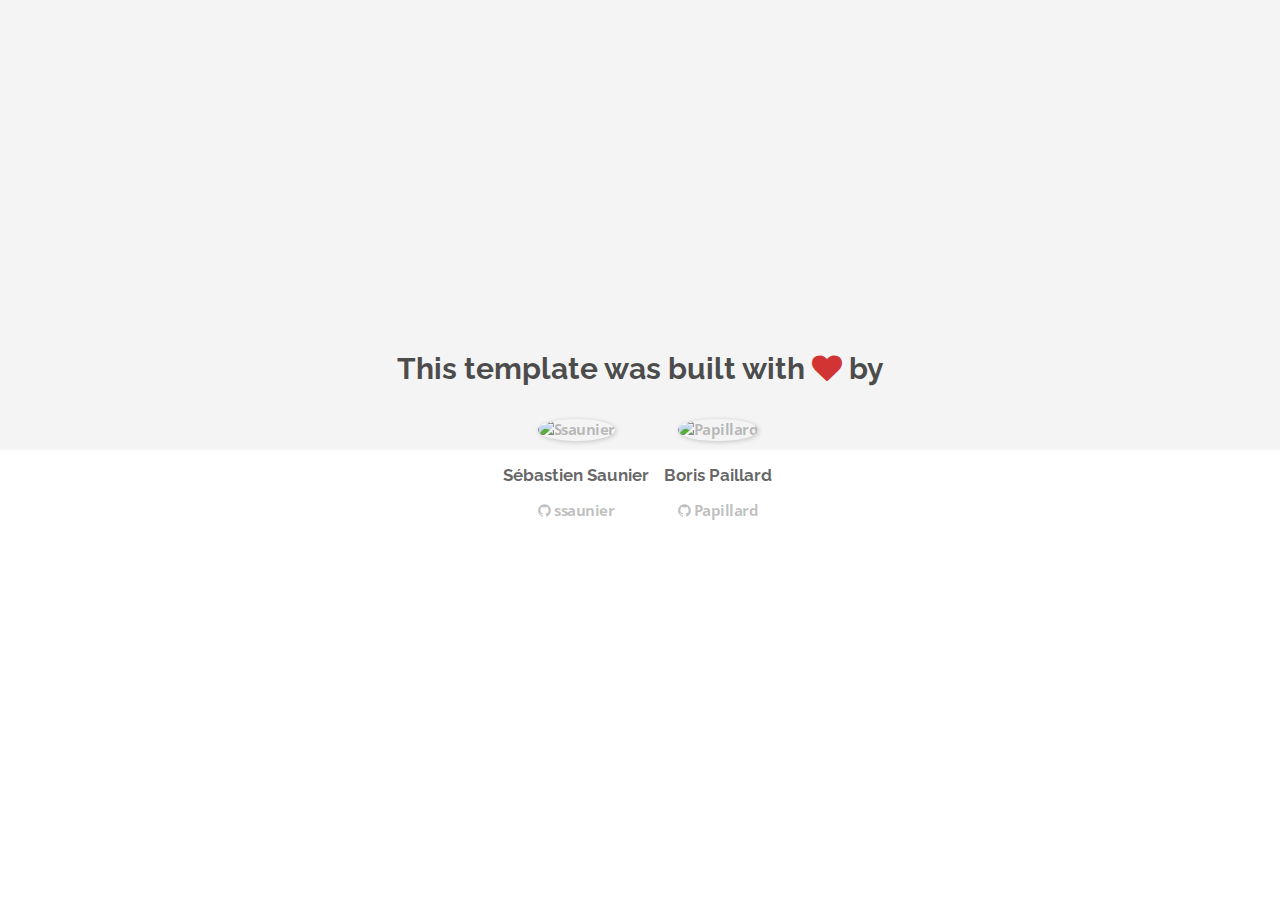
==== about.html @ cb208d18 "Automated commit at 2017-11-13 10:28:38 UTC by middleman-deploy 2.0.0-alpha" ====
<!doctype html>
<html>
  <head>
    <meta charset="utf-8">
    <meta http-equiv="x-ua-compatible" content="ie=edge">
    <meta name="viewport"
          content="width=device-width, initial-scale=1, shrink-to-fit=no">
    <!-- Use the title from a page's frontmatter if it has one -->
    <title>Le Wagon - Middleman - About</title>
    <link href="stylesheets/application-3c48b980.css" rel="stylesheet" />
    <script src="javascripts/application-93de88c9.js"></script>
    <link href="images/favicon-f15af148.png" rel="icon" type="image/png" />
  </head>
  <body>
    <div id="about">
  <div class="about-content">
    <h1>This template was built with <i class="fa fa-heart"></i> by</h1>
    <ul class="list-inline">
        <li>
<a href="https://kitt.lewagon.com/alumni/ssaunier" target="_blank">            <img src="https://kitt.lewagon.com/placeholder/users/ssaunier" class="img-circle" alt="Ssaunier" />
</a>          <h2>Sébastien Saunier</h2>
          <p>
<a href="https://github.com/ssaunier" target="_blank">              <i class="fa fa-github"></i> ssaunier
</a>          </p>
        </li>
        <li>
<a href="https://kitt.lewagon.com/alumni/Papillard" target="_blank">            <img src="https://kitt.lewagon.com/placeholder/users/Papillard" class="img-circle" alt="Papillard" />
</a>          <h2>Boris Paillard</h2>
          <p>
<a href="https://github.com/Papillard" target="_blank">              <i class="fa fa-github"></i> Papillard
</a>          </p>
        </li>
    </ul>
  </div>
</div>

  </body>
</html>
---- stylesheets/application-3c48b980.css ----
@import url("https://fonts.googleapis.com/css?family=Open+Sans:400,300,700|Raleway:400,100,300,700,500");/*!
 * Bootstrap v3.3.7 (http://getbootstrap.com)
 * Copyright 2011-2016 Twitter, Inc.
 * Licensed under MIT (https://github.com/twbs/bootstrap/blob/master/LICENSE)
 *//*! normalize.css v3.0.3 | MIT License | github.com/necolas/normalize.css */html{font-family:sans-serif;-ms-text-size-adjust:100%;-webkit-text-size-adjust:100%}body{margin:0}article,aside,details,figcaption,figure,footer,header,hgroup,main,menu,nav,section,summary{display:block}audio,canvas,progress,video{display:inline-block;vertical-align:baseline}audio:not([controls]){display:none;height:0}[hidden],template{display:none}a{background-color:transparent}a:active,a:hover{outline:0}abbr[title]{border-bottom:1px dotted}b,strong{font-weight:bold}dfn{font-style:italic}h1{font-size:2em;margin:0.67em 0}mark{background:#ff0;color:#000}small{font-size:80%}sub,sup{font-size:75%;line-height:0;position:relative;vertical-align:baseline}sup{top:-0.5em}sub{bottom:-0.25em}img{border:0}svg:not(:root){overflow:hidden}figure{margin:1em 40px}hr{-webkit-box-sizing:content-box;box-sizing:content-box;height:0}pre{overflow:auto}code,kbd,pre,samp{font-family:monospace, monospace;font-size:1em}button,input,optgroup,select,textarea{color:inherit;font:inherit;margin:0}button{overflow:visible}button,select{text-transform:none}button,html input[type="button"],input[type="reset"],input[type="submit"]{-webkit-appearance:button;cursor:pointer}button[disabled],html input[disabled]{cursor:default}button::-moz-focus-inner,input::-moz-focus-inner{border:0;padding:0}input{line-height:normal}input[type="checkbox"],input[type="radio"]{-webkit-box-sizing:border-box;box-sizing:border-box;padding:0}input[type="number"]::-webkit-inner-spin-button,input[type="number"]::-webkit-outer-spin-button{height:auto}input[type="search"]{-webkit-appearance:textfield;-webkit-box-sizing:content-box;box-sizing:content-box}input[type="search"]::-webkit-search-cancel-button,input[type="search"]::-webkit-search-decoration{-webkit-appearance:none}fieldset{border:1px solid #c0c0c0;margin:0 2px;padding:0.35em 0.625em 0.75em}legend{border:0;padding:0}textarea{overflow:auto}optgroup{font-weight:bold}table{border-collapse:collapse;border-spacing:0}td,th{padding:0}/*! Source: https://github.com/h5bp/html5-boilerplate/blob/master/src/css/main.css */@media print{*,*:before,*:after{background:transparent !important;color:#000 !important;-webkit-box-shadow:none !important;box-shadow:none !important;text-shadow:none !important}a,a:visited{text-decoration:underline}a[href]:after{content:" (" attr(href) ")"}abbr[title]:after{content:" (" attr(title) ")"}a[href^="#"]:after,a[href^="javascript:"]:after{content:""}pre,blockquote{border:1px solid #999;page-break-inside:avoid}thead{display:table-header-group}tr,img{page-break-inside:avoid}img{max-width:100% !important}p,h2,h3{orphans:3;widows:3}h2,h3{page-break-after:avoid}.navbar{display:none}.btn>.caret,.dropup>.btn>.caret{border-top-color:#000 !important}.label{border:1px solid #000}.table{border-collapse:collapse !important}.table td,.table th{background-color:#fff !important}.table-bordered th,.table-bordered td{border:1px solid #ddd !important}}@font-face{font-family:'Glyphicons Halflings';src:url("../assets/bootstrap/glyphicons-halflings-regular-86b6f62b.eot");src:url("../assets/bootstrap/glyphicons-halflings-regular-86b6f62b.eot?#iefix") format("embedded-opentype"),url("../assets/bootstrap/glyphicons-halflings-regular-ca35b697.woff2") format("woff2"),url("../assets/bootstrap/glyphicons-halflings-regular-278e49a8.woff") format("woff"),url("../assets/bootstrap/glyphicons-halflings-regular-44bc1850.ttf") format("truetype"),url("../assets/bootstrap/glyphicons-halflings-regular-de51a849.svg#glyphicons_halflingsregular") format("svg")}.glyphicon{position:relative;top:1px;display:inline-block;font-family:'Glyphicons Halflings';font-style:normal;font-weight:normal;line-height:1;-webkit-font-smoothing:antialiased;-moz-osx-font-smoothing:grayscale}.glyphicon-asterisk:before{content:"\002a"}.glyphicon-plus:before{content:"\002b"}.glyphicon-euro:before,.glyphicon-eur:before{content:"\20ac"}.glyphicon-minus:before{content:"\2212"}.glyphicon-cloud:before{content:"\2601"}.glyphicon-envelope:before{content:"\2709"}.glyphicon-pencil:before{content:"\270f"}.glyphicon-glass:before{content:"\e001"}.glyphicon-music:before{content:"\e002"}.glyphicon-search:before{content:"\e003"}.glyphicon-heart:before{content:"\e005"}.glyphicon-star:before{content:"\e006"}.glyphicon-star-empty:before{content:"\e007"}.glyphicon-user:before{content:"\e008"}.glyphicon-film:before{content:"\e009"}.glyphicon-th-large:before{content:"\e010"}.glyphicon-th:before{content:"\e011"}.glyphicon-th-list:before{content:"\e012"}.glyphicon-ok:before{content:"\e013"}.glyphicon-remove:before{content:"\e014"}.glyphicon-zoom-in:before{content:"\e015"}.glyphicon-zoom-out:before{content:"\e016"}.glyphicon-off:before{content:"\e017"}.glyphicon-signal:before{content:"\e018"}.glyphicon-cog:before{content:"\e019"}.glyphicon-trash:before{content:"\e020"}.glyphicon-home:before{content:"\e021"}.glyphicon-file:before{content:"\e022"}.glyphicon-time:before{content:"\e023"}.glyphicon-road:before{content:"\e024"}.glyphicon-download-alt:before{content:"\e025"}.glyphicon-download:before{content:"\e026"}.glyphicon-upload:before{content:"\e027"}.glyphicon-inbox:before{content:"\e028"}.glyphicon-play-circle:before{content:"\e029"}.glyphicon-repeat:before{content:"\e030"}.glyphicon-refresh:before{content:"\e031"}.glyphicon-list-alt:before{content:"\e032"}.glyphicon-lock:before{content:"\e033"}.glyphicon-flag:before{content:"\e034"}.glyphicon-headphones:before{content:"\e035"}.glyphicon-volume-off:before{content:"\e036"}.glyphicon-volume-down:before{content:"\e037"}.glyphicon-volume-up:before{content:"\e038"}.glyphicon-qrcode:before{content:"\e039"}.glyphicon-barcode:before{content:"\e040"}.glyphicon-tag:before{content:"\e041"}.glyphicon-tags:before{content:"\e042"}.glyphicon-book:before{content:"\e043"}.glyphicon-bookmark:before{content:"\e044"}.glyphicon-print:before{content:"\e045"}.glyphicon-camera:before{content:"\e046"}.glyphicon-font:before{content:"\e047"}.glyphicon-bold:before{content:"\e048"}.glyphicon-italic:before{content:"\e049"}.glyphicon-text-height:before{content:"\e050"}.glyphicon-text-width:before{content:"\e051"}.glyphicon-align-left:before{content:"\e052"}.glyphicon-align-center:before{content:"\e053"}.glyphicon-align-right:before{content:"\e054"}.glyphicon-align-justify:before{content:"\e055"}.glyphicon-list:before{content:"\e056"}.glyphicon-indent-left:before{content:"\e057"}.glyphicon-indent-right:before{content:"\e058"}.glyphicon-facetime-video:before{content:"\e059"}.glyphicon-picture:before{content:"\e060"}.glyphicon-map-marker:before{content:"\e062"}.glyphicon-adjust:before{content:"\e063"}.glyphicon-tint:before{content:"\e064"}.glyphicon-edit:before{content:"\e065"}.glyphicon-share:before{content:"\e066"}.glyphicon-check:before{content:"\e067"}.glyphicon-move:before{content:"\e068"}.glyphicon-step-backward:before{content:"\e069"}.glyphicon-fast-backward:before{content:"\e070"}.glyphicon-backward:before{content:"\e071"}.glyphicon-play:before{content:"\e072"}.glyphicon-pause:before{content:"\e073"}.glyphicon-stop:before{content:"\e074"}.glyphicon-forward:before{content:"\e075"}.glyphicon-fast-forward:before{content:"\e076"}.glyphicon-step-forward:before{content:"\e077"}.glyphicon-eject:before{content:"\e078"}.glyphicon-chevron-left:before{content:"\e079"}.glyphicon-chevron-right:before{content:"\e080"}.glyphicon-plus-sign:before{content:"\e081"}.glyphicon-minus-sign:before{content:"\e082"}.glyphicon-remove-sign:before{content:"\e083"}.glyphicon-ok-sign:before{content:"\e084"}.glyphicon-question-sign:before{content:"\e085"}.glyphicon-info-sign:before{content:"\e086"}.glyphicon-screenshot:before{content:"\e087"}.glyphicon-remove-circle:before{content:"\e088"}.glyphicon-ok-circle:before{content:"\e089"}.glyphicon-ban-circle:before{content:"\e090"}.glyphicon-arrow-left:before{content:"\e091"}.glyphicon-arrow-right:before{content:"\e092"}.glyphicon-arrow-up:before{content:"\e093"}.glyphicon-arrow-down:before{content:"\e094"}.glyphicon-share-alt:before{content:"\e095"}.glyphicon-resize-full:before{content:"\e096"}.glyphicon-resize-small:before{content:"\e097"}.glyphicon-exclamation-sign:before{content:"\e101"}.glyphicon-gift:before{content:"\e102"}.glyphicon-leaf:before{content:"\e103"}.glyphicon-fire:before{content:"\e104"}.glyphicon-eye-open:before{content:"\e105"}.glyphicon-eye-close:before{content:"\e106"}.glyphicon-warning-sign:before{content:"\e107"}.glyphicon-plane:before{content:"\e108"}.glyphicon-calendar:before{content:"\e109"}.glyphicon-random:before{content:"\e110"}.glyphicon-comment:before{content:"\e111"}.glyphicon-magnet:before{content:"\e112"}.glyphicon-chevron-up:before{content:"\e113"}.glyphicon-chevron-down:before{content:"\e114"}.glyphicon-retweet:before{content:"\e115"}.glyphicon-shopping-cart:before{content:"\e116"}.glyphicon-folder-close:before{content:"\e117"}.glyphicon-folder-open:before{content:"\e118"}.glyphicon-resize-vertical:before{content:"\e119"}.glyphicon-resize-horizontal:before{content:"\e120"}.glyphicon-hdd:before{content:"\e121"}.glyphicon-bullhorn:before{content:"\e122"}.glyphicon-bell:before{content:"\e123"}.glyphicon-certificate:before{content:"\e124"}.glyphicon-thumbs-up:before{content:"\e125"}.glyphicon-thumbs-down:before{content:"\e126"}.glyphicon-hand-right:before{content:"\e127"}.glyphicon-hand-left:before{content:"\e128"}.glyphicon-hand-up:before{content:"\e129"}.glyphicon-hand-down:before{content:"\e130"}.glyphicon-circle-arrow-right:before{content:"\e131"}.glyphicon-circle-arrow-left:before{content:"\e132"}.glyphicon-circle-arrow-up:before{content:"\e133"}.glyphicon-circle-arrow-down:before{content:"\e134"}.glyphicon-globe:before{content:"\e135"}.glyphicon-wrench:before{content:"\e136"}.glyphicon-tasks:before{content:"\e137"}.glyphicon-filter:before{content:"\e138"}.glyphicon-briefcase:before{content:"\e139"}.glyphicon-fullscreen:before{content:"\e140"}.glyphicon-dashboard:before{content:"\e141"}.glyphicon-paperclip:before{content:"\e142"}.glyphicon-heart-empty:before{content:"\e143"}.glyphicon-link:before{content:"\e144"}.glyphicon-phone:before{content:"\e145"}.glyphicon-pushpin:before{content:"\e146"}.glyphicon-usd:before{content:"\e148"}.glyphicon-gbp:before{content:"\e149"}.glyphicon-sort:before{content:"\e150"}.glyphicon-sort-by-alphabet:before{content:"\e151"}.glyphicon-sort-by-alphabet-alt:before{content:"\e152"}.glyphicon-sort-by-order:before{content:"\e153"}.glyphicon-sort-by-order-alt:before{content:"\e154"}.glyphicon-sort-by-attributes:before{content:"\e155"}.glyphicon-sort-by-attributes-alt:before{content:"\e156"}.glyphicon-unchecked:before{content:"\e157"}.glyphicon-expand:before{content:"\e158"}.glyphicon-collapse-down:before{content:"\e159"}.glyphicon-collapse-up:before{content:"\e160"}.glyphicon-log-in:before{content:"\e161"}.glyphicon-flash:before{content:"\e162"}.glyphicon-log-out:before{content:"\e163"}.glyphicon-new-window:before{content:"\e164"}.glyphicon-record:before{content:"\e165"}.glyphicon-save:before{content:"\e166"}.glyphicon-open:before{content:"\e167"}.glyphicon-saved:before{content:"\e168"}.glyphicon-import:before{content:"\e169"}.glyphicon-export:before{content:"\e170"}.glyphicon-send:before{content:"\e171"}.glyphicon-floppy-disk:before{content:"\e172"}.glyphicon-floppy-saved:before{content:"\e173"}.glyphicon-floppy-remove:before{content:"\e174"}.glyphicon-floppy-save:before{content:"\e175"}.glyphicon-floppy-open:before{content:"\e176"}.glyphicon-credit-card:before{content:"\e177"}.glyphicon-transfer:before{content:"\e178"}.glyphicon-cutlery:before{content:"\e179"}.glyphicon-header:before{content:"\e180"}.glyphicon-compressed:before{content:"\e181"}.glyphicon-earphone:before{content:"\e182"}.glyphicon-phone-alt:before{content:"\e183"}.glyphicon-tower:before{content:"\e184"}.glyphicon-stats:before{content:"\e185"}.glyphicon-sd-video:before{content:"\e186"}.glyphicon-hd-video:before{content:"\e187"}.glyphicon-subtitles:before{content:"\e188"}.glyphicon-sound-stereo:before{content:"\e189"}.glyphicon-sound-dolby:before{content:"\e190"}.glyphicon-sound-5-1:before{content:"\e191"}.glyphicon-sound-6-1:before{content:"\e192"}.glyphicon-sound-7-1:before{content:"\e193"}.glyphicon-copyright-mark:before{content:"\e194"}.glyphicon-registration-mark:before{content:"\e195"}.glyphicon-cloud-download:before{content:"\e197"}.glyphicon-cloud-upload:before{content:"\e198"}.glyphicon-tree-conifer:before{content:"\e199"}.glyphicon-tree-deciduous:before{content:"\e200"}.glyphicon-cd:before{content:"\e201"}.glyphicon-save-file:before{content:"\e202"}.glyphicon-open-file:before{content:"\e203"}.glyphicon-level-up:before{content:"\e204"}.glyphicon-copy:before{content:"\e205"}.glyphicon-paste:before{content:"\e206"}.glyphicon-alert:before{content:"\e209"}.glyphicon-equalizer:before{content:"\e210"}.glyphicon-king:before{content:"\e211"}.glyphicon-queen:before{content:"\e212"}.glyphicon-pawn:before{content:"\e213"}.glyphicon-bishop:before{content:"\e214"}.glyphicon-knight:before{content:"\e215"}.glyphicon-baby-formula:before{content:"\e216"}.glyphicon-tent:before{content:"\26fa"}.glyphicon-blackboard:before{content:"\e218"}.glyphicon-bed:before{content:"\e219"}.glyphicon-apple:before{content:"\f8ff"}.glyphicon-erase:before{content:"\e221"}.glyphicon-hourglass:before{content:"\231b"}.glyphicon-lamp:before{content:"\e223"}.glyphicon-duplicate:before{content:"\e224"}.glyphicon-piggy-bank:before{content:"\e225"}.glyphicon-scissors:before{content:"\e226"}.glyphicon-bitcoin:before{content:"\e227"}.glyphicon-btc:before{content:"\e227"}.glyphicon-xbt:before{content:"\e227"}.glyphicon-yen:before{content:"\00a5"}.glyphicon-jpy:before{content:"\00a5"}.glyphicon-ruble:before{content:"\20bd"}.glyphicon-rub:before{content:"\20bd"}.glyphicon-scale:before{content:"\e230"}.glyphicon-ice-lolly:before{content:"\e231"}.glyphicon-ice-lolly-tasted:before{content:"\e232"}.glyphicon-education:before{content:"\e233"}.glyphicon-option-horizontal:before{content:"\e234"}.glyphicon-option-vertical:before{content:"\e235"}.glyphicon-menu-hamburger:before{content:"\e236"}.glyphicon-modal-window:before{content:"\e237"}.glyphicon-oil:before{content:"\e238"}.glyphicon-grain:before{content:"\e239"}.glyphicon-sunglasses:before{content:"\e240"}.glyphicon-text-size:before{content:"\e241"}.glyphicon-text-color:before{content:"\e242"}.glyphicon-text-background:before{content:"\e243"}.glyphicon-object-align-top:before{content:"\e244"}.glyphicon-object-align-bottom:before{content:"\e245"}.glyphicon-object-align-horizontal:before{content:"\e246"}.glyphicon-object-align-left:before{content:"\e247"}.glyphicon-object-align-vertical:before{content:"\e248"}.glyphicon-object-align-right:before{content:"\e249"}.glyphicon-triangle-right:before{content:"\e250"}.glyphicon-triangle-left:before{content:"\e251"}.glyphicon-triangle-bottom:before{content:"\e252"}.glyphicon-triangle-top:before{content:"\e253"}.glyphicon-console:before{content:"\e254"}.glyphicon-superscript:before{content:"\e255"}.glyphicon-subscript:before{content:"\e256"}.glyphicon-menu-left:before{content:"\e257"}.glyphicon-menu-right:before{content:"\e258"}.glyphicon-menu-down:before{content:"\e259"}.glyphicon-menu-up:before{content:"\e260"}*{-webkit-box-sizing:border-box;box-sizing:border-box}*:before,*:after{-webkit-box-sizing:border-box;box-sizing:border-box}html{font-size:10px;-webkit-tap-highlight-color:transparent}body{font-family:"Open Sans", "Helvetica", "sans-serif";font-size:18px;line-height:1.42857143;color:#333333;background-color:#F4F4F4}input,button,select,textarea{font-family:inherit;font-size:inherit;line-height:inherit}a{color:#469AE0;text-decoration:none}a:hover,a:focus{color:#1f74ba;text-decoration:underline}a:focus{outline:5px auto -webkit-focus-ring-color;outline-offset:-2px}figure{margin:0}img{vertical-align:middle}.img-responsive{display:block;max-width:100%;height:auto}.img-rounded{border-radius:2px}.img-thumbnail{padding:4px;line-height:1.42857143;background-color:#F4F4F4;border:1px solid #ddd;border-radius:2px;-webkit-transition:all 0.2s ease-in-out;transition:all 0.2s ease-in-out;display:inline-block;max-width:100%;height:auto}.img-circle{border-radius:50%}hr{margin-top:25px;margin-bottom:25px;border:0;border-top:1px solid #eeeeee}.sr-only{position:absolute;width:1px;height:1px;margin:-1px;padding:0;overflow:hidden;clip:rect(0, 0, 0, 0);border:0}.sr-only-focusable:active,.sr-only-focusable:focus{position:static;width:auto;height:auto;margin:0;overflow:visible;clip:auto}[role="button"]{cursor:pointer}h1,h2,h3,h4,h5,h6,.h1,.h2,.h3,.h4,.h5,.h6{font-family:"Raleway", "Helvetica", "sans-serif";font-weight:500;line-height:1.1;color:inherit}h1 small,h1 .small,h2 small,h2 .small,h3 small,h3 .small,h4 small,h4 .small,h5 small,h5 .small,h6 small,h6 .small,.h1 small,.h1 .small,.h2 small,.h2 .small,.h3 small,.h3 .small,.h4 small,.h4 .small,.h5 small,.h5 .small,.h6 small,.h6 .small{font-weight:normal;line-height:1;color:#777777}h1,.h1,h2,.h2,h3,.h3{margin-top:25px;margin-bottom:12.5px}h1 small,h1 .small,.h1 small,.h1 .small,h2 small,h2 .small,.h2 small,.h2 .small,h3 small,h3 .small,.h3 small,.h3 .small{font-size:65%}h4,.h4,h5,.h5,h6,.h6{margin-top:12.5px;margin-bottom:12.5px}h4 small,h4 .small,.h4 small,.h4 .small,h5 small,h5 .small,.h5 small,.h5 .small,h6 small,h6 .small,.h6 small,.h6 .small{font-size:75%}h1,.h1{font-size:46px}h2,.h2{font-size:38px}h3,.h3{font-size:31px}h4,.h4{font-size:23px}h5,.h5{font-size:18px}h6,.h6{font-size:16px}p{margin:0 0 12.5px}.lead{margin-bottom:25px;font-size:20px;font-weight:300;line-height:1.4}@media (min-width: 768px){.lead{font-size:27px}}small,.small{font-size:88%}mark,.mark{background-color:#fcf8e3;padding:.2em}.text-left{text-align:left}.text-right{text-align:right}.text-center{text-align:center}.text-justify{text-align:justify}.text-nowrap{white-space:nowrap}.text-lowercase{text-transform:lowercase}.text-uppercase,.initialism{text-transform:uppercase}.text-capitalize{text-transform:capitalize}.text-muted{color:#777777}.text-primary{color:#469AE0}a.text-primary:hover,a.text-primary:focus{color:#2381d0}.text-success{color:#3c763d}a.text-success:hover,a.text-success:focus{color:#2b542c}.text-info{color:#31708f}a.text-info:hover,a.text-info:focus{color:#245269}.text-warning{color:#8a6d3b}a.text-warning:hover,a.text-warning:focus{color:#66512c}.text-danger{color:#a94442}a.text-danger:hover,a.text-danger:focus{color:#843534}.bg-primary{color:#fff}.bg-primary{background-color:#469AE0}a.bg-primary:hover,a.bg-primary:focus{background-color:#2381d0}.bg-success{background-color:#dff0d8}a.bg-success:hover,a.bg-success:focus{background-color:#c1e2b3}.bg-info{background-color:#d9edf7}a.bg-info:hover,a.bg-info:focus{background-color:#afd9ee}.bg-warning{background-color:#fcf8e3}a.bg-warning:hover,a.bg-warning:focus{background-color:#f7ecb5}.bg-danger{background-color:#f2dede}a.bg-danger:hover,a.bg-danger:focus{background-color:#e4b9b9}.page-header{padding-bottom:11.5px;margin:50px 0 25px;border-bottom:1px solid #eeeeee}ul,ol{margin-top:0;margin-bottom:12.5px}ul ul,ul ol,ol ul,ol ol{margin-bottom:0}.list-unstyled{padding-left:0;list-style:none}.list-inline{padding-left:0;list-style:none;margin-left:-5px}.list-inline>li{display:inline-block;padding-left:5px;padding-right:5px}dl{margin-top:0;margin-bottom:25px}dt,dd{line-height:1.42857143}dt{font-weight:bold}dd{margin-left:0}.dl-horizontal dd:before,.dl-horizontal dd:after{content:" ";display:table}.dl-horizontal dd:after{clear:both}@media (min-width: 768px){.dl-horizontal dt{float:left;width:160px;clear:left;text-align:right;overflow:hidden;text-overflow:ellipsis;white-space:nowrap}.dl-horizontal dd{margin-left:180px}}abbr[title],abbr[data-original-title]{cursor:help;border-bottom:1px dotted #777777}.initialism{font-size:90%}blockquote{padding:12.5px 25px;margin:0 0 25px;font-size:22.5px;border-left:5px solid #eeeeee}blockquote p:last-child,blockquote ul:last-child,blockquote ol:last-child{margin-bottom:0}blockquote footer,blockquote small,blockquote .small{display:block;font-size:80%;line-height:1.42857143;color:#777777}blockquote footer:before,blockquote small:before,blockquote .small:before{content:'\2014 \00A0'}.blockquote-reverse,blockquote.pull-right{padding-right:15px;padding-left:0;border-right:5px solid #eeeeee;border-left:0;text-align:right}.blockquote-reverse footer:before,.blockquote-reverse small:before,.blockquote-reverse .small:before,blockquote.pull-right footer:before,blockquote.pull-right small:before,blockquote.pull-right .small:before{content:''}.blockquote-reverse footer:after,.blockquote-reverse small:after,.blockquote-reverse .small:after,blockquote.pull-right footer:after,blockquote.pull-right small:after,blockquote.pull-right .small:after{content:'\00A0 \2014'}address{margin-bottom:25px;font-style:normal;line-height:1.42857143}code,kbd,pre,samp{font-family:Menlo, Monaco, Consolas, "Courier New", monospace}code{padding:2px 4px;font-size:90%;color:#c7254e;background-color:#f9f2f4;border-radius:2px}kbd{padding:2px 4px;font-size:90%;color:#fff;background-color:#333;border-radius:2px;-webkit-box-shadow:inset 0 -1px 0 rgba(0,0,0,0.25);box-shadow:inset 0 -1px 0 rgba(0,0,0,0.25)}kbd kbd{padding:0;font-size:100%;font-weight:bold;-webkit-box-shadow:none;box-shadow:none}pre{display:block;padding:12px;margin:0 0 12.5px;font-size:17px;line-height:1.42857143;word-break:break-all;word-wrap:break-word;color:#333333;background-color:#f5f5f5;border:1px solid #ccc;border-radius:2px}pre code{padding:0;font-size:inherit;color:inherit;white-space:pre-wrap;background-color:transparent;border-radius:0}.pre-scrollable{max-height:340px;overflow-y:scroll}.container{margin-right:auto;margin-left:auto;padding-left:15px;padding-right:15px}.container:before,.container:after{content:" ";display:table}.container:after{clear:both}@media (min-width: 768px){.container{width:750px}}@media (min-width: 992px){.container{width:970px}}@media (min-width: 1200px){.container{width:1170px}}.container-fluid{margin-right:auto;margin-left:auto;padding-left:15px;padding-right:15px}.container-fluid:before,.container-fluid:after{content:" ";display:table}.container-fluid:after{clear:both}.row{margin-left:-15px;margin-right:-15px}.row:before,.row:after{content:" ";display:table}.row:after{clear:both}.col-xs-1,.col-sm-1,.col-md-1,.col-lg-1,.col-xs-2,.col-sm-2,.col-md-2,.col-lg-2,.col-xs-3,.col-sm-3,.col-md-3,.col-lg-3,.col-xs-4,.col-sm-4,.col-md-4,.col-lg-4,.col-xs-5,.col-sm-5,.col-md-5,.col-lg-5,.col-xs-6,.col-sm-6,.col-md-6,.col-lg-6,.col-xs-7,.col-sm-7,.col-md-7,.col-lg-7,.col-xs-8,.col-sm-8,.col-md-8,.col-lg-8,.col-xs-9,.col-sm-9,.col-md-9,.col-lg-9,.col-xs-10,.col-sm-10,.col-md-10,.col-lg-10,.col-xs-11,.col-sm-11,.col-md-11,.col-lg-11,.col-xs-12,.col-sm-12,.col-md-12,.col-lg-12{position:relative;min-height:1px;padding-left:15px;padding-right:15px}.col-xs-1,.col-xs-2,.col-xs-3,.col-xs-4,.col-xs-5,.col-xs-6,.col-xs-7,.col-xs-8,.col-xs-9,.col-xs-10,.col-xs-11,.col-xs-12{float:left}.col-xs-1{width:8.33333333%}.col-xs-2{width:16.66666667%}.col-xs-3{width:25%}.col-xs-4{width:33.33333333%}.col-xs-5{width:41.66666667%}.col-xs-6{width:50%}.col-xs-7{width:58.33333333%}.col-xs-8{width:66.66666667%}.col-xs-9{width:75%}.col-xs-10{width:83.33333333%}.col-xs-11{width:91.66666667%}.col-xs-12{width:100%}.col-xs-pull-0{right:auto}.col-xs-pull-1{right:8.33333333%}.col-xs-pull-2{right:16.66666667%}.col-xs-pull-3{right:25%}.col-xs-pull-4{right:33.33333333%}.col-xs-pull-5{right:41.66666667%}.col-xs-pull-6{right:50%}.col-xs-pull-7{right:58.33333333%}.col-xs-pull-8{right:66.66666667%}.col-xs-pull-9{right:75%}.col-xs-pull-10{right:83.33333333%}.col-xs-pull-11{right:91.66666667%}.col-xs-pull-12{right:100%}.col-xs-push-0{left:auto}.col-xs-push-1{left:8.33333333%}.col-xs-push-2{left:16.66666667%}.col-xs-push-3{left:25%}.col-xs-push-4{left:33.33333333%}.col-xs-push-5{left:41.66666667%}.col-xs-push-6{left:50%}.col-xs-push-7{left:58.33333333%}.col-xs-push-8{left:66.66666667%}.col-xs-push-9{left:75%}.col-xs-push-10{left:83.33333333%}.col-xs-push-11{left:91.66666667%}.col-xs-push-12{left:100%}.col-xs-offset-0{margin-left:0%}.col-xs-offset-1{margin-left:8.33333333%}.col-xs-offset-2{margin-left:16.66666667%}.col-xs-offset-3{margin-left:25%}.col-xs-offset-4{margin-left:33.33333333%}.col-xs-offset-5{margin-left:41.66666667%}.col-xs-offset-6{margin-left:50%}.col-xs-offset-7{margin-left:58.33333333%}.col-xs-offset-8{margin-left:66.66666667%}.col-xs-offset-9{margin-left:75%}.col-xs-offset-10{margin-left:83.33333333%}.col-xs-offset-11{margin-left:91.66666667%}.col-xs-offset-12{margin-left:100%}@media (min-width: 768px){.col-sm-1,.col-sm-2,.col-sm-3,.col-sm-4,.col-sm-5,.col-sm-6,.col-sm-7,.col-sm-8,.col-sm-9,.col-sm-10,.col-sm-11,.col-sm-12{float:left}.col-sm-1{width:8.33333333%}.col-sm-2{width:16.66666667%}.col-sm-3{width:25%}.col-sm-4{width:33.33333333%}.col-sm-5{width:41.66666667%}.col-sm-6{width:50%}.col-sm-7{width:58.33333333%}.col-sm-8{width:66.66666667%}.col-sm-9{width:75%}.col-sm-10{width:83.33333333%}.col-sm-11{width:91.66666667%}.col-sm-12{width:100%}.col-sm-pull-0{right:auto}.col-sm-pull-1{right:8.33333333%}.col-sm-pull-2{right:16.66666667%}.col-sm-pull-3{right:25%}.col-sm-pull-4{right:33.33333333%}.col-sm-pull-5{right:41.66666667%}.col-sm-pull-6{right:50%}.col-sm-pull-7{right:58.33333333%}.col-sm-pull-8{right:66.66666667%}.col-sm-pull-9{right:75%}.col-sm-pull-10{right:83.33333333%}.col-sm-pull-11{right:91.66666667%}.col-sm-pull-12{right:100%}.col-sm-push-0{left:auto}.col-sm-push-1{left:8.33333333%}.col-sm-push-2{left:16.66666667%}.col-sm-push-3{left:25%}.col-sm-push-4{left:33.33333333%}.col-sm-push-5{left:41.66666667%}.col-sm-push-6{left:50%}.col-sm-push-7{left:58.33333333%}.col-sm-push-8{left:66.66666667%}.col-sm-push-9{left:75%}.col-sm-push-10{left:83.33333333%}.col-sm-push-11{left:91.66666667%}.col-sm-push-12{left:100%}.col-sm-offset-0{margin-left:0%}.col-sm-offset-1{margin-left:8.33333333%}.col-sm-offset-2{margin-left:16.66666667%}.col-sm-offset-3{margin-left:25%}.col-sm-offset-4{margin-left:33.33333333%}.col-sm-offset-5{margin-left:41.66666667%}.col-sm-offset-6{margin-left:50%}.col-sm-offset-7{margin-left:58.33333333%}.col-sm-offset-8{margin-left:66.66666667%}.col-sm-offset-9{margin-left:75%}.col-sm-offset-10{margin-left:83.33333333%}.col-sm-offset-11{margin-left:91.66666667%}.col-sm-offset-12{margin-left:100%}}@media (min-width: 992px){.col-md-1,.col-md-2,.col-md-3,.col-md-4,.col-md-5,.col-md-6,.col-md-7,.col-md-8,.col-md-9,.col-md-10,.col-md-11,.col-md-12{float:left}.col-md-1{width:8.33333333%}.col-md-2{width:16.66666667%}.col-md-3{width:25%}.col-md-4{width:33.33333333%}.col-md-5{width:41.66666667%}.col-md-6{width:50%}.col-md-7{width:58.33333333%}.col-md-8{width:66.66666667%}.col-md-9{width:75%}.col-md-10{width:83.33333333%}.col-md-11{width:91.66666667%}.col-md-12{width:100%}.col-md-pull-0{right:auto}.col-md-pull-1{right:8.33333333%}.col-md-pull-2{right:16.66666667%}.col-md-pull-3{right:25%}.col-md-pull-4{right:33.33333333%}.col-md-pull-5{right:41.66666667%}.col-md-pull-6{right:50%}.col-md-pull-7{right:58.33333333%}.col-md-pull-8{right:66.66666667%}.col-md-pull-9{right:75%}.col-md-pull-10{right:83.33333333%}.col-md-pull-11{right:91.66666667%}.col-md-pull-12{right:100%}.col-md-push-0{left:auto}.col-md-push-1{left:8.33333333%}.col-md-push-2{left:16.66666667%}.col-md-push-3{left:25%}.col-md-push-4{left:33.33333333%}.col-md-push-5{left:41.66666667%}.col-md-push-6{left:50%}.col-md-push-7{left:58.33333333%}.col-md-push-8{left:66.66666667%}.col-md-push-9{left:75%}.col-md-push-10{left:83.33333333%}.col-md-push-11{left:91.66666667%}.col-md-push-12{left:100%}.col-md-offset-0{margin-left:0%}.col-md-offset-1{margin-left:8.33333333%}.col-md-offset-2{margin-left:16.66666667%}.col-md-offset-3{margin-left:25%}.col-md-offset-4{margin-left:33.33333333%}.col-md-offset-5{margin-left:41.66666667%}.col-md-offset-6{margin-left:50%}.col-md-offset-7{margin-left:58.33333333%}.col-md-offset-8{margin-left:66.66666667%}.col-md-offset-9{margin-left:75%}.col-md-offset-10{margin-left:83.33333333%}.col-md-offset-11{margin-left:91.66666667%}.col-md-offset-12{margin-left:100%}}@media (min-width: 1200px){.col-lg-1,.col-lg-2,.col-lg-3,.col-lg-4,.col-lg-5,.col-lg-6,.col-lg-7,.col-lg-8,.col-lg-9,.col-lg-10,.col-lg-11,.col-lg-12{float:left}.col-lg-1{width:8.33333333%}.col-lg-2{width:16.66666667%}.col-lg-3{width:25%}.col-lg-4{width:33.33333333%}.col-lg-5{width:41.66666667%}.col-lg-6{width:50%}.col-lg-7{width:58.33333333%}.col-lg-8{width:66.66666667%}.col-lg-9{width:75%}.col-lg-10{width:83.33333333%}.col-lg-11{width:91.66666667%}.col-lg-12{width:100%}.col-lg-pull-0{right:auto}.col-lg-pull-1{right:8.33333333%}.col-lg-pull-2{right:16.66666667%}.col-lg-pull-3{right:25%}.col-lg-pull-4{right:33.33333333%}.col-lg-pull-5{right:41.66666667%}.col-lg-pull-6{right:50%}.col-lg-pull-7{right:58.33333333%}.col-lg-pull-8{right:66.66666667%}.col-lg-pull-9{right:75%}.col-lg-pull-10{right:83.33333333%}.col-lg-pull-11{right:91.66666667%}.col-lg-pull-12{right:100%}.col-lg-push-0{left:auto}.col-lg-push-1{left:8.33333333%}.col-lg-push-2{left:16.66666667%}.col-lg-push-3{left:25%}.col-lg-push-4{left:33.33333333%}.col-lg-push-5{left:41.66666667%}.col-lg-push-6{left:50%}.col-lg-push-7{left:58.33333333%}.col-lg-push-8{left:66.66666667%}.col-lg-push-9{left:75%}.col-lg-push-10{left:83.33333333%}.col-lg-push-11{left:91.66666667%}.col-lg-push-12{left:100%}.col-lg-offset-0{margin-left:0%}.col-lg-offset-1{margin-left:8.33333333%}.col-lg-offset-2{margin-left:16.66666667%}.col-lg-offset-3{margin-left:25%}.col-lg-offset-4{margin-left:33.33333333%}.col-lg-offset-5{margin-left:41.66666667%}.col-lg-offset-6{margin-left:50%}.col-lg-offset-7{margin-left:58.33333333%}.col-lg-offset-8{margin-left:66.66666667%}.col-lg-offset-9{margin-left:75%}.col-lg-offset-10{margin-left:83.33333333%}.col-lg-offset-11{margin-left:91.66666667%}.col-lg-offset-12{margin-left:100%}}table{background-color:transparent}caption{padding-top:8px;padding-bottom:8px;color:#777777;text-align:left}th{text-align:left}.table{width:100%;max-width:100%;margin-bottom:25px}.table>thead>tr>th,.table>thead>tr>td,.table>tbody>tr>th,.table>tbody>tr>td,.table>tfoot>tr>th,.table>tfoot>tr>td{padding:8px;line-height:1.42857143;vertical-align:top;border-top:1px solid #ddd}.table>thead>tr>th{vertical-align:bottom;border-bottom:2px solid #ddd}.table>caption+thead>tr:first-child>th,.table>caption+thead>tr:first-child>td,.table>colgroup+thead>tr:first-child>th,.table>colgroup+thead>tr:first-child>td,.table>thead:first-child>tr:first-child>th,.table>thead:first-child>tr:first-child>td{border-top:0}.table>tbody+tbody{border-top:2px solid #ddd}.table .table{background-color:#F4F4F4}.table-condensed>thead>tr>th,.table-condensed>thead>tr>td,.table-condensed>tbody>tr>th,.table-condensed>tbody>tr>td,.table-condensed>tfoot>tr>th,.table-condensed>tfoot>tr>td{padding:5px}.table-bordered{border:1px solid #ddd}.table-bordered>thead>tr>th,.table-bordered>thead>tr>td,.table-bordered>tbody>tr>th,.table-bordered>tbody>tr>td,.table-bordered>tfoot>tr>th,.table-bordered>tfoot>tr>td{border:1px solid #ddd}.table-bordered>thead>tr>th,.table-bordered>thead>tr>td{border-bottom-width:2px}.table-striped>tbody>tr:nth-of-type(odd){background-color:#f9f9f9}.table-hover>tbody>tr:hover{background-color:#f5f5f5}table col[class*="col-"]{position:static;float:none;display:table-column}table td[class*="col-"],table th[class*="col-"]{position:static;float:none;display:table-cell}.table>thead>tr>td.active,.table>thead>tr>th.active,.table>thead>tr.active>td,.table>thead>tr.active>th,.table>tbody>tr>td.active,.table>tbody>tr>th.active,.table>tbody>tr.active>td,.table>tbody>tr.active>th,.table>tfoot>tr>td.active,.table>tfoot>tr>th.active,.table>tfoot>tr.active>td,.table>tfoot>tr.active>th{background-color:#f5f5f5}.table-hover>tbody>tr>td.active:hover,.table-hover>tbody>tr>th.active:hover,.table-hover>tbody>tr.active:hover>td,.table-hover>tbody>tr:hover>.active,.table-hover>tbody>tr.active:hover>th{background-color:#e8e8e8}.table>thead>tr>td.success,.table>thead>tr>th.success,.table>thead>tr.success>td,.table>thead>tr.success>th,.table>tbody>tr>td.success,.table>tbody>tr>th.success,.table>tbody>tr.success>td,.table>tbody>tr.success>th,.table>tfoot>tr>td.success,.table>tfoot>tr>th.success,.table>tfoot>tr.success>td,.table>tfoot>tr.success>th{background-color:#dff0d8}.table-hover>tbody>tr>td.success:hover,.table-hover>tbody>tr>th.success:hover,.table-hover>tbody>tr.success:hover>td,.table-hover>tbody>tr:hover>.success,.table-hover>tbody>tr.success:hover>th{background-color:#d0e9c6}.table>thead>tr>td.info,.table>thead>tr>th.info,.table>thead>tr.info>td,.table>thead>tr.info>th,.table>tbody>tr>td.info,.table>tbody>tr>th.info,.table>tbody>tr.info>td,.table>tbody>tr.info>th,.table>tfoot>tr>td.info,.table>tfoot>tr>th.info,.table>tfoot>tr.info>td,.table>tfoot>tr.info>th{background-color:#d9edf7}.table-hover>tbody>tr>td.info:hover,.table-hover>tbody>tr>th.info:hover,.table-hover>tbody>tr.info:hover>td,.table-hover>tbody>tr:hover>.info,.table-hover>tbody>tr.info:hover>th{background-color:#c4e3f3}.table>thead>tr>td.warning,.table>thead>tr>th.warning,.table>thead>tr.warning>td,.table>thead>tr.warning>th,.table>tbody>tr>td.warning,.table>tbody>tr>th.warning,.table>tbody>tr.warning>td,.table>tbody>tr.warning>th,.table>tfoot>tr>td.warning,.table>tfoot>tr>th.warning,.table>tfoot>tr.warning>td,.table>tfoot>tr.warning>th{background-color:#fcf8e3}.table-hover>tbody>tr>td.warning:hover,.table-hover>tbody>tr>th.warning:hover,.table-hover>tbody>tr.warning:hover>td,.table-hover>tbody>tr:hover>.warning,.table-hover>tbody>tr.warning:hover>th{background-color:#faf2cc}.table>thead>tr>td.danger,.table>thead>tr>th.danger,.table>thead>tr.danger>td,.table>thead>tr.danger>th,.table>tbody>tr>td.danger,.table>tbody>tr>th.danger,.table>tbody>tr.danger>td,.table>tbody>tr.danger>th,.table>tfoot>tr>td.danger,.table>tfoot>tr>th.danger,.table>tfoot>tr.danger>td,.table>tfoot>tr.danger>th{background-color:#f2dede}.table-hover>tbody>tr>td.danger:hover,.table-hover>tbody>tr>th.danger:hover,.table-hover>tbody>tr.danger:hover>td,.table-hover>tbody>tr:hover>.danger,.table-hover>tbody>tr.danger:hover>th{background-color:#ebcccc}.table-responsive{overflow-x:auto;min-height:0.01%}@media screen and (max-width: 767px){.table-responsive{width:100%;margin-bottom:18.75px;overflow-y:hidden;-ms-overflow-style:-ms-autohiding-scrollbar;border:1px solid #ddd}.table-responsive>.table{margin-bottom:0}.table-responsive>.table>thead>tr>th,.table-responsive>.table>thead>tr>td,.table-responsive>.table>tbody>tr>th,.table-responsive>.table>tbody>tr>td,.table-responsive>.table>tfoot>tr>th,.table-responsive>.table>tfoot>tr>td{white-space:nowrap}.table-responsive>.table-bordered{border:0}.table-responsive>.table-bordered>thead>tr>th:first-child,.table-responsive>.table-bordered>thead>tr>td:first-child,.table-responsive>.table-bordered>tbody>tr>th:first-child,.table-responsive>.table-bordered>tbody>tr>td:first-child,.table-responsive>.table-bordered>tfoot>tr>th:first-child,.table-responsive>.table-bordered>tfoot>tr>td:first-child{border-left:0}.table-responsive>.table-bordered>thead>tr>th:last-child,.table-responsive>.table-bordered>thead>tr>td:last-child,.table-responsive>.table-bordered>tbody>tr>th:last-child,.table-responsive>.table-bordered>tbody>tr>td:last-child,.table-responsive>.table-bordered>tfoot>tr>th:last-child,.table-responsive>.table-bordered>tfoot>tr>td:last-child{border-right:0}.table-responsive>.table-bordered>tbody>tr:last-child>th,.table-responsive>.table-bordered>tbody>tr:last-child>td,.table-responsive>.table-bordered>tfoot>tr:last-child>th,.table-responsive>.table-bordered>tfoot>tr:last-child>td{border-bottom:0}}fieldset{padding:0;margin:0;border:0;min-width:0}legend{display:block;width:100%;padding:0;margin-bottom:25px;font-size:27px;line-height:inherit;color:#333333;border:0;border-bottom:1px solid #e5e5e5}label{display:inline-block;max-width:100%;margin-bottom:5px;font-weight:bold}input[type="search"]{-webkit-box-sizing:border-box;box-sizing:border-box}input[type="radio"],input[type="checkbox"]{margin:4px 0 0;margin-top:1px \9;line-height:normal}input[type="file"]{display:block}input[type="range"]{display:block;width:100%}select[multiple],select[size]{height:auto}input[type="file"]:focus,input[type="radio"]:focus,input[type="checkbox"]:focus{outline:5px auto -webkit-focus-ring-color;outline-offset:-2px}output{display:block;padding-top:7px;font-size:18px;line-height:1.42857143;color:#000000}.form-control{display:block;width:100%;height:39px;padding:6px 12px;font-size:18px;line-height:1.42857143;color:#000000;background-color:#fff;background-image:none;border:1px solid #ccc;border-radius:2px;-webkit-box-shadow:inset 0 1px 1px rgba(0,0,0,0.075);box-shadow:inset 0 1px 1px rgba(0,0,0,0.075);-webkit-transition:border-color ease-in-out 0.15s, box-shadow ease-in-out 0.15s;-webkit-transition:border-color ease-in-out 0.15s, -webkit-box-shadow ease-in-out 0.15s;transition:border-color ease-in-out 0.15s, -webkit-box-shadow ease-in-out 0.15s;transition:border-color ease-in-out 0.15s, box-shadow ease-in-out 0.15s;transition:border-color ease-in-out 0.15s, box-shadow ease-in-out 0.15s, -webkit-box-shadow ease-in-out 0.15s}.form-control:focus{border-color:#66afe9;outline:0;-webkit-box-shadow:inset 0 1px 1px rgba(0,0,0,0.075),0 0 8px rgba(102,175,233,0.6);box-shadow:inset 0 1px 1px rgba(0,0,0,0.075),0 0 8px rgba(102,175,233,0.6)}.form-control::-moz-placeholder{color:#999;opacity:1}.form-control:-ms-input-placeholder{color:#999}.form-control::-webkit-input-placeholder{color:#999}.form-control::-ms-expand{border:0;background-color:transparent}.form-control[disabled],.form-control[readonly],fieldset[disabled] .form-control{background-color:#eeeeee;opacity:1}.form-control[disabled],fieldset[disabled] .form-control{cursor:not-allowed}textarea.form-control{height:auto}input[type="search"]{-webkit-appearance:none}@media screen and (-webkit-min-device-pixel-ratio: 0){input[type="date"].form-control,input[type="time"].form-control,input[type="datetime-local"].form-control,input[type="month"].form-control{line-height:39px}input[type="date"].input-sm,.input-group-sm>input[type="date"].form-control,.input-group-sm>input[type="date"].input-group-addon,.input-group-sm>.input-group-btn>input[type="date"].btn,.input-group-sm input[type="date"],input[type="time"].input-sm,.input-group-sm>input[type="time"].form-control,.input-group-sm>input[type="time"].input-group-addon,.input-group-sm>.input-group-btn>input[type="time"].btn,.input-group-sm input[type="time"],input[type="datetime-local"].input-sm,.input-group-sm>input[type="datetime-local"].form-control,.input-group-sm>input[type="datetime-local"].input-group-addon,.input-group-sm>.input-group-btn>input[type="datetime-local"].btn,.input-group-sm input[type="datetime-local"],input[type="month"].input-sm,.input-group-sm>input[type="month"].form-control,.input-group-sm>input[type="month"].input-group-addon,.input-group-sm>.input-group-btn>input[type="month"].btn,.input-group-sm input[type="month"]{line-height:36px}input[type="date"].input-lg,.input-group-lg>input[type="date"].form-control,.input-group-lg>input[type="date"].input-group-addon,.input-group-lg>.input-group-btn>input[type="date"].btn,.input-group-lg input[type="date"],input[type="time"].input-lg,.input-group-lg>input[type="time"].form-control,.input-group-lg>input[type="time"].input-group-addon,.input-group-lg>.input-group-btn>input[type="time"].btn,.input-group-lg input[type="time"],input[type="datetime-local"].input-lg,.input-group-lg>input[type="datetime-local"].form-control,.input-group-lg>input[type="datetime-local"].input-group-addon,.input-group-lg>.input-group-btn>input[type="datetime-local"].btn,.input-group-lg input[type="datetime-local"],input[type="month"].input-lg,.input-group-lg>input[type="month"].form-control,.input-group-lg>input[type="month"].input-group-addon,.input-group-lg>.input-group-btn>input[type="month"].btn,.input-group-lg input[type="month"]{line-height:53px}}.form-group{margin-bottom:15px}.radio,.checkbox{position:relative;display:block;margin-top:10px;margin-bottom:10px}.radio label,.checkbox label{min-height:25px;padding-left:20px;margin-bottom:0;font-weight:normal;cursor:pointer}.radio input[type="radio"],.radio-inline input[type="radio"],.checkbox input[type="checkbox"],.checkbox-inline input[type="checkbox"]{position:absolute;margin-left:-20px;margin-top:4px \9}.radio+.radio,.checkbox+.checkbox{margin-top:-5px}.radio-inline,.checkbox-inline{position:relative;display:inline-block;padding-left:20px;margin-bottom:0;vertical-align:middle;font-weight:normal;cursor:pointer}.radio-inline+.radio-inline,.checkbox-inline+.checkbox-inline{margin-top:0;margin-left:10px}input[type="radio"][disabled],input[type="radio"].disabled,fieldset[disabled] input[type="radio"],input[type="checkbox"][disabled],input[type="checkbox"].disabled,fieldset[disabled] input[type="checkbox"]{cursor:not-allowed}.radio-inline.disabled,fieldset[disabled] .radio-inline,.checkbox-inline.disabled,fieldset[disabled] .checkbox-inline{cursor:not-allowed}.radio.disabled label,fieldset[disabled] .radio label,.checkbox.disabled label,fieldset[disabled] .checkbox label{cursor:not-allowed}.form-control-static{padding-top:7px;padding-bottom:7px;margin-bottom:0;min-height:43px}.form-control-static.input-lg,.input-group-lg>.form-control-static.form-control,.input-group-lg>.form-control-static.input-group-addon,.input-group-lg>.input-group-btn>.form-control-static.btn,.form-control-static.input-sm,.input-group-sm>.form-control-static.form-control,.input-group-sm>.form-control-static.input-group-addon,.input-group-sm>.input-group-btn>.form-control-static.btn{padding-left:0;padding-right:0}.input-sm,.input-group-sm>.form-control,.input-group-sm>.input-group-addon,.input-group-sm>.input-group-btn>.btn{height:36px;padding:5px 10px;font-size:16px;line-height:1.5;border-radius:2px}select.input-sm,.input-group-sm>select.form-control,.input-group-sm>select.input-group-addon,.input-group-sm>.input-group-btn>select.btn{height:36px;line-height:36px}textarea.input-sm,.input-group-sm>textarea.form-control,.input-group-sm>textarea.input-group-addon,.input-group-sm>.input-group-btn>textarea.btn,select[multiple].input-sm,.input-group-sm>select[multiple].form-control,.input-group-sm>select[multiple].input-group-addon,.input-group-sm>.input-group-btn>select[multiple].btn{height:auto}.form-group-sm .form-control{height:36px;padding:5px 10px;font-size:16px;line-height:1.5;border-radius:2px}.form-group-sm select.form-control{height:36px;line-height:36px}.form-group-sm textarea.form-control,.form-group-sm select[multiple].form-control{height:auto}.form-group-sm .form-control-static{height:36px;min-height:41px;padding:6px 10px;font-size:16px;line-height:1.5}.input-lg,.input-group-lg>.form-control,.input-group-lg>.input-group-addon,.input-group-lg>.input-group-btn>.btn{height:53px;padding:10px 16px;font-size:23px;line-height:1.3333333;border-radius:2px}select.input-lg,.input-group-lg>select.form-control,.input-group-lg>select.input-group-addon,.input-group-lg>.input-group-btn>select.btn{height:53px;line-height:53px}textarea.input-lg,.input-group-lg>textarea.form-control,.input-group-lg>textarea.input-group-addon,.input-group-lg>.input-group-btn>textarea.btn,select[multiple].input-lg,.input-group-lg>select[multiple].form-control,.input-group-lg>select[multiple].input-group-addon,.input-group-lg>.input-group-btn>select[multiple].btn{height:auto}.form-group-lg .form-control{height:53px;padding:10px 16px;font-size:23px;line-height:1.3333333;border-radius:2px}.form-group-lg select.form-control{height:53px;line-height:53px}.form-group-lg textarea.form-control,.form-group-lg select[multiple].form-control{height:auto}.form-group-lg .form-control-static{height:53px;min-height:48px;padding:11px 16px;font-size:23px;line-height:1.3333333}.has-feedback{position:relative}.has-feedback .form-control{padding-right:48.75px}.form-control-feedback{position:absolute;top:0;right:0;z-index:2;display:block;width:39px;height:39px;line-height:39px;text-align:center;pointer-events:none}.input-lg+.form-control-feedback,.input-group-lg>.form-control+.form-control-feedback,.input-group-lg>.input-group-addon+.form-control-feedback,.input-group-lg>.input-group-btn>.btn+.form-control-feedback,.input-group-lg+.form-control-feedback,.form-group-lg .form-control+.form-control-feedback{width:53px;height:53px;line-height:53px}.input-sm+.form-control-feedback,.input-group-sm>.form-control+.form-control-feedback,.input-group-sm>.input-group-addon+.form-control-feedback,.input-group-sm>.input-group-btn>.btn+.form-control-feedback,.input-group-sm+.form-control-feedback,.form-group-sm .form-control+.form-control-feedback{width:36px;height:36px;line-height:36px}.has-success .help-block,.has-success .control-label,.has-success .radio,.has-success .checkbox,.has-success .radio-inline,.has-success .checkbox-inline,.has-success.radio label,.has-success.checkbox label,.has-success.radio-inline label,.has-success.checkbox-inline label{color:#3c763d}.has-success .form-control{border-color:#3c763d;-webkit-box-shadow:inset 0 1px 1px rgba(0,0,0,0.075);box-shadow:inset 0 1px 1px rgba(0,0,0,0.075)}.has-success .form-control:focus{border-color:#2b542c;-webkit-box-shadow:inset 0 1px 1px rgba(0,0,0,0.075),0 0 6px #67b168;box-shadow:inset 0 1px 1px rgba(0,0,0,0.075),0 0 6px #67b168}.has-success .input-group-addon{color:#3c763d;border-color:#3c763d;background-color:#dff0d8}.has-success .form-control-feedback{color:#3c763d}.has-warning .help-block,.has-warning .control-label,.has-warning .radio,.has-warning .checkbox,.has-warning .radio-inline,.has-warning .checkbox-inline,.has-warning.radio label,.has-warning.checkbox label,.has-warning.radio-inline label,.has-warning.checkbox-inline label{color:#8a6d3b}.has-warning .form-control{border-color:#8a6d3b;-webkit-box-shadow:inset 0 1px 1px rgba(0,0,0,0.075);box-shadow:inset 0 1px 1px rgba(0,0,0,0.075)}.has-warning .form-control:focus{border-color:#66512c;-webkit-box-shadow:inset 0 1px 1px rgba(0,0,0,0.075),0 0 6px #c0a16b;box-shadow:inset 0 1px 1px rgba(0,0,0,0.075),0 0 6px #c0a16b}.has-warning .input-group-addon{color:#8a6d3b;border-color:#8a6d3b;background-color:#fcf8e3}.has-warning .form-control-feedback{color:#8a6d3b}.has-error .help-block,.has-error .control-label,.has-error .radio,.has-error .checkbox,.has-error .radio-inline,.has-error .checkbox-inline,.has-error.radio label,.has-error.checkbox label,.has-error.radio-inline label,.has-error.checkbox-inline label{color:#a94442}.has-error .form-control{border-color:#a94442;-webkit-box-shadow:inset 0 1px 1px rgba(0,0,0,0.075);box-shadow:inset 0 1px 1px rgba(0,0,0,0.075)}.has-error .form-control:focus{border-color:#843534;-webkit-box-shadow:inset 0 1px 1px rgba(0,0,0,0.075),0 0 6px #ce8483;box-shadow:inset 0 1px 1px rgba(0,0,0,0.075),0 0 6px #ce8483}.has-error .input-group-addon{color:#a94442;border-color:#a94442;background-color:#f2dede}.has-error .form-control-feedback{color:#a94442}.has-feedback label ~ .form-control-feedback{top:30px}.has-feedback label.sr-only ~ .form-control-feedback{top:0}.help-block{display:block;margin-top:5px;margin-bottom:10px;color:#737373}@media (min-width: 768px){.form-inline .form-group{display:inline-block;margin-bottom:0;vertical-align:middle}.form-inline .form-control{display:inline-block;width:auto;vertical-align:middle}.form-inline .form-control-static{display:inline-block}.form-inline .input-group{display:inline-table;vertical-align:middle}.form-inline .input-group .input-group-addon,.form-inline .input-group .input-group-btn,.form-inline .input-group .form-control{width:auto}.form-inline .input-group>.form-control{width:100%}.form-inline .control-label{margin-bottom:0;vertical-align:middle}.form-inline .radio,.form-inline .checkbox{display:inline-block;margin-top:0;margin-bottom:0;vertical-align:middle}.form-inline .radio label,.form-inline .checkbox label{padding-left:0}.form-inline .radio input[type="radio"],.form-inline .checkbox input[type="checkbox"]{position:relative;margin-left:0}.form-inline .has-feedback .form-control-feedback{top:0}}.form-horizontal .radio,.form-horizontal .checkbox,.form-horizontal .radio-inline,.form-horizontal .checkbox-inline{margin-top:0;margin-bottom:0;padding-top:7px}.form-horizontal .radio,.form-horizontal .checkbox{min-height:32px}.form-horizontal .form-group{margin-left:-15px;margin-right:-15px}.form-horizontal .form-group:before,.form-horizontal .form-group:after{content:" ";display:table}.form-horizontal .form-group:after{clear:both}@media (min-width: 768px){.form-horizontal .control-label{text-align:right;margin-bottom:0;padding-top:7px}}.form-horizontal .has-feedback .form-control-feedback{right:15px}@media (min-width: 768px){.form-horizontal .form-group-lg .control-label{padding-top:11px;font-size:23px}}@media (min-width: 768px){.form-horizontal .form-group-sm .control-label{padding-top:6px;font-size:16px}}.btn{display:inline-block;margin-bottom:0;font-weight:normal;text-align:center;vertical-align:middle;-ms-touch-action:manipulation;touch-action:manipulation;cursor:pointer;background-image:none;border:1px solid transparent;white-space:nowrap;padding:6px 12px;font-size:18px;line-height:1.42857143;border-radius:2px;-webkit-user-select:none;-moz-user-select:none;-ms-user-select:none;user-select:none}.btn:focus,.btn.focus,.btn:active:focus,.btn:active.focus,.btn.active:focus,.btn.active.focus{outline:5px auto -webkit-focus-ring-color;outline-offset:-2px}.btn:hover,.btn:focus,.btn.focus{color:#333;text-decoration:none}.btn:active,.btn.active{outline:0;background-image:none;-webkit-box-shadow:inset 0 3px 5px rgba(0,0,0,0.125);box-shadow:inset 0 3px 5px rgba(0,0,0,0.125)}.btn.disabled,.btn[disabled],fieldset[disabled] .btn{cursor:not-allowed;opacity:0.65;filter:alpha(opacity=65);-webkit-box-shadow:none;box-shadow:none}a.btn.disabled,fieldset[disabled] a.btn{pointer-events:none}.btn-default{color:#333;background-color:#fff;border-color:#ccc}.btn-default:focus,.btn-default.focus{color:#333;background-color:#e6e6e6;border-color:#8c8c8c}.btn-default:hover{color:#333;background-color:#e6e6e6;border-color:#adadad}.btn-default:active,.btn-default.active,.open>.btn-default.dropdown-toggle{color:#333;background-color:#e6e6e6;border-color:#adadad}.btn-default:active:hover,.btn-default:active:focus,.btn-default:active.focus,.btn-default.active:hover,.btn-default.active:focus,.btn-default.active.focus,.open>.btn-default.dropdown-toggle:hover,.open>.btn-default.dropdown-toggle:focus,.open>.btn-default.dropdown-toggle.focus{color:#333;background-color:#d4d4d4;border-color:#8c8c8c}.btn-default:active,.btn-default.active,.open>.btn-default.dropdown-toggle{background-image:none}.btn-default.disabled:hover,.btn-default.disabled:focus,.btn-default.disabled.focus,.btn-default[disabled]:hover,.btn-default[disabled]:focus,.btn-default[disabled].focus,fieldset[disabled] .btn-default:hover,fieldset[disabled] .btn-default:focus,fieldset[disabled] .btn-default.focus{background-color:#fff;border-color:#ccc}.btn-default .badge{color:#fff;background-color:#333}.btn-primary{color:#fff;background-color:#469AE0;border-color:#308edc}.btn-primary:focus,.btn-primary.focus{color:#fff;background-color:#2381d0;border-color:#144b79}.btn-primary:hover{color:#fff;background-color:#2381d0;border-color:#1e6eb2}.btn-primary:active,.btn-primary.active,.open>.btn-primary.dropdown-toggle{color:#fff;background-color:#2381d0;border-color:#1e6eb2}.btn-primary:active:hover,.btn-primary:active:focus,.btn-primary:active.focus,.btn-primary.active:hover,.btn-primary.active:focus,.btn-primary.active.focus,.open>.btn-primary.dropdown-toggle:hover,.open>.btn-primary.dropdown-toggle:focus,.open>.btn-primary.dropdown-toggle.focus{color:#fff;background-color:#1e6eb2;border-color:#144b79}.btn-primary:active,.btn-primary.active,.open>.btn-primary.dropdown-toggle{background-image:none}.btn-primary.disabled:hover,.btn-primary.disabled:focus,.btn-primary.disabled.focus,.btn-primary[disabled]:hover,.btn-primary[disabled]:focus,.btn-primary[disabled].focus,fieldset[disabled] .btn-primary:hover,fieldset[disabled] .btn-primary:focus,fieldset[disabled] .btn-primary.focus{background-color:#469AE0;border-color:#308edc}.btn-primary .badge{color:#469AE0;background-color:#fff}.btn-success{color:#fff;background-color:#32B796;border-color:#2da386}.btn-success:focus,.btn-success.focus{color:#fff;background-color:#278f75;border-color:#113f34}.btn-success:hover{color:#fff;background-color:#278f75;border-color:#1f735e}.btn-success:active,.btn-success.active,.open>.btn-success.dropdown-toggle{color:#fff;background-color:#278f75;border-color:#1f735e}.btn-success:active:hover,.btn-success:active:focus,.btn-success:active.focus,.btn-success.active:hover,.btn-success.active:focus,.btn-success.active.focus,.open>.btn-success.dropdown-toggle:hover,.open>.btn-success.dropdown-toggle:focus,.open>.btn-success.dropdown-toggle.focus{color:#fff;background-color:#1f735e;border-color:#113f34}.btn-success:active,.btn-success.active,.open>.btn-success.dropdown-toggle{background-image:none}.btn-success.disabled:hover,.btn-success.disabled:focus,.btn-success.disabled.focus,.btn-success[disabled]:hover,.btn-success[disabled]:focus,.btn-success[disabled].focus,fieldset[disabled] .btn-success:hover,fieldset[disabled] .btn-success:focus,fieldset[disabled] .btn-success.focus{background-color:#32B796;border-color:#2da386}.btn-success .badge{color:#32B796;background-color:#fff}.btn-info{color:#fff;background-color:#FDB631;border-color:#fdad18}.btn-info:focus,.btn-info.focus{color:#fff;background-color:#f9a302;border-color:#946101}.btn-info:hover{color:#fff;background-color:#f9a302;border-color:#d58c02}.btn-info:active,.btn-info.active,.open>.btn-info.dropdown-toggle{color:#fff;background-color:#f9a302;border-color:#d58c02}.btn-info:active:hover,.btn-info:active:focus,.btn-info:active.focus,.btn-info.active:hover,.btn-info.active:focus,.btn-info.active.focus,.open>.btn-info.dropdown-toggle:hover,.open>.btn-info.dropdown-toggle:focus,.open>.btn-info.dropdown-toggle.focus{color:#fff;background-color:#d58c02;border-color:#946101}.btn-info:active,.btn-info.active,.open>.btn-info.dropdown-toggle{background-image:none}.btn-info.disabled:hover,.btn-info.disabled:focus,.btn-info.disabled.focus,.btn-info[disabled]:hover,.btn-info[disabled]:focus,.btn-info[disabled].focus,fieldset[disabled] .btn-info:hover,fieldset[disabled] .btn-info:focus,fieldset[disabled] .btn-info.focus{background-color:#FDB631;border-color:#fdad18}.btn-info .badge{color:#FDB631;background-color:#fff}.btn-warning{color:#fff;background-color:#E67E22;border-color:#d67118}.btn-warning:focus,.btn-warning.focus{color:#fff;background-color:#bf6516;border-color:#64350b}.btn-warning:hover{color:#fff;background-color:#bf6516;border-color:#9f5412}.btn-warning:active,.btn-warning.active,.open>.btn-warning.dropdown-toggle{color:#fff;background-color:#bf6516;border-color:#9f5412}.btn-warning:active:hover,.btn-warning:active:focus,.btn-warning:active.focus,.btn-warning.active:hover,.btn-warning.active:focus,.btn-warning.active.focus,.open>.btn-warning.dropdown-toggle:hover,.open>.btn-warning.dropdown-toggle:focus,.open>.btn-warning.dropdown-toggle.focus{color:#fff;background-color:#9f5412;border-color:#64350b}.btn-warning:active,.btn-warning.active,.open>.btn-warning.dropdown-toggle{background-image:none}.btn-warning.disabled:hover,.btn-warning.disabled:focus,.btn-warning.disabled.focus,.btn-warning[disabled]:hover,.btn-warning[disabled]:focus,.btn-warning[disabled].focus,fieldset[disabled] .btn-warning:hover,fieldset[disabled] .btn-warning:focus,fieldset[disabled] .btn-warning.focus{background-color:#E67E22;border-color:#d67118}.btn-warning .badge{color:#E67E22;background-color:#fff}.btn-danger{color:#fff;background-color:#EE5F5B;border-color:#ec4844}.btn-danger:focus,.btn-danger.focus{color:#fff;background-color:#e9322d;border-color:#9f1411}.btn-danger:hover{color:#fff;background-color:#e9322d;border-color:#dc1c17}.btn-danger:active,.btn-danger.active,.open>.btn-danger.dropdown-toggle{color:#fff;background-color:#e9322d;border-color:#dc1c17}.btn-danger:active:hover,.btn-danger:active:focus,.btn-danger:active.focus,.btn-danger.active:hover,.btn-danger.active:focus,.btn-danger.active.focus,.open>.btn-danger.dropdown-toggle:hover,.open>.btn-danger.dropdown-toggle:focus,.open>.btn-danger.dropdown-toggle.focus{color:#fff;background-color:#dc1c17;border-color:#9f1411}.btn-danger:active,.btn-danger.active,.open>.btn-danger.dropdown-toggle{background-image:none}.btn-danger.disabled:hover,.btn-danger.disabled:focus,.btn-danger.disabled.focus,.btn-danger[disabled]:hover,.btn-danger[disabled]:focus,.btn-danger[disabled].focus,fieldset[disabled] .btn-danger:hover,fieldset[disabled] .btn-danger:focus,fieldset[disabled] .btn-danger.focus{background-color:#EE5F5B;border-color:#ec4844}.btn-danger .badge{color:#EE5F5B;background-color:#fff}.btn-link{color:#469AE0;font-weight:normal;border-radius:0}.btn-link,.btn-link:active,.btn-link.active,.btn-link[disabled],fieldset[disabled] .btn-link{background-color:transparent;-webkit-box-shadow:none;box-shadow:none}.btn-link,.btn-link:hover,.btn-link:focus,.btn-link:active{border-color:transparent}.btn-link:hover,.btn-link:focus{color:#1f74ba;text-decoration:underline;background-color:transparent}.btn-link[disabled]:hover,.btn-link[disabled]:focus,fieldset[disabled] .btn-link:hover,fieldset[disabled] .btn-link:focus{color:#777777;text-decoration:none}.btn-lg,.btn-group-lg>.btn{padding:10px 16px;font-size:23px;line-height:1.3333333;border-radius:2px}.btn-sm,.btn-group-sm>.btn{padding:5px 10px;font-size:16px;line-height:1.5;border-radius:2px}.btn-xs,.btn-group-xs>.btn{padding:1px 5px;font-size:16px;line-height:1.5;border-radius:2px}.btn-block{display:block;width:100%}.btn-block+.btn-block{margin-top:5px}input[type="submit"].btn-block,input[type="reset"].btn-block,input[type="button"].btn-block{width:100%}.fade{opacity:0;-webkit-transition:opacity 0.15s linear;transition:opacity 0.15s linear}.fade.in{opacity:1}.collapse{display:none}.collapse.in{display:block}tr.collapse.in{display:table-row}tbody.collapse.in{display:table-row-group}.collapsing{position:relative;height:0;overflow:hidden;-webkit-transition-property:height, visibility;transition-property:height, visibility;-webkit-transition-duration:0.35s;transition-duration:0.35s;-webkit-transition-timing-function:ease;transition-timing-function:ease}.caret{display:inline-block;width:0;height:0;margin-left:2px;vertical-align:middle;border-top:4px dashed;border-top:4px solid \9;border-right:4px solid transparent;border-left:4px solid transparent}.dropup,.dropdown{position:relative}.dropdown-toggle:focus{outline:0}.dropdown-menu{position:absolute;top:100%;left:0;z-index:1000;display:none;float:left;min-width:160px;padding:5px 0;margin:2px 0 0;list-style:none;font-size:18px;text-align:left;background-color:#fff;border:1px solid #ccc;border:1px solid rgba(0,0,0,0.15);border-radius:2px;-webkit-box-shadow:0 6px 12px rgba(0,0,0,0.175);box-shadow:0 6px 12px rgba(0,0,0,0.175);background-clip:padding-box}.dropdown-menu.pull-right{right:0;left:auto}.dropdown-menu .divider{height:1px;margin:11.5px 0;overflow:hidden;background-color:#e5e5e5}.dropdown-menu>li>a{display:block;padding:3px 20px;clear:both;font-weight:normal;line-height:1.42857143;color:#333333;white-space:nowrap}.dropdown-menu>li>a:hover,.dropdown-menu>li>a:focus{text-decoration:none;color:#262626;background-color:#f5f5f5}.dropdown-menu>.active>a,.dropdown-menu>.active>a:hover,.dropdown-menu>.active>a:focus{color:#fff;text-decoration:none;outline:0;background-color:#469AE0}.dropdown-menu>.disabled>a,.dropdown-menu>.disabled>a:hover,.dropdown-menu>.disabled>a:focus{color:#777777}.dropdown-menu>.disabled>a:hover,.dropdown-menu>.disabled>a:focus{text-decoration:none;background-color:transparent;background-image:none;filter:progid:DXImageTransform.Microsoft.gradient(enabled = false);cursor:not-allowed}.open>.dropdown-menu{display:block}.open>a{outline:0}.dropdown-menu-right{left:auto;right:0}.dropdown-menu-left{left:0;right:auto}.dropdown-header{display:block;padding:3px 20px;font-size:16px;line-height:1.42857143;color:#777777;white-space:nowrap}.dropdown-backdrop{position:fixed;left:0;right:0;bottom:0;top:0;z-index:990}.pull-right>.dropdown-menu{right:0;left:auto}.dropup .caret,.navbar-fixed-bottom .dropdown .caret{border-top:0;border-bottom:4px dashed;border-bottom:4px solid \9;content:""}.dropup .dropdown-menu,.navbar-fixed-bottom .dropdown .dropdown-menu{top:auto;bottom:100%;margin-bottom:2px}@media (min-width: 768px){.navbar-right .dropdown-menu{right:0;left:auto}.navbar-right .dropdown-menu-left{left:0;right:auto}}.btn-group,.btn-group-vertical{position:relative;display:inline-block;vertical-align:middle}.btn-group>.btn,.btn-group-vertical>.btn{position:relative;float:left}.btn-group>.btn:hover,.btn-group>.btn:focus,.btn-group>.btn:active,.btn-group>.btn.active,.btn-group-vertical>.btn:hover,.btn-group-vertical>.btn:focus,.btn-group-vertical>.btn:active,.btn-group-vertical>.btn.active{z-index:2}.btn-group .btn+.btn,.btn-group .btn+.btn-group,.btn-group .btn-group+.btn,.btn-group .btn-group+.btn-group{margin-left:-1px}.btn-toolbar{margin-left:-5px}.btn-toolbar:before,.btn-toolbar:after{content:" ";display:table}.btn-toolbar:after{clear:both}.btn-toolbar .btn,.btn-toolbar .btn-group,.btn-toolbar .input-group{float:left}.btn-toolbar>.btn,.btn-toolbar>.btn-group,.btn-toolbar>.input-group{margin-left:5px}.btn-group>.btn:not(:first-child):not(:last-child):not(.dropdown-toggle){border-radius:0}.btn-group>.btn:first-child{margin-left:0}.btn-group>.btn:first-child:not(:last-child):not(.dropdown-toggle){border-bottom-right-radius:0;border-top-right-radius:0}.btn-group>.btn:last-child:not(:first-child),.btn-group>.dropdown-toggle:not(:first-child){border-bottom-left-radius:0;border-top-left-radius:0}.btn-group>.btn-group{float:left}.btn-group>.btn-group:not(:first-child):not(:last-child)>.btn{border-radius:0}.btn-group>.btn-group:first-child:not(:last-child)>.btn:last-child,.btn-group>.btn-group:first-child:not(:last-child)>.dropdown-toggle{border-bottom-right-radius:0;border-top-right-radius:0}.btn-group>.btn-group:last-child:not(:first-child)>.btn:first-child{border-bottom-left-radius:0;border-top-left-radius:0}.btn-group .dropdown-toggle:active,.btn-group.open .dropdown-toggle{outline:0}.btn-group>.btn+.dropdown-toggle{padding-left:8px;padding-right:8px}.btn-group>.btn-lg+.dropdown-toggle,.btn-group-lg.btn-group>.btn+.dropdown-toggle{padding-left:12px;padding-right:12px}.btn-group.open .dropdown-toggle{-webkit-box-shadow:inset 0 3px 5px rgba(0,0,0,0.125);box-shadow:inset 0 3px 5px rgba(0,0,0,0.125)}.btn-group.open .dropdown-toggle.btn-link{-webkit-box-shadow:none;box-shadow:none}.btn .caret{margin-left:0}.btn-lg .caret,.btn-group-lg>.btn .caret{border-width:5px 5px 0;border-bottom-width:0}.dropup .btn-lg .caret,.dropup .btn-group-lg>.btn .caret{border-width:0 5px 5px}.btn-group-vertical>.btn,.btn-group-vertical>.btn-group,.btn-group-vertical>.btn-group>.btn{display:block;float:none;width:100%;max-width:100%}.btn-group-vertical>.btn-group:before,.btn-group-vertical>.btn-group:after{content:" ";display:table}.btn-group-vertical>.btn-group:after{clear:both}.btn-group-vertical>.btn-group>.btn{float:none}.btn-group-vertical>.btn+.btn,.btn-group-vertical>.btn+.btn-group,.btn-group-vertical>.btn-group+.btn,.btn-group-vertical>.btn-group+.btn-group{margin-top:-1px;margin-left:0}.btn-group-vertical>.btn:not(:first-child):not(:last-child){border-radius:0}.btn-group-vertical>.btn:first-child:not(:last-child){border-top-right-radius:2px;border-top-left-radius:2px;border-bottom-right-radius:0;border-bottom-left-radius:0}.btn-group-vertical>.btn:last-child:not(:first-child){border-top-right-radius:0;border-top-left-radius:0;border-bottom-right-radius:2px;border-bottom-left-radius:2px}.btn-group-vertical>.btn-group:not(:first-child):not(:last-child)>.btn{border-radius:0}.btn-group-vertical>.btn-group:first-child:not(:last-child)>.btn:last-child,.btn-group-vertical>.btn-group:first-child:not(:last-child)>.dropdown-toggle{border-bottom-right-radius:0;border-bottom-left-radius:0}.btn-group-vertical>.btn-group:last-child:not(:first-child)>.btn:first-child{border-top-right-radius:0;border-top-left-radius:0}.btn-group-justified{display:table;width:100%;table-layout:fixed;border-collapse:separate}.btn-group-justified>.btn,.btn-group-justified>.btn-group{float:none;display:table-cell;width:1%}.btn-group-justified>.btn-group .btn{width:100%}.btn-group-justified>.btn-group .dropdown-menu{left:auto}[data-toggle="buttons"]>.btn input[type="radio"],[data-toggle="buttons"]>.btn input[type="checkbox"],[data-toggle="buttons"]>.btn-group>.btn input[type="radio"],[data-toggle="buttons"]>.btn-group>.btn input[type="checkbox"]{position:absolute;clip:rect(0, 0, 0, 0);pointer-events:none}.input-group{position:relative;display:table;border-collapse:separate}.input-group[class*="col-"]{float:none;padding-left:0;padding-right:0}.input-group .form-control{position:relative;z-index:2;float:left;width:100%;margin-bottom:0}.input-group .form-control:focus{z-index:3}.input-group-addon,.input-group-btn,.input-group .form-control{display:table-cell}.input-group-addon:not(:first-child):not(:last-child),.input-group-btn:not(:first-child):not(:last-child),.input-group .form-control:not(:first-child):not(:last-child){border-radius:0}.input-group-addon,.input-group-btn{width:1%;white-space:nowrap;vertical-align:middle}.input-group-addon{padding:6px 12px;font-size:18px;font-weight:normal;line-height:1;color:#000000;text-align:center;background-color:#eeeeee;border:1px solid #ccc;border-radius:2px}.input-group-addon.input-sm,.input-group-sm>.input-group-addon,.input-group-sm>.input-group-btn>.input-group-addon.btn{padding:5px 10px;font-size:16px;border-radius:2px}.input-group-addon.input-lg,.input-group-lg>.input-group-addon,.input-group-lg>.input-group-btn>.input-group-addon.btn{padding:10px 16px;font-size:23px;border-radius:2px}.input-group-addon input[type="radio"],.input-group-addon input[type="checkbox"]{margin-top:0}.input-group .form-control:first-child,.input-group-addon:first-child,.input-group-btn:first-child>.btn,.input-group-btn:first-child>.btn-group>.btn,.input-group-btn:first-child>.dropdown-toggle,.input-group-btn:last-child>.btn:not(:last-child):not(.dropdown-toggle),.input-group-btn:last-child>.btn-group:not(:last-child)>.btn{border-bottom-right-radius:0;border-top-right-radius:0}.input-group-addon:first-child{border-right:0}.input-group .form-control:last-child,.input-group-addon:last-child,.input-group-btn:last-child>.btn,.input-group-btn:last-child>.btn-group>.btn,.input-group-btn:last-child>.dropdown-toggle,.input-group-btn:first-child>.btn:not(:first-child),.input-group-btn:first-child>.btn-group:not(:first-child)>.btn{border-bottom-left-radius:0;border-top-left-radius:0}.input-group-addon:last-child{border-left:0}.input-group-btn{position:relative;font-size:0;white-space:nowrap}.input-group-btn>.btn{position:relative}.input-group-btn>.btn+.btn{margin-left:-1px}.input-group-btn>.btn:hover,.input-group-btn>.btn:focus,.input-group-btn>.btn:active{z-index:2}.input-group-btn:first-child>.btn,.input-group-btn:first-child>.btn-group{margin-right:-1px}.input-group-btn:last-child>.btn,.input-group-btn:last-child>.btn-group{z-index:2;margin-left:-1px}.nav{margin-bottom:0;padding-left:0;list-style:none}.nav:before,.nav:after{content:" ";display:table}.nav:after{clear:both}.nav>li{position:relative;display:block}.nav>li>a{position:relative;display:block;padding:10px 15px}.nav>li>a:hover,.nav>li>a:focus{text-decoration:none;background-color:#eeeeee}.nav>li.disabled>a{color:#777777}.nav>li.disabled>a:hover,.nav>li.disabled>a:focus{color:#777777;text-decoration:none;background-color:transparent;cursor:not-allowed}.nav .open>a,.nav .open>a:hover,.nav .open>a:focus{background-color:#eeeeee;border-color:#469AE0}.nav .nav-divider{height:1px;margin:11.5px 0;overflow:hidden;background-color:#e5e5e5}.nav>li>a>img{max-width:none}.nav-tabs{border-bottom:1px solid #ddd}.nav-tabs>li{float:left;margin-bottom:-1px}.nav-tabs>li>a{margin-right:2px;line-height:1.42857143;border:1px solid transparent;border-radius:2px 2px 0 0}.nav-tabs>li>a:hover{border-color:#eeeeee #eeeeee #ddd}.nav-tabs>li.active>a,.nav-tabs>li.active>a:hover,.nav-tabs>li.active>a:focus{color:#000000;background-color:#F4F4F4;border:1px solid #ddd;border-bottom-color:transparent;cursor:default}.nav-pills>li{float:left}.nav-pills>li>a{border-radius:2px}.nav-pills>li+li{margin-left:2px}.nav-pills>li.active>a,.nav-pills>li.active>a:hover,.nav-pills>li.active>a:focus{color:#fff;background-color:#469AE0}.nav-stacked>li{float:none}.nav-stacked>li+li{margin-top:2px;margin-left:0}.nav-justified,.nav-tabs.nav-justified{width:100%}.nav-justified>li,.nav-tabs.nav-justified>li{float:none}.nav-justified>li>a,.nav-tabs.nav-justified>li>a{text-align:center;margin-bottom:5px}.nav-justified>.dropdown .dropdown-menu{top:auto;left:auto}@media (min-width: 768px){.nav-justified>li,.nav-tabs.nav-justified>li{display:table-cell;width:1%}.nav-justified>li>a,.nav-tabs.nav-justified>li>a{margin-bottom:0}}.nav-tabs-justified,.nav-tabs.nav-justified{border-bottom:0}.nav-tabs-justified>li>a,.nav-tabs.nav-justified>li>a{margin-right:0;border-radius:2px}.nav-tabs-justified>.active>a,.nav-tabs.nav-justified>.active>a,.nav-tabs-justified>.active>a:hover,.nav-tabs.nav-justified>.active>a:hover,.nav-tabs-justified>.active>a:focus,.nav-tabs.nav-justified>.active>a:focus{border:1px solid #ddd}@media (min-width: 768px){.nav-tabs-justified>li>a,.nav-tabs.nav-justified>li>a{border-bottom:1px solid #ddd;border-radius:2px 2px 0 0}.nav-tabs-justified>.active>a,.nav-tabs.nav-justified>.active>a,.nav-tabs-justified>.active>a:hover,.nav-tabs.nav-justified>.active>a:hover,.nav-tabs-justified>.active>a:focus,.nav-tabs.nav-justified>.active>a:focus{border-bottom-color:#F4F4F4}}.tab-content>.tab-pane{display:none}.tab-content>.active{display:block}.nav-tabs .dropdown-menu{margin-top:-1px;border-top-right-radius:0;border-top-left-radius:0}.navbar{position:relative;min-height:50px;margin-bottom:25px;border:1px solid transparent}.navbar:before,.navbar:after{content:" ";display:table}.navbar:after{clear:both}@media (min-width: 768px){.navbar{border-radius:2px}}.navbar-header:before,.navbar-header:after{content:" ";display:table}.navbar-header:after{clear:both}@media (min-width: 768px){.navbar-header{float:left}}.navbar-collapse{overflow-x:visible;padding-right:15px;padding-left:15px;border-top:1px solid transparent;-webkit-box-shadow:inset 0 1px 0 rgba(255,255,255,0.1);box-shadow:inset 0 1px 0 rgba(255,255,255,0.1);-webkit-overflow-scrolling:touch}.navbar-collapse:before,.navbar-collapse:after{content:" ";display:table}.navbar-collapse:after{clear:both}.navbar-collapse.in{overflow-y:auto}@media (min-width: 768px){.navbar-collapse{width:auto;border-top:0;-webkit-box-shadow:none;box-shadow:none}.navbar-collapse.collapse{display:block !important;height:auto !important;padding-bottom:0;overflow:visible !important}.navbar-collapse.in{overflow-y:visible}.navbar-fixed-top .navbar-collapse,.navbar-static-top .navbar-collapse,.navbar-fixed-bottom .navbar-collapse{padding-left:0;padding-right:0}}.navbar-fixed-top .navbar-collapse,.navbar-fixed-bottom .navbar-collapse{max-height:340px}@media (max-device-width: 480px) and (orientation: landscape){.navbar-fixed-top .navbar-collapse,.navbar-fixed-bottom .navbar-collapse{max-height:200px}}.container>.navbar-header,.container>.navbar-collapse,.container-fluid>.navbar-header,.container-fluid>.navbar-collapse{margin-right:-15px;margin-left:-15px}@media (min-width: 768px){.container>.navbar-header,.container>.navbar-collapse,.container-fluid>.navbar-header,.container-fluid>.navbar-collapse{margin-right:0;margin-left:0}}.navbar-static-top{z-index:1000;border-width:0 0 1px}@media (min-width: 768px){.navbar-static-top{border-radius:0}}.navbar-fixed-top,.navbar-fixed-bottom{position:fixed;right:0;left:0;z-index:1030}@media (min-width: 768px){.navbar-fixed-top,.navbar-fixed-bottom{border-radius:0}}.navbar-fixed-top{top:0;border-width:0 0 1px}.navbar-fixed-bottom{bottom:0;margin-bottom:0;border-width:1px 0 0}.navbar-brand{float:left;padding:12.5px 15px;font-size:23px;line-height:25px;height:50px}.navbar-brand:hover,.navbar-brand:focus{text-decoration:none}.navbar-brand>img{display:block}@media (min-width: 768px){.navbar>.container .navbar-brand,.navbar>.container-fluid .navbar-brand{margin-left:-15px}}.navbar-toggle{position:relative;float:right;margin-right:15px;padding:9px 10px;margin-top:8px;margin-bottom:8px;background-color:transparent;background-image:none;border:1px solid transparent;border-radius:2px}.navbar-toggle:focus{outline:0}.navbar-toggle .icon-bar{display:block;width:22px;height:2px;border-radius:1px}.navbar-toggle .icon-bar+.icon-bar{margin-top:4px}@media (min-width: 768px){.navbar-toggle{display:none}}.navbar-nav{margin:6.25px -15px}.navbar-nav>li>a{padding-top:10px;padding-bottom:10px;line-height:25px}@media (max-width: 767px){.navbar-nav .open .dropdown-menu{position:static;float:none;width:auto;margin-top:0;background-color:transparent;border:0;-webkit-box-shadow:none;box-shadow:none}.navbar-nav .open .dropdown-menu>li>a,.navbar-nav .open .dropdown-menu .dropdown-header{padding:5px 15px 5px 25px}.navbar-nav .open .dropdown-menu>li>a{line-height:25px}.navbar-nav .open .dropdown-menu>li>a:hover,.navbar-nav .open .dropdown-menu>li>a:focus{background-image:none}}@media (min-width: 768px){.navbar-nav{float:left;margin:0}.navbar-nav>li{float:left}.navbar-nav>li>a{padding-top:12.5px;padding-bottom:12.5px}}.navbar-form{margin-left:-15px;margin-right:-15px;padding:10px 15px;border-top:1px solid transparent;border-bottom:1px solid transparent;-webkit-box-shadow:inset 0 1px 0 rgba(255,255,255,0.1),0 1px 0 rgba(255,255,255,0.1);box-shadow:inset 0 1px 0 rgba(255,255,255,0.1),0 1px 0 rgba(255,255,255,0.1);margin-top:5.5px;margin-bottom:5.5px}@media (min-width: 768px){.navbar-form .form-group{display:inline-block;margin-bottom:0;vertical-align:middle}.navbar-form .form-control{display:inline-block;width:auto;vertical-align:middle}.navbar-form .form-control-static{display:inline-block}.navbar-form .input-group{display:inline-table;vertical-align:middle}.navbar-form .input-group .input-group-addon,.navbar-form .input-group .input-group-btn,.navbar-form .input-group .form-control{width:auto}.navbar-form .input-group>.form-control{width:100%}.navbar-form .control-label{margin-bottom:0;vertical-align:middle}.navbar-form .radio,.navbar-form .checkbox{display:inline-block;margin-top:0;margin-bottom:0;vertical-align:middle}.navbar-form .radio label,.navbar-form .checkbox label{padding-left:0}.navbar-form .radio input[type="radio"],.navbar-form .checkbox input[type="checkbox"]{position:relative;margin-left:0}.navbar-form .has-feedback .form-control-feedback{top:0}}@media (max-width: 767px){.navbar-form .form-group{margin-bottom:5px}.navbar-form .form-group:last-child{margin-bottom:0}}@media (min-width: 768px){.navbar-form{width:auto;border:0;margin-left:0;margin-right:0;padding-top:0;padding-bottom:0;-webkit-box-shadow:none;box-shadow:none}}.navbar-nav>li>.dropdown-menu{margin-top:0;border-top-right-radius:0;border-top-left-radius:0}.navbar-fixed-bottom .navbar-nav>li>.dropdown-menu{margin-bottom:0;border-top-right-radius:2px;border-top-left-radius:2px;border-bottom-right-radius:0;border-bottom-left-radius:0}.navbar-btn{margin-top:5.5px;margin-bottom:5.5px}.navbar-btn.btn-sm,.btn-group-sm>.navbar-btn.btn{margin-top:7px;margin-bottom:7px}.navbar-btn.btn-xs,.btn-group-xs>.navbar-btn.btn{margin-top:14px;margin-bottom:14px}.navbar-text{margin-top:12.5px;margin-bottom:12.5px}@media (min-width: 768px){.navbar-text{float:left;margin-left:15px;margin-right:15px}}@media (min-width: 768px){.navbar-left{float:left !important}.navbar-right{float:right !important;margin-right:-15px}.navbar-right ~ .navbar-right{margin-right:0}}.navbar-default{background-color:#f8f8f8;border-color:#e7e7e7}.navbar-default .navbar-brand{color:#777}.navbar-default .navbar-brand:hover,.navbar-default .navbar-brand:focus{color:#5e5e5e;background-color:transparent}.navbar-default .navbar-text{color:#777}.navbar-default .navbar-nav>li>a{color:#777}.navbar-default .navbar-nav>li>a:hover,.navbar-default .navbar-nav>li>a:focus{color:#333;background-color:transparent}.navbar-default .navbar-nav>.active>a,.navbar-default .navbar-nav>.active>a:hover,.navbar-default .navbar-nav>.active>a:focus{color:#555;background-color:#e7e7e7}.navbar-default .navbar-nav>.disabled>a,.navbar-default .navbar-nav>.disabled>a:hover,.navbar-default .navbar-nav>.disabled>a:focus{color:#ccc;background-color:transparent}.navbar-default .navbar-toggle{border-color:#ddd}.navbar-default .navbar-toggle:hover,.navbar-default .navbar-toggle:focus{background-color:#ddd}.navbar-default .navbar-toggle .icon-bar{background-color:#888}.navbar-default .navbar-collapse,.navbar-default .navbar-form{border-color:#e7e7e7}.navbar-default .navbar-nav>.open>a,.navbar-default .navbar-nav>.open>a:hover,.navbar-default .navbar-nav>.open>a:focus{background-color:#e7e7e7;color:#555}@media (max-width: 767px){.navbar-default .navbar-nav .open .dropdown-menu>li>a{color:#777}.navbar-default .navbar-nav .open .dropdown-menu>li>a:hover,.navbar-default .navbar-nav .open .dropdown-menu>li>a:focus{color:#333;background-color:transparent}.navbar-default .navbar-nav .open .dropdown-menu>.active>a,.navbar-default .navbar-nav .open .dropdown-menu>.active>a:hover,.navbar-default .navbar-nav .open .dropdown-menu>.active>a:focus{color:#555;background-color:#e7e7e7}.navbar-default .navbar-nav .open .dropdown-menu>.disabled>a,.navbar-default .navbar-nav .open .dropdown-menu>.disabled>a:hover,.navbar-default .navbar-nav .open .dropdown-menu>.disabled>a:focus{color:#ccc;background-color:transparent}}.navbar-default .navbar-link{color:#777}.navbar-default .navbar-link:hover{color:#333}.navbar-default .btn-link{color:#777}.navbar-default .btn-link:hover,.navbar-default .btn-link:focus{color:#333}.navbar-default .btn-link[disabled]:hover,.navbar-default .btn-link[disabled]:focus,fieldset[disabled] .navbar-default .btn-link:hover,fieldset[disabled] .navbar-default .btn-link:focus{color:#ccc}.navbar-inverse{background-color:#222;border-color:#090909}.navbar-inverse .navbar-brand{color:#9d9d9d}.navbar-inverse .navbar-brand:hover,.navbar-inverse .navbar-brand:focus{color:#fff;background-color:transparent}.navbar-inverse .navbar-text{color:#9d9d9d}.navbar-inverse .navbar-nav>li>a{color:#9d9d9d}.navbar-inverse .navbar-nav>li>a:hover,.navbar-inverse .navbar-nav>li>a:focus{color:#fff;background-color:transparent}.navbar-inverse .navbar-nav>.active>a,.navbar-inverse .navbar-nav>.active>a:hover,.navbar-inverse .navbar-nav>.active>a:focus{color:#fff;background-color:#090909}.navbar-inverse .navbar-nav>.disabled>a,.navbar-inverse .navbar-nav>.disabled>a:hover,.navbar-inverse .navbar-nav>.disabled>a:focus{color:#444;background-color:transparent}.navbar-inverse .navbar-toggle{border-color:#333}.navbar-inverse .navbar-toggle:hover,.navbar-inverse .navbar-toggle:focus{background-color:#333}.navbar-inverse .navbar-toggle .icon-bar{background-color:#fff}.navbar-inverse .navbar-collapse,.navbar-inverse .navbar-form{border-color:#101010}.navbar-inverse .navbar-nav>.open>a,.navbar-inverse .navbar-nav>.open>a:hover,.navbar-inverse .navbar-nav>.open>a:focus{background-color:#090909;color:#fff}@media (max-width: 767px){.navbar-inverse .navbar-nav .open .dropdown-menu>.dropdown-header{border-color:#090909}.navbar-inverse .navbar-nav .open .dropdown-menu .divider{background-color:#090909}.navbar-inverse .navbar-nav .open .dropdown-menu>li>a{color:#9d9d9d}.navbar-inverse .navbar-nav .open .dropdown-menu>li>a:hover,.navbar-inverse .navbar-nav .open .dropdown-menu>li>a:focus{color:#fff;background-color:transparent}.navbar-inverse .navbar-nav .open .dropdown-menu>.active>a,.navbar-inverse .navbar-nav .open .dropdown-menu>.active>a:hover,.navbar-inverse .navbar-nav .open .dropdown-menu>.active>a:focus{color:#fff;background-color:#090909}.navbar-inverse .navbar-nav .open .dropdown-menu>.disabled>a,.navbar-inverse .navbar-nav .open .dropdown-menu>.disabled>a:hover,.navbar-inverse .navbar-nav .open .dropdown-menu>.disabled>a:focus{color:#444;background-color:transparent}}.navbar-inverse .navbar-link{color:#9d9d9d}.navbar-inverse .navbar-link:hover{color:#fff}.navbar-inverse .btn-link{color:#9d9d9d}.navbar-inverse .btn-link:hover,.navbar-inverse .btn-link:focus{color:#fff}.navbar-inverse .btn-link[disabled]:hover,.navbar-inverse .btn-link[disabled]:focus,fieldset[disabled] .navbar-inverse .btn-link:hover,fieldset[disabled] .navbar-inverse .btn-link:focus{color:#444}.breadcrumb{padding:8px 15px;margin-bottom:25px;list-style:none;background-color:#f5f5f5;border-radius:2px}.breadcrumb>li{display:inline-block}.breadcrumb>li+li:before{content:"/ ";padding:0 5px;color:#ccc}.breadcrumb>.active{color:#777777}.pagination{display:inline-block;padding-left:0;margin:25px 0;border-radius:2px}.pagination>li{display:inline}.pagination>li>a,.pagination>li>span{position:relative;float:left;padding:6px 12px;line-height:1.42857143;text-decoration:none;color:#469AE0;background-color:#fff;border:1px solid #ddd;margin-left:-1px}.pagination>li:first-child>a,.pagination>li:first-child>span{margin-left:0;border-bottom-left-radius:2px;border-top-left-radius:2px}.pagination>li:last-child>a,.pagination>li:last-child>span{border-bottom-right-radius:2px;border-top-right-radius:2px}.pagination>li>a:hover,.pagination>li>a:focus,.pagination>li>span:hover,.pagination>li>span:focus{z-index:2;color:#1f74ba;background-color:#eeeeee;border-color:#ddd}.pagination>.active>a,.pagination>.active>a:hover,.pagination>.active>a:focus,.pagination>.active>span,.pagination>.active>span:hover,.pagination>.active>span:focus{z-index:3;color:#fff;background-color:#469AE0;border-color:#469AE0;cursor:default}.pagination>.disabled>span,.pagination>.disabled>span:hover,.pagination>.disabled>span:focus,.pagination>.disabled>a,.pagination>.disabled>a:hover,.pagination>.disabled>a:focus{color:#777777;background-color:#fff;border-color:#ddd;cursor:not-allowed}.pagination-lg>li>a,.pagination-lg>li>span{padding:10px 16px;font-size:23px;line-height:1.3333333}.pagination-lg>li:first-child>a,.pagination-lg>li:first-child>span{border-bottom-left-radius:2px;border-top-left-radius:2px}.pagination-lg>li:last-child>a,.pagination-lg>li:last-child>span{border-bottom-right-radius:2px;border-top-right-radius:2px}.pagination-sm>li>a,.pagination-sm>li>span{padding:5px 10px;font-size:16px;line-height:1.5}.pagination-sm>li:first-child>a,.pagination-sm>li:first-child>span{border-bottom-left-radius:2px;border-top-left-radius:2px}.pagination-sm>li:last-child>a,.pagination-sm>li:last-child>span{border-bottom-right-radius:2px;border-top-right-radius:2px}.pager{padding-left:0;margin:25px 0;list-style:none;text-align:center}.pager:before,.pager:after{content:" ";display:table}.pager:after{clear:both}.pager li{display:inline}.pager li>a,.pager li>span{display:inline-block;padding:5px 14px;background-color:#fff;border:1px solid #ddd;border-radius:15px}.pager li>a:hover,.pager li>a:focus{text-decoration:none;background-color:#eeeeee}.pager .next>a,.pager .next>span{float:right}.pager .previous>a,.pager .previous>span{float:left}.pager .disabled>a,.pager .disabled>a:hover,.pager .disabled>a:focus,.pager .disabled>span{color:#777777;background-color:#fff;cursor:not-allowed}.label{display:inline;padding:.2em .6em .3em;font-size:75%;font-weight:bold;line-height:1;color:#fff;text-align:center;white-space:nowrap;vertical-align:baseline;border-radius:.25em}.label:empty{display:none}.btn .label{position:relative;top:-1px}a.label:hover,a.label:focus{color:#fff;text-decoration:none;cursor:pointer}.label-default{background-color:#777777}.label-default[href]:hover,.label-default[href]:focus{background-color:#5e5e5e}.label-primary{background-color:#469AE0}.label-primary[href]:hover,.label-primary[href]:focus{background-color:#2381d0}.label-success{background-color:#32B796}.label-success[href]:hover,.label-success[href]:focus{background-color:#278f75}.label-info{background-color:#FDB631}.label-info[href]:hover,.label-info[href]:focus{background-color:#f9a302}.label-warning{background-color:#E67E22}.label-warning[href]:hover,.label-warning[href]:focus{background-color:#bf6516}.label-danger{background-color:#EE5F5B}.label-danger[href]:hover,.label-danger[href]:focus{background-color:#e9322d}.badge{display:inline-block;min-width:10px;padding:3px 7px;font-size:16px;font-weight:bold;color:#fff;line-height:1;vertical-align:middle;white-space:nowrap;text-align:center;background-color:#777777;border-radius:10px}.badge:empty{display:none}.btn .badge{position:relative;top:-1px}.btn-xs .badge,.btn-group-xs>.btn .badge,.btn-group-xs>.btn .badge{top:0;padding:1px 5px}.list-group-item.active>.badge,.nav-pills>.active>a>.badge{color:#469AE0;background-color:#fff}.list-group-item>.badge{float:right}.list-group-item>.badge+.badge{margin-right:5px}.nav-pills>li>a>.badge{margin-left:3px}a.badge:hover,a.badge:focus{color:#fff;text-decoration:none;cursor:pointer}.jumbotron{padding-top:30px;padding-bottom:30px;margin-bottom:30px;color:inherit;background-color:#eeeeee}.jumbotron h1,.jumbotron .h1{color:inherit}.jumbotron p{margin-bottom:15px;font-size:27px;font-weight:200}.jumbotron>hr{border-top-color:#d5d5d5}.container .jumbotron,.container-fluid .jumbotron{border-radius:2px;padding-left:15px;padding-right:15px}.jumbotron .container{max-width:100%}@media screen and (min-width: 768px){.jumbotron{padding-top:48px;padding-bottom:48px}.container .jumbotron,.container-fluid .jumbotron{padding-left:60px;padding-right:60px}.jumbotron h1,.jumbotron .h1{font-size:81px}}.thumbnail{display:block;padding:4px;margin-bottom:25px;line-height:1.42857143;background-color:#F4F4F4;border:1px solid #ddd;border-radius:2px;-webkit-transition:border 0.2s ease-in-out;transition:border 0.2s ease-in-out}.thumbnail>img,.thumbnail a>img{display:block;max-width:100%;height:auto;margin-left:auto;margin-right:auto}.thumbnail .caption{padding:9px;color:#333333}a.thumbnail:hover,a.thumbnail:focus,a.thumbnail.active{border-color:#469AE0}.alert{padding:15px;margin-bottom:25px;border:1px solid transparent;border-radius:2px}.alert h4{margin-top:0;color:inherit}.alert .alert-link{font-weight:bold}.alert>p,.alert>ul{margin-bottom:0}.alert>p+p{margin-top:5px}.alert-dismissable,.alert-dismissible{padding-right:35px}.alert-dismissable .close,.alert-dismissible .close{position:relative;top:-2px;right:-21px;color:inherit}.alert-success{background-color:#dff0d8;border-color:#d6e9c6;color:#3c763d}.alert-success hr{border-top-color:#c9e2b3}.alert-success .alert-link{color:#2b542c}.alert-info{background-color:#d9edf7;border-color:#bce8f1;color:#31708f}.alert-info hr{border-top-color:#a6e1ec}.alert-info .alert-link{color:#245269}.alert-warning{background-color:#fcf8e3;border-color:#faebcc;color:#8a6d3b}.alert-warning hr{border-top-color:#f7e1b5}.alert-warning .alert-link{color:#66512c}.alert-danger{background-color:#f2dede;border-color:#ebccd1;color:#a94442}.alert-danger hr{border-top-color:#e4b9c0}.alert-danger .alert-link{color:#843534}@-webkit-keyframes progress-bar-stripes{from{background-position:40px 0}to{background-position:0 0}}@keyframes progress-bar-stripes{from{background-position:40px 0}to{background-position:0 0}}.progress{overflow:hidden;height:25px;margin-bottom:25px;background-color:#f5f5f5;border-radius:2px;-webkit-box-shadow:inset 0 1px 2px rgba(0,0,0,0.1);box-shadow:inset 0 1px 2px rgba(0,0,0,0.1)}.progress-bar{float:left;width:0%;height:100%;font-size:16px;line-height:25px;color:#fff;text-align:center;background-color:#469AE0;-webkit-box-shadow:inset 0 -1px 0 rgba(0,0,0,0.15);box-shadow:inset 0 -1px 0 rgba(0,0,0,0.15);-webkit-transition:width 0.6s ease;transition:width 0.6s ease}.progress-striped .progress-bar,.progress-bar-striped{background-image:linear-gradient(45deg, rgba(255,255,255,0.15) 25%, transparent 25%, transparent 50%, rgba(255,255,255,0.15) 50%, rgba(255,255,255,0.15) 75%, transparent 75%, transparent);background-size:40px 40px}.progress.active .progress-bar,.progress-bar.active{-webkit-animation:progress-bar-stripes 2s linear infinite;animation:progress-bar-stripes 2s linear infinite}.progress-bar-success{background-color:#32B796}.progress-striped .progress-bar-success{background-image:linear-gradient(45deg, rgba(255,255,255,0.15) 25%, transparent 25%, transparent 50%, rgba(255,255,255,0.15) 50%, rgba(255,255,255,0.15) 75%, transparent 75%, transparent)}.progress-bar-info{background-color:#FDB631}.progress-striped .progress-bar-info{background-image:linear-gradient(45deg, rgba(255,255,255,0.15) 25%, transparent 25%, transparent 50%, rgba(255,255,255,0.15) 50%, rgba(255,255,255,0.15) 75%, transparent 75%, transparent)}.progress-bar-warning{background-color:#E67E22}.progress-striped .progress-bar-warning{background-image:linear-gradient(45deg, rgba(255,255,255,0.15) 25%, transparent 25%, transparent 50%, rgba(255,255,255,0.15) 50%, rgba(255,255,255,0.15) 75%, transparent 75%, transparent)}.progress-bar-danger{background-color:#EE5F5B}.progress-striped .progress-bar-danger{background-image:linear-gradient(45deg, rgba(255,255,255,0.15) 25%, transparent 25%, transparent 50%, rgba(255,255,255,0.15) 50%, rgba(255,255,255,0.15) 75%, transparent 75%, transparent)}.media{margin-top:15px}.media:first-child{margin-top:0}.media,.media-body{zoom:1;overflow:hidden}.media-body{width:10000px}.media-object{display:block}.media-object.img-thumbnail{max-width:none}.media-right,.media>.pull-right{padding-left:10px}.media-left,.media>.pull-left{padding-right:10px}.media-left,.media-right,.media-body{display:table-cell;vertical-align:top}.media-middle{vertical-align:middle}.media-bottom{vertical-align:bottom}.media-heading{margin-top:0;margin-bottom:5px}.media-list{padding-left:0;list-style:none}.list-group{margin-bottom:20px;padding-left:0}.list-group-item{position:relative;display:block;padding:10px 15px;margin-bottom:-1px;background-color:#fff;border:1px solid #ddd}.list-group-item:first-child{border-top-right-radius:2px;border-top-left-radius:2px}.list-group-item:last-child{margin-bottom:0;border-bottom-right-radius:2px;border-bottom-left-radius:2px}a.list-group-item,button.list-group-item{color:#555}a.list-group-item .list-group-item-heading,button.list-group-item .list-group-item-heading{color:#333}a.list-group-item:hover,a.list-group-item:focus,button.list-group-item:hover,button.list-group-item:focus{text-decoration:none;color:#555;background-color:#f5f5f5}button.list-group-item{width:100%;text-align:left}.list-group-item.disabled,.list-group-item.disabled:hover,.list-group-item.disabled:focus{background-color:#eeeeee;color:#777777;cursor:not-allowed}.list-group-item.disabled .list-group-item-heading,.list-group-item.disabled:hover .list-group-item-heading,.list-group-item.disabled:focus .list-group-item-heading{color:inherit}.list-group-item.disabled .list-group-item-text,.list-group-item.disabled:hover .list-group-item-text,.list-group-item.disabled:focus .list-group-item-text{color:#777777}.list-group-item.active,.list-group-item.active:hover,.list-group-item.active:focus{z-index:2;color:#fff;background-color:#469AE0;border-color:#469AE0}.list-group-item.active .list-group-item-heading,.list-group-item.active .list-group-item-heading>small,.list-group-item.active .list-group-item-heading>.small,.list-group-item.active:hover .list-group-item-heading,.list-group-item.active:hover .list-group-item-heading>small,.list-group-item.active:hover .list-group-item-heading>.small,.list-group-item.active:focus .list-group-item-heading,.list-group-item.active:focus .list-group-item-heading>small,.list-group-item.active:focus .list-group-item-heading>.small{color:inherit}.list-group-item.active .list-group-item-text,.list-group-item.active:hover .list-group-item-text,.list-group-item.active:focus .list-group-item-text{color:#f5f9fd}.list-group-item-success{color:#3c763d;background-color:#dff0d8}a.list-group-item-success,button.list-group-item-success{color:#3c763d}a.list-group-item-success .list-group-item-heading,button.list-group-item-success .list-group-item-heading{color:inherit}a.list-group-item-success:hover,a.list-group-item-success:focus,button.list-group-item-success:hover,button.list-group-item-success:focus{color:#3c763d;background-color:#d0e9c6}a.list-group-item-success.active,a.list-group-item-success.active:hover,a.list-group-item-success.active:focus,button.list-group-item-success.active,button.list-group-item-success.active:hover,button.list-group-item-success.active:focus{color:#fff;background-color:#3c763d;border-color:#3c763d}.list-group-item-info{color:#31708f;background-color:#d9edf7}a.list-group-item-info,button.list-group-item-info{color:#31708f}a.list-group-item-info .list-group-item-heading,button.list-group-item-info .list-group-item-heading{color:inherit}a.list-group-item-info:hover,a.list-group-item-info:focus,button.list-group-item-info:hover,button.list-group-item-info:focus{color:#31708f;background-color:#c4e3f3}a.list-group-item-info.active,a.list-group-item-info.active:hover,a.list-group-item-info.active:focus,button.list-group-item-info.active,button.list-group-item-info.active:hover,button.list-group-item-info.active:focus{color:#fff;background-color:#31708f;border-color:#31708f}.list-group-item-warning{color:#8a6d3b;background-color:#fcf8e3}a.list-group-item-warning,button.list-group-item-warning{color:#8a6d3b}a.list-group-item-warning .list-group-item-heading,button.list-group-item-warning .list-group-item-heading{color:inherit}a.list-group-item-warning:hover,a.list-group-item-warning:focus,button.list-group-item-warning:hover,button.list-group-item-warning:focus{color:#8a6d3b;background-color:#faf2cc}a.list-group-item-warning.active,a.list-group-item-warning.active:hover,a.list-group-item-warning.active:focus,button.list-group-item-warning.active,button.list-group-item-warning.active:hover,button.list-group-item-warning.active:focus{color:#fff;background-color:#8a6d3b;border-color:#8a6d3b}.list-group-item-danger{color:#a94442;background-color:#f2dede}a.list-group-item-danger,button.list-group-item-danger{color:#a94442}a.list-group-item-danger .list-group-item-heading,button.list-group-item-danger .list-group-item-heading{color:inherit}a.list-group-item-danger:hover,a.list-group-item-danger:focus,button.list-group-item-danger:hover,button.list-group-item-danger:focus{color:#a94442;background-color:#ebcccc}a.list-group-item-danger.active,a.list-group-item-danger.active:hover,a.list-group-item-danger.active:focus,button.list-group-item-danger.active,button.list-group-item-danger.active:hover,button.list-group-item-danger.active:focus{color:#fff;background-color:#a94442;border-color:#a94442}.list-group-item-heading{margin-top:0;margin-bottom:5px}.list-group-item-text{margin-bottom:0;line-height:1.3}.panel{margin-bottom:25px;background-color:#fff;border:1px solid transparent;border-radius:2px;-webkit-box-shadow:0 1px 1px rgba(0,0,0,0.05);box-shadow:0 1px 1px rgba(0,0,0,0.05)}.panel-body{padding:15px}.panel-body:before,.panel-body:after{content:" ";display:table}.panel-body:after{clear:both}.panel-heading{padding:10px 15px;border-bottom:1px solid transparent;border-top-right-radius:1px;border-top-left-radius:1px}.panel-heading>.dropdown .dropdown-toggle{color:inherit}.panel-title{margin-top:0;margin-bottom:0;font-size:21px;color:inherit}.panel-title>a,.panel-title>small,.panel-title>.small,.panel-title>small>a,.panel-title>.small>a{color:inherit}.panel-footer{padding:10px 15px;background-color:#f5f5f5;border-top:1px solid #ddd;border-bottom-right-radius:1px;border-bottom-left-radius:1px}.panel>.list-group,.panel>.panel-collapse>.list-group{margin-bottom:0}.panel>.list-group .list-group-item,.panel>.panel-collapse>.list-group .list-group-item{border-width:1px 0;border-radius:0}.panel>.list-group:first-child .list-group-item:first-child,.panel>.panel-collapse>.list-group:first-child .list-group-item:first-child{border-top:0;border-top-right-radius:1px;border-top-left-radius:1px}.panel>.list-group:last-child .list-group-item:last-child,.panel>.panel-collapse>.list-group:last-child .list-group-item:last-child{border-bottom:0;border-bottom-right-radius:1px;border-bottom-left-radius:1px}.panel>.panel-heading+.panel-collapse>.list-group .list-group-item:first-child{border-top-right-radius:0;border-top-left-radius:0}.panel-heading+.list-group .list-group-item:first-child{border-top-width:0}.list-group+.panel-footer{border-top-width:0}.panel>.table,.panel>.table-responsive>.table,.panel>.panel-collapse>.table{margin-bottom:0}.panel>.table caption,.panel>.table-responsive>.table caption,.panel>.panel-collapse>.table caption{padding-left:15px;padding-right:15px}.panel>.table:first-child,.panel>.table-responsive:first-child>.table:first-child{border-top-right-radius:1px;border-top-left-radius:1px}.panel>.table:first-child>thead:first-child>tr:first-child,.panel>.table:first-child>tbody:first-child>tr:first-child,.panel>.table-responsive:first-child>.table:first-child>thead:first-child>tr:first-child,.panel>.table-responsive:first-child>.table:first-child>tbody:first-child>tr:first-child{border-top-left-radius:1px;border-top-right-radius:1px}.panel>.table:first-child>thead:first-child>tr:first-child td:first-child,.panel>.table:first-child>thead:first-child>tr:first-child th:first-child,.panel>.table:first-child>tbody:first-child>tr:first-child td:first-child,.panel>.table:first-child>tbody:first-child>tr:first-child th:first-child,.panel>.table-responsive:first-child>.table:first-child>thead:first-child>tr:first-child td:first-child,.panel>.table-responsive:first-child>.table:first-child>thead:first-child>tr:first-child th:first-child,.panel>.table-responsive:first-child>.table:first-child>tbody:first-child>tr:first-child td:first-child,.panel>.table-responsive:first-child>.table:first-child>tbody:first-child>tr:first-child th:first-child{border-top-left-radius:1px}.panel>.table:first-child>thead:first-child>tr:first-child td:last-child,.panel>.table:first-child>thead:first-child>tr:first-child th:last-child,.panel>.table:first-child>tbody:first-child>tr:first-child td:last-child,.panel>.table:first-child>tbody:first-child>tr:first-child th:last-child,.panel>.table-responsive:first-child>.table:first-child>thead:first-child>tr:first-child td:last-child,.panel>.table-responsive:first-child>.table:first-child>thead:first-child>tr:first-child th:last-child,.panel>.table-responsive:first-child>.table:first-child>tbody:first-child>tr:first-child td:last-child,.panel>.table-responsive:first-child>.table:first-child>tbody:first-child>tr:first-child th:last-child{border-top-right-radius:1px}.panel>.table:last-child,.panel>.table-responsive:last-child>.table:last-child{border-bottom-right-radius:1px;border-bottom-left-radius:1px}.panel>.table:last-child>tbody:last-child>tr:last-child,.panel>.table:last-child>tfoot:last-child>tr:last-child,.panel>.table-responsive:last-child>.table:last-child>tbody:last-child>tr:last-child,.panel>.table-responsive:last-child>.table:last-child>tfoot:last-child>tr:last-child{border-bottom-left-radius:1px;border-bottom-right-radius:1px}.panel>.table:last-child>tbody:last-child>tr:last-child td:first-child,.panel>.table:last-child>tbody:last-child>tr:last-child th:first-child,.panel>.table:last-child>tfoot:last-child>tr:last-child td:first-child,.panel>.table:last-child>tfoot:last-child>tr:last-child th:first-child,.panel>.table-responsive:last-child>.table:last-child>tbody:last-child>tr:last-child td:first-child,.panel>.table-responsive:last-child>.table:last-child>tbody:last-child>tr:last-child th:first-child,.panel>.table-responsive:last-child>.table:last-child>tfoot:last-child>tr:last-child td:first-child,.panel>.table-responsive:last-child>.table:last-child>tfoot:last-child>tr:last-child th:first-child{border-bottom-left-radius:1px}.panel>.table:last-child>tbody:last-child>tr:last-child td:last-child,.panel>.table:last-child>tbody:last-child>tr:last-child th:last-child,.panel>.table:last-child>tfoot:last-child>tr:last-child td:last-child,.panel>.table:last-child>tfoot:last-child>tr:last-child th:last-child,.panel>.table-responsive:last-child>.table:last-child>tbody:last-child>tr:last-child td:last-child,.panel>.table-responsive:last-child>.table:last-child>tbody:last-child>tr:last-child th:last-child,.panel>.table-responsive:last-child>.table:last-child>tfoot:last-child>tr:last-child td:last-child,.panel>.table-responsive:last-child>.table:last-child>tfoot:last-child>tr:last-child th:last-child{border-bottom-right-radius:1px}.panel>.panel-body+.table,.panel>.panel-body+.table-responsive,.panel>.table+.panel-body,.panel>.table-responsive+.panel-body{border-top:1px solid #ddd}.panel>.table>tbody:first-child>tr:first-child th,.panel>.table>tbody:first-child>tr:first-child td{border-top:0}.panel>.table-bordered,.panel>.table-responsive>.table-bordered{border:0}.panel>.table-bordered>thead>tr>th:first-child,.panel>.table-bordered>thead>tr>td:first-child,.panel>.table-bordered>tbody>tr>th:first-child,.panel>.table-bordered>tbody>tr>td:first-child,.panel>.table-bordered>tfoot>tr>th:first-child,.panel>.table-bordered>tfoot>tr>td:first-child,.panel>.table-responsive>.table-bordered>thead>tr>th:first-child,.panel>.table-responsive>.table-bordered>thead>tr>td:first-child,.panel>.table-responsive>.table-bordered>tbody>tr>th:first-child,.panel>.table-responsive>.table-bordered>tbody>tr>td:first-child,.panel>.table-responsive>.table-bordered>tfoot>tr>th:first-child,.panel>.table-responsive>.table-bordered>tfoot>tr>td:first-child{border-left:0}.panel>.table-bordered>thead>tr>th:last-child,.panel>.table-bordered>thead>tr>td:last-child,.panel>.table-bordered>tbody>tr>th:last-child,.panel>.table-bordered>tbody>tr>td:last-child,.panel>.table-bordered>tfoot>tr>th:last-child,.panel>.table-bordered>tfoot>tr>td:last-child,.panel>.table-responsive>.table-bordered>thead>tr>th:last-child,.panel>.table-responsive>.table-bordered>thead>tr>td:last-child,.panel>.table-responsive>.table-bordered>tbody>tr>th:last-child,.panel>.table-responsive>.table-bordered>tbody>tr>td:last-child,.panel>.table-responsive>.table-bordered>tfoot>tr>th:last-child,.panel>.table-responsive>.table-bordered>tfoot>tr>td:last-child{border-right:0}.panel>.table-bordered>thead>tr:first-child>td,.panel>.table-bordered>thead>tr:first-child>th,.panel>.table-bordered>tbody>tr:first-child>td,.panel>.table-bordered>tbody>tr:first-child>th,.panel>.table-responsive>.table-bordered>thead>tr:first-child>td,.panel>.table-responsive>.table-bordered>thead>tr:first-child>th,.panel>.table-responsive>.table-bordered>tbody>tr:first-child>td,.panel>.table-responsive>.table-bordered>tbody>tr:first-child>th{border-bottom:0}.panel>.table-bordered>tbody>tr:last-child>td,.panel>.table-bordered>tbody>tr:last-child>th,.panel>.table-bordered>tfoot>tr:last-child>td,.panel>.table-bordered>tfoot>tr:last-child>th,.panel>.table-responsive>.table-bordered>tbody>tr:last-child>td,.panel>.table-responsive>.table-bordered>tbody>tr:last-child>th,.panel>.table-responsive>.table-bordered>tfoot>tr:last-child>td,.panel>.table-responsive>.table-bordered>tfoot>tr:last-child>th{border-bottom:0}.panel>.table-responsive{border:0;margin-bottom:0}.panel-group{margin-bottom:25px}.panel-group .panel{margin-bottom:0;border-radius:2px}.panel-group .panel+.panel{margin-top:5px}.panel-group .panel-heading{border-bottom:0}.panel-group .panel-heading+.panel-collapse>.panel-body,.panel-group .panel-heading+.panel-collapse>.list-group{border-top:1px solid #ddd}.panel-group .panel-footer{border-top:0}.panel-group .panel-footer+.panel-collapse .panel-body{border-bottom:1px solid #ddd}.panel-default{border-color:#ddd}.panel-default>.panel-heading{color:#333333;background-color:#f5f5f5;border-color:#ddd}.panel-default>.panel-heading+.panel-collapse>.panel-body{border-top-color:#ddd}.panel-default>.panel-heading .badge{color:#f5f5f5;background-color:#333333}.panel-default>.panel-footer+.panel-collapse>.panel-body{border-bottom-color:#ddd}.panel-primary{border-color:#469AE0}.panel-primary>.panel-heading{color:#fff;background-color:#469AE0;border-color:#469AE0}.panel-primary>.panel-heading+.panel-collapse>.panel-body{border-top-color:#469AE0}.panel-primary>.panel-heading .badge{color:#469AE0;background-color:#fff}.panel-primary>.panel-footer+.panel-collapse>.panel-body{border-bottom-color:#469AE0}.panel-success{border-color:#d6e9c6}.panel-success>.panel-heading{color:#3c763d;background-color:#dff0d8;border-color:#d6e9c6}.panel-success>.panel-heading+.panel-collapse>.panel-body{border-top-color:#d6e9c6}.panel-success>.panel-heading .badge{color:#dff0d8;background-color:#3c763d}.panel-success>.panel-footer+.panel-collapse>.panel-body{border-bottom-color:#d6e9c6}.panel-info{border-color:#bce8f1}.panel-info>.panel-heading{color:#31708f;background-color:#d9edf7;border-color:#bce8f1}.panel-info>.panel-heading+.panel-collapse>.panel-body{border-top-color:#bce8f1}.panel-info>.panel-heading .badge{color:#d9edf7;background-color:#31708f}.panel-info>.panel-footer+.panel-collapse>.panel-body{border-bottom-color:#bce8f1}.panel-warning{border-color:#faebcc}.panel-warning>.panel-heading{color:#8a6d3b;background-color:#fcf8e3;border-color:#faebcc}.panel-warning>.panel-heading+.panel-collapse>.panel-body{border-top-color:#faebcc}.panel-warning>.panel-heading .badge{color:#fcf8e3;background-color:#8a6d3b}.panel-warning>.panel-footer+.panel-collapse>.panel-body{border-bottom-color:#faebcc}.panel-danger{border-color:#ebccd1}.panel-danger>.panel-heading{color:#a94442;background-color:#f2dede;border-color:#ebccd1}.panel-danger>.panel-heading+.panel-collapse>.panel-body{border-top-color:#ebccd1}.panel-danger>.panel-heading .badge{color:#f2dede;background-color:#a94442}.panel-danger>.panel-footer+.panel-collapse>.panel-body{border-bottom-color:#ebccd1}.embed-responsive{position:relative;display:block;height:0;padding:0;overflow:hidden}.embed-responsive .embed-responsive-item,.embed-responsive iframe,.embed-responsive embed,.embed-responsive object,.embed-responsive video{position:absolute;top:0;left:0;bottom:0;height:100%;width:100%;border:0}.embed-responsive-16by9{padding-bottom:56.25%}.embed-responsive-4by3{padding-bottom:75%}.well{min-height:20px;padding:19px;margin-bottom:20px;background-color:#f5f5f5;border:1px solid #e3e3e3;border-radius:2px;-webkit-box-shadow:inset 0 1px 1px rgba(0,0,0,0.05);box-shadow:inset 0 1px 1px rgba(0,0,0,0.05)}.well blockquote{border-color:#ddd;border-color:rgba(0,0,0,0.15)}.well-lg{padding:24px;border-radius:2px}.well-sm{padding:9px;border-radius:2px}.close{float:right;font-size:27px;font-weight:bold;line-height:1;color:#000;text-shadow:0 1px 0 #fff;opacity:0.2;filter:alpha(opacity=20)}.close:hover,.close:focus{color:#000;text-decoration:none;cursor:pointer;opacity:0.5;filter:alpha(opacity=50)}button.close{padding:0;cursor:pointer;background:transparent;border:0;-webkit-appearance:none}.modal-open{overflow:hidden}.modal{display:none;overflow:hidden;position:fixed;top:0;right:0;bottom:0;left:0;z-index:1050;-webkit-overflow-scrolling:touch;outline:0}.modal.fade .modal-dialog{-webkit-transform:translate(0, -25%);transform:translate(0, -25%);-webkit-transition:-webkit-transform 0.3s ease-out;transition:-webkit-transform 0.3s ease-out;transition:transform 0.3s ease-out;transition:transform 0.3s ease-out, -webkit-transform 0.3s ease-out}.modal.in .modal-dialog{-webkit-transform:translate(0, 0);transform:translate(0, 0)}.modal-open .modal{overflow-x:hidden;overflow-y:auto}.modal-dialog{position:relative;width:auto;margin:10px}.modal-content{position:relative;background-color:#fff;border:1px solid #999;border:1px solid rgba(0,0,0,0.2);border-radius:2px;-webkit-box-shadow:0 3px 9px rgba(0,0,0,0.5);box-shadow:0 3px 9px rgba(0,0,0,0.5);background-clip:padding-box;outline:0}.modal-backdrop{position:fixed;top:0;right:0;bottom:0;left:0;z-index:1040;background-color:#000}.modal-backdrop.fade{opacity:0;filter:alpha(opacity=0)}.modal-backdrop.in{opacity:0.5;filter:alpha(opacity=50)}.modal-header{padding:15px;border-bottom:1px solid #e5e5e5}.modal-header:before,.modal-header:after{content:" ";display:table}.modal-header:after{clear:both}.modal-header .close{margin-top:-2px}.modal-title{margin:0;line-height:1.42857143}.modal-body{position:relative;padding:15px}.modal-footer{padding:15px;text-align:right;border-top:1px solid #e5e5e5}.modal-footer:before,.modal-footer:after{content:" ";display:table}.modal-footer:after{clear:both}.modal-footer .btn+.btn{margin-left:5px;margin-bottom:0}.modal-footer .btn-group .btn+.btn{margin-left:-1px}.modal-footer .btn-block+.btn-block{margin-left:0}.modal-scrollbar-measure{position:absolute;top:-9999px;width:50px;height:50px;overflow:scroll}@media (min-width: 768px){.modal-dialog{width:600px;margin:30px auto}.modal-content{-webkit-box-shadow:0 5px 15px rgba(0,0,0,0.5);box-shadow:0 5px 15px rgba(0,0,0,0.5)}.modal-sm{width:300px}}@media (min-width: 992px){.modal-lg{width:900px}}.tooltip{position:absolute;z-index:1070;display:block;font-family:"Open Sans", "Helvetica", "sans-serif";font-style:normal;font-weight:normal;letter-spacing:normal;line-break:auto;line-height:1.42857143;text-align:left;text-align:start;text-decoration:none;text-shadow:none;text-transform:none;white-space:normal;word-break:normal;word-spacing:normal;word-wrap:normal;font-size:16px;opacity:0;filter:alpha(opacity=0)}.tooltip.in{opacity:0.9;filter:alpha(opacity=90)}.tooltip.top{margin-top:-3px;padding:5px 0}.tooltip.right{margin-left:3px;padding:0 5px}.tooltip.bottom{margin-top:3px;padding:5px 0}.tooltip.left{margin-left:-3px;padding:0 5px}.tooltip-inner{max-width:200px;padding:3px 8px;color:#fff;text-align:center;background-color:#000;border-radius:2px}.tooltip-arrow{position:absolute;width:0;height:0;border-color:transparent;border-style:solid}.tooltip.top .tooltip-arrow{bottom:0;left:50%;margin-left:-5px;border-width:5px 5px 0;border-top-color:#000}.tooltip.top-left .tooltip-arrow{bottom:0;right:5px;margin-bottom:-5px;border-width:5px 5px 0;border-top-color:#000}.tooltip.top-right .tooltip-arrow{bottom:0;left:5px;margin-bottom:-5px;border-width:5px 5px 0;border-top-color:#000}.tooltip.right .tooltip-arrow{top:50%;left:0;margin-top:-5px;border-width:5px 5px 5px 0;border-right-color:#000}.tooltip.left .tooltip-arrow{top:50%;right:0;margin-top:-5px;border-width:5px 0 5px 5px;border-left-color:#000}.tooltip.bottom .tooltip-arrow{top:0;left:50%;margin-left:-5px;border-width:0 5px 5px;border-bottom-color:#000}.tooltip.bottom-left .tooltip-arrow{top:0;right:5px;margin-top:-5px;border-width:0 5px 5px;border-bottom-color:#000}.tooltip.bottom-right .tooltip-arrow{top:0;left:5px;margin-top:-5px;border-width:0 5px 5px;border-bottom-color:#000}.popover{position:absolute;top:0;left:0;z-index:1060;display:none;max-width:276px;padding:1px;font-family:"Open Sans", "Helvetica", "sans-serif";font-style:normal;font-weight:normal;letter-spacing:normal;line-break:auto;line-height:1.42857143;text-align:left;text-align:start;text-decoration:none;text-shadow:none;text-transform:none;white-space:normal;word-break:normal;word-spacing:normal;word-wrap:normal;font-size:18px;background-color:#fff;background-clip:padding-box;border:1px solid #ccc;border:1px solid rgba(0,0,0,0.2);border-radius:2px;-webkit-box-shadow:0 5px 10px rgba(0,0,0,0.2);box-shadow:0 5px 10px rgba(0,0,0,0.2)}.popover.top{margin-top:-10px}.popover.right{margin-left:10px}.popover.bottom{margin-top:10px}.popover.left{margin-left:-10px}.popover-title{margin:0;padding:8px 14px;font-size:18px;background-color:#f7f7f7;border-bottom:1px solid #ebebeb;border-radius:1px 1px 0 0}.popover-content{padding:9px 14px}.popover>.arrow,.popover>.arrow:after{position:absolute;display:block;width:0;height:0;border-color:transparent;border-style:solid}.popover>.arrow{border-width:11px}.popover>.arrow:after{border-width:10px;content:""}.popover.top>.arrow{left:50%;margin-left:-11px;border-bottom-width:0;border-top-color:#999999;border-top-color:rgba(0,0,0,0.25);bottom:-11px}.popover.top>.arrow:after{content:" ";bottom:1px;margin-left:-10px;border-bottom-width:0;border-top-color:#fff}.popover.right>.arrow{top:50%;left:-11px;margin-top:-11px;border-left-width:0;border-right-color:#999999;border-right-color:rgba(0,0,0,0.25)}.popover.right>.arrow:after{content:" ";left:1px;bottom:-10px;border-left-width:0;border-right-color:#fff}.popover.bottom>.arrow{left:50%;margin-left:-11px;border-top-width:0;border-bottom-color:#999999;border-bottom-color:rgba(0,0,0,0.25);top:-11px}.popover.bottom>.arrow:after{content:" ";top:1px;margin-left:-10px;border-top-width:0;border-bottom-color:#fff}.popover.left>.arrow{top:50%;right:-11px;margin-top:-11px;border-right-width:0;border-left-color:#999999;border-left-color:rgba(0,0,0,0.25)}.popover.left>.arrow:after{content:" ";right:1px;border-right-width:0;border-left-color:#fff;bottom:-10px}.carousel{position:relative}.carousel-inner{position:relative;overflow:hidden;width:100%}.carousel-inner>.item{display:none;position:relative;-webkit-transition:0.6s ease-in-out left;transition:0.6s ease-in-out left}.carousel-inner>.item>img,.carousel-inner>.item>a>img{display:block;max-width:100%;height:auto;line-height:1}@media all and (transform-3d), (-webkit-transform-3d){.carousel-inner>.item{-webkit-transition:-webkit-transform 0.6s ease-in-out;transition:-webkit-transform 0.6s ease-in-out;transition:transform 0.6s ease-in-out;transition:transform 0.6s ease-in-out, -webkit-transform 0.6s ease-in-out;-webkit-backface-visibility:hidden;backface-visibility:hidden;-webkit-perspective:1000px;perspective:1000px}.carousel-inner>.item.next,.carousel-inner>.item.active.right{-webkit-transform:translate3d(100%, 0, 0);transform:translate3d(100%, 0, 0);left:0}.carousel-inner>.item.prev,.carousel-inner>.item.active.left{-webkit-transform:translate3d(-100%, 0, 0);transform:translate3d(-100%, 0, 0);left:0}.carousel-inner>.item.next.left,.carousel-inner>.item.prev.right,.carousel-inner>.item.active{-webkit-transform:translate3d(0, 0, 0);transform:translate3d(0, 0, 0);left:0}}.carousel-inner>.active,.carousel-inner>.next,.carousel-inner>.prev{display:block}.carousel-inner>.active{left:0}.carousel-inner>.next,.carousel-inner>.prev{position:absolute;top:0;width:100%}.carousel-inner>.next{left:100%}.carousel-inner>.prev{left:-100%}.carousel-inner>.next.left,.carousel-inner>.prev.right{left:0}.carousel-inner>.active.left{left:-100%}.carousel-inner>.active.right{left:100%}.carousel-control{position:absolute;top:0;left:0;bottom:0;width:15%;opacity:0.5;filter:alpha(opacity=50);font-size:20px;color:#fff;text-align:center;text-shadow:0 1px 2px rgba(0,0,0,0.6);background-color:transparent}.carousel-control.left{background-image:-webkit-gradient(linear, left top, right top, from(rgba(0,0,0,0.5)), to(rgba(0,0,0,0.0001)));background-image:linear-gradient(to right, rgba(0,0,0,0.5) 0%, rgba(0,0,0,0.0001) 100%);background-repeat:repeat-x;filter:progid:DXImageTransform.Microsoft.gradient(startColorstr='#80000000', endColorstr='#00000000', GradientType=1)}.carousel-control.right{left:auto;right:0;background-image:-webkit-gradient(linear, left top, right top, from(rgba(0,0,0,0.0001)), to(rgba(0,0,0,0.5)));background-image:linear-gradient(to right, rgba(0,0,0,0.0001) 0%, rgba(0,0,0,0.5) 100%);background-repeat:repeat-x;filter:progid:DXImageTransform.Microsoft.gradient(startColorstr='#00000000', endColorstr='#80000000', GradientType=1)}.carousel-control:hover,.carousel-control:focus{outline:0;color:#fff;text-decoration:none;opacity:0.9;filter:alpha(opacity=90)}.carousel-control .icon-prev,.carousel-control .icon-next,.carousel-control .glyphicon-chevron-left,.carousel-control .glyphicon-chevron-right{position:absolute;top:50%;margin-top:-10px;z-index:5;display:inline-block}.carousel-control .icon-prev,.carousel-control .glyphicon-chevron-left{left:50%;margin-left:-10px}.carousel-control .icon-next,.carousel-control .glyphicon-chevron-right{right:50%;margin-right:-10px}.carousel-control .icon-prev,.carousel-control .icon-next{width:20px;height:20px;line-height:1;font-family:serif}.carousel-control .icon-prev:before{content:'\2039'}.carousel-control .icon-next:before{content:'\203a'}.carousel-indicators{position:absolute;bottom:10px;left:50%;z-index:15;width:60%;margin-left:-30%;padding-left:0;list-style:none;text-align:center}.carousel-indicators li{display:inline-block;width:10px;height:10px;margin:1px;text-indent:-999px;border:1px solid #fff;border-radius:10px;cursor:pointer;background-color:#000 \9;background-color:transparent}.carousel-indicators .active{margin:0;width:12px;height:12px;background-color:#fff}.carousel-caption{position:absolute;left:15%;right:15%;bottom:20px;z-index:10;padding-top:20px;padding-bottom:20px;color:#fff;text-align:center;text-shadow:0 1px 2px rgba(0,0,0,0.6)}.carousel-caption .btn{text-shadow:none}@media screen and (min-width: 768px){.carousel-control .glyphicon-chevron-left,.carousel-control .glyphicon-chevron-right,.carousel-control .icon-prev,.carousel-control .icon-next{width:30px;height:30px;margin-top:-10px;font-size:30px}.carousel-control .glyphicon-chevron-left,.carousel-control .icon-prev{margin-left:-10px}.carousel-control .glyphicon-chevron-right,.carousel-control .icon-next{margin-right:-10px}.carousel-caption{left:20%;right:20%;padding-bottom:30px}.carousel-indicators{bottom:20px}}.clearfix:before,.clearfix:after{content:" ";display:table}.clearfix:after{clear:both}.center-block{display:block;margin-left:auto;margin-right:auto}.pull-right{float:right !important}.pull-left{float:left !important}.hide{display:none !important}.show{display:block !important}.invisible{visibility:hidden}.text-hide{font:0/0 a;color:transparent;text-shadow:none;background-color:transparent;border:0}.hidden{display:none !important}.affix{position:fixed}@-ms-viewport{width:device-width}.visible-xs{display:none !important}.visible-sm{display:none !important}.visible-md{display:none !important}.visible-lg{display:none !important}.visible-xs-block,.visible-xs-inline,.visible-xs-inline-block,.visible-sm-block,.visible-sm-inline,.visible-sm-inline-block,.visible-md-block,.visible-md-inline,.visible-md-inline-block,.visible-lg-block,.visible-lg-inline,.visible-lg-inline-block{display:none !important}@media (max-width: 767px){.visible-xs{display:block !important}table.visible-xs{display:table !important}tr.visible-xs{display:table-row !important}th.visible-xs,td.visible-xs{display:table-cell !important}}@media (max-width: 767px){.visible-xs-block{display:block !important}}@media (max-width: 767px){.visible-xs-inline{display:inline !important}}@media (max-width: 767px){.visible-xs-inline-block{display:inline-block !important}}@media (min-width: 768px) and (max-width: 991px){.visible-sm{display:block !important}table.visible-sm{display:table !important}tr.visible-sm{display:table-row !important}th.visible-sm,td.visible-sm{display:table-cell !important}}@media (min-width: 768px) and (max-width: 991px){.visible-sm-block{display:block !important}}@media (min-width: 768px) and (max-width: 991px){.visible-sm-inline{display:inline !important}}@media (min-width: 768px) and (max-width: 991px){.visible-sm-inline-block{display:inline-block !important}}@media (min-width: 992px) and (max-width: 1199px){.visible-md{display:block !important}table.visible-md{display:table !important}tr.visible-md{display:table-row !important}th.visible-md,td.visible-md{display:table-cell !important}}@media (min-width: 992px) and (max-width: 1199px){.visible-md-block{display:block !important}}@media (min-width: 992px) and (max-width: 1199px){.visible-md-inline{display:inline !important}}@media (min-width: 992px) and (max-width: 1199px){.visible-md-inline-block{display:inline-block !important}}@media (min-width: 1200px){.visible-lg{display:block !important}table.visible-lg{display:table !important}tr.visible-lg{display:table-row !important}th.visible-lg,td.visible-lg{display:table-cell !important}}@media (min-width: 1200px){.visible-lg-block{display:block !important}}@media (min-width: 1200px){.visible-lg-inline{display:inline !important}}@media (min-width: 1200px){.visible-lg-inline-block{display:inline-block !important}}@media (max-width: 767px){.hidden-xs{display:none !important}}@media (min-width: 768px) and (max-width: 991px){.hidden-sm{display:none !important}}@media (min-width: 992px) and (max-width: 1199px){.hidden-md{display:none !important}}@media (min-width: 1200px){.hidden-lg{display:none !important}}.visible-print{display:none !important}@media print{.visible-print{display:block !important}table.visible-print{display:table !important}tr.visible-print{display:table-row !important}th.visible-print,td.visible-print{display:table-cell !important}}.visible-print-block{display:none !important}@media print{.visible-print-block{display:block !important}}.visible-print-inline{display:none !important}@media print{.visible-print-inline{display:inline !important}}.visible-print-inline-block{display:none !important}@media print{.visible-print-inline-block{display:inline-block !important}}@media print{.hidden-print{display:none !important}}/*!
 *  Font Awesome 4.2.0 by @davegandy - http://fontawesome.io - @fontawesome
 *  License - http://fontawesome.io/license (Font: SIL OFL 1.1, CSS: MIT License)
 */@font-face{font-family:'FontAwesome';src:url(../assets/fontawesome-webfont-01839790.eot?v=4.2.0);src:url(../assets/fontawesome-webfont-01839790.eot?#iefix&v=4.2.0) format("embedded-opentype"),url(../assets/fontawesome-webfont-7d65e022.woff?v=4.2.0) format("woff"),url(../assets/fontawesome-webfont-6225ccc4.ttf?v=4.2.0) format("truetype"),url(../assets/fontawesome-webfont-cd980eab.svg?v=4.2.0#fontawesomeregular) format("svg");font-weight:normal;font-style:normal}.fa{display:inline-block;font:normal normal normal 14px/1 FontAwesome;font-size:inherit;text-rendering:auto;-webkit-font-smoothing:antialiased;-moz-osx-font-smoothing:grayscale}.fa-lg{font-size:1.33333333em;line-height:0.75em;vertical-align:-15%}.fa-2x{font-size:2em}.fa-3x{font-size:3em}.fa-4x{font-size:4em}.fa-5x{font-size:5em}.fa-fw{width:1.28571429em;text-align:center}.fa-ul{padding-left:0;margin-left:2.14285714em;list-style-type:none}.fa-ul>li{position:relative}.fa-li{position:absolute;left:-2.14285714em;width:2.14285714em;top:0.14285714em;text-align:center}.fa-li.fa-lg{left:-1.85714286em}.fa-border{padding:.2em .25em .15em;border:solid 0.08em #eee;border-radius:.1em}.pull-right{float:right}.pull-left{float:left}.fa.pull-left{margin-right:.3em}.fa.pull-right{margin-left:.3em}.fa-spin{-webkit-animation:fa-spin 2s infinite linear;animation:fa-spin 2s infinite linear}@-webkit-keyframes fa-spin{0%{-webkit-transform:rotate(0deg);transform:rotate(0deg)}100%{-webkit-transform:rotate(359deg);transform:rotate(359deg)}}@keyframes fa-spin{0%{-webkit-transform:rotate(0deg);transform:rotate(0deg)}100%{-webkit-transform:rotate(359deg);transform:rotate(359deg)}}.fa-rotate-90{filter:progid:DXImageTransform.Microsoft.BasicImage(rotation=1);-webkit-transform:rotate(90deg);transform:rotate(90deg)}.fa-rotate-180{filter:progid:DXImageTransform.Microsoft.BasicImage(rotation=2);-webkit-transform:rotate(180deg);transform:rotate(180deg)}.fa-rotate-270{filter:progid:DXImageTransform.Microsoft.BasicImage(rotation=3);-webkit-transform:rotate(270deg);transform:rotate(270deg)}.fa-flip-horizontal{filter:progid:DXImageTransform.Microsoft.BasicImage(rotation=0);-webkit-transform:scale(-1, 1);transform:scale(-1, 1)}.fa-flip-vertical{filter:progid:DXImageTransform.Microsoft.BasicImage(rotation=2);-webkit-transform:scale(1, -1);transform:scale(1, -1)}:root .fa-rotate-90,:root .fa-rotate-180,:root .fa-rotate-270,:root .fa-flip-horizontal,:root .fa-flip-vertical{-webkit-filter:none;filter:none}.fa-stack{position:relative;display:inline-block;width:2em;height:2em;line-height:2em;vertical-align:middle}.fa-stack-1x,.fa-stack-2x{position:absolute;left:0;width:100%;text-align:center}.fa-stack-1x{line-height:inherit}.fa-stack-2x{font-size:2em}.fa-inverse{color:#fff}.fa-glass:before{content:""}.fa-music:before{content:""}.fa-search:before{content:""}.fa-envelope-o:before{content:""}.fa-heart:before{content:""}.fa-star:before{content:""}.fa-star-o:before{content:""}.fa-user:before{content:""}.fa-film:before{content:""}.fa-th-large:before{content:""}.fa-th:before{content:""}.fa-th-list:before{content:""}.fa-check:before{content:""}.fa-remove:before,.fa-close:before,.fa-times:before{content:""}.fa-search-plus:before{content:""}.fa-search-minus:before{content:""}.fa-power-off:before{content:""}.fa-signal:before{content:""}.fa-gear:before,.fa-cog:before{content:""}.fa-trash-o:before{content:""}.fa-home:before{content:""}.fa-file-o:before{content:""}.fa-clock-o:before{content:""}.fa-road:before{content:""}.fa-download:before{content:""}.fa-arrow-circle-o-down:before{content:""}.fa-arrow-circle-o-up:before{content:""}.fa-inbox:before{content:""}.fa-play-circle-o:before{content:""}.fa-rotate-right:before,.fa-repeat:before{content:""}.fa-refresh:before{content:""}.fa-list-alt:before{content:""}.fa-lock:before{content:""}.fa-flag:before{content:""}.fa-headphones:before{content:""}.fa-volume-off:before{content:""}.fa-volume-down:before{content:""}.fa-volume-up:before{content:""}.fa-qrcode:before{content:""}.fa-barcode:before{content:""}.fa-tag:before{content:""}.fa-tags:before{content:""}.fa-book:before{content:""}.fa-bookmark:before{content:""}.fa-print:before{content:""}.fa-camera:before{content:""}.fa-font:before{content:""}.fa-bold:before{content:""}.fa-italic:before{content:""}.fa-text-height:before{content:""}.fa-text-width:before{content:""}.fa-align-left:before{content:""}.fa-align-center:before{content:""}.fa-align-right:before{content:""}.fa-align-justify:before{content:""}.fa-list:before{content:""}.fa-dedent:before,.fa-outdent:before{content:""}.fa-indent:before{content:""}.fa-video-camera:before{content:""}.fa-photo:before,.fa-image:before,.fa-picture-o:before{content:""}.fa-pencil:before{content:""}.fa-map-marker:before{content:""}.fa-adjust:before{content:""}.fa-tint:before{content:""}.fa-edit:before,.fa-pencil-square-o:before{content:""}.fa-share-square-o:before{content:""}.fa-check-square-o:before{content:""}.fa-arrows:before{content:""}.fa-step-backward:before{content:""}.fa-fast-backward:before{content:""}.fa-backward:before{content:""}.fa-play:before{content:""}.fa-pause:before{content:""}.fa-stop:before{content:""}.fa-forward:before{content:""}.fa-fast-forward:before{content:""}.fa-step-forward:before{content:""}.fa-eject:before{content:""}.fa-chevron-left:before{content:""}.fa-chevron-right:before{content:""}.fa-plus-circle:before{content:""}.fa-minus-circle:before{content:""}.fa-times-circle:before{content:""}.fa-check-circle:before{content:""}.fa-question-circle:before{content:""}.fa-info-circle:before{content:""}.fa-crosshairs:before{content:""}.fa-times-circle-o:before{content:""}.fa-check-circle-o:before{content:""}.fa-ban:before{content:""}.fa-arrow-left:before{content:""}.fa-arrow-right:before{content:""}.fa-arrow-up:before{content:""}.fa-arrow-down:before{content:""}.fa-mail-forward:before,.fa-share:before{content:""}.fa-expand:before{content:""}.fa-compress:before{content:""}.fa-plus:before{content:""}.fa-minus:before{content:""}.fa-asterisk:before{content:""}.fa-exclamation-circle:before{content:""}.fa-gift:before{content:""}.fa-leaf:before{content:""}.fa-fire:before{content:""}.fa-eye:before{content:""}.fa-eye-slash:before{content:""}.fa-warning:before,.fa-exclamation-triangle:before{content:""}.fa-plane:before{content:""}.fa-calendar:before{content:""}.fa-random:before{content:""}.fa-comment:before{content:""}.fa-magnet:before{content:""}.fa-chevron-up:before{content:""}.fa-chevron-down:before{content:""}.fa-retweet:before{content:""}.fa-shopping-cart:before{content:""}.fa-folder:before{content:""}.fa-folder-open:before{content:""}.fa-arrows-v:before{content:""}.fa-arrows-h:before{content:""}.fa-bar-chart-o:before,.fa-bar-chart:before{content:""}.fa-twitter-square:before{content:""}.fa-facebook-square:before{content:""}.fa-camera-retro:before{content:""}.fa-key:before{content:""}.fa-gears:before,.fa-cogs:before{content:""}.fa-comments:before{content:""}.fa-thumbs-o-up:before{content:""}.fa-thumbs-o-down:before{content:""}.fa-star-half:before{content:""}.fa-heart-o:before{content:""}.fa-sign-out:before{content:""}.fa-linkedin-square:before{content:""}.fa-thumb-tack:before{content:""}.fa-external-link:before{content:""}.fa-sign-in:before{content:""}.fa-trophy:before{content:""}.fa-github-square:before{content:""}.fa-upload:before{content:""}.fa-lemon-o:before{content:""}.fa-phone:before{content:""}.fa-square-o:before{content:""}.fa-bookmark-o:before{content:""}.fa-phone-square:before{content:""}.fa-twitter:before{content:""}.fa-facebook:before{content:""}.fa-github:before{content:""}.fa-unlock:before{content:""}.fa-credit-card:before{content:""}.fa-rss:before{content:""}.fa-hdd-o:before{content:""}.fa-bullhorn:before{content:""}.fa-bell:before{content:""}.fa-certificate:before{content:""}.fa-hand-o-right:before{content:""}.fa-hand-o-left:before{content:""}.fa-hand-o-up:before{content:""}.fa-hand-o-down:before{content:""}.fa-arrow-circle-left:before{content:""}.fa-arrow-circle-right:before{content:""}.fa-arrow-circle-up:before{content:""}.fa-arrow-circle-down:before{content:""}.fa-globe:before{content:""}.fa-wrench:before{content:""}.fa-tasks:before{content:""}.fa-filter:before{content:""}.fa-briefcase:before{content:""}.fa-arrows-alt:before{content:""}.fa-group:before,.fa-users:before{content:""}.fa-chain:before,.fa-link:before{content:""}.fa-cloud:before{content:""}.fa-flask:before{content:""}.fa-cut:before,.fa-scissors:before{content:""}.fa-copy:before,.fa-files-o:before{content:""}.fa-paperclip:before{content:""}.fa-save:before,.fa-floppy-o:before{content:""}.fa-square:before{content:""}.fa-navicon:before,.fa-reorder:before,.fa-bars:before{content:""}.fa-list-ul:before{content:""}.fa-list-ol:before{content:""}.fa-strikethrough:before{content:""}.fa-underline:before{content:""}.fa-table:before{content:""}.fa-magic:before{content:""}.fa-truck:before{content:""}.fa-pinterest:before{content:""}.fa-pinterest-square:before{content:""}.fa-google-plus-square:before{content:""}.fa-google-plus:before{content:""}.fa-money:before{content:""}.fa-caret-down:before{content:""}.fa-caret-up:before{content:""}.fa-caret-left:before{content:""}.fa-caret-right:before{content:""}.fa-columns:before{content:""}.fa-unsorted:before,.fa-sort:before{content:""}.fa-sort-down:before,.fa-sort-desc:before{content:""}.fa-sort-up:before,.fa-sort-asc:before{content:""}.fa-envelope:before{content:""}.fa-linkedin:before{content:""}.fa-rotate-left:before,.fa-undo:before{content:""}.fa-legal:before,.fa-gavel:before{content:""}.fa-dashboard:before,.fa-tachometer:before{content:""}.fa-comment-o:before{content:""}.fa-comments-o:before{content:""}.fa-flash:before,.fa-bolt:before{content:""}.fa-sitemap:before{content:""}.fa-umbrella:before{content:""}.fa-paste:before,.fa-clipboard:before{content:""}.fa-lightbulb-o:before{content:""}.fa-exchange:before{content:""}.fa-cloud-download:before{content:""}.fa-cloud-upload:before{content:""}.fa-user-md:before{content:""}.fa-stethoscope:before{content:""}.fa-suitcase:before{content:""}.fa-bell-o:before{content:""}.fa-coffee:before{content:""}.fa-cutlery:before{content:""}.fa-file-text-o:before{content:""}.fa-building-o:before{content:""}.fa-hospital-o:before{content:""}.fa-ambulance:before{content:""}.fa-medkit:before{content:""}.fa-fighter-jet:before{content:""}.fa-beer:before{content:""}.fa-h-square:before{content:""}.fa-plus-square:before{content:""}.fa-angle-double-left:before{content:""}.fa-angle-double-right:before{content:""}.fa-angle-double-up:before{content:""}.fa-angle-double-down:before{content:""}.fa-angle-left:before{content:""}.fa-angle-right:before{content:""}.fa-angle-up:before{content:""}.fa-angle-down:before{content:""}.fa-desktop:before{content:""}.fa-laptop:before{content:""}.fa-tablet:before{content:""}.fa-mobile-phone:before,.fa-mobile:before{content:""}.fa-circle-o:before{content:""}.fa-quote-left:before{content:""}.fa-quote-right:before{content:""}.fa-spinner:before{content:""}.fa-circle:before{content:""}.fa-mail-reply:before,.fa-reply:before{content:""}.fa-github-alt:before{content:""}.fa-folder-o:before{content:""}.fa-folder-open-o:before{content:""}.fa-smile-o:before{content:""}.fa-frown-o:before{content:""}.fa-meh-o:before{content:""}.fa-gamepad:before{content:""}.fa-keyboard-o:before{content:""}.fa-flag-o:before{content:""}.fa-flag-checkered:before{content:""}.fa-terminal:before{content:""}.fa-code:before{content:""}.fa-mail-reply-all:before,.fa-reply-all:before{content:""}.fa-star-half-empty:before,.fa-star-half-full:before,.fa-star-half-o:before{content:""}.fa-location-arrow:before{content:""}.fa-crop:before{content:""}.fa-code-fork:before{content:""}.fa-unlink:before,.fa-chain-broken:before{content:""}.fa-question:before{content:""}.fa-info:before{content:""}.fa-exclamation:before{content:""}.fa-superscript:before{content:""}.fa-subscript:before{content:""}.fa-eraser:before{content:""}.fa-puzzle-piece:before{content:""}.fa-microphone:before{content:""}.fa-microphone-slash:before{content:""}.fa-shield:before{content:""}.fa-calendar-o:before{content:""}.fa-fire-extinguisher:before{content:""}.fa-rocket:before{content:""}.fa-maxcdn:before{content:""}.fa-chevron-circle-left:before{content:""}.fa-chevron-circle-right:before{content:""}.fa-chevron-circle-up:before{content:""}.fa-chevron-circle-down:before{content:""}.fa-html5:before{content:""}.fa-css3:before{content:""}.fa-anchor:before{content:""}.fa-unlock-alt:before{content:""}.fa-bullseye:before{content:""}.fa-ellipsis-h:before{content:""}.fa-ellipsis-v:before{content:""}.fa-rss-square:before{content:""}.fa-play-circle:before{content:""}.fa-ticket:before{content:""}.fa-minus-square:before{content:""}.fa-minus-square-o:before{content:""}.fa-level-up:before{content:""}.fa-level-down:before{content:""}.fa-check-square:before{content:""}.fa-pencil-square:before{content:""}.fa-external-link-square:before{content:""}.fa-share-square:before{content:""}.fa-compass:before{content:""}.fa-toggle-down:before,.fa-caret-square-o-down:before{content:""}.fa-toggle-up:before,.fa-caret-square-o-up:before{content:""}.fa-toggle-right:before,.fa-caret-square-o-right:before{content:""}.fa-euro:before,.fa-eur:before{content:""}.fa-gbp:before{content:""}.fa-dollar:before,.fa-usd:before{content:""}.fa-rupee:before,.fa-inr:before{content:""}.fa-cny:before,.fa-rmb:before,.fa-yen:before,.fa-jpy:before{content:""}.fa-ruble:before,.fa-rouble:before,.fa-rub:before{content:""}.fa-won:before,.fa-krw:before{content:""}.fa-bitcoin:before,.fa-btc:before{content:""}.fa-file:before{content:""}.fa-file-text:before{content:""}.fa-sort-alpha-asc:before{content:""}.fa-sort-alpha-desc:before{content:""}.fa-sort-amount-asc:before{content:""}.fa-sort-amount-desc:before{content:""}.fa-sort-numeric-asc:before{content:""}.fa-sort-numeric-desc:before{content:""}.fa-thumbs-up:before{content:""}.fa-thumbs-down:before{content:""}.fa-youtube-square:before{content:""}.fa-youtube:before{content:""}.fa-xing:before{content:""}.fa-xing-square:before{content:""}.fa-youtube-play:before{content:""}.fa-dropbox:before{content:""}.fa-stack-overflow:before{content:""}.fa-instagram:before{content:""}.fa-flickr:before{content:""}.fa-adn:before{content:""}.fa-bitbucket:before{content:""}.fa-bitbucket-square:before{content:""}.fa-tumblr:before{content:""}.fa-tumblr-square:before{content:""}.fa-long-arrow-down:before{content:""}.fa-long-arrow-up:before{content:""}.fa-long-arrow-left:before{content:""}.fa-long-arrow-right:before{content:""}.fa-apple:before{content:""}.fa-windows:before{content:""}.fa-android:before{content:""}.fa-linux:before{content:""}.fa-dribbble:before{content:""}.fa-skype:before{content:""}.fa-foursquare:before{content:""}.fa-trello:before{content:""}.fa-female:before{content:""}.fa-male:before{content:""}.fa-gittip:before{content:""}.fa-sun-o:before{content:""}.fa-moon-o:before{content:""}.fa-archive:before{content:""}.fa-bug:before{content:""}.fa-vk:before{content:""}.fa-weibo:before{content:""}.fa-renren:before{content:""}.fa-pagelines:before{content:""}.fa-stack-exchange:before{content:""}.fa-arrow-circle-o-right:before{content:""}.fa-arrow-circle-o-left:before{content:""}.fa-toggle-left:before,.fa-caret-square-o-left:before{content:""}.fa-dot-circle-o:before{content:""}.fa-wheelchair:before{content:""}.fa-vimeo-square:before{content:""}.fa-turkish-lira:before,.fa-try:before{content:""}.fa-plus-square-o:before{content:""}.fa-space-shuttle:before{content:""}.fa-slack:before{content:""}.fa-envelope-square:before{content:""}.fa-wordpress:before{content:""}.fa-openid:before{content:""}.fa-institution:before,.fa-bank:before,.fa-university:before{content:""}.fa-mortar-board:before,.fa-graduation-cap:before{content:""}.fa-yahoo:before{content:""}.fa-google:before{content:""}.fa-reddit:before{content:""}.fa-reddit-square:before{content:""}.fa-stumbleupon-circle:before{content:""}.fa-stumbleupon:before{content:""}.fa-delicious:before{content:""}.fa-digg:before{content:""}.fa-pied-piper:before{content:""}.fa-pied-piper-alt:before{content:""}.fa-drupal:before{content:""}.fa-joomla:before{content:""}.fa-language:before{content:""}.fa-fax:before{content:""}.fa-building:before{content:""}.fa-child:before{content:""}.fa-paw:before{content:""}.fa-spoon:before{content:""}.fa-cube:before{content:""}.fa-cubes:before{content:""}.fa-behance:before{content:""}.fa-behance-square:before{content:""}.fa-steam:before{content:""}.fa-steam-square:before{content:""}.fa-recycle:before{content:""}.fa-automobile:before,.fa-car:before{content:""}.fa-cab:before,.fa-taxi:before{content:""}.fa-tree:before{content:""}.fa-spotify:before{content:""}.fa-deviantart:before{content:""}.fa-soundcloud:before{content:""}.fa-database:before{content:""}.fa-file-pdf-o:before{content:""}.fa-file-word-o:before{content:""}.fa-file-excel-o:before{content:""}.fa-file-powerpoint-o:before{content:""}.fa-file-photo-o:before,.fa-file-picture-o:before,.fa-file-image-o:before{content:""}.fa-file-zip-o:before,.fa-file-archive-o:before{content:""}.fa-file-sound-o:before,.fa-file-audio-o:before{content:""}.fa-file-movie-o:before,.fa-file-video-o:before{content:""}.fa-file-code-o:before{content:""}.fa-vine:before{content:""}.fa-codepen:before{content:""}.fa-jsfiddle:before{content:""}.fa-life-bouy:before,.fa-life-buoy:before,.fa-life-saver:before,.fa-support:before,.fa-life-ring:before{content:""}.fa-circle-o-notch:before{content:""}.fa-ra:before,.fa-rebel:before{content:""}.fa-ge:before,.fa-empire:before{content:""}.fa-git-square:before{content:""}.fa-git:before{content:""}.fa-hacker-news:before{content:""}.fa-tencent-weibo:before{content:""}.fa-qq:before{content:""}.fa-wechat:before,.fa-weixin:before{content:""}.fa-send:before,.fa-paper-plane:before{content:""}.fa-send-o:before,.fa-paper-plane-o:before{content:""}.fa-history:before{content:""}.fa-circle-thin:before{content:""}.fa-header:before{content:""}.fa-paragraph:before{content:""}.fa-sliders:before{content:""}.fa-share-alt:before{content:""}.fa-share-alt-square:before{content:""}.fa-bomb:before{content:""}.fa-soccer-ball-o:before,.fa-futbol-o:before{content:""}.fa-tty:before{content:""}.fa-binoculars:before{content:""}.fa-plug:before{content:""}.fa-slideshare:before{content:""}.fa-twitch:before{content:""}.fa-yelp:before{content:""}.fa-newspaper-o:before{content:""}.fa-wifi:before{content:""}.fa-calculator:before{content:""}.fa-paypal:before{content:""}.fa-google-wallet:before{content:""}.fa-cc-visa:before{content:""}.fa-cc-mastercard:before{content:""}.fa-cc-discover:before{content:""}.fa-cc-amex:before{content:""}.fa-cc-paypal:before{content:""}.fa-cc-stripe:before{content:""}.fa-bell-slash:before{content:""}.fa-bell-slash-o:before{content:""}.fa-trash:before{content:""}.fa-copyright:before{content:""}.fa-at:before{content:""}.fa-eyedropper:before{content:""}.fa-paint-brush:before{content:""}.fa-birthday-cake:before{content:""}.fa-area-chart:before{content:""}.fa-pie-chart:before{content:""}.fa-line-chart:before{content:""}.fa-lastfm:before{content:""}.fa-lastfm-square:before{content:""}.fa-toggle-off:before{content:""}.fa-toggle-on:before{content:""}.fa-bicycle:before{content:""}.fa-bus:before{content:""}.fa-ioxhost:before{content:""}.fa-angellist:before{content:""}.fa-cc:before{content:""}.fa-shekel:before,.fa-sheqel:before,.fa-ils:before{content:""}.fa-meanpath:before{content:""}.alert{margin:0;text-align:center;color:white}.alert-info{background:#32B796}.alert-warning{background:#EE5F5B}.navbar-wagon{-webkit-box-shadow:0 1px 5px 0 rgba(0,0,0,0.07),0 1px 0 0 rgba(0,0,0,0.03);box-shadow:0 1px 5px 0 rgba(0,0,0,0.07),0 1px 0 0 rgba(0,0,0,0.03);background:white;-webkit-transition:all 0.3s ease;transition:all 0.3s ease;height:70px;padding:0px 30px;display:-webkit-box;display:-ms-flexbox;display:flex;-webkit-box-align:center;-ms-flex-align:center;align-items:center;-webkit-box-pack:justify;-ms-flex-pack:justify;justify-content:space-between}.navbar-wagon-brand img{height:50px}.navbar-wagon .avatar{height:35px;width:35px;border-radius:50%}.navbar-wagon-right{display:-webkit-box;display:-ms-flexbox;display:flex;-webkit-box-align:center;-ms-flex-align:center;align-items:center;-webkit-box-pack:justify;-ms-flex-pack:justify;justify-content:space-between}.navbar-wagon-item{cursor:pointer;padding:0 20px}.navbar-wagon-link{color:#616668;font-size:14px}.navbar-wagon-link:hover{color:#da552f;text-decoration:none}.navbar-wagon-dropdown-menu{margin-top:15px;-webkit-box-shadow:1px 1px 4px #E6E6E6;box-shadow:1px 1px 4px #E6E6E6;border-color:#E6E6E6}.navbar-wagon-dropdown-menu li>a{-webkit-transition:color 0.3s ease;transition:color 0.3s ease;font-weight:lighter !important;color:#999999 !important;font-size:15px !important;line-height:22px !important;padding:10px 20px}.navbar-wagon-dropdown-menu li>a:hover{background:transparent !important;color:black !important}.navbar-wagon-dropdown-menu:before{content:' ';height:10px;width:10px;position:absolute;right:10px;top:-6px;background-color:white;-webkit-transform:rotate(45deg);transform:rotate(45deg);border-left:1px solid #E6E6E6;border-top:1px solid #E6E6E6}#home{background-color:#D23333;color:white;height:100vh;display:-webkit-box;display:-ms-flexbox;display:flex;-webkit-box-align:center;-ms-flex-align:center;align-items:center;-ms-flex-pack:distribute;justify-content:space-around;text-align:center}#home p{margin-top:1.5em}#home a{color:rgba(0,0,0,0.4);font-weight:bold;font-size:16px}#about{height:100vh;display:-webkit-box;display:-ms-flexbox;display:flex;-webkit-box-align:center;-ms-flex-align:center;align-items:center;-ms-flex-pack:distribute;justify-content:space-around;text-align:center;background-image:-webkit-gradient(linear, left bottom, left top, color-stop(50%, #fff), color-stop(50%, #F4F4F4));background-image:linear-gradient(0deg, #fff 50%, #F4F4F4 50%)}#about img{width:150px;-webkit-box-shadow:1px 1px 5px rgba(0,0,0,0.2);box-shadow:1px 1px 5px rgba(0,0,0,0.2)}#about h1{font-size:30px;font-weight:bolder;margin-bottom:30px;margin-top:0px;color:rgba(0,0,0,0.7)}#about h2{font-size:17px;font-weight:bold;color:rgba(0,0,0,0.6)}#about a{color:rgba(0,0,0,0.25);font-weight:bold;letter-spacing:-0.5px;font-size:15px}#about .fa-heart{color:#D23333}
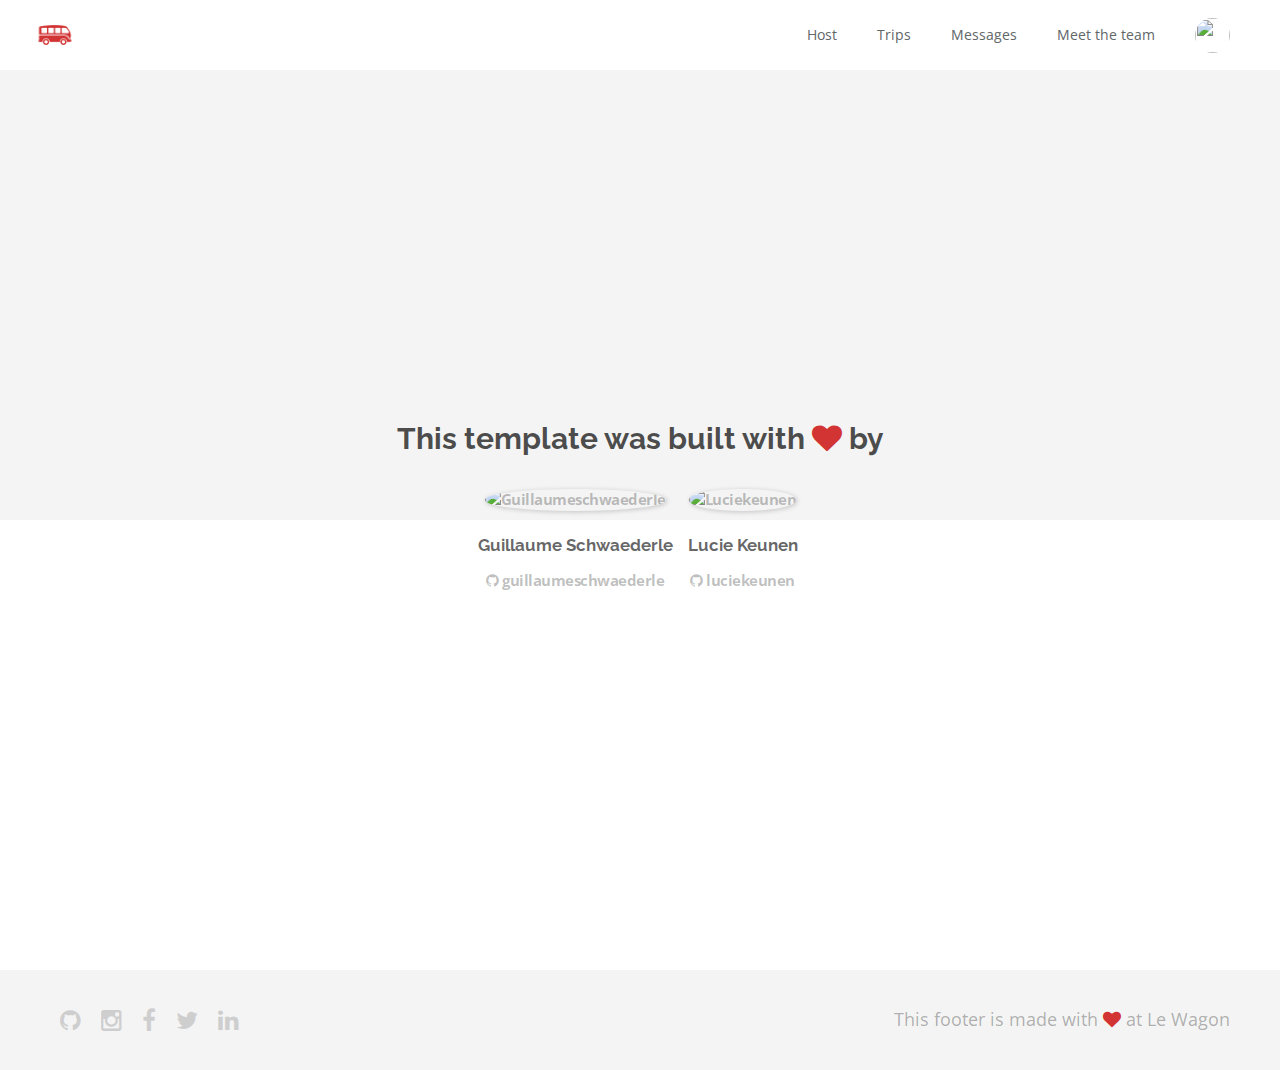
==== commit 72f351b2: "Automated commit at 2017-11-13 12:23:32 UTC by middleman-deploy 2.0.0-alpha" ====
--- a/about.html
+++ b/about.html
@@ -7,32 +7,85 @@
           content="width=device-width, initial-scale=1, shrink-to-fit=no">
     <!-- Use the title from a page's frontmatter if it has one -->
     <title>Le Wagon - Middleman - About</title>
-    <link href="stylesheets/application-3c48b980.css" rel="stylesheet" />
+    <link href="stylesheets/application-e05c13a4.css" rel="stylesheet" />
     <script src="javascripts/application-93de88c9.js"></script>
     <link href="images/favicon-f15af148.png" rel="icon" type="image/png" />
   </head>
   <body>
+    <div class="navbar-wagon">
+  <!-- Logo -->
+  <a href="/" class="navbar-wagon-brand">
+    <img src="images/logo-acc9c0ec.png" alt="logo" />
+  </a>
+
+  <!-- Right Navigation -->
+  <div class="navbar-wagon-right hidden-xs hidden-sm">
+
+    <a href="" class="navbar-wagon-item navbar-wagon-link">Host</a>
+    <a href="" class="navbar-wagon-item navbar-wagon-link">Trips</a>
+    <a href="" class="navbar-wagon-item navbar-wagon-link">Messages</a>
+    <a href="about.html" class="navbar-wagon-item navbar-wagon-link">Meet the team</a>
+
+    <!-- Profile picture with dropdown list -->
+    <div class="navbar-wagon-item">
+      <div class="dropdown">
+        <img src="https://kitt.lewagon.com/placeholder/users/ssaunier" class="avatar dropdown-toggle" id="navbar-wagon-menu" data-toggle="dropdown">
+        <ul class="dropdown-menu dropdown-menu-right navbar-wagon-dropdown-menu">
+          <li><a href="#">Profile</a></li>
+          <li><a href="#">Dashboard</a></li>
+          <li><a href="#">Log Out</a></li>
+        </ul>
+      </div>
+    </div>
+  </div>
+
+  <!-- Dropdown appearing on mobile only -->
+  <div class="navbar-wagon-item hidden-md hidden-lg">
+    <div class="dropdown">
+      <i class="fa fa-bars dropdown-toggle" data-toggle="dropdown"></i>
+      <ul class="dropdown-menu dropdown-menu-right navbar-wagon-dropdown-menu">
+        <li><a href="#">Host</a></li>
+        <li><a href="#">Trips</a></li>
+        <li><a href="#">Messages</a></li>
+      </ul>
+    </div>
+  </div>
+</div>
+
     <div id="about">
   <div class="about-content">
     <h1>This template was built with <i class="fa fa-heart"></i> by</h1>
     <ul class="list-inline">
         <li>
-<a href="https://kitt.lewagon.com/alumni/ssaunier" target="_blank">            <img src="https://kitt.lewagon.com/placeholder/users/ssaunier" class="img-circle" alt="Ssaunier" />
-</a>          <h2>Sébastien Saunier</h2>
+<a href="https://kitt.lewagon.com/alumni/guillaumeschwaederle" target="_blank">            <img src="https://kitt.lewagon.com/placeholder/users/guillaumeschwaederle" class="img-circle" alt="Guillaumeschwaederle" />
+</a>          <h2>Guillaume Schwaederle</h2>
           <p>
-<a href="https://github.com/ssaunier" target="_blank">              <i class="fa fa-github"></i> ssaunier
+<a href="https://github.com/guillaumeschwaederle" target="_blank">              <i class="fa fa-github"></i> guillaumeschwaederle
 </a>          </p>
         </li>
         <li>
-<a href="https://kitt.lewagon.com/alumni/Papillard" target="_blank">            <img src="https://kitt.lewagon.com/placeholder/users/Papillard" class="img-circle" alt="Papillard" />
-</a>          <h2>Boris Paillard</h2>
+<a href="https://kitt.lewagon.com/alumni/luciekeunen" target="_blank">            <img src="https://kitt.lewagon.com/placeholder/users/luciekeunen" class="img-circle" alt="Luciekeunen" />
+</a>          <h2>Lucie Keunen</h2>
           <p>
-<a href="https://github.com/Papillard" target="_blank">              <i class="fa fa-github"></i> Papillard
+<a href="https://github.com/luciekeunen" target="_blank">              <i class="fa fa-github"></i> luciekeunen
 </a>          </p>
         </li>
     </ul>
   </div>
 </div>
 
+    <div class="footer">
+  <div class="footer-links">
+    <a href="#"><i class="fa fa-github"></i></a>
+    <a href="#"><i class="fa fa-instagram"></i></a>
+    <a href="#"><i class="fa fa-facebook"></i></a>
+    <a href="#"><i class="fa fa-twitter"></i></a>
+    <a href="#"><i class="fa fa-linkedin"></i></a>
+  </div>
+  <div class="footer-copyright">
+    This footer is made with <i class="fa fa-heart"></i> at Le Wagon
+  </div>
+</div>
+
   </body>
 </html>
--- a/stylesheets/application-e05c13a4.css
+++ b/stylesheets/application-e05c13a4.css
@@ -0,0 +1,8 @@
+@import url("https://fonts.googleapis.com/css?family=Open+Sans:400,300,700|Raleway:400,100,300,700,500");/*!
+ * Bootstrap v3.3.7 (http://getbootstrap.com)
+ * Copyright 2011-2016 Twitter, Inc.
+ * Licensed under MIT (https://github.com/twbs/bootstrap/blob/master/LICENSE)
+ *//*! normalize.css v3.0.3 | MIT License | github.com/necolas/normalize.css */html{font-family:sans-serif;-ms-text-size-adjust:100%;-webkit-text-size-adjust:100%}body{margin:0}article,aside,details,figcaption,figure,footer,header,hgroup,main,menu,nav,section,summary{display:block}audio,canvas,progress,video{display:inline-block;vertical-align:baseline}audio:not([controls]){display:none;height:0}[hidden],template{display:none}a{background-color:transparent}a:active,a:hover{outline:0}abbr[title]{border-bottom:1px dotted}b,strong{font-weight:bold}dfn{font-style:italic}h1{font-size:2em;margin:0.67em 0}mark{background:#ff0;color:#000}small{font-size:80%}sub,sup{font-size:75%;line-height:0;position:relative;vertical-align:baseline}sup{top:-0.5em}sub{bottom:-0.25em}img{border:0}svg:not(:root){overflow:hidden}figure{margin:1em 40px}hr{-webkit-box-sizing:content-box;box-sizing:content-box;height:0}pre{overflow:auto}code,kbd,pre,samp{font-family:monospace, monospace;font-size:1em}button,input,optgroup,select,textarea{color:inherit;font:inherit;margin:0}button{overflow:visible}button,select{text-transform:none}button,html input[type="button"],input[type="reset"],input[type="submit"]{-webkit-appearance:button;cursor:pointer}button[disabled],html input[disabled]{cursor:default}button::-moz-focus-inner,input::-moz-focus-inner{border:0;padding:0}input{line-height:normal}input[type="checkbox"],input[type="radio"]{-webkit-box-sizing:border-box;box-sizing:border-box;padding:0}input[type="number"]::-webkit-inner-spin-button,input[type="number"]::-webkit-outer-spin-button{height:auto}input[type="search"]{-webkit-appearance:textfield;-webkit-box-sizing:content-box;box-sizing:content-box}input[type="search"]::-webkit-search-cancel-button,input[type="search"]::-webkit-search-decoration{-webkit-appearance:none}fieldset{border:1px solid #c0c0c0;margin:0 2px;padding:0.35em 0.625em 0.75em}legend{border:0;padding:0}textarea{overflow:auto}optgroup{font-weight:bold}table{border-collapse:collapse;border-spacing:0}td,th{padding:0}/*! Source: https://github.com/h5bp/html5-boilerplate/blob/master/src/css/main.css */@media print{*,*:before,*:after{background:transparent !important;color:#000 !important;-webkit-box-shadow:none !important;box-shadow:none !important;text-shadow:none !important}a,a:visited{text-decoration:underline}a[href]:after{content:" (" attr(href) ")"}abbr[title]:after{content:" (" attr(title) ")"}a[href^="#"]:after,a[href^="javascript:"]:after{content:""}pre,blockquote{border:1px solid #999;page-break-inside:avoid}thead{display:table-header-group}tr,img{page-break-inside:avoid}img{max-width:100% !important}p,h2,h3{orphans:3;widows:3}h2,h3{page-break-after:avoid}.navbar{display:none}.btn>.caret,.dropup>.btn>.caret{border-top-color:#000 !important}.label{border:1px solid #000}.table{border-collapse:collapse !important}.table td,.table th{background-color:#fff !important}.table-bordered th,.table-bordered td{border:1px solid #ddd !important}}@font-face{font-family:'Glyphicons Halflings';src:url("../assets/bootstrap/glyphicons-halflings-regular-86b6f62b.eot");src:url("../assets/bootstrap/glyphicons-halflings-regular-86b6f62b.eot?#iefix") format("embedded-opentype"),url("../assets/bootstrap/glyphicons-halflings-regular-ca35b697.woff2") format("woff2"),url("../assets/bootstrap/glyphicons-halflings-regular-278e49a8.woff") format("woff"),url("../assets/bootstrap/glyphicons-halflings-regular-44bc1850.ttf") format("truetype"),url("../assets/bootstrap/glyphicons-halflings-regular-de51a849.svg#glyphicons_halflingsregular") format("svg")}.glyphicon{position:relative;top:1px;display:inline-block;font-family:'Glyphicons Halflings';font-style:normal;font-weight:normal;line-height:1;-webkit-font-smoothing:antialiased;-moz-osx-font-smoothing:grayscale}.glyphicon-asterisk:before{content:"\002a"}.glyphicon-plus:before{content:"\002b"}.glyphicon-euro:before,.glyphicon-eur:before{content:"\20ac"}.glyphicon-minus:before{content:"\2212"}.glyphicon-cloud:before{content:"\2601"}.glyphicon-envelope:before{content:"\2709"}.glyphicon-pencil:before{content:"\270f"}.glyphicon-glass:before{content:"\e001"}.glyphicon-music:before{content:"\e002"}.glyphicon-search:before{content:"\e003"}.glyphicon-heart:before{content:"\e005"}.glyphicon-star:before{content:"\e006"}.glyphicon-star-empty:before{content:"\e007"}.glyphicon-user:before{content:"\e008"}.glyphicon-film:before{content:"\e009"}.glyphicon-th-large:before{content:"\e010"}.glyphicon-th:before{content:"\e011"}.glyphicon-th-list:before{content:"\e012"}.glyphicon-ok:before{content:"\e013"}.glyphicon-remove:before{content:"\e014"}.glyphicon-zoom-in:before{content:"\e015"}.glyphicon-zoom-out:before{content:"\e016"}.glyphicon-off:before{content:"\e017"}.glyphicon-signal:before{content:"\e018"}.glyphicon-cog:before{content:"\e019"}.glyphicon-trash:before{content:"\e020"}.glyphicon-home:before{content:"\e021"}.glyphicon-file:before{content:"\e022"}.glyphicon-time:before{content:"\e023"}.glyphicon-road:before{content:"\e024"}.glyphicon-download-alt:before{content:"\e025"}.glyphicon-download:before{content:"\e026"}.glyphicon-upload:before{content:"\e027"}.glyphicon-inbox:before{content:"\e028"}.glyphicon-play-circle:before{content:"\e029"}.glyphicon-repeat:before{content:"\e030"}.glyphicon-refresh:before{content:"\e031"}.glyphicon-list-alt:before{content:"\e032"}.glyphicon-lock:before{content:"\e033"}.glyphicon-flag:before{content:"\e034"}.glyphicon-headphones:before{content:"\e035"}.glyphicon-volume-off:before{content:"\e036"}.glyphicon-volume-down:before{content:"\e037"}.glyphicon-volume-up:before{content:"\e038"}.glyphicon-qrcode:before{content:"\e039"}.glyphicon-barcode:before{content:"\e040"}.glyphicon-tag:before{content:"\e041"}.glyphicon-tags:before{content:"\e042"}.glyphicon-book:before{content:"\e043"}.glyphicon-bookmark:before{content:"\e044"}.glyphicon-print:before{content:"\e045"}.glyphicon-camera:before{content:"\e046"}.glyphicon-font:before{content:"\e047"}.glyphicon-bold:before{content:"\e048"}.glyphicon-italic:before{content:"\e049"}.glyphicon-text-height:before{content:"\e050"}.glyphicon-text-width:before{content:"\e051"}.glyphicon-align-left:before{content:"\e052"}.glyphicon-align-center:before{content:"\e053"}.glyphicon-align-right:before{content:"\e054"}.glyphicon-align-justify:before{content:"\e055"}.glyphicon-list:before{content:"\e056"}.glyphicon-indent-left:before{content:"\e057"}.glyphicon-indent-right:before{content:"\e058"}.glyphicon-facetime-video:before{content:"\e059"}.glyphicon-picture:before{content:"\e060"}.glyphicon-map-marker:before{content:"\e062"}.glyphicon-adjust:before{content:"\e063"}.glyphicon-tint:before{content:"\e064"}.glyphicon-edit:before{content:"\e065"}.glyphicon-share:before{content:"\e066"}.glyphicon-check:before{content:"\e067"}.glyphicon-move:before{content:"\e068"}.glyphicon-step-backward:before{content:"\e069"}.glyphicon-fast-backward:before{content:"\e070"}.glyphicon-backward:before{content:"\e071"}.glyphicon-play:before{content:"\e072"}.glyphicon-pause:before{content:"\e073"}.glyphicon-stop:before{content:"\e074"}.glyphicon-forward:before{content:"\e075"}.glyphicon-fast-forward:before{content:"\e076"}.glyphicon-step-forward:before{content:"\e077"}.glyphicon-eject:before{content:"\e078"}.glyphicon-chevron-left:before{content:"\e079"}.glyphicon-chevron-right:before{content:"\e080"}.glyphicon-plus-sign:before{content:"\e081"}.glyphicon-minus-sign:before{content:"\e082"}.glyphicon-remove-sign:before{content:"\e083"}.glyphicon-ok-sign:before{content:"\e084"}.glyphicon-question-sign:before{content:"\e085"}.glyphicon-info-sign:before{content:"\e086"}.glyphicon-screenshot:before{content:"\e087"}.glyphicon-remove-circle:before{content:"\e088"}.glyphicon-ok-circle:before{content:"\e089"}.glyphicon-ban-circle:before{content:"\e090"}.glyphicon-arrow-left:before{content:"\e091"}.glyphicon-arrow-right:before{content:"\e092"}.glyphicon-arrow-up:before{content:"\e093"}.glyphicon-arrow-down:before{content:"\e094"}.glyphicon-share-alt:before{content:"\e095"}.glyphicon-resize-full:before{content:"\e096"}.glyphicon-resize-small:before{content:"\e097"}.glyphicon-exclamation-sign:before{content:"\e101"}.glyphicon-gift:before{content:"\e102"}.glyphicon-leaf:before{content:"\e103"}.glyphicon-fire:before{content:"\e104"}.glyphicon-eye-open:before{content:"\e105"}.glyphicon-eye-close:before{content:"\e106"}.glyphicon-warning-sign:before{content:"\e107"}.glyphicon-plane:before{content:"\e108"}.glyphicon-calendar:before{content:"\e109"}.glyphicon-random:before{content:"\e110"}.glyphicon-comment:before{content:"\e111"}.glyphicon-magnet:before{content:"\e112"}.glyphicon-chevron-up:before{content:"\e113"}.glyphicon-chevron-down:before{content:"\e114"}.glyphicon-retweet:before{content:"\e115"}.glyphicon-shopping-cart:before{content:"\e116"}.glyphicon-folder-close:before{content:"\e117"}.glyphicon-folder-open:before{content:"\e118"}.glyphicon-resize-vertical:before{content:"\e119"}.glyphicon-resize-horizontal:before{content:"\e120"}.glyphicon-hdd:before{content:"\e121"}.glyphicon-bullhorn:before{content:"\e122"}.glyphicon-bell:before{content:"\e123"}.glyphicon-certificate:before{content:"\e124"}.glyphicon-thumbs-up:before{content:"\e125"}.glyphicon-thumbs-down:before{content:"\e126"}.glyphicon-hand-right:before{content:"\e127"}.glyphicon-hand-left:before{content:"\e128"}.glyphicon-hand-up:before{content:"\e129"}.glyphicon-hand-down:before{content:"\e130"}.glyphicon-circle-arrow-right:before{content:"\e131"}.glyphicon-circle-arrow-left:before{content:"\e132"}.glyphicon-circle-arrow-up:before{content:"\e133"}.glyphicon-circle-arrow-down:before{content:"\e134"}.glyphicon-globe:before{content:"\e135"}.glyphicon-wrench:before{content:"\e136"}.glyphicon-tasks:before{content:"\e137"}.glyphicon-filter:before{content:"\e138"}.glyphicon-briefcase:before{content:"\e139"}.glyphicon-fullscreen:before{content:"\e140"}.glyphicon-dashboard:before{content:"\e141"}.glyphicon-paperclip:before{content:"\e142"}.glyphicon-heart-empty:before{content:"\e143"}.glyphicon-link:before{content:"\e144"}.glyphicon-phone:before{content:"\e145"}.glyphicon-pushpin:before{content:"\e146"}.glyphicon-usd:before{content:"\e148"}.glyphicon-gbp:before{content:"\e149"}.glyphicon-sort:before{content:"\e150"}.glyphicon-sort-by-alphabet:before{content:"\e151"}.glyphicon-sort-by-alphabet-alt:before{content:"\e152"}.glyphicon-sort-by-order:before{content:"\e153"}.glyphicon-sort-by-order-alt:before{content:"\e154"}.glyphicon-sort-by-attributes:before{content:"\e155"}.glyphicon-sort-by-attributes-alt:before{content:"\e156"}.glyphicon-unchecked:before{content:"\e157"}.glyphicon-expand:before{content:"\e158"}.glyphicon-collapse-down:before{content:"\e159"}.glyphicon-collapse-up:before{content:"\e160"}.glyphicon-log-in:before{content:"\e161"}.glyphicon-flash:before{content:"\e162"}.glyphicon-log-out:before{content:"\e163"}.glyphicon-new-window:before{content:"\e164"}.glyphicon-record:before{content:"\e165"}.glyphicon-save:before{content:"\e166"}.glyphicon-open:before{content:"\e167"}.glyphicon-saved:before{content:"\e168"}.glyphicon-import:before{content:"\e169"}.glyphicon-export:before{content:"\e170"}.glyphicon-send:before{content:"\e171"}.glyphicon-floppy-disk:before{content:"\e172"}.glyphicon-floppy-saved:before{content:"\e173"}.glyphicon-floppy-remove:before{content:"\e174"}.glyphicon-floppy-save:before{content:"\e175"}.glyphicon-floppy-open:before{content:"\e176"}.glyphicon-credit-card:before{content:"\e177"}.glyphicon-transfer:before{content:"\e178"}.glyphicon-cutlery:before{content:"\e179"}.glyphicon-header:before{content:"\e180"}.glyphicon-compressed:before{content:"\e181"}.glyphicon-earphone:before{content:"\e182"}.glyphicon-phone-alt:before{content:"\e183"}.glyphicon-tower:before{content:"\e184"}.glyphicon-stats:before{content:"\e185"}.glyphicon-sd-video:before{content:"\e186"}.glyphicon-hd-video:before{content:"\e187"}.glyphicon-subtitles:before{content:"\e188"}.glyphicon-sound-stereo:before{content:"\e189"}.glyphicon-sound-dolby:before{content:"\e190"}.glyphicon-sound-5-1:before{content:"\e191"}.glyphicon-sound-6-1:before{content:"\e192"}.glyphicon-sound-7-1:before{content:"\e193"}.glyphicon-copyright-mark:before{content:"\e194"}.glyphicon-registration-mark:before{content:"\e195"}.glyphicon-cloud-download:before{content:"\e197"}.glyphicon-cloud-upload:before{content:"\e198"}.glyphicon-tree-conifer:before{content:"\e199"}.glyphicon-tree-deciduous:before{content:"\e200"}.glyphicon-cd:before{content:"\e201"}.glyphicon-save-file:before{content:"\e202"}.glyphicon-open-file:before{content:"\e203"}.glyphicon-level-up:before{content:"\e204"}.glyphicon-copy:before{content:"\e205"}.glyphicon-paste:before{content:"\e206"}.glyphicon-alert:before{content:"\e209"}.glyphicon-equalizer:before{content:"\e210"}.glyphicon-king:before{content:"\e211"}.glyphicon-queen:before{content:"\e212"}.glyphicon-pawn:before{content:"\e213"}.glyphicon-bishop:before{content:"\e214"}.glyphicon-knight:before{content:"\e215"}.glyphicon-baby-formula:before{content:"\e216"}.glyphicon-tent:before{content:"\26fa"}.glyphicon-blackboard:before{content:"\e218"}.glyphicon-bed:before{content:"\e219"}.glyphicon-apple:before{content:"\f8ff"}.glyphicon-erase:before{content:"\e221"}.glyphicon-hourglass:before{content:"\231b"}.glyphicon-lamp:before{content:"\e223"}.glyphicon-duplicate:before{content:"\e224"}.glyphicon-piggy-bank:before{content:"\e225"}.glyphicon-scissors:before{content:"\e226"}.glyphicon-bitcoin:before{content:"\e227"}.glyphicon-btc:before{content:"\e227"}.glyphicon-xbt:before{content:"\e227"}.glyphicon-yen:before{content:"\00a5"}.glyphicon-jpy:before{content:"\00a5"}.glyphicon-ruble:before{content:"\20bd"}.glyphicon-rub:before{content:"\20bd"}.glyphicon-scale:before{content:"\e230"}.glyphicon-ice-lolly:before{content:"\e231"}.glyphicon-ice-lolly-tasted:before{content:"\e232"}.glyphicon-education:before{content:"\e233"}.glyphicon-option-horizontal:before{content:"\e234"}.glyphicon-option-vertical:before{content:"\e235"}.glyphicon-menu-hamburger:before{content:"\e236"}.glyphicon-modal-window:before{content:"\e237"}.glyphicon-oil:before{content:"\e238"}.glyphicon-grain:before{content:"\e239"}.glyphicon-sunglasses:before{content:"\e240"}.glyphicon-text-size:before{content:"\e241"}.glyphicon-text-color:before{content:"\e242"}.glyphicon-text-background:before{content:"\e243"}.glyphicon-object-align-top:before{content:"\e244"}.glyphicon-object-align-bottom:before{content:"\e245"}.glyphicon-object-align-horizontal:before{content:"\e246"}.glyphicon-object-align-left:before{content:"\e247"}.glyphicon-object-align-vertical:before{content:"\e248"}.glyphicon-object-align-right:before{content:"\e249"}.glyphicon-triangle-right:before{content:"\e250"}.glyphicon-triangle-left:before{content:"\e251"}.glyphicon-triangle-bottom:before{content:"\e252"}.glyphicon-triangle-top:before{content:"\e253"}.glyphicon-console:before{content:"\e254"}.glyphicon-superscript:before{content:"\e255"}.glyphicon-subscript:before{content:"\e256"}.glyphicon-menu-left:before{content:"\e257"}.glyphicon-menu-right:before{content:"\e258"}.glyphicon-menu-down:before{content:"\e259"}.glyphicon-menu-up:before{content:"\e260"}*{-webkit-box-sizing:border-box;box-sizing:border-box}*:before,*:after{-webkit-box-sizing:border-box;box-sizing:border-box}html{font-size:10px;-webkit-tap-highlight-color:transparent}body{font-family:"Open Sans", "Helvetica", "sans-serif";font-size:18px;line-height:1.42857143;color:#333333;background-color:#F4F4F4}input,button,select,textarea{font-family:inherit;font-size:inherit;line-height:inherit}a{color:#469AE0;text-decoration:none}a:hover,a:focus{color:#1f74ba;text-decoration:underline}a:focus{outline:5px auto -webkit-focus-ring-color;outline-offset:-2px}figure{margin:0}img{vertical-align:middle}.img-responsive{display:block;max-width:100%;height:auto}.img-rounded{border-radius:2px}.img-thumbnail{padding:4px;line-height:1.42857143;background-color:#F4F4F4;border:1px solid #ddd;border-radius:2px;-webkit-transition:all 0.2s ease-in-out;transition:all 0.2s ease-in-out;display:inline-block;max-width:100%;height:auto}.img-circle{border-radius:50%}hr{margin-top:25px;margin-bottom:25px;border:0;border-top:1px solid #eeeeee}.sr-only{position:absolute;width:1px;height:1px;margin:-1px;padding:0;overflow:hidden;clip:rect(0, 0, 0, 0);border:0}.sr-only-focusable:active,.sr-only-focusable:focus{position:static;width:auto;height:auto;margin:0;overflow:visible;clip:auto}[role="button"]{cursor:pointer}h1,h2,h3,h4,h5,h6,.h1,.h2,.h3,.h4,.h5,.h6{font-family:"Raleway", "Helvetica", "sans-serif";font-weight:500;line-height:1.1;color:inherit}h1 small,h1 .small,h2 small,h2 .small,h3 small,h3 .small,h4 small,h4 .small,h5 small,h5 .small,h6 small,h6 .small,.h1 small,.h1 .small,.h2 small,.h2 .small,.h3 small,.h3 .small,.h4 small,.h4 .small,.h5 small,.h5 .small,.h6 small,.h6 .small{font-weight:normal;line-height:1;color:#777777}h1,.h1,h2,.h2,h3,.h3{margin-top:25px;margin-bottom:12.5px}h1 small,h1 .small,.h1 small,.h1 .small,h2 small,h2 .small,.h2 small,.h2 .small,h3 small,h3 .small,.h3 small,.h3 .small{font-size:65%}h4,.h4,h5,.h5,h6,.h6{margin-top:12.5px;margin-bottom:12.5px}h4 small,h4 .small,.h4 small,.h4 .small,h5 small,h5 .small,.h5 small,.h5 .small,h6 small,h6 .small,.h6 small,.h6 .small{font-size:75%}h1,.h1{font-size:46px}h2,.h2{font-size:38px}h3,.h3{font-size:31px}h4,.h4{font-size:23px}h5,.h5{font-size:18px}h6,.h6{font-size:16px}p{margin:0 0 12.5px}.lead{margin-bottom:25px;font-size:20px;font-weight:300;line-height:1.4}@media (min-width: 768px){.lead{font-size:27px}}small,.small{font-size:88%}mark,.mark{background-color:#fcf8e3;padding:.2em}.text-left{text-align:left}.text-right{text-align:right}.text-center{text-align:center}.text-justify{text-align:justify}.text-nowrap{white-space:nowrap}.text-lowercase{text-transform:lowercase}.text-uppercase,.initialism{text-transform:uppercase}.text-capitalize{text-transform:capitalize}.text-muted{color:#777777}.text-primary{color:#469AE0}a.text-primary:hover,a.text-primary:focus{color:#2381d0}.text-success{color:#3c763d}a.text-success:hover,a.text-success:focus{color:#2b542c}.text-info{color:#31708f}a.text-info:hover,a.text-info:focus{color:#245269}.text-warning{color:#8a6d3b}a.text-warning:hover,a.text-warning:focus{color:#66512c}.text-danger{color:#a94442}a.text-danger:hover,a.text-danger:focus{color:#843534}.bg-primary{color:#fff}.bg-primary{background-color:#469AE0}a.bg-primary:hover,a.bg-primary:focus{background-color:#2381d0}.bg-success{background-color:#dff0d8}a.bg-success:hover,a.bg-success:focus{background-color:#c1e2b3}.bg-info{background-color:#d9edf7}a.bg-info:hover,a.bg-info:focus{background-color:#afd9ee}.bg-warning{background-color:#fcf8e3}a.bg-warning:hover,a.bg-warning:focus{background-color:#f7ecb5}.bg-danger{background-color:#f2dede}a.bg-danger:hover,a.bg-danger:focus{background-color:#e4b9b9}.page-header{padding-bottom:11.5px;margin:50px 0 25px;border-bottom:1px solid #eeeeee}ul,ol{margin-top:0;margin-bottom:12.5px}ul ul,ul ol,ol ul,ol ol{margin-bottom:0}.list-unstyled{padding-left:0;list-style:none}.list-inline{padding-left:0;list-style:none;margin-left:-5px}.list-inline>li{display:inline-block;padding-left:5px;padding-right:5px}dl{margin-top:0;margin-bottom:25px}dt,dd{line-height:1.42857143}dt{font-weight:bold}dd{margin-left:0}.dl-horizontal dd:before,.dl-horizontal dd:after{content:" ";display:table}.dl-horizontal dd:after{clear:both}@media (min-width: 768px){.dl-horizontal dt{float:left;width:160px;clear:left;text-align:right;overflow:hidden;text-overflow:ellipsis;white-space:nowrap}.dl-horizontal dd{margin-left:180px}}abbr[title],abbr[data-original-title]{cursor:help;border-bottom:1px dotted #777777}.initialism{font-size:90%}blockquote{padding:12.5px 25px;margin:0 0 25px;font-size:22.5px;border-left:5px solid #eeeeee}blockquote p:last-child,blockquote ul:last-child,blockquote ol:last-child{margin-bottom:0}blockquote footer,blockquote small,blockquote .small{display:block;font-size:80%;line-height:1.42857143;color:#777777}blockquote footer:before,blockquote small:before,blockquote .small:before{content:'\2014 \00A0'}.blockquote-reverse,blockquote.pull-right{padding-right:15px;padding-left:0;border-right:5px solid #eeeeee;border-left:0;text-align:right}.blockquote-reverse footer:before,.blockquote-reverse small:before,.blockquote-reverse .small:before,blockquote.pull-right footer:before,blockquote.pull-right small:before,blockquote.pull-right .small:before{content:''}.blockquote-reverse footer:after,.blockquote-reverse small:after,.blockquote-reverse .small:after,blockquote.pull-right footer:after,blockquote.pull-right small:after,blockquote.pull-right .small:after{content:'\00A0 \2014'}address{margin-bottom:25px;font-style:normal;line-height:1.42857143}code,kbd,pre,samp{font-family:Menlo, Monaco, Consolas, "Courier New", monospace}code{padding:2px 4px;font-size:90%;color:#c7254e;background-color:#f9f2f4;border-radius:2px}kbd{padding:2px 4px;font-size:90%;color:#fff;background-color:#333;border-radius:2px;-webkit-box-shadow:inset 0 -1px 0 rgba(0,0,0,0.25);box-shadow:inset 0 -1px 0 rgba(0,0,0,0.25)}kbd kbd{padding:0;font-size:100%;font-weight:bold;-webkit-box-shadow:none;box-shadow:none}pre{display:block;padding:12px;margin:0 0 12.5px;font-size:17px;line-height:1.42857143;word-break:break-all;word-wrap:break-word;color:#333333;background-color:#f5f5f5;border:1px solid #ccc;border-radius:2px}pre code{padding:0;font-size:inherit;color:inherit;white-space:pre-wrap;background-color:transparent;border-radius:0}.pre-scrollable{max-height:340px;overflow-y:scroll}.container{margin-right:auto;margin-left:auto;padding-left:15px;padding-right:15px}.container:before,.container:after{content:" ";display:table}.container:after{clear:both}@media (min-width: 768px){.container{width:750px}}@media (min-width: 992px){.container{width:970px}}@media (min-width: 1200px){.container{width:1170px}}.container-fluid{margin-right:auto;margin-left:auto;padding-left:15px;padding-right:15px}.container-fluid:before,.container-fluid:after{content:" ";display:table}.container-fluid:after{clear:both}.row{margin-left:-15px;margin-right:-15px}.row:before,.row:after{content:" ";display:table}.row:after{clear:both}.col-xs-1,.col-sm-1,.col-md-1,.col-lg-1,.col-xs-2,.col-sm-2,.col-md-2,.col-lg-2,.col-xs-3,.col-sm-3,.col-md-3,.col-lg-3,.col-xs-4,.col-sm-4,.col-md-4,.col-lg-4,.col-xs-5,.col-sm-5,.col-md-5,.col-lg-5,.col-xs-6,.col-sm-6,.col-md-6,.col-lg-6,.col-xs-7,.col-sm-7,.col-md-7,.col-lg-7,.col-xs-8,.col-sm-8,.col-md-8,.col-lg-8,.col-xs-9,.col-sm-9,.col-md-9,.col-lg-9,.col-xs-10,.col-sm-10,.col-md-10,.col-lg-10,.col-xs-11,.col-sm-11,.col-md-11,.col-lg-11,.col-xs-12,.col-sm-12,.col-md-12,.col-lg-12{position:relative;min-height:1px;padding-left:15px;padding-right:15px}.col-xs-1,.col-xs-2,.col-xs-3,.col-xs-4,.col-xs-5,.col-xs-6,.col-xs-7,.col-xs-8,.col-xs-9,.col-xs-10,.col-xs-11,.col-xs-12{float:left}.col-xs-1{width:8.33333333%}.col-xs-2{width:16.66666667%}.col-xs-3{width:25%}.col-xs-4{width:33.33333333%}.col-xs-5{width:41.66666667%}.col-xs-6{width:50%}.col-xs-7{width:58.33333333%}.col-xs-8{width:66.66666667%}.col-xs-9{width:75%}.col-xs-10{width:83.33333333%}.col-xs-11{width:91.66666667%}.col-xs-12{width:100%}.col-xs-pull-0{right:auto}.col-xs-pull-1{right:8.33333333%}.col-xs-pull-2{right:16.66666667%}.col-xs-pull-3{right:25%}.col-xs-pull-4{right:33.33333333%}.col-xs-pull-5{right:41.66666667%}.col-xs-pull-6{right:50%}.col-xs-pull-7{right:58.33333333%}.col-xs-pull-8{right:66.66666667%}.col-xs-pull-9{right:75%}.col-xs-pull-10{right:83.33333333%}.col-xs-pull-11{right:91.66666667%}.col-xs-pull-12{right:100%}.col-xs-push-0{left:auto}.col-xs-push-1{left:8.33333333%}.col-xs-push-2{left:16.66666667%}.col-xs-push-3{left:25%}.col-xs-push-4{left:33.33333333%}.col-xs-push-5{left:41.66666667%}.col-xs-push-6{left:50%}.col-xs-push-7{left:58.33333333%}.col-xs-push-8{left:66.66666667%}.col-xs-push-9{left:75%}.col-xs-push-10{left:83.33333333%}.col-xs-push-11{left:91.66666667%}.col-xs-push-12{left:100%}.col-xs-offset-0{margin-left:0%}.col-xs-offset-1{margin-left:8.33333333%}.col-xs-offset-2{margin-left:16.66666667%}.col-xs-offset-3{margin-left:25%}.col-xs-offset-4{margin-left:33.33333333%}.col-xs-offset-5{margin-left:41.66666667%}.col-xs-offset-6{margin-left:50%}.col-xs-offset-7{margin-left:58.33333333%}.col-xs-offset-8{margin-left:66.66666667%}.col-xs-offset-9{margin-left:75%}.col-xs-offset-10{margin-left:83.33333333%}.col-xs-offset-11{margin-left:91.66666667%}.col-xs-offset-12{margin-left:100%}@media (min-width: 768px){.col-sm-1,.col-sm-2,.col-sm-3,.col-sm-4,.col-sm-5,.col-sm-6,.col-sm-7,.col-sm-8,.col-sm-9,.col-sm-10,.col-sm-11,.col-sm-12{float:left}.col-sm-1{width:8.33333333%}.col-sm-2{width:16.66666667%}.col-sm-3{width:25%}.col-sm-4{width:33.33333333%}.col-sm-5{width:41.66666667%}.col-sm-6{width:50%}.col-sm-7{width:58.33333333%}.col-sm-8{width:66.66666667%}.col-sm-9{width:75%}.col-sm-10{width:83.33333333%}.col-sm-11{width:91.66666667%}.col-sm-12{width:100%}.col-sm-pull-0{right:auto}.col-sm-pull-1{right:8.33333333%}.col-sm-pull-2{right:16.66666667%}.col-sm-pull-3{right:25%}.col-sm-pull-4{right:33.33333333%}.col-sm-pull-5{right:41.66666667%}.col-sm-pull-6{right:50%}.col-sm-pull-7{right:58.33333333%}.col-sm-pull-8{right:66.66666667%}.col-sm-pull-9{right:75%}.col-sm-pull-10{right:83.33333333%}.col-sm-pull-11{right:91.66666667%}.col-sm-pull-12{right:100%}.col-sm-push-0{left:auto}.col-sm-push-1{left:8.33333333%}.col-sm-push-2{left:16.66666667%}.col-sm-push-3{left:25%}.col-sm-push-4{left:33.33333333%}.col-sm-push-5{left:41.66666667%}.col-sm-push-6{left:50%}.col-sm-push-7{left:58.33333333%}.col-sm-push-8{left:66.66666667%}.col-sm-push-9{left:75%}.col-sm-push-10{left:83.33333333%}.col-sm-push-11{left:91.66666667%}.col-sm-push-12{left:100%}.col-sm-offset-0{margin-left:0%}.col-sm-offset-1{margin-left:8.33333333%}.col-sm-offset-2{margin-left:16.66666667%}.col-sm-offset-3{margin-left:25%}.col-sm-offset-4{margin-left:33.33333333%}.col-sm-offset-5{margin-left:41.66666667%}.col-sm-offset-6{margin-left:50%}.col-sm-offset-7{margin-left:58.33333333%}.col-sm-offset-8{margin-left:66.66666667%}.col-sm-offset-9{margin-left:75%}.col-sm-offset-10{margin-left:83.33333333%}.col-sm-offset-11{margin-left:91.66666667%}.col-sm-offset-12{margin-left:100%}}@media (min-width: 992px){.col-md-1,.col-md-2,.col-md-3,.col-md-4,.col-md-5,.col-md-6,.col-md-7,.col-md-8,.col-md-9,.col-md-10,.col-md-11,.col-md-12{float:left}.col-md-1{width:8.33333333%}.col-md-2{width:16.66666667%}.col-md-3{width:25%}.col-md-4{width:33.33333333%}.col-md-5{width:41.66666667%}.col-md-6{width:50%}.col-md-7{width:58.33333333%}.col-md-8{width:66.66666667%}.col-md-9{width:75%}.col-md-10{width:83.33333333%}.col-md-11{width:91.66666667%}.col-md-12{width:100%}.col-md-pull-0{right:auto}.col-md-pull-1{right:8.33333333%}.col-md-pull-2{right:16.66666667%}.col-md-pull-3{right:25%}.col-md-pull-4{right:33.33333333%}.col-md-pull-5{right:41.66666667%}.col-md-pull-6{right:50%}.col-md-pull-7{right:58.33333333%}.col-md-pull-8{right:66.66666667%}.col-md-pull-9{right:75%}.col-md-pull-10{right:83.33333333%}.col-md-pull-11{right:91.66666667%}.col-md-pull-12{right:100%}.col-md-push-0{left:auto}.col-md-push-1{left:8.33333333%}.col-md-push-2{left:16.66666667%}.col-md-push-3{left:25%}.col-md-push-4{left:33.33333333%}.col-md-push-5{left:41.66666667%}.col-md-push-6{left:50%}.col-md-push-7{left:58.33333333%}.col-md-push-8{left:66.66666667%}.col-md-push-9{left:75%}.col-md-push-10{left:83.33333333%}.col-md-push-11{left:91.66666667%}.col-md-push-12{left:100%}.col-md-offset-0{margin-left:0%}.col-md-offset-1{margin-left:8.33333333%}.col-md-offset-2{margin-left:16.66666667%}.col-md-offset-3{margin-left:25%}.col-md-offset-4{margin-left:33.33333333%}.col-md-offset-5{margin-left:41.66666667%}.col-md-offset-6{margin-left:50%}.col-md-offset-7{margin-left:58.33333333%}.col-md-offset-8{margin-left:66.66666667%}.col-md-offset-9{margin-left:75%}.col-md-offset-10{margin-left:83.33333333%}.col-md-offset-11{margin-left:91.66666667%}.col-md-offset-12{margin-left:100%}}@media (min-width: 1200px){.col-lg-1,.col-lg-2,.col-lg-3,.col-lg-4,.col-lg-5,.col-lg-6,.col-lg-7,.col-lg-8,.col-lg-9,.col-lg-10,.col-lg-11,.col-lg-12{float:left}.col-lg-1{width:8.33333333%}.col-lg-2{width:16.66666667%}.col-lg-3{width:25%}.col-lg-4{width:33.33333333%}.col-lg-5{width:41.66666667%}.col-lg-6{width:50%}.col-lg-7{width:58.33333333%}.col-lg-8{width:66.66666667%}.col-lg-9{width:75%}.col-lg-10{width:83.33333333%}.col-lg-11{width:91.66666667%}.col-lg-12{width:100%}.col-lg-pull-0{right:auto}.col-lg-pull-1{right:8.33333333%}.col-lg-pull-2{right:16.66666667%}.col-lg-pull-3{right:25%}.col-lg-pull-4{right:33.33333333%}.col-lg-pull-5{right:41.66666667%}.col-lg-pull-6{right:50%}.col-lg-pull-7{right:58.33333333%}.col-lg-pull-8{right:66.66666667%}.col-lg-pull-9{right:75%}.col-lg-pull-10{right:83.33333333%}.col-lg-pull-11{right:91.66666667%}.col-lg-pull-12{right:100%}.col-lg-push-0{left:auto}.col-lg-push-1{left:8.33333333%}.col-lg-push-2{left:16.66666667%}.col-lg-push-3{left:25%}.col-lg-push-4{left:33.33333333%}.col-lg-push-5{left:41.66666667%}.col-lg-push-6{left:50%}.col-lg-push-7{left:58.33333333%}.col-lg-push-8{left:66.66666667%}.col-lg-push-9{left:75%}.col-lg-push-10{left:83.33333333%}.col-lg-push-11{left:91.66666667%}.col-lg-push-12{left:100%}.col-lg-offset-0{margin-left:0%}.col-lg-offset-1{margin-left:8.33333333%}.col-lg-offset-2{margin-left:16.66666667%}.col-lg-offset-3{margin-left:25%}.col-lg-offset-4{margin-left:33.33333333%}.col-lg-offset-5{margin-left:41.66666667%}.col-lg-offset-6{margin-left:50%}.col-lg-offset-7{margin-left:58.33333333%}.col-lg-offset-8{margin-left:66.66666667%}.col-lg-offset-9{margin-left:75%}.col-lg-offset-10{margin-left:83.33333333%}.col-lg-offset-11{margin-left:91.66666667%}.col-lg-offset-12{margin-left:100%}}table{background-color:transparent}caption{padding-top:8px;padding-bottom:8px;color:#777777;text-align:left}th{text-align:left}.table{width:100%;max-width:100%;margin-bottom:25px}.table>thead>tr>th,.table>thead>tr>td,.table>tbody>tr>th,.table>tbody>tr>td,.table>tfoot>tr>th,.table>tfoot>tr>td{padding:8px;line-height:1.42857143;vertical-align:top;border-top:1px solid #ddd}.table>thead>tr>th{vertical-align:bottom;border-bottom:2px solid #ddd}.table>caption+thead>tr:first-child>th,.table>caption+thead>tr:first-child>td,.table>colgroup+thead>tr:first-child>th,.table>colgroup+thead>tr:first-child>td,.table>thead:first-child>tr:first-child>th,.table>thead:first-child>tr:first-child>td{border-top:0}.table>tbody+tbody{border-top:2px solid #ddd}.table .table{background-color:#F4F4F4}.table-condensed>thead>tr>th,.table-condensed>thead>tr>td,.table-condensed>tbody>tr>th,.table-condensed>tbody>tr>td,.table-condensed>tfoot>tr>th,.table-condensed>tfoot>tr>td{padding:5px}.table-bordered{border:1px solid #ddd}.table-bordered>thead>tr>th,.table-bordered>thead>tr>td,.table-bordered>tbody>tr>th,.table-bordered>tbody>tr>td,.table-bordered>tfoot>tr>th,.table-bordered>tfoot>tr>td{border:1px solid #ddd}.table-bordered>thead>tr>th,.table-bordered>thead>tr>td{border-bottom-width:2px}.table-striped>tbody>tr:nth-of-type(odd){background-color:#f9f9f9}.table-hover>tbody>tr:hover{background-color:#f5f5f5}table col[class*="col-"]{position:static;float:none;display:table-column}table td[class*="col-"],table th[class*="col-"]{position:static;float:none;display:table-cell}.table>thead>tr>td.active,.table>thead>tr>th.active,.table>thead>tr.active>td,.table>thead>tr.active>th,.table>tbody>tr>td.active,.table>tbody>tr>th.active,.table>tbody>tr.active>td,.table>tbody>tr.active>th,.table>tfoot>tr>td.active,.table>tfoot>tr>th.active,.table>tfoot>tr.active>td,.table>tfoot>tr.active>th{background-color:#f5f5f5}.table-hover>tbody>tr>td.active:hover,.table-hover>tbody>tr>th.active:hover,.table-hover>tbody>tr.active:hover>td,.table-hover>tbody>tr:hover>.active,.table-hover>tbody>tr.active:hover>th{background-color:#e8e8e8}.table>thead>tr>td.success,.table>thead>tr>th.success,.table>thead>tr.success>td,.table>thead>tr.success>th,.table>tbody>tr>td.success,.table>tbody>tr>th.success,.table>tbody>tr.success>td,.table>tbody>tr.success>th,.table>tfoot>tr>td.success,.table>tfoot>tr>th.success,.table>tfoot>tr.success>td,.table>tfoot>tr.success>th{background-color:#dff0d8}.table-hover>tbody>tr>td.success:hover,.table-hover>tbody>tr>th.success:hover,.table-hover>tbody>tr.success:hover>td,.table-hover>tbody>tr:hover>.success,.table-hover>tbody>tr.success:hover>th{background-color:#d0e9c6}.table>thead>tr>td.info,.table>thead>tr>th.info,.table>thead>tr.info>td,.table>thead>tr.info>th,.table>tbody>tr>td.info,.table>tbody>tr>th.info,.table>tbody>tr.info>td,.table>tbody>tr.info>th,.table>tfoot>tr>td.info,.table>tfoot>tr>th.info,.table>tfoot>tr.info>td,.table>tfoot>tr.info>th{background-color:#d9edf7}.table-hover>tbody>tr>td.info:hover,.table-hover>tbody>tr>th.info:hover,.table-hover>tbody>tr.info:hover>td,.table-hover>tbody>tr:hover>.info,.table-hover>tbody>tr.info:hover>th{background-color:#c4e3f3}.table>thead>tr>td.warning,.table>thead>tr>th.warning,.table>thead>tr.warning>td,.table>thead>tr.warning>th,.table>tbody>tr>td.warning,.table>tbody>tr>th.warning,.table>tbody>tr.warning>td,.table>tbody>tr.warning>th,.table>tfoot>tr>td.warning,.table>tfoot>tr>th.warning,.table>tfoot>tr.warning>td,.table>tfoot>tr.warning>th{background-color:#fcf8e3}.table-hover>tbody>tr>td.warning:hover,.table-hover>tbody>tr>th.warning:hover,.table-hover>tbody>tr.warning:hover>td,.table-hover>tbody>tr:hover>.warning,.table-hover>tbody>tr.warning:hover>th{background-color:#faf2cc}.table>thead>tr>td.danger,.table>thead>tr>th.danger,.table>thead>tr.danger>td,.table>thead>tr.danger>th,.table>tbody>tr>td.danger,.table>tbody>tr>th.danger,.table>tbody>tr.danger>td,.table>tbody>tr.danger>th,.table>tfoot>tr>td.danger,.table>tfoot>tr>th.danger,.table>tfoot>tr.danger>td,.table>tfoot>tr.danger>th{background-color:#f2dede}.table-hover>tbody>tr>td.danger:hover,.table-hover>tbody>tr>th.danger:hover,.table-hover>tbody>tr.danger:hover>td,.table-hover>tbody>tr:hover>.danger,.table-hover>tbody>tr.danger:hover>th{background-color:#ebcccc}.table-responsive{overflow-x:auto;min-height:0.01%}@media screen and (max-width: 767px){.table-responsive{width:100%;margin-bottom:18.75px;overflow-y:hidden;-ms-overflow-style:-ms-autohiding-scrollbar;border:1px solid #ddd}.table-responsive>.table{margin-bottom:0}.table-responsive>.table>thead>tr>th,.table-responsive>.table>thead>tr>td,.table-responsive>.table>tbody>tr>th,.table-responsive>.table>tbody>tr>td,.table-responsive>.table>tfoot>tr>th,.table-responsive>.table>tfoot>tr>td{white-space:nowrap}.table-responsive>.table-bordered{border:0}.table-responsive>.table-bordered>thead>tr>th:first-child,.table-responsive>.table-bordered>thead>tr>td:first-child,.table-responsive>.table-bordered>tbody>tr>th:first-child,.table-responsive>.table-bordered>tbody>tr>td:first-child,.table-responsive>.table-bordered>tfoot>tr>th:first-child,.table-responsive>.table-bordered>tfoot>tr>td:first-child{border-left:0}.table-responsive>.table-bordered>thead>tr>th:last-child,.table-responsive>.table-bordered>thead>tr>td:last-child,.table-responsive>.table-bordered>tbody>tr>th:last-child,.table-responsive>.table-bordered>tbody>tr>td:last-child,.table-responsive>.table-bordered>tfoot>tr>th:last-child,.table-responsive>.table-bordered>tfoot>tr>td:last-child{border-right:0}.table-responsive>.table-bordered>tbody>tr:last-child>th,.table-responsive>.table-bordered>tbody>tr:last-child>td,.table-responsive>.table-bordered>tfoot>tr:last-child>th,.table-responsive>.table-bordered>tfoot>tr:last-child>td{border-bottom:0}}fieldset{padding:0;margin:0;border:0;min-width:0}legend{display:block;width:100%;padding:0;margin-bottom:25px;font-size:27px;line-height:inherit;color:#333333;border:0;border-bottom:1px solid #e5e5e5}label{display:inline-block;max-width:100%;margin-bottom:5px;font-weight:bold}input[type="search"]{-webkit-box-sizing:border-box;box-sizing:border-box}input[type="radio"],input[type="checkbox"]{margin:4px 0 0;margin-top:1px \9;line-height:normal}input[type="file"]{display:block}input[type="range"]{display:block;width:100%}select[multiple],select[size]{height:auto}input[type="file"]:focus,input[type="radio"]:focus,input[type="checkbox"]:focus{outline:5px auto -webkit-focus-ring-color;outline-offset:-2px}output{display:block;padding-top:7px;font-size:18px;line-height:1.42857143;color:#000000}.form-control{display:block;width:100%;height:39px;padding:6px 12px;font-size:18px;line-height:1.42857143;color:#000000;background-color:#fff;background-image:none;border:1px solid #ccc;border-radius:2px;-webkit-box-shadow:inset 0 1px 1px rgba(0,0,0,0.075);box-shadow:inset 0 1px 1px rgba(0,0,0,0.075);-webkit-transition:border-color ease-in-out 0.15s, box-shadow ease-in-out 0.15s;-webkit-transition:border-color ease-in-out 0.15s, -webkit-box-shadow ease-in-out 0.15s;transition:border-color ease-in-out 0.15s, -webkit-box-shadow ease-in-out 0.15s;transition:border-color ease-in-out 0.15s, box-shadow ease-in-out 0.15s;transition:border-color ease-in-out 0.15s, box-shadow ease-in-out 0.15s, -webkit-box-shadow ease-in-out 0.15s}.form-control:focus{border-color:#66afe9;outline:0;-webkit-box-shadow:inset 0 1px 1px rgba(0,0,0,0.075),0 0 8px rgba(102,175,233,0.6);box-shadow:inset 0 1px 1px rgba(0,0,0,0.075),0 0 8px rgba(102,175,233,0.6)}.form-control::-moz-placeholder{color:#999;opacity:1}.form-control:-ms-input-placeholder{color:#999}.form-control::-webkit-input-placeholder{color:#999}.form-control::-ms-expand{border:0;background-color:transparent}.form-control[disabled],.form-control[readonly],fieldset[disabled] .form-control{background-color:#eeeeee;opacity:1}.form-control[disabled],fieldset[disabled] .form-control{cursor:not-allowed}textarea.form-control{height:auto}input[type="search"]{-webkit-appearance:none}@media screen and (-webkit-min-device-pixel-ratio: 0){input[type="date"].form-control,input[type="time"].form-control,input[type="datetime-local"].form-control,input[type="month"].form-control{line-height:39px}input[type="date"].input-sm,.input-group-sm>input[type="date"].form-control,.input-group-sm>input[type="date"].input-group-addon,.input-group-sm>.input-group-btn>input[type="date"].btn,.input-group-sm input[type="date"],input[type="time"].input-sm,.input-group-sm>input[type="time"].form-control,.input-group-sm>input[type="time"].input-group-addon,.input-group-sm>.input-group-btn>input[type="time"].btn,.input-group-sm input[type="time"],input[type="datetime-local"].input-sm,.input-group-sm>input[type="datetime-local"].form-control,.input-group-sm>input[type="datetime-local"].input-group-addon,.input-group-sm>.input-group-btn>input[type="datetime-local"].btn,.input-group-sm input[type="datetime-local"],input[type="month"].input-sm,.input-group-sm>input[type="month"].form-control,.input-group-sm>input[type="month"].input-group-addon,.input-group-sm>.input-group-btn>input[type="month"].btn,.input-group-sm input[type="month"]{line-height:36px}input[type="date"].input-lg,.input-group-lg>input[type="date"].form-control,.input-group-lg>input[type="date"].input-group-addon,.input-group-lg>.input-group-btn>input[type="date"].btn,.input-group-lg input[type="date"],input[type="time"].input-lg,.input-group-lg>input[type="time"].form-control,.input-group-lg>input[type="time"].input-group-addon,.input-group-lg>.input-group-btn>input[type="time"].btn,.input-group-lg input[type="time"],input[type="datetime-local"].input-lg,.input-group-lg>input[type="datetime-local"].form-control,.input-group-lg>input[type="datetime-local"].input-group-addon,.input-group-lg>.input-group-btn>input[type="datetime-local"].btn,.input-group-lg input[type="datetime-local"],input[type="month"].input-lg,.input-group-lg>input[type="month"].form-control,.input-group-lg>input[type="month"].input-group-addon,.input-group-lg>.input-group-btn>input[type="month"].btn,.input-group-lg input[type="month"]{line-height:53px}}.form-group{margin-bottom:15px}.radio,.checkbox{position:relative;display:block;margin-top:10px;margin-bottom:10px}.radio label,.checkbox label{min-height:25px;padding-left:20px;margin-bottom:0;font-weight:normal;cursor:pointer}.radio input[type="radio"],.radio-inline input[type="radio"],.checkbox input[type="checkbox"],.checkbox-inline input[type="checkbox"]{position:absolute;margin-left:-20px;margin-top:4px \9}.radio+.radio,.checkbox+.checkbox{margin-top:-5px}.radio-inline,.checkbox-inline{position:relative;display:inline-block;padding-left:20px;margin-bottom:0;vertical-align:middle;font-weight:normal;cursor:pointer}.radio-inline+.radio-inline,.checkbox-inline+.checkbox-inline{margin-top:0;margin-left:10px}input[type="radio"][disabled],input[type="radio"].disabled,fieldset[disabled] input[type="radio"],input[type="checkbox"][disabled],input[type="checkbox"].disabled,fieldset[disabled] input[type="checkbox"]{cursor:not-allowed}.radio-inline.disabled,fieldset[disabled] .radio-inline,.checkbox-inline.disabled,fieldset[disabled] .checkbox-inline{cursor:not-allowed}.radio.disabled label,fieldset[disabled] .radio label,.checkbox.disabled label,fieldset[disabled] .checkbox label{cursor:not-allowed}.form-control-static{padding-top:7px;padding-bottom:7px;margin-bottom:0;min-height:43px}.form-control-static.input-lg,.input-group-lg>.form-control-static.form-control,.input-group-lg>.form-control-static.input-group-addon,.input-group-lg>.input-group-btn>.form-control-static.btn,.form-control-static.input-sm,.input-group-sm>.form-control-static.form-control,.input-group-sm>.form-control-static.input-group-addon,.input-group-sm>.input-group-btn>.form-control-static.btn{padding-left:0;padding-right:0}.input-sm,.input-group-sm>.form-control,.input-group-sm>.input-group-addon,.input-group-sm>.input-group-btn>.btn{height:36px;padding:5px 10px;font-size:16px;line-height:1.5;border-radius:2px}select.input-sm,.input-group-sm>select.form-control,.input-group-sm>select.input-group-addon,.input-group-sm>.input-group-btn>select.btn{height:36px;line-height:36px}textarea.input-sm,.input-group-sm>textarea.form-control,.input-group-sm>textarea.input-group-addon,.input-group-sm>.input-group-btn>textarea.btn,select[multiple].input-sm,.input-group-sm>select[multiple].form-control,.input-group-sm>select[multiple].input-group-addon,.input-group-sm>.input-group-btn>select[multiple].btn{height:auto}.form-group-sm .form-control{height:36px;padding:5px 10px;font-size:16px;line-height:1.5;border-radius:2px}.form-group-sm select.form-control{height:36px;line-height:36px}.form-group-sm textarea.form-control,.form-group-sm select[multiple].form-control{height:auto}.form-group-sm .form-control-static{height:36px;min-height:41px;padding:6px 10px;font-size:16px;line-height:1.5}.input-lg,.input-group-lg>.form-control,.input-group-lg>.input-group-addon,.input-group-lg>.input-group-btn>.btn{height:53px;padding:10px 16px;font-size:23px;line-height:1.3333333;border-radius:2px}select.input-lg,.input-group-lg>select.form-control,.input-group-lg>select.input-group-addon,.input-group-lg>.input-group-btn>select.btn{height:53px;line-height:53px}textarea.input-lg,.input-group-lg>textarea.form-control,.input-group-lg>textarea.input-group-addon,.input-group-lg>.input-group-btn>textarea.btn,select[multiple].input-lg,.input-group-lg>select[multiple].form-control,.input-group-lg>select[multiple].input-group-addon,.input-group-lg>.input-group-btn>select[multiple].btn{height:auto}.form-group-lg .form-control{height:53px;padding:10px 16px;font-size:23px;line-height:1.3333333;border-radius:2px}.form-group-lg select.form-control{height:53px;line-height:53px}.form-group-lg textarea.form-control,.form-group-lg select[multiple].form-control{height:auto}.form-group-lg .form-control-static{height:53px;min-height:48px;padding:11px 16px;font-size:23px;line-height:1.3333333}.has-feedback{position:relative}.has-feedback .form-control{padding-right:48.75px}.form-control-feedback{position:absolute;top:0;right:0;z-index:2;display:block;width:39px;height:39px;line-height:39px;text-align:center;pointer-events:none}.input-lg+.form-control-feedback,.input-group-lg>.form-control+.form-control-feedback,.input-group-lg>.input-group-addon+.form-control-feedback,.input-group-lg>.input-group-btn>.btn+.form-control-feedback,.input-group-lg+.form-control-feedback,.form-group-lg .form-control+.form-control-feedback{width:53px;height:53px;line-height:53px}.input-sm+.form-control-feedback,.input-group-sm>.form-control+.form-control-feedback,.input-group-sm>.input-group-addon+.form-control-feedback,.input-group-sm>.input-group-btn>.btn+.form-control-feedback,.input-group-sm+.form-control-feedback,.form-group-sm .form-control+.form-control-feedback{width:36px;height:36px;line-height:36px}.has-success .help-block,.has-success .control-label,.has-success .radio,.has-success .checkbox,.has-success .radio-inline,.has-success .checkbox-inline,.has-success.radio label,.has-success.checkbox label,.has-success.radio-inline label,.has-success.checkbox-inline label{color:#3c763d}.has-success .form-control{border-color:#3c763d;-webkit-box-shadow:inset 0 1px 1px rgba(0,0,0,0.075);box-shadow:inset 0 1px 1px rgba(0,0,0,0.075)}.has-success .form-control:focus{border-color:#2b542c;-webkit-box-shadow:inset 0 1px 1px rgba(0,0,0,0.075),0 0 6px #67b168;box-shadow:inset 0 1px 1px rgba(0,0,0,0.075),0 0 6px #67b168}.has-success .input-group-addon{color:#3c763d;border-color:#3c763d;background-color:#dff0d8}.has-success .form-control-feedback{color:#3c763d}.has-warning .help-block,.has-warning .control-label,.has-warning .radio,.has-warning .checkbox,.has-warning .radio-inline,.has-warning .checkbox-inline,.has-warning.radio label,.has-warning.checkbox label,.has-warning.radio-inline label,.has-warning.checkbox-inline label{color:#8a6d3b}.has-warning .form-control{border-color:#8a6d3b;-webkit-box-shadow:inset 0 1px 1px rgba(0,0,0,0.075);box-shadow:inset 0 1px 1px rgba(0,0,0,0.075)}.has-warning .form-control:focus{border-color:#66512c;-webkit-box-shadow:inset 0 1px 1px rgba(0,0,0,0.075),0 0 6px #c0a16b;box-shadow:inset 0 1px 1px rgba(0,0,0,0.075),0 0 6px #c0a16b}.has-warning .input-group-addon{color:#8a6d3b;border-color:#8a6d3b;background-color:#fcf8e3}.has-warning .form-control-feedback{color:#8a6d3b}.has-error .help-block,.has-error .control-label,.has-error .radio,.has-error .checkbox,.has-error .radio-inline,.has-error .checkbox-inline,.has-error.radio label,.has-error.checkbox label,.has-error.radio-inline label,.has-error.checkbox-inline label{color:#a94442}.has-error .form-control{border-color:#a94442;-webkit-box-shadow:inset 0 1px 1px rgba(0,0,0,0.075);box-shadow:inset 0 1px 1px rgba(0,0,0,0.075)}.has-error .form-control:focus{border-color:#843534;-webkit-box-shadow:inset 0 1px 1px rgba(0,0,0,0.075),0 0 6px #ce8483;box-shadow:inset 0 1px 1px rgba(0,0,0,0.075),0 0 6px #ce8483}.has-error .input-group-addon{color:#a94442;border-color:#a94442;background-color:#f2dede}.has-error .form-control-feedback{color:#a94442}.has-feedback label ~ .form-control-feedback{top:30px}.has-feedback label.sr-only ~ .form-control-feedback{top:0}.help-block{display:block;margin-top:5px;margin-bottom:10px;color:#737373}@media (min-width: 768px){.form-inline .form-group{display:inline-block;margin-bottom:0;vertical-align:middle}.form-inline .form-control{display:inline-block;width:auto;vertical-align:middle}.form-inline .form-control-static{display:inline-block}.form-inline .input-group{display:inline-table;vertical-align:middle}.form-inline .input-group .input-group-addon,.form-inline .input-group .input-group-btn,.form-inline .input-group .form-control{width:auto}.form-inline .input-group>.form-control{width:100%}.form-inline .control-label{margin-bottom:0;vertical-align:middle}.form-inline .radio,.form-inline .checkbox{display:inline-block;margin-top:0;margin-bottom:0;vertical-align:middle}.form-inline .radio label,.form-inline .checkbox label{padding-left:0}.form-inline .radio input[type="radio"],.form-inline .checkbox input[type="checkbox"]{position:relative;margin-left:0}.form-inline .has-feedback .form-control-feedback{top:0}}.form-horizontal .radio,.form-horizontal .checkbox,.form-horizontal .radio-inline,.form-horizontal .checkbox-inline{margin-top:0;margin-bottom:0;padding-top:7px}.form-horizontal .radio,.form-horizontal .checkbox{min-height:32px}.form-horizontal .form-group{margin-left:-15px;margin-right:-15px}.form-horizontal .form-group:before,.form-horizontal .form-group:after{content:" ";display:table}.form-horizontal .form-group:after{clear:both}@media (min-width: 768px){.form-horizontal .control-label{text-align:right;margin-bottom:0;padding-top:7px}}.form-horizontal .has-feedback .form-control-feedback{right:15px}@media (min-width: 768px){.form-horizontal .form-group-lg .control-label{padding-top:11px;font-size:23px}}@media (min-width: 768px){.form-horizontal .form-group-sm .control-label{padding-top:6px;font-size:16px}}.btn{display:inline-block;margin-bottom:0;font-weight:normal;text-align:center;vertical-align:middle;-ms-touch-action:manipulation;touch-action:manipulation;cursor:pointer;background-image:none;border:1px solid transparent;white-space:nowrap;padding:6px 12px;font-size:18px;line-height:1.42857143;border-radius:2px;-webkit-user-select:none;-moz-user-select:none;-ms-user-select:none;user-select:none}.btn:focus,.btn.focus,.btn:active:focus,.btn:active.focus,.btn.active:focus,.btn.active.focus{outline:5px auto -webkit-focus-ring-color;outline-offset:-2px}.btn:hover,.btn:focus,.btn.focus{color:#333;text-decoration:none}.btn:active,.btn.active{outline:0;background-image:none;-webkit-box-shadow:inset 0 3px 5px rgba(0,0,0,0.125);box-shadow:inset 0 3px 5px rgba(0,0,0,0.125)}.btn.disabled,.btn[disabled],fieldset[disabled] .btn{cursor:not-allowed;opacity:0.65;filter:alpha(opacity=65);-webkit-box-shadow:none;box-shadow:none}a.btn.disabled,fieldset[disabled] a.btn{pointer-events:none}.btn-default{color:#333;background-color:#fff;border-color:#ccc}.btn-default:focus,.btn-default.focus{color:#333;background-color:#e6e6e6;border-color:#8c8c8c}.btn-default:hover{color:#333;background-color:#e6e6e6;border-color:#adadad}.btn-default:active,.btn-default.active,.open>.btn-default.dropdown-toggle{color:#333;background-color:#e6e6e6;border-color:#adadad}.btn-default:active:hover,.btn-default:active:focus,.btn-default:active.focus,.btn-default.active:hover,.btn-default.active:focus,.btn-default.active.focus,.open>.btn-default.dropdown-toggle:hover,.open>.btn-default.dropdown-toggle:focus,.open>.btn-default.dropdown-toggle.focus{color:#333;background-color:#d4d4d4;border-color:#8c8c8c}.btn-default:active,.btn-default.active,.open>.btn-default.dropdown-toggle{background-image:none}.btn-default.disabled:hover,.btn-default.disabled:focus,.btn-default.disabled.focus,.btn-default[disabled]:hover,.btn-default[disabled]:focus,.btn-default[disabled].focus,fieldset[disabled] .btn-default:hover,fieldset[disabled] .btn-default:focus,fieldset[disabled] .btn-default.focus{background-color:#fff;border-color:#ccc}.btn-default .badge{color:#fff;background-color:#333}.btn-primary{color:#fff;background-color:#469AE0;border-color:#308edc}.btn-primary:focus,.btn-primary.focus{color:#fff;background-color:#2381d0;border-color:#144b79}.btn-primary:hover{color:#fff;background-color:#2381d0;border-color:#1e6eb2}.btn-primary:active,.btn-primary.active,.open>.btn-primary.dropdown-toggle{color:#fff;background-color:#2381d0;border-color:#1e6eb2}.btn-primary:active:hover,.btn-primary:active:focus,.btn-primary:active.focus,.btn-primary.active:hover,.btn-primary.active:focus,.btn-primary.active.focus,.open>.btn-primary.dropdown-toggle:hover,.open>.btn-primary.dropdown-toggle:focus,.open>.btn-primary.dropdown-toggle.focus{color:#fff;background-color:#1e6eb2;border-color:#144b79}.btn-primary:active,.btn-primary.active,.open>.btn-primary.dropdown-toggle{background-image:none}.btn-primary.disabled:hover,.btn-primary.disabled:focus,.btn-primary.disabled.focus,.btn-primary[disabled]:hover,.btn-primary[disabled]:focus,.btn-primary[disabled].focus,fieldset[disabled] .btn-primary:hover,fieldset[disabled] .btn-primary:focus,fieldset[disabled] .btn-primary.focus{background-color:#469AE0;border-color:#308edc}.btn-primary .badge{color:#469AE0;background-color:#fff}.btn-success{color:#fff;background-color:#32B796;border-color:#2da386}.btn-success:focus,.btn-success.focus{color:#fff;background-color:#278f75;border-color:#113f34}.btn-success:hover{color:#fff;background-color:#278f75;border-color:#1f735e}.btn-success:active,.btn-success.active,.open>.btn-success.dropdown-toggle{color:#fff;background-color:#278f75;border-color:#1f735e}.btn-success:active:hover,.btn-success:active:focus,.btn-success:active.focus,.btn-success.active:hover,.btn-success.active:focus,.btn-success.active.focus,.open>.btn-success.dropdown-toggle:hover,.open>.btn-success.dropdown-toggle:focus,.open>.btn-success.dropdown-toggle.focus{color:#fff;background-color:#1f735e;border-color:#113f34}.btn-success:active,.btn-success.active,.open>.btn-success.dropdown-toggle{background-image:none}.btn-success.disabled:hover,.btn-success.disabled:focus,.btn-success.disabled.focus,.btn-success[disabled]:hover,.btn-success[disabled]:focus,.btn-success[disabled].focus,fieldset[disabled] .btn-success:hover,fieldset[disabled] .btn-success:focus,fieldset[disabled] .btn-success.focus{background-color:#32B796;border-color:#2da386}.btn-success .badge{color:#32B796;background-color:#fff}.btn-info{color:#fff;background-color:#FDB631;border-color:#fdad18}.btn-info:focus,.btn-info.focus{color:#fff;background-color:#f9a302;border-color:#946101}.btn-info:hover{color:#fff;background-color:#f9a302;border-color:#d58c02}.btn-info:active,.btn-info.active,.open>.btn-info.dropdown-toggle{color:#fff;background-color:#f9a302;border-color:#d58c02}.btn-info:active:hover,.btn-info:active:focus,.btn-info:active.focus,.btn-info.active:hover,.btn-info.active:focus,.btn-info.active.focus,.open>.btn-info.dropdown-toggle:hover,.open>.btn-info.dropdown-toggle:focus,.open>.btn-info.dropdown-toggle.focus{color:#fff;background-color:#d58c02;border-color:#946101}.btn-info:active,.btn-info.active,.open>.btn-info.dropdown-toggle{background-image:none}.btn-info.disabled:hover,.btn-info.disabled:focus,.btn-info.disabled.focus,.btn-info[disabled]:hover,.btn-info[disabled]:focus,.btn-info[disabled].focus,fieldset[disabled] .btn-info:hover,fieldset[disabled] .btn-info:focus,fieldset[disabled] .btn-info.focus{background-color:#FDB631;border-color:#fdad18}.btn-info .badge{color:#FDB631;background-color:#fff}.btn-warning{color:#fff;background-color:#E67E22;border-color:#d67118}.btn-warning:focus,.btn-warning.focus{color:#fff;background-color:#bf6516;border-color:#64350b}.btn-warning:hover{color:#fff;background-color:#bf6516;border-color:#9f5412}.btn-warning:active,.btn-warning.active,.open>.btn-warning.dropdown-toggle{color:#fff;background-color:#bf6516;border-color:#9f5412}.btn-warning:active:hover,.btn-warning:active:focus,.btn-warning:active.focus,.btn-warning.active:hover,.btn-warning.active:focus,.btn-warning.active.focus,.open>.btn-warning.dropdown-toggle:hover,.open>.btn-warning.dropdown-toggle:focus,.open>.btn-warning.dropdown-toggle.focus{color:#fff;background-color:#9f5412;border-color:#64350b}.btn-warning:active,.btn-warning.active,.open>.btn-warning.dropdown-toggle{background-image:none}.btn-warning.disabled:hover,.btn-warning.disabled:focus,.btn-warning.disabled.focus,.btn-warning[disabled]:hover,.btn-warning[disabled]:focus,.btn-warning[disabled].focus,fieldset[disabled] .btn-warning:hover,fieldset[disabled] .btn-warning:focus,fieldset[disabled] .btn-warning.focus{background-color:#E67E22;border-color:#d67118}.btn-warning .badge{color:#E67E22;background-color:#fff}.btn-danger{color:#fff;background-color:#EE5F5B;border-color:#ec4844}.btn-danger:focus,.btn-danger.focus{color:#fff;background-color:#e9322d;border-color:#9f1411}.btn-danger:hover{color:#fff;background-color:#e9322d;border-color:#dc1c17}.btn-danger:active,.btn-danger.active,.open>.btn-danger.dropdown-toggle{color:#fff;background-color:#e9322d;border-color:#dc1c17}.btn-danger:active:hover,.btn-danger:active:focus,.btn-danger:active.focus,.btn-danger.active:hover,.btn-danger.active:focus,.btn-danger.active.focus,.open>.btn-danger.dropdown-toggle:hover,.open>.btn-danger.dropdown-toggle:focus,.open>.btn-danger.dropdown-toggle.focus{color:#fff;background-color:#dc1c17;border-color:#9f1411}.btn-danger:active,.btn-danger.active,.open>.btn-danger.dropdown-toggle{background-image:none}.btn-danger.disabled:hover,.btn-danger.disabled:focus,.btn-danger.disabled.focus,.btn-danger[disabled]:hover,.btn-danger[disabled]:focus,.btn-danger[disabled].focus,fieldset[disabled] .btn-danger:hover,fieldset[disabled] .btn-danger:focus,fieldset[disabled] .btn-danger.focus{background-color:#EE5F5B;border-color:#ec4844}.btn-danger .badge{color:#EE5F5B;background-color:#fff}.btn-link{color:#469AE0;font-weight:normal;border-radius:0}.btn-link,.btn-link:active,.btn-link.active,.btn-link[disabled],fieldset[disabled] .btn-link{background-color:transparent;-webkit-box-shadow:none;box-shadow:none}.btn-link,.btn-link:hover,.btn-link:focus,.btn-link:active{border-color:transparent}.btn-link:hover,.btn-link:focus{color:#1f74ba;text-decoration:underline;background-color:transparent}.btn-link[disabled]:hover,.btn-link[disabled]:focus,fieldset[disabled] .btn-link:hover,fieldset[disabled] .btn-link:focus{color:#777777;text-decoration:none}.btn-lg,.btn-group-lg>.btn{padding:10px 16px;font-size:23px;line-height:1.3333333;border-radius:2px}.btn-sm,.btn-group-sm>.btn{padding:5px 10px;font-size:16px;line-height:1.5;border-radius:2px}.btn-xs,.btn-group-xs>.btn{padding:1px 5px;font-size:16px;line-height:1.5;border-radius:2px}.btn-block{display:block;width:100%}.btn-block+.btn-block{margin-top:5px}input[type="submit"].btn-block,input[type="reset"].btn-block,input[type="button"].btn-block{width:100%}.fade{opacity:0;-webkit-transition:opacity 0.15s linear;transition:opacity 0.15s linear}.fade.in{opacity:1}.collapse{display:none}.collapse.in{display:block}tr.collapse.in{display:table-row}tbody.collapse.in{display:table-row-group}.collapsing{position:relative;height:0;overflow:hidden;-webkit-transition-property:height, visibility;transition-property:height, visibility;-webkit-transition-duration:0.35s;transition-duration:0.35s;-webkit-transition-timing-function:ease;transition-timing-function:ease}.caret{display:inline-block;width:0;height:0;margin-left:2px;vertical-align:middle;border-top:4px dashed;border-top:4px solid \9;border-right:4px solid transparent;border-left:4px solid transparent}.dropup,.dropdown{position:relative}.dropdown-toggle:focus{outline:0}.dropdown-menu{position:absolute;top:100%;left:0;z-index:1000;display:none;float:left;min-width:160px;padding:5px 0;margin:2px 0 0;list-style:none;font-size:18px;text-align:left;background-color:#fff;border:1px solid #ccc;border:1px solid rgba(0,0,0,0.15);border-radius:2px;-webkit-box-shadow:0 6px 12px rgba(0,0,0,0.175);box-shadow:0 6px 12px rgba(0,0,0,0.175);background-clip:padding-box}.dropdown-menu.pull-right{right:0;left:auto}.dropdown-menu .divider{height:1px;margin:11.5px 0;overflow:hidden;background-color:#e5e5e5}.dropdown-menu>li>a{display:block;padding:3px 20px;clear:both;font-weight:normal;line-height:1.42857143;color:#333333;white-space:nowrap}.dropdown-menu>li>a:hover,.dropdown-menu>li>a:focus{text-decoration:none;color:#262626;background-color:#f5f5f5}.dropdown-menu>.active>a,.dropdown-menu>.active>a:hover,.dropdown-menu>.active>a:focus{color:#fff;text-decoration:none;outline:0;background-color:#469AE0}.dropdown-menu>.disabled>a,.dropdown-menu>.disabled>a:hover,.dropdown-menu>.disabled>a:focus{color:#777777}.dropdown-menu>.disabled>a:hover,.dropdown-menu>.disabled>a:focus{text-decoration:none;background-color:transparent;background-image:none;filter:progid:DXImageTransform.Microsoft.gradient(enabled = false);cursor:not-allowed}.open>.dropdown-menu{display:block}.open>a{outline:0}.dropdown-menu-right{left:auto;right:0}.dropdown-menu-left{left:0;right:auto}.dropdown-header{display:block;padding:3px 20px;font-size:16px;line-height:1.42857143;color:#777777;white-space:nowrap}.dropdown-backdrop{position:fixed;left:0;right:0;bottom:0;top:0;z-index:990}.pull-right>.dropdown-menu{right:0;left:auto}.dropup .caret,.navbar-fixed-bottom .dropdown .caret{border-top:0;border-bottom:4px dashed;border-bottom:4px solid \9;content:""}.dropup .dropdown-menu,.navbar-fixed-bottom .dropdown .dropdown-menu{top:auto;bottom:100%;margin-bottom:2px}@media (min-width: 768px){.navbar-right .dropdown-menu{right:0;left:auto}.navbar-right .dropdown-menu-left{left:0;right:auto}}.btn-group,.btn-group-vertical{position:relative;display:inline-block;vertical-align:middle}.btn-group>.btn,.btn-group-vertical>.btn{position:relative;float:left}.btn-group>.btn:hover,.btn-group>.btn:focus,.btn-group>.btn:active,.btn-group>.btn.active,.btn-group-vertical>.btn:hover,.btn-group-vertical>.btn:focus,.btn-group-vertical>.btn:active,.btn-group-vertical>.btn.active{z-index:2}.btn-group .btn+.btn,.btn-group .btn+.btn-group,.btn-group .btn-group+.btn,.btn-group .btn-group+.btn-group{margin-left:-1px}.btn-toolbar{margin-left:-5px}.btn-toolbar:before,.btn-toolbar:after{content:" ";display:table}.btn-toolbar:after{clear:both}.btn-toolbar .btn,.btn-toolbar .btn-group,.btn-toolbar .input-group{float:left}.btn-toolbar>.btn,.btn-toolbar>.btn-group,.btn-toolbar>.input-group{margin-left:5px}.btn-group>.btn:not(:first-child):not(:last-child):not(.dropdown-toggle){border-radius:0}.btn-group>.btn:first-child{margin-left:0}.btn-group>.btn:first-child:not(:last-child):not(.dropdown-toggle){border-bottom-right-radius:0;border-top-right-radius:0}.btn-group>.btn:last-child:not(:first-child),.btn-group>.dropdown-toggle:not(:first-child){border-bottom-left-radius:0;border-top-left-radius:0}.btn-group>.btn-group{float:left}.btn-group>.btn-group:not(:first-child):not(:last-child)>.btn{border-radius:0}.btn-group>.btn-group:first-child:not(:last-child)>.btn:last-child,.btn-group>.btn-group:first-child:not(:last-child)>.dropdown-toggle{border-bottom-right-radius:0;border-top-right-radius:0}.btn-group>.btn-group:last-child:not(:first-child)>.btn:first-child{border-bottom-left-radius:0;border-top-left-radius:0}.btn-group .dropdown-toggle:active,.btn-group.open .dropdown-toggle{outline:0}.btn-group>.btn+.dropdown-toggle{padding-left:8px;padding-right:8px}.btn-group>.btn-lg+.dropdown-toggle,.btn-group-lg.btn-group>.btn+.dropdown-toggle{padding-left:12px;padding-right:12px}.btn-group.open .dropdown-toggle{-webkit-box-shadow:inset 0 3px 5px rgba(0,0,0,0.125);box-shadow:inset 0 3px 5px rgba(0,0,0,0.125)}.btn-group.open .dropdown-toggle.btn-link{-webkit-box-shadow:none;box-shadow:none}.btn .caret{margin-left:0}.btn-lg .caret,.btn-group-lg>.btn .caret{border-width:5px 5px 0;border-bottom-width:0}.dropup .btn-lg .caret,.dropup .btn-group-lg>.btn .caret{border-width:0 5px 5px}.btn-group-vertical>.btn,.btn-group-vertical>.btn-group,.btn-group-vertical>.btn-group>.btn{display:block;float:none;width:100%;max-width:100%}.btn-group-vertical>.btn-group:before,.btn-group-vertical>.btn-group:after{content:" ";display:table}.btn-group-vertical>.btn-group:after{clear:both}.btn-group-vertical>.btn-group>.btn{float:none}.btn-group-vertical>.btn+.btn,.btn-group-vertical>.btn+.btn-group,.btn-group-vertical>.btn-group+.btn,.btn-group-vertical>.btn-group+.btn-group{margin-top:-1px;margin-left:0}.btn-group-vertical>.btn:not(:first-child):not(:last-child){border-radius:0}.btn-group-vertical>.btn:first-child:not(:last-child){border-top-right-radius:2px;border-top-left-radius:2px;border-bottom-right-radius:0;border-bottom-left-radius:0}.btn-group-vertical>.btn:last-child:not(:first-child){border-top-right-radius:0;border-top-left-radius:0;border-bottom-right-radius:2px;border-bottom-left-radius:2px}.btn-group-vertical>.btn-group:not(:first-child):not(:last-child)>.btn{border-radius:0}.btn-group-vertical>.btn-group:first-child:not(:last-child)>.btn:last-child,.btn-group-vertical>.btn-group:first-child:not(:last-child)>.dropdown-toggle{border-bottom-right-radius:0;border-bottom-left-radius:0}.btn-group-vertical>.btn-group:last-child:not(:first-child)>.btn:first-child{border-top-right-radius:0;border-top-left-radius:0}.btn-group-justified{display:table;width:100%;table-layout:fixed;border-collapse:separate}.btn-group-justified>.btn,.btn-group-justified>.btn-group{float:none;display:table-cell;width:1%}.btn-group-justified>.btn-group .btn{width:100%}.btn-group-justified>.btn-group .dropdown-menu{left:auto}[data-toggle="buttons"]>.btn input[type="radio"],[data-toggle="buttons"]>.btn input[type="checkbox"],[data-toggle="buttons"]>.btn-group>.btn input[type="radio"],[data-toggle="buttons"]>.btn-group>.btn input[type="checkbox"]{position:absolute;clip:rect(0, 0, 0, 0);pointer-events:none}.input-group{position:relative;display:table;border-collapse:separate}.input-group[class*="col-"]{float:none;padding-left:0;padding-right:0}.input-group .form-control{position:relative;z-index:2;float:left;width:100%;margin-bottom:0}.input-group .form-control:focus{z-index:3}.input-group-addon,.input-group-btn,.input-group .form-control{display:table-cell}.input-group-addon:not(:first-child):not(:last-child),.input-group-btn:not(:first-child):not(:last-child),.input-group .form-control:not(:first-child):not(:last-child){border-radius:0}.input-group-addon,.input-group-btn{width:1%;white-space:nowrap;vertical-align:middle}.input-group-addon{padding:6px 12px;font-size:18px;font-weight:normal;line-height:1;color:#000000;text-align:center;background-color:#eeeeee;border:1px solid #ccc;border-radius:2px}.input-group-addon.input-sm,.input-group-sm>.input-group-addon,.input-group-sm>.input-group-btn>.input-group-addon.btn{padding:5px 10px;font-size:16px;border-radius:2px}.input-group-addon.input-lg,.input-group-lg>.input-group-addon,.input-group-lg>.input-group-btn>.input-group-addon.btn{padding:10px 16px;font-size:23px;border-radius:2px}.input-group-addon input[type="radio"],.input-group-addon input[type="checkbox"]{margin-top:0}.input-group .form-control:first-child,.input-group-addon:first-child,.input-group-btn:first-child>.btn,.input-group-btn:first-child>.btn-group>.btn,.input-group-btn:first-child>.dropdown-toggle,.input-group-btn:last-child>.btn:not(:last-child):not(.dropdown-toggle),.input-group-btn:last-child>.btn-group:not(:last-child)>.btn{border-bottom-right-radius:0;border-top-right-radius:0}.input-group-addon:first-child{border-right:0}.input-group .form-control:last-child,.input-group-addon:last-child,.input-group-btn:last-child>.btn,.input-group-btn:last-child>.btn-group>.btn,.input-group-btn:last-child>.dropdown-toggle,.input-group-btn:first-child>.btn:not(:first-child),.input-group-btn:first-child>.btn-group:not(:first-child)>.btn{border-bottom-left-radius:0;border-top-left-radius:0}.input-group-addon:last-child{border-left:0}.input-group-btn{position:relative;font-size:0;white-space:nowrap}.input-group-btn>.btn{position:relative}.input-group-btn>.btn+.btn{margin-left:-1px}.input-group-btn>.btn:hover,.input-group-btn>.btn:focus,.input-group-btn>.btn:active{z-index:2}.input-group-btn:first-child>.btn,.input-group-btn:first-child>.btn-group{margin-right:-1px}.input-group-btn:last-child>.btn,.input-group-btn:last-child>.btn-group{z-index:2;margin-left:-1px}.nav{margin-bottom:0;padding-left:0;list-style:none}.nav:before,.nav:after{content:" ";display:table}.nav:after{clear:both}.nav>li{position:relative;display:block}.nav>li>a{position:relative;display:block;padding:10px 15px}.nav>li>a:hover,.nav>li>a:focus{text-decoration:none;background-color:#eeeeee}.nav>li.disabled>a{color:#777777}.nav>li.disabled>a:hover,.nav>li.disabled>a:focus{color:#777777;text-decoration:none;background-color:transparent;cursor:not-allowed}.nav .open>a,.nav .open>a:hover,.nav .open>a:focus{background-color:#eeeeee;border-color:#469AE0}.nav .nav-divider{height:1px;margin:11.5px 0;overflow:hidden;background-color:#e5e5e5}.nav>li>a>img{max-width:none}.nav-tabs{border-bottom:1px solid #ddd}.nav-tabs>li{float:left;margin-bottom:-1px}.nav-tabs>li>a{margin-right:2px;line-height:1.42857143;border:1px solid transparent;border-radius:2px 2px 0 0}.nav-tabs>li>a:hover{border-color:#eeeeee #eeeeee #ddd}.nav-tabs>li.active>a,.nav-tabs>li.active>a:hover,.nav-tabs>li.active>a:focus{color:#000000;background-color:#F4F4F4;border:1px solid #ddd;border-bottom-color:transparent;cursor:default}.nav-pills>li{float:left}.nav-pills>li>a{border-radius:2px}.nav-pills>li+li{margin-left:2px}.nav-pills>li.active>a,.nav-pills>li.active>a:hover,.nav-pills>li.active>a:focus{color:#fff;background-color:#469AE0}.nav-stacked>li{float:none}.nav-stacked>li+li{margin-top:2px;margin-left:0}.nav-justified,.nav-tabs.nav-justified{width:100%}.nav-justified>li,.nav-tabs.nav-justified>li{float:none}.nav-justified>li>a,.nav-tabs.nav-justified>li>a{text-align:center;margin-bottom:5px}.nav-justified>.dropdown .dropdown-menu{top:auto;left:auto}@media (min-width: 768px){.nav-justified>li,.nav-tabs.nav-justified>li{display:table-cell;width:1%}.nav-justified>li>a,.nav-tabs.nav-justified>li>a{margin-bottom:0}}.nav-tabs-justified,.nav-tabs.nav-justified{border-bottom:0}.nav-tabs-justified>li>a,.nav-tabs.nav-justified>li>a{margin-right:0;border-radius:2px}.nav-tabs-justified>.active>a,.nav-tabs.nav-justified>.active>a,.nav-tabs-justified>.active>a:hover,.nav-tabs.nav-justified>.active>a:hover,.nav-tabs-justified>.active>a:focus,.nav-tabs.nav-justified>.active>a:focus{border:1px solid #ddd}@media (min-width: 768px){.nav-tabs-justified>li>a,.nav-tabs.nav-justified>li>a{border-bottom:1px solid #ddd;border-radius:2px 2px 0 0}.nav-tabs-justified>.active>a,.nav-tabs.nav-justified>.active>a,.nav-tabs-justified>.active>a:hover,.nav-tabs.nav-justified>.active>a:hover,.nav-tabs-justified>.active>a:focus,.nav-tabs.nav-justified>.active>a:focus{border-bottom-color:#F4F4F4}}.tab-content>.tab-pane{display:none}.tab-content>.active{display:block}.nav-tabs .dropdown-menu{margin-top:-1px;border-top-right-radius:0;border-top-left-radius:0}.navbar{position:relative;min-height:50px;margin-bottom:25px;border:1px solid transparent}.navbar:before,.navbar:after{content:" ";display:table}.navbar:after{clear:both}@media (min-width: 768px){.navbar{border-radius:2px}}.navbar-header:before,.navbar-header:after{content:" ";display:table}.navbar-header:after{clear:both}@media (min-width: 768px){.navbar-header{float:left}}.navbar-collapse{overflow-x:visible;padding-right:15px;padding-left:15px;border-top:1px solid transparent;-webkit-box-shadow:inset 0 1px 0 rgba(255,255,255,0.1);box-shadow:inset 0 1px 0 rgba(255,255,255,0.1);-webkit-overflow-scrolling:touch}.navbar-collapse:before,.navbar-collapse:after{content:" ";display:table}.navbar-collapse:after{clear:both}.navbar-collapse.in{overflow-y:auto}@media (min-width: 768px){.navbar-collapse{width:auto;border-top:0;-webkit-box-shadow:none;box-shadow:none}.navbar-collapse.collapse{display:block !important;height:auto !important;padding-bottom:0;overflow:visible !important}.navbar-collapse.in{overflow-y:visible}.navbar-fixed-top .navbar-collapse,.navbar-static-top .navbar-collapse,.navbar-fixed-bottom .navbar-collapse{padding-left:0;padding-right:0}}.navbar-fixed-top .navbar-collapse,.navbar-fixed-bottom .navbar-collapse{max-height:340px}@media (max-device-width: 480px) and (orientation: landscape){.navbar-fixed-top .navbar-collapse,.navbar-fixed-bottom .navbar-collapse{max-height:200px}}.container>.navbar-header,.container>.navbar-collapse,.container-fluid>.navbar-header,.container-fluid>.navbar-collapse{margin-right:-15px;margin-left:-15px}@media (min-width: 768px){.container>.navbar-header,.container>.navbar-collapse,.container-fluid>.navbar-header,.container-fluid>.navbar-collapse{margin-right:0;margin-left:0}}.navbar-static-top{z-index:1000;border-width:0 0 1px}@media (min-width: 768px){.navbar-static-top{border-radius:0}}.navbar-fixed-top,.navbar-fixed-bottom{position:fixed;right:0;left:0;z-index:1030}@media (min-width: 768px){.navbar-fixed-top,.navbar-fixed-bottom{border-radius:0}}.navbar-fixed-top{top:0;border-width:0 0 1px}.navbar-fixed-bottom{bottom:0;margin-bottom:0;border-width:1px 0 0}.navbar-brand{float:left;padding:12.5px 15px;font-size:23px;line-height:25px;height:50px}.navbar-brand:hover,.navbar-brand:focus{text-decoration:none}.navbar-brand>img{display:block}@media (min-width: 768px){.navbar>.container .navbar-brand,.navbar>.container-fluid .navbar-brand{margin-left:-15px}}.navbar-toggle{position:relative;float:right;margin-right:15px;padding:9px 10px;margin-top:8px;margin-bottom:8px;background-color:transparent;background-image:none;border:1px solid transparent;border-radius:2px}.navbar-toggle:focus{outline:0}.navbar-toggle .icon-bar{display:block;width:22px;height:2px;border-radius:1px}.navbar-toggle .icon-bar+.icon-bar{margin-top:4px}@media (min-width: 768px){.navbar-toggle{display:none}}.navbar-nav{margin:6.25px -15px}.navbar-nav>li>a{padding-top:10px;padding-bottom:10px;line-height:25px}@media (max-width: 767px){.navbar-nav .open .dropdown-menu{position:static;float:none;width:auto;margin-top:0;background-color:transparent;border:0;-webkit-box-shadow:none;box-shadow:none}.navbar-nav .open .dropdown-menu>li>a,.navbar-nav .open .dropdown-menu .dropdown-header{padding:5px 15px 5px 25px}.navbar-nav .open .dropdown-menu>li>a{line-height:25px}.navbar-nav .open .dropdown-menu>li>a:hover,.navbar-nav .open .dropdown-menu>li>a:focus{background-image:none}}@media (min-width: 768px){.navbar-nav{float:left;margin:0}.navbar-nav>li{float:left}.navbar-nav>li>a{padding-top:12.5px;padding-bottom:12.5px}}.navbar-form{margin-left:-15px;margin-right:-15px;padding:10px 15px;border-top:1px solid transparent;border-bottom:1px solid transparent;-webkit-box-shadow:inset 0 1px 0 rgba(255,255,255,0.1),0 1px 0 rgba(255,255,255,0.1);box-shadow:inset 0 1px 0 rgba(255,255,255,0.1),0 1px 0 rgba(255,255,255,0.1);margin-top:5.5px;margin-bottom:5.5px}@media (min-width: 768px){.navbar-form .form-group{display:inline-block;margin-bottom:0;vertical-align:middle}.navbar-form .form-control{display:inline-block;width:auto;vertical-align:middle}.navbar-form .form-control-static{display:inline-block}.navbar-form .input-group{display:inline-table;vertical-align:middle}.navbar-form .input-group .input-group-addon,.navbar-form .input-group .input-group-btn,.navbar-form .input-group .form-control{width:auto}.navbar-form .input-group>.form-control{width:100%}.navbar-form .control-label{margin-bottom:0;vertical-align:middle}.navbar-form .radio,.navbar-form .checkbox{display:inline-block;margin-top:0;margin-bottom:0;vertical-align:middle}.navbar-form .radio label,.navbar-form .checkbox label{padding-left:0}.navbar-form .radio input[type="radio"],.navbar-form .checkbox input[type="checkbox"]{position:relative;margin-left:0}.navbar-form .has-feedback .form-control-feedback{top:0}}@media (max-width: 767px){.navbar-form .form-group{margin-bottom:5px}.navbar-form .form-group:last-child{margin-bottom:0}}@media (min-width: 768px){.navbar-form{width:auto;border:0;margin-left:0;margin-right:0;padding-top:0;padding-bottom:0;-webkit-box-shadow:none;box-shadow:none}}.navbar-nav>li>.dropdown-menu{margin-top:0;border-top-right-radius:0;border-top-left-radius:0}.navbar-fixed-bottom .navbar-nav>li>.dropdown-menu{margin-bottom:0;border-top-right-radius:2px;border-top-left-radius:2px;border-bottom-right-radius:0;border-bottom-left-radius:0}.navbar-btn{margin-top:5.5px;margin-bottom:5.5px}.navbar-btn.btn-sm,.btn-group-sm>.navbar-btn.btn{margin-top:7px;margin-bottom:7px}.navbar-btn.btn-xs,.btn-group-xs>.navbar-btn.btn{margin-top:14px;margin-bottom:14px}.navbar-text{margin-top:12.5px;margin-bottom:12.5px}@media (min-width: 768px){.navbar-text{float:left;margin-left:15px;margin-right:15px}}@media (min-width: 768px){.navbar-left{float:left !important}.navbar-right{float:right !important;margin-right:-15px}.navbar-right ~ .navbar-right{margin-right:0}}.navbar-default{background-color:#f8f8f8;border-color:#e7e7e7}.navbar-default .navbar-brand{color:#777}.navbar-default .navbar-brand:hover,.navbar-default .navbar-brand:focus{color:#5e5e5e;background-color:transparent}.navbar-default .navbar-text{color:#777}.navbar-default .navbar-nav>li>a{color:#777}.navbar-default .navbar-nav>li>a:hover,.navbar-default .navbar-nav>li>a:focus{color:#333;background-color:transparent}.navbar-default .navbar-nav>.active>a,.navbar-default .navbar-nav>.active>a:hover,.navbar-default .navbar-nav>.active>a:focus{color:#555;background-color:#e7e7e7}.navbar-default .navbar-nav>.disabled>a,.navbar-default .navbar-nav>.disabled>a:hover,.navbar-default .navbar-nav>.disabled>a:focus{color:#ccc;background-color:transparent}.navbar-default .navbar-toggle{border-color:#ddd}.navbar-default .navbar-toggle:hover,.navbar-default .navbar-toggle:focus{background-color:#ddd}.navbar-default .navbar-toggle .icon-bar{background-color:#888}.navbar-default .navbar-collapse,.navbar-default .navbar-form{border-color:#e7e7e7}.navbar-default .navbar-nav>.open>a,.navbar-default .navbar-nav>.open>a:hover,.navbar-default .navbar-nav>.open>a:focus{background-color:#e7e7e7;color:#555}@media (max-width: 767px){.navbar-default .navbar-nav .open .dropdown-menu>li>a{color:#777}.navbar-default .navbar-nav .open .dropdown-menu>li>a:hover,.navbar-default .navbar-nav .open .dropdown-menu>li>a:focus{color:#333;background-color:transparent}.navbar-default .navbar-nav .open .dropdown-menu>.active>a,.navbar-default .navbar-nav .open .dropdown-menu>.active>a:hover,.navbar-default .navbar-nav .open .dropdown-menu>.active>a:focus{color:#555;background-color:#e7e7e7}.navbar-default .navbar-nav .open .dropdown-menu>.disabled>a,.navbar-default .navbar-nav .open .dropdown-menu>.disabled>a:hover,.navbar-default .navbar-nav .open .dropdown-menu>.disabled>a:focus{color:#ccc;background-color:transparent}}.navbar-default .navbar-link{color:#777}.navbar-default .navbar-link:hover{color:#333}.navbar-default .btn-link{color:#777}.navbar-default .btn-link:hover,.navbar-default .btn-link:focus{color:#333}.navbar-default .btn-link[disabled]:hover,.navbar-default .btn-link[disabled]:focus,fieldset[disabled] .navbar-default .btn-link:hover,fieldset[disabled] .navbar-default .btn-link:focus{color:#ccc}.navbar-inverse{background-color:#222;border-color:#090909}.navbar-inverse .navbar-brand{color:#9d9d9d}.navbar-inverse .navbar-brand:hover,.navbar-inverse .navbar-brand:focus{color:#fff;background-color:transparent}.navbar-inverse .navbar-text{color:#9d9d9d}.navbar-inverse .navbar-nav>li>a{color:#9d9d9d}.navbar-inverse .navbar-nav>li>a:hover,.navbar-inverse .navbar-nav>li>a:focus{color:#fff;background-color:transparent}.navbar-inverse .navbar-nav>.active>a,.navbar-inverse .navbar-nav>.active>a:hover,.navbar-inverse .navbar-nav>.active>a:focus{color:#fff;background-color:#090909}.navbar-inverse .navbar-nav>.disabled>a,.navbar-inverse .navbar-nav>.disabled>a:hover,.navbar-inverse .navbar-nav>.disabled>a:focus{color:#444;background-color:transparent}.navbar-inverse .navbar-toggle{border-color:#333}.navbar-inverse .navbar-toggle:hover,.navbar-inverse .navbar-toggle:focus{background-color:#333}.navbar-inverse .navbar-toggle .icon-bar{background-color:#fff}.navbar-inverse .navbar-collapse,.navbar-inverse .navbar-form{border-color:#101010}.navbar-inverse .navbar-nav>.open>a,.navbar-inverse .navbar-nav>.open>a:hover,.navbar-inverse .navbar-nav>.open>a:focus{background-color:#090909;color:#fff}@media (max-width: 767px){.navbar-inverse .navbar-nav .open .dropdown-menu>.dropdown-header{border-color:#090909}.navbar-inverse .navbar-nav .open .dropdown-menu .divider{background-color:#090909}.navbar-inverse .navbar-nav .open .dropdown-menu>li>a{color:#9d9d9d}.navbar-inverse .navbar-nav .open .dropdown-menu>li>a:hover,.navbar-inverse .navbar-nav .open .dropdown-menu>li>a:focus{color:#fff;background-color:transparent}.navbar-inverse .navbar-nav .open .dropdown-menu>.active>a,.navbar-inverse .navbar-nav .open .dropdown-menu>.active>a:hover,.navbar-inverse .navbar-nav .open .dropdown-menu>.active>a:focus{color:#fff;background-color:#090909}.navbar-inverse .navbar-nav .open .dropdown-menu>.disabled>a,.navbar-inverse .navbar-nav .open .dropdown-menu>.disabled>a:hover,.navbar-inverse .navbar-nav .open .dropdown-menu>.disabled>a:focus{color:#444;background-color:transparent}}.navbar-inverse .navbar-link{color:#9d9d9d}.navbar-inverse .navbar-link:hover{color:#fff}.navbar-inverse .btn-link{color:#9d9d9d}.navbar-inverse .btn-link:hover,.navbar-inverse .btn-link:focus{color:#fff}.navbar-inverse .btn-link[disabled]:hover,.navbar-inverse .btn-link[disabled]:focus,fieldset[disabled] .navbar-inverse .btn-link:hover,fieldset[disabled] .navbar-inverse .btn-link:focus{color:#444}.breadcrumb{padding:8px 15px;margin-bottom:25px;list-style:none;background-color:#f5f5f5;border-radius:2px}.breadcrumb>li{display:inline-block}.breadcrumb>li+li:before{content:"/ ";padding:0 5px;color:#ccc}.breadcrumb>.active{color:#777777}.pagination{display:inline-block;padding-left:0;margin:25px 0;border-radius:2px}.pagination>li{display:inline}.pagination>li>a,.pagination>li>span{position:relative;float:left;padding:6px 12px;line-height:1.42857143;text-decoration:none;color:#469AE0;background-color:#fff;border:1px solid #ddd;margin-left:-1px}.pagination>li:first-child>a,.pagination>li:first-child>span{margin-left:0;border-bottom-left-radius:2px;border-top-left-radius:2px}.pagination>li:last-child>a,.pagination>li:last-child>span{border-bottom-right-radius:2px;border-top-right-radius:2px}.pagination>li>a:hover,.pagination>li>a:focus,.pagination>li>span:hover,.pagination>li>span:focus{z-index:2;color:#1f74ba;background-color:#eeeeee;border-color:#ddd}.pagination>.active>a,.pagination>.active>a:hover,.pagination>.active>a:focus,.pagination>.active>span,.pagination>.active>span:hover,.pagination>.active>span:focus{z-index:3;color:#fff;background-color:#469AE0;border-color:#469AE0;cursor:default}.pagination>.disabled>span,.pagination>.disabled>span:hover,.pagination>.disabled>span:focus,.pagination>.disabled>a,.pagination>.disabled>a:hover,.pagination>.disabled>a:focus{color:#777777;background-color:#fff;border-color:#ddd;cursor:not-allowed}.pagination-lg>li>a,.pagination-lg>li>span{padding:10px 16px;font-size:23px;line-height:1.3333333}.pagination-lg>li:first-child>a,.pagination-lg>li:first-child>span{border-bottom-left-radius:2px;border-top-left-radius:2px}.pagination-lg>li:last-child>a,.pagination-lg>li:last-child>span{border-bottom-right-radius:2px;border-top-right-radius:2px}.pagination-sm>li>a,.pagination-sm>li>span{padding:5px 10px;font-size:16px;line-height:1.5}.pagination-sm>li:first-child>a,.pagination-sm>li:first-child>span{border-bottom-left-radius:2px;border-top-left-radius:2px}.pagination-sm>li:last-child>a,.pagination-sm>li:last-child>span{border-bottom-right-radius:2px;border-top-right-radius:2px}.pager{padding-left:0;margin:25px 0;list-style:none;text-align:center}.pager:before,.pager:after{content:" ";display:table}.pager:after{clear:both}.pager li{display:inline}.pager li>a,.pager li>span{display:inline-block;padding:5px 14px;background-color:#fff;border:1px solid #ddd;border-radius:15px}.pager li>a:hover,.pager li>a:focus{text-decoration:none;background-color:#eeeeee}.pager .next>a,.pager .next>span{float:right}.pager .previous>a,.pager .previous>span{float:left}.pager .disabled>a,.pager .disabled>a:hover,.pager .disabled>a:focus,.pager .disabled>span{color:#777777;background-color:#fff;cursor:not-allowed}.label{display:inline;padding:.2em .6em .3em;font-size:75%;font-weight:bold;line-height:1;color:#fff;text-align:center;white-space:nowrap;vertical-align:baseline;border-radius:.25em}.label:empty{display:none}.btn .label{position:relative;top:-1px}a.label:hover,a.label:focus{color:#fff;text-decoration:none;cursor:pointer}.label-default{background-color:#777777}.label-default[href]:hover,.label-default[href]:focus{background-color:#5e5e5e}.label-primary{background-color:#469AE0}.label-primary[href]:hover,.label-primary[href]:focus{background-color:#2381d0}.label-success{background-color:#32B796}.label-success[href]:hover,.label-success[href]:focus{background-color:#278f75}.label-info{background-color:#FDB631}.label-info[href]:hover,.label-info[href]:focus{background-color:#f9a302}.label-warning{background-color:#E67E22}.label-warning[href]:hover,.label-warning[href]:focus{background-color:#bf6516}.label-danger{background-color:#EE5F5B}.label-danger[href]:hover,.label-danger[href]:focus{background-color:#e9322d}.badge{display:inline-block;min-width:10px;padding:3px 7px;font-size:16px;font-weight:bold;color:#fff;line-height:1;vertical-align:middle;white-space:nowrap;text-align:center;background-color:#777777;border-radius:10px}.badge:empty{display:none}.btn .badge{position:relative;top:-1px}.btn-xs .badge,.btn-group-xs>.btn .badge,.btn-group-xs>.btn .badge{top:0;padding:1px 5px}.list-group-item.active>.badge,.nav-pills>.active>a>.badge{color:#469AE0;background-color:#fff}.list-group-item>.badge{float:right}.list-group-item>.badge+.badge{margin-right:5px}.nav-pills>li>a>.badge{margin-left:3px}a.badge:hover,a.badge:focus{color:#fff;text-decoration:none;cursor:pointer}.jumbotron{padding-top:30px;padding-bottom:30px;margin-bottom:30px;color:inherit;background-color:#eeeeee}.jumbotron h1,.jumbotron .h1{color:inherit}.jumbotron p{margin-bottom:15px;font-size:27px;font-weight:200}.jumbotron>hr{border-top-color:#d5d5d5}.container .jumbotron,.container-fluid .jumbotron{border-radius:2px;padding-left:15px;padding-right:15px}.jumbotron .container{max-width:100%}@media screen and (min-width: 768px){.jumbotron{padding-top:48px;padding-bottom:48px}.container .jumbotron,.container-fluid .jumbotron{padding-left:60px;padding-right:60px}.jumbotron h1,.jumbotron .h1{font-size:81px}}.thumbnail{display:block;padding:4px;margin-bottom:25px;line-height:1.42857143;background-color:#F4F4F4;border:1px solid #ddd;border-radius:2px;-webkit-transition:border 0.2s ease-in-out;transition:border 0.2s ease-in-out}.thumbnail>img,.thumbnail a>img{display:block;max-width:100%;height:auto;margin-left:auto;margin-right:auto}.thumbnail .caption{padding:9px;color:#333333}a.thumbnail:hover,a.thumbnail:focus,a.thumbnail.active{border-color:#469AE0}.alert{padding:15px;margin-bottom:25px;border:1px solid transparent;border-radius:2px}.alert h4{margin-top:0;color:inherit}.alert .alert-link{font-weight:bold}.alert>p,.alert>ul{margin-bottom:0}.alert>p+p{margin-top:5px}.alert-dismissable,.alert-dismissible{padding-right:35px}.alert-dismissable .close,.alert-dismissible .close{position:relative;top:-2px;right:-21px;color:inherit}.alert-success{background-color:#dff0d8;border-color:#d6e9c6;color:#3c763d}.alert-success hr{border-top-color:#c9e2b3}.alert-success .alert-link{color:#2b542c}.alert-info{background-color:#d9edf7;border-color:#bce8f1;color:#31708f}.alert-info hr{border-top-color:#a6e1ec}.alert-info .alert-link{color:#245269}.alert-warning{background-color:#fcf8e3;border-color:#faebcc;color:#8a6d3b}.alert-warning hr{border-top-color:#f7e1b5}.alert-warning .alert-link{color:#66512c}.alert-danger{background-color:#f2dede;border-color:#ebccd1;color:#a94442}.alert-danger hr{border-top-color:#e4b9c0}.alert-danger .alert-link{color:#843534}@-webkit-keyframes progress-bar-stripes{from{background-position:40px 0}to{background-position:0 0}}@keyframes progress-bar-stripes{from{background-position:40px 0}to{background-position:0 0}}.progress{overflow:hidden;height:25px;margin-bottom:25px;background-color:#f5f5f5;border-radius:2px;-webkit-box-shadow:inset 0 1px 2px rgba(0,0,0,0.1);box-shadow:inset 0 1px 2px rgba(0,0,0,0.1)}.progress-bar{float:left;width:0%;height:100%;font-size:16px;line-height:25px;color:#fff;text-align:center;background-color:#469AE0;-webkit-box-shadow:inset 0 -1px 0 rgba(0,0,0,0.15);box-shadow:inset 0 -1px 0 rgba(0,0,0,0.15);-webkit-transition:width 0.6s ease;transition:width 0.6s ease}.progress-striped .progress-bar,.progress-bar-striped{background-image:linear-gradient(45deg, rgba(255,255,255,0.15) 25%, transparent 25%, transparent 50%, rgba(255,255,255,0.15) 50%, rgba(255,255,255,0.15) 75%, transparent 75%, transparent);background-size:40px 40px}.progress.active .progress-bar,.progress-bar.active{-webkit-animation:progress-bar-stripes 2s linear infinite;animation:progress-bar-stripes 2s linear infinite}.progress-bar-success{background-color:#32B796}.progress-striped .progress-bar-success{background-image:linear-gradient(45deg, rgba(255,255,255,0.15) 25%, transparent 25%, transparent 50%, rgba(255,255,255,0.15) 50%, rgba(255,255,255,0.15) 75%, transparent 75%, transparent)}.progress-bar-info{background-color:#FDB631}.progress-striped .progress-bar-info{background-image:linear-gradient(45deg, rgba(255,255,255,0.15) 25%, transparent 25%, transparent 50%, rgba(255,255,255,0.15) 50%, rgba(255,255,255,0.15) 75%, transparent 75%, transparent)}.progress-bar-warning{background-color:#E67E22}.progress-striped .progress-bar-warning{background-image:linear-gradient(45deg, rgba(255,255,255,0.15) 25%, transparent 25%, transparent 50%, rgba(255,255,255,0.15) 50%, rgba(255,255,255,0.15) 75%, transparent 75%, transparent)}.progress-bar-danger{background-color:#EE5F5B}.progress-striped .progress-bar-danger{background-image:linear-gradient(45deg, rgba(255,255,255,0.15) 25%, transparent 25%, transparent 50%, rgba(255,255,255,0.15) 50%, rgba(255,255,255,0.15) 75%, transparent 75%, transparent)}.media{margin-top:15px}.media:first-child{margin-top:0}.media,.media-body{zoom:1;overflow:hidden}.media-body{width:10000px}.media-object{display:block}.media-object.img-thumbnail{max-width:none}.media-right,.media>.pull-right{padding-left:10px}.media-left,.media>.pull-left{padding-right:10px}.media-left,.media-right,.media-body{display:table-cell;vertical-align:top}.media-middle{vertical-align:middle}.media-bottom{vertical-align:bottom}.media-heading{margin-top:0;margin-bottom:5px}.media-list{padding-left:0;list-style:none}.list-group{margin-bottom:20px;padding-left:0}.list-group-item{position:relative;display:block;padding:10px 15px;margin-bottom:-1px;background-color:#fff;border:1px solid #ddd}.list-group-item:first-child{border-top-right-radius:2px;border-top-left-radius:2px}.list-group-item:last-child{margin-bottom:0;border-bottom-right-radius:2px;border-bottom-left-radius:2px}a.list-group-item,button.list-group-item{color:#555}a.list-group-item .list-group-item-heading,button.list-group-item .list-group-item-heading{color:#333}a.list-group-item:hover,a.list-group-item:focus,button.list-group-item:hover,button.list-group-item:focus{text-decoration:none;color:#555;background-color:#f5f5f5}button.list-group-item{width:100%;text-align:left}.list-group-item.disabled,.list-group-item.disabled:hover,.list-group-item.disabled:focus{background-color:#eeeeee;color:#777777;cursor:not-allowed}.list-group-item.disabled .list-group-item-heading,.list-group-item.disabled:hover .list-group-item-heading,.list-group-item.disabled:focus .list-group-item-heading{color:inherit}.list-group-item.disabled .list-group-item-text,.list-group-item.disabled:hover .list-group-item-text,.list-group-item.disabled:focus .list-group-item-text{color:#777777}.list-group-item.active,.list-group-item.active:hover,.list-group-item.active:focus{z-index:2;color:#fff;background-color:#469AE0;border-color:#469AE0}.list-group-item.active .list-group-item-heading,.list-group-item.active .list-group-item-heading>small,.list-group-item.active .list-group-item-heading>.small,.list-group-item.active:hover .list-group-item-heading,.list-group-item.active:hover .list-group-item-heading>small,.list-group-item.active:hover .list-group-item-heading>.small,.list-group-item.active:focus .list-group-item-heading,.list-group-item.active:focus .list-group-item-heading>small,.list-group-item.active:focus .list-group-item-heading>.small{color:inherit}.list-group-item.active .list-group-item-text,.list-group-item.active:hover .list-group-item-text,.list-group-item.active:focus .list-group-item-text{color:#f5f9fd}.list-group-item-success{color:#3c763d;background-color:#dff0d8}a.list-group-item-success,button.list-group-item-success{color:#3c763d}a.list-group-item-success .list-group-item-heading,button.list-group-item-success .list-group-item-heading{color:inherit}a.list-group-item-success:hover,a.list-group-item-success:focus,button.list-group-item-success:hover,button.list-group-item-success:focus{color:#3c763d;background-color:#d0e9c6}a.list-group-item-success.active,a.list-group-item-success.active:hover,a.list-group-item-success.active:focus,button.list-group-item-success.active,button.list-group-item-success.active:hover,button.list-group-item-success.active:focus{color:#fff;background-color:#3c763d;border-color:#3c763d}.list-group-item-info{color:#31708f;background-color:#d9edf7}a.list-group-item-info,button.list-group-item-info{color:#31708f}a.list-group-item-info .list-group-item-heading,button.list-group-item-info .list-group-item-heading{color:inherit}a.list-group-item-info:hover,a.list-group-item-info:focus,button.list-group-item-info:hover,button.list-group-item-info:focus{color:#31708f;background-color:#c4e3f3}a.list-group-item-info.active,a.list-group-item-info.active:hover,a.list-group-item-info.active:focus,button.list-group-item-info.active,button.list-group-item-info.active:hover,button.list-group-item-info.active:focus{color:#fff;background-color:#31708f;border-color:#31708f}.list-group-item-warning{color:#8a6d3b;background-color:#fcf8e3}a.list-group-item-warning,button.list-group-item-warning{color:#8a6d3b}a.list-group-item-warning .list-group-item-heading,button.list-group-item-warning .list-group-item-heading{color:inherit}a.list-group-item-warning:hover,a.list-group-item-warning:focus,button.list-group-item-warning:hover,button.list-group-item-warning:focus{color:#8a6d3b;background-color:#faf2cc}a.list-group-item-warning.active,a.list-group-item-warning.active:hover,a.list-group-item-warning.active:focus,button.list-group-item-warning.active,button.list-group-item-warning.active:hover,button.list-group-item-warning.active:focus{color:#fff;background-color:#8a6d3b;border-color:#8a6d3b}.list-group-item-danger{color:#a94442;background-color:#f2dede}a.list-group-item-danger,button.list-group-item-danger{color:#a94442}a.list-group-item-danger .list-group-item-heading,button.list-group-item-danger .list-group-item-heading{color:inherit}a.list-group-item-danger:hover,a.list-group-item-danger:focus,button.list-group-item-danger:hover,button.list-group-item-danger:focus{color:#a94442;background-color:#ebcccc}a.list-group-item-danger.active,a.list-group-item-danger.active:hover,a.list-group-item-danger.active:focus,button.list-group-item-danger.active,button.list-group-item-danger.active:hover,button.list-group-item-danger.active:focus{color:#fff;background-color:#a94442;border-color:#a94442}.list-group-item-heading{margin-top:0;margin-bottom:5px}.list-group-item-text{margin-bottom:0;line-height:1.3}.panel{margin-bottom:25px;background-color:#fff;border:1px solid transparent;border-radius:2px;-webkit-box-shadow:0 1px 1px rgba(0,0,0,0.05);box-shadow:0 1px 1px rgba(0,0,0,0.05)}.panel-body{padding:15px}.panel-body:before,.panel-body:after{content:" ";display:table}.panel-body:after{clear:both}.panel-heading{padding:10px 15px;border-bottom:1px solid transparent;border-top-right-radius:1px;border-top-left-radius:1px}.panel-heading>.dropdown .dropdown-toggle{color:inherit}.panel-title{margin-top:0;margin-bottom:0;font-size:21px;color:inherit}.panel-title>a,.panel-title>small,.panel-title>.small,.panel-title>small>a,.panel-title>.small>a{color:inherit}.panel-footer{padding:10px 15px;background-color:#f5f5f5;border-top:1px solid #ddd;border-bottom-right-radius:1px;border-bottom-left-radius:1px}.panel>.list-group,.panel>.panel-collapse>.list-group{margin-bottom:0}.panel>.list-group .list-group-item,.panel>.panel-collapse>.list-group .list-group-item{border-width:1px 0;border-radius:0}.panel>.list-group:first-child .list-group-item:first-child,.panel>.panel-collapse>.list-group:first-child .list-group-item:first-child{border-top:0;border-top-right-radius:1px;border-top-left-radius:1px}.panel>.list-group:last-child .list-group-item:last-child,.panel>.panel-collapse>.list-group:last-child .list-group-item:last-child{border-bottom:0;border-bottom-right-radius:1px;border-bottom-left-radius:1px}.panel>.panel-heading+.panel-collapse>.list-group .list-group-item:first-child{border-top-right-radius:0;border-top-left-radius:0}.panel-heading+.list-group .list-group-item:first-child{border-top-width:0}.list-group+.panel-footer{border-top-width:0}.panel>.table,.panel>.table-responsive>.table,.panel>.panel-collapse>.table{margin-bottom:0}.panel>.table caption,.panel>.table-responsive>.table caption,.panel>.panel-collapse>.table caption{padding-left:15px;padding-right:15px}.panel>.table:first-child,.panel>.table-responsive:first-child>.table:first-child{border-top-right-radius:1px;border-top-left-radius:1px}.panel>.table:first-child>thead:first-child>tr:first-child,.panel>.table:first-child>tbody:first-child>tr:first-child,.panel>.table-responsive:first-child>.table:first-child>thead:first-child>tr:first-child,.panel>.table-responsive:first-child>.table:first-child>tbody:first-child>tr:first-child{border-top-left-radius:1px;border-top-right-radius:1px}.panel>.table:first-child>thead:first-child>tr:first-child td:first-child,.panel>.table:first-child>thead:first-child>tr:first-child th:first-child,.panel>.table:first-child>tbody:first-child>tr:first-child td:first-child,.panel>.table:first-child>tbody:first-child>tr:first-child th:first-child,.panel>.table-responsive:first-child>.table:first-child>thead:first-child>tr:first-child td:first-child,.panel>.table-responsive:first-child>.table:first-child>thead:first-child>tr:first-child th:first-child,.panel>.table-responsive:first-child>.table:first-child>tbody:first-child>tr:first-child td:first-child,.panel>.table-responsive:first-child>.table:first-child>tbody:first-child>tr:first-child th:first-child{border-top-left-radius:1px}.panel>.table:first-child>thead:first-child>tr:first-child td:last-child,.panel>.table:first-child>thead:first-child>tr:first-child th:last-child,.panel>.table:first-child>tbody:first-child>tr:first-child td:last-child,.panel>.table:first-child>tbody:first-child>tr:first-child th:last-child,.panel>.table-responsive:first-child>.table:first-child>thead:first-child>tr:first-child td:last-child,.panel>.table-responsive:first-child>.table:first-child>thead:first-child>tr:first-child th:last-child,.panel>.table-responsive:first-child>.table:first-child>tbody:first-child>tr:first-child td:last-child,.panel>.table-responsive:first-child>.table:first-child>tbody:first-child>tr:first-child th:last-child{border-top-right-radius:1px}.panel>.table:last-child,.panel>.table-responsive:last-child>.table:last-child{border-bottom-right-radius:1px;border-bottom-left-radius:1px}.panel>.table:last-child>tbody:last-child>tr:last-child,.panel>.table:last-child>tfoot:last-child>tr:last-child,.panel>.table-responsive:last-child>.table:last-child>tbody:last-child>tr:last-child,.panel>.table-responsive:last-child>.table:last-child>tfoot:last-child>tr:last-child{border-bottom-left-radius:1px;border-bottom-right-radius:1px}.panel>.table:last-child>tbody:last-child>tr:last-child td:first-child,.panel>.table:last-child>tbody:last-child>tr:last-child th:first-child,.panel>.table:last-child>tfoot:last-child>tr:last-child td:first-child,.panel>.table:last-child>tfoot:last-child>tr:last-child th:first-child,.panel>.table-responsive:last-child>.table:last-child>tbody:last-child>tr:last-child td:first-child,.panel>.table-responsive:last-child>.table:last-child>tbody:last-child>tr:last-child th:first-child,.panel>.table-responsive:last-child>.table:last-child>tfoot:last-child>tr:last-child td:first-child,.panel>.table-responsive:last-child>.table:last-child>tfoot:last-child>tr:last-child th:first-child{border-bottom-left-radius:1px}.panel>.table:last-child>tbody:last-child>tr:last-child td:last-child,.panel>.table:last-child>tbody:last-child>tr:last-child th:last-child,.panel>.table:last-child>tfoot:last-child>tr:last-child td:last-child,.panel>.table:last-child>tfoot:last-child>tr:last-child th:last-child,.panel>.table-responsive:last-child>.table:last-child>tbody:last-child>tr:last-child td:last-child,.panel>.table-responsive:last-child>.table:last-child>tbody:last-child>tr:last-child th:last-child,.panel>.table-responsive:last-child>.table:last-child>tfoot:last-child>tr:last-child td:last-child,.panel>.table-responsive:last-child>.table:last-child>tfoot:last-child>tr:last-child th:last-child{border-bottom-right-radius:1px}.panel>.panel-body+.table,.panel>.panel-body+.table-responsive,.panel>.table+.panel-body,.panel>.table-responsive+.panel-body{border-top:1px solid #ddd}.panel>.table>tbody:first-child>tr:first-child th,.panel>.table>tbody:first-child>tr:first-child td{border-top:0}.panel>.table-bordered,.panel>.table-responsive>.table-bordered{border:0}.panel>.table-bordered>thead>tr>th:first-child,.panel>.table-bordered>thead>tr>td:first-child,.panel>.table-bordered>tbody>tr>th:first-child,.panel>.table-bordered>tbody>tr>td:first-child,.panel>.table-bordered>tfoot>tr>th:first-child,.panel>.table-bordered>tfoot>tr>td:first-child,.panel>.table-responsive>.table-bordered>thead>tr>th:first-child,.panel>.table-responsive>.table-bordered>thead>tr>td:first-child,.panel>.table-responsive>.table-bordered>tbody>tr>th:first-child,.panel>.table-responsive>.table-bordered>tbody>tr>td:first-child,.panel>.table-responsive>.table-bordered>tfoot>tr>th:first-child,.panel>.table-responsive>.table-bordered>tfoot>tr>td:first-child{border-left:0}.panel>.table-bordered>thead>tr>th:last-child,.panel>.table-bordered>thead>tr>td:last-child,.panel>.table-bordered>tbody>tr>th:last-child,.panel>.table-bordered>tbody>tr>td:last-child,.panel>.table-bordered>tfoot>tr>th:last-child,.panel>.table-bordered>tfoot>tr>td:last-child,.panel>.table-responsive>.table-bordered>thead>tr>th:last-child,.panel>.table-responsive>.table-bordered>thead>tr>td:last-child,.panel>.table-responsive>.table-bordered>tbody>tr>th:last-child,.panel>.table-responsive>.table-bordered>tbody>tr>td:last-child,.panel>.table-responsive>.table-bordered>tfoot>tr>th:last-child,.panel>.table-responsive>.table-bordered>tfoot>tr>td:last-child{border-right:0}.panel>.table-bordered>thead>tr:first-child>td,.panel>.table-bordered>thead>tr:first-child>th,.panel>.table-bordered>tbody>tr:first-child>td,.panel>.table-bordered>tbody>tr:first-child>th,.panel>.table-responsive>.table-bordered>thead>tr:first-child>td,.panel>.table-responsive>.table-bordered>thead>tr:first-child>th,.panel>.table-responsive>.table-bordered>tbody>tr:first-child>td,.panel>.table-responsive>.table-bordered>tbody>tr:first-child>th{border-bottom:0}.panel>.table-bordered>tbody>tr:last-child>td,.panel>.table-bordered>tbody>tr:last-child>th,.panel>.table-bordered>tfoot>tr:last-child>td,.panel>.table-bordered>tfoot>tr:last-child>th,.panel>.table-responsive>.table-bordered>tbody>tr:last-child>td,.panel>.table-responsive>.table-bordered>tbody>tr:last-child>th,.panel>.table-responsive>.table-bordered>tfoot>tr:last-child>td,.panel>.table-responsive>.table-bordered>tfoot>tr:last-child>th{border-bottom:0}.panel>.table-responsive{border:0;margin-bottom:0}.panel-group{margin-bottom:25px}.panel-group .panel{margin-bottom:0;border-radius:2px}.panel-group .panel+.panel{margin-top:5px}.panel-group .panel-heading{border-bottom:0}.panel-group .panel-heading+.panel-collapse>.panel-body,.panel-group .panel-heading+.panel-collapse>.list-group{border-top:1px solid #ddd}.panel-group .panel-footer{border-top:0}.panel-group .panel-footer+.panel-collapse .panel-body{border-bottom:1px solid #ddd}.panel-default{border-color:#ddd}.panel-default>.panel-heading{color:#333333;background-color:#f5f5f5;border-color:#ddd}.panel-default>.panel-heading+.panel-collapse>.panel-body{border-top-color:#ddd}.panel-default>.panel-heading .badge{color:#f5f5f5;background-color:#333333}.panel-default>.panel-footer+.panel-collapse>.panel-body{border-bottom-color:#ddd}.panel-primary{border-color:#469AE0}.panel-primary>.panel-heading{color:#fff;background-color:#469AE0;border-color:#469AE0}.panel-primary>.panel-heading+.panel-collapse>.panel-body{border-top-color:#469AE0}.panel-primary>.panel-heading .badge{color:#469AE0;background-color:#fff}.panel-primary>.panel-footer+.panel-collapse>.panel-body{border-bottom-color:#469AE0}.panel-success{border-color:#d6e9c6}.panel-success>.panel-heading{color:#3c763d;background-color:#dff0d8;border-color:#d6e9c6}.panel-success>.panel-heading+.panel-collapse>.panel-body{border-top-color:#d6e9c6}.panel-success>.panel-heading .badge{color:#dff0d8;background-color:#3c763d}.panel-success>.panel-footer+.panel-collapse>.panel-body{border-bottom-color:#d6e9c6}.panel-info{border-color:#bce8f1}.panel-info>.panel-heading{color:#31708f;background-color:#d9edf7;border-color:#bce8f1}.panel-info>.panel-heading+.panel-collapse>.panel-body{border-top-color:#bce8f1}.panel-info>.panel-heading .badge{color:#d9edf7;background-color:#31708f}.panel-info>.panel-footer+.panel-collapse>.panel-body{border-bottom-color:#bce8f1}.panel-warning{border-color:#faebcc}.panel-warning>.panel-heading{color:#8a6d3b;background-color:#fcf8e3;border-color:#faebcc}.panel-warning>.panel-heading+.panel-collapse>.panel-body{border-top-color:#faebcc}.panel-warning>.panel-heading .badge{color:#fcf8e3;background-color:#8a6d3b}.panel-warning>.panel-footer+.panel-collapse>.panel-body{border-bottom-color:#faebcc}.panel-danger{border-color:#ebccd1}.panel-danger>.panel-heading{color:#a94442;background-color:#f2dede;border-color:#ebccd1}.panel-danger>.panel-heading+.panel-collapse>.panel-body{border-top-color:#ebccd1}.panel-danger>.panel-heading .badge{color:#f2dede;background-color:#a94442}.panel-danger>.panel-footer+.panel-collapse>.panel-body{border-bottom-color:#ebccd1}.embed-responsive{position:relative;display:block;height:0;padding:0;overflow:hidden}.embed-responsive .embed-responsive-item,.embed-responsive iframe,.embed-responsive embed,.embed-responsive object,.embed-responsive video{position:absolute;top:0;left:0;bottom:0;height:100%;width:100%;border:0}.embed-responsive-16by9{padding-bottom:56.25%}.embed-responsive-4by3{padding-bottom:75%}.well{min-height:20px;padding:19px;margin-bottom:20px;background-color:#f5f5f5;border:1px solid #e3e3e3;border-radius:2px;-webkit-box-shadow:inset 0 1px 1px rgba(0,0,0,0.05);box-shadow:inset 0 1px 1px rgba(0,0,0,0.05)}.well blockquote{border-color:#ddd;border-color:rgba(0,0,0,0.15)}.well-lg{padding:24px;border-radius:2px}.well-sm{padding:9px;border-radius:2px}.close{float:right;font-size:27px;font-weight:bold;line-height:1;color:#000;text-shadow:0 1px 0 #fff;opacity:0.2;filter:alpha(opacity=20)}.close:hover,.close:focus{color:#000;text-decoration:none;cursor:pointer;opacity:0.5;filter:alpha(opacity=50)}button.close{padding:0;cursor:pointer;background:transparent;border:0;-webkit-appearance:none}.modal-open{overflow:hidden}.modal{display:none;overflow:hidden;position:fixed;top:0;right:0;bottom:0;left:0;z-index:1050;-webkit-overflow-scrolling:touch;outline:0}.modal.fade .modal-dialog{-webkit-transform:translate(0, -25%);transform:translate(0, -25%);-webkit-transition:-webkit-transform 0.3s ease-out;transition:-webkit-transform 0.3s ease-out;transition:transform 0.3s ease-out;transition:transform 0.3s ease-out, -webkit-transform 0.3s ease-out}.modal.in .modal-dialog{-webkit-transform:translate(0, 0);transform:translate(0, 0)}.modal-open .modal{overflow-x:hidden;overflow-y:auto}.modal-dialog{position:relative;width:auto;margin:10px}.modal-content{position:relative;background-color:#fff;border:1px solid #999;border:1px solid rgba(0,0,0,0.2);border-radius:2px;-webkit-box-shadow:0 3px 9px rgba(0,0,0,0.5);box-shadow:0 3px 9px rgba(0,0,0,0.5);background-clip:padding-box;outline:0}.modal-backdrop{position:fixed;top:0;right:0;bottom:0;left:0;z-index:1040;background-color:#000}.modal-backdrop.fade{opacity:0;filter:alpha(opacity=0)}.modal-backdrop.in{opacity:0.5;filter:alpha(opacity=50)}.modal-header{padding:15px;border-bottom:1px solid #e5e5e5}.modal-header:before,.modal-header:after{content:" ";display:table}.modal-header:after{clear:both}.modal-header .close{margin-top:-2px}.modal-title{margin:0;line-height:1.42857143}.modal-body{position:relative;padding:15px}.modal-footer{padding:15px;text-align:right;border-top:1px solid #e5e5e5}.modal-footer:before,.modal-footer:after{content:" ";display:table}.modal-footer:after{clear:both}.modal-footer .btn+.btn{margin-left:5px;margin-bottom:0}.modal-footer .btn-group .btn+.btn{margin-left:-1px}.modal-footer .btn-block+.btn-block{margin-left:0}.modal-scrollbar-measure{position:absolute;top:-9999px;width:50px;height:50px;overflow:scroll}@media (min-width: 768px){.modal-dialog{width:600px;margin:30px auto}.modal-content{-webkit-box-shadow:0 5px 15px rgba(0,0,0,0.5);box-shadow:0 5px 15px rgba(0,0,0,0.5)}.modal-sm{width:300px}}@media (min-width: 992px){.modal-lg{width:900px}}.tooltip{position:absolute;z-index:1070;display:block;font-family:"Open Sans", "Helvetica", "sans-serif";font-style:normal;font-weight:normal;letter-spacing:normal;line-break:auto;line-height:1.42857143;text-align:left;text-align:start;text-decoration:none;text-shadow:none;text-transform:none;white-space:normal;word-break:normal;word-spacing:normal;word-wrap:normal;font-size:16px;opacity:0;filter:alpha(opacity=0)}.tooltip.in{opacity:0.9;filter:alpha(opacity=90)}.tooltip.top{margin-top:-3px;padding:5px 0}.tooltip.right{margin-left:3px;padding:0 5px}.tooltip.bottom{margin-top:3px;padding:5px 0}.tooltip.left{margin-left:-3px;padding:0 5px}.tooltip-inner{max-width:200px;padding:3px 8px;color:#fff;text-align:center;background-color:#000;border-radius:2px}.tooltip-arrow{position:absolute;width:0;height:0;border-color:transparent;border-style:solid}.tooltip.top .tooltip-arrow{bottom:0;left:50%;margin-left:-5px;border-width:5px 5px 0;border-top-color:#000}.tooltip.top-left .tooltip-arrow{bottom:0;right:5px;margin-bottom:-5px;border-width:5px 5px 0;border-top-color:#000}.tooltip.top-right .tooltip-arrow{bottom:0;left:5px;margin-bottom:-5px;border-width:5px 5px 0;border-top-color:#000}.tooltip.right .tooltip-arrow{top:50%;left:0;margin-top:-5px;border-width:5px 5px 5px 0;border-right-color:#000}.tooltip.left .tooltip-arrow{top:50%;right:0;margin-top:-5px;border-width:5px 0 5px 5px;border-left-color:#000}.tooltip.bottom .tooltip-arrow{top:0;left:50%;margin-left:-5px;border-width:0 5px 5px;border-bottom-color:#000}.tooltip.bottom-left .tooltip-arrow{top:0;right:5px;margin-top:-5px;border-width:0 5px 5px;border-bottom-color:#000}.tooltip.bottom-right .tooltip-arrow{top:0;left:5px;margin-top:-5px;border-width:0 5px 5px;border-bottom-color:#000}.popover{position:absolute;top:0;left:0;z-index:1060;display:none;max-width:276px;padding:1px;font-family:"Open Sans", "Helvetica", "sans-serif";font-style:normal;font-weight:normal;letter-spacing:normal;line-break:auto;line-height:1.42857143;text-align:left;text-align:start;text-decoration:none;text-shadow:none;text-transform:none;white-space:normal;word-break:normal;word-spacing:normal;word-wrap:normal;font-size:18px;background-color:#fff;background-clip:padding-box;border:1px solid #ccc;border:1px solid rgba(0,0,0,0.2);border-radius:2px;-webkit-box-shadow:0 5px 10px rgba(0,0,0,0.2);box-shadow:0 5px 10px rgba(0,0,0,0.2)}.popover.top{margin-top:-10px}.popover.right{margin-left:10px}.popover.bottom{margin-top:10px}.popover.left{margin-left:-10px}.popover-title{margin:0;padding:8px 14px;font-size:18px;background-color:#f7f7f7;border-bottom:1px solid #ebebeb;border-radius:1px 1px 0 0}.popover-content{padding:9px 14px}.popover>.arrow,.popover>.arrow:after{position:absolute;display:block;width:0;height:0;border-color:transparent;border-style:solid}.popover>.arrow{border-width:11px}.popover>.arrow:after{border-width:10px;content:""}.popover.top>.arrow{left:50%;margin-left:-11px;border-bottom-width:0;border-top-color:#999999;border-top-color:rgba(0,0,0,0.25);bottom:-11px}.popover.top>.arrow:after{content:" ";bottom:1px;margin-left:-10px;border-bottom-width:0;border-top-color:#fff}.popover.right>.arrow{top:50%;left:-11px;margin-top:-11px;border-left-width:0;border-right-color:#999999;border-right-color:rgba(0,0,0,0.25)}.popover.right>.arrow:after{content:" ";left:1px;bottom:-10px;border-left-width:0;border-right-color:#fff}.popover.bottom>.arrow{left:50%;margin-left:-11px;border-top-width:0;border-bottom-color:#999999;border-bottom-color:rgba(0,0,0,0.25);top:-11px}.popover.bottom>.arrow:after{content:" ";top:1px;margin-left:-10px;border-top-width:0;border-bottom-color:#fff}.popover.left>.arrow{top:50%;right:-11px;margin-top:-11px;border-right-width:0;border-left-color:#999999;border-left-color:rgba(0,0,0,0.25)}.popover.left>.arrow:after{content:" ";right:1px;border-right-width:0;border-left-color:#fff;bottom:-10px}.carousel{position:relative}.carousel-inner{position:relative;overflow:hidden;width:100%}.carousel-inner>.item{display:none;position:relative;-webkit-transition:0.6s ease-in-out left;transition:0.6s ease-in-out left}.carousel-inner>.item>img,.carousel-inner>.item>a>img{display:block;max-width:100%;height:auto;line-height:1}@media all and (transform-3d), (-webkit-transform-3d){.carousel-inner>.item{-webkit-transition:-webkit-transform 0.6s ease-in-out;transition:-webkit-transform 0.6s ease-in-out;transition:transform 0.6s ease-in-out;transition:transform 0.6s ease-in-out, -webkit-transform 0.6s ease-in-out;-webkit-backface-visibility:hidden;backface-visibility:hidden;-webkit-perspective:1000px;perspective:1000px}.carousel-inner>.item.next,.carousel-inner>.item.active.right{-webkit-transform:translate3d(100%, 0, 0);transform:translate3d(100%, 0, 0);left:0}.carousel-inner>.item.prev,.carousel-inner>.item.active.left{-webkit-transform:translate3d(-100%, 0, 0);transform:translate3d(-100%, 0, 0);left:0}.carousel-inner>.item.next.left,.carousel-inner>.item.prev.right,.carousel-inner>.item.active{-webkit-transform:translate3d(0, 0, 0);transform:translate3d(0, 0, 0);left:0}}.carousel-inner>.active,.carousel-inner>.next,.carousel-inner>.prev{display:block}.carousel-inner>.active{left:0}.carousel-inner>.next,.carousel-inner>.prev{position:absolute;top:0;width:100%}.carousel-inner>.next{left:100%}.carousel-inner>.prev{left:-100%}.carousel-inner>.next.left,.carousel-inner>.prev.right{left:0}.carousel-inner>.active.left{left:-100%}.carousel-inner>.active.right{left:100%}.carousel-control{position:absolute;top:0;left:0;bottom:0;width:15%;opacity:0.5;filter:alpha(opacity=50);font-size:20px;color:#fff;text-align:center;text-shadow:0 1px 2px rgba(0,0,0,0.6);background-color:transparent}.carousel-control.left{background-image:-webkit-gradient(linear, left top, right top, from(rgba(0,0,0,0.5)), to(rgba(0,0,0,0.0001)));background-image:linear-gradient(to right, rgba(0,0,0,0.5) 0%, rgba(0,0,0,0.0001) 100%);background-repeat:repeat-x;filter:progid:DXImageTransform.Microsoft.gradient(startColorstr='#80000000', endColorstr='#00000000', GradientType=1)}.carousel-control.right{left:auto;right:0;background-image:-webkit-gradient(linear, left top, right top, from(rgba(0,0,0,0.0001)), to(rgba(0,0,0,0.5)));background-image:linear-gradient(to right, rgba(0,0,0,0.0001) 0%, rgba(0,0,0,0.5) 100%);background-repeat:repeat-x;filter:progid:DXImageTransform.Microsoft.gradient(startColorstr='#00000000', endColorstr='#80000000', GradientType=1)}.carousel-control:hover,.carousel-control:focus{outline:0;color:#fff;text-decoration:none;opacity:0.9;filter:alpha(opacity=90)}.carousel-control .icon-prev,.carousel-control .icon-next,.carousel-control .glyphicon-chevron-left,.carousel-control .glyphicon-chevron-right{position:absolute;top:50%;margin-top:-10px;z-index:5;display:inline-block}.carousel-control .icon-prev,.carousel-control .glyphicon-chevron-left{left:50%;margin-left:-10px}.carousel-control .icon-next,.carousel-control .glyphicon-chevron-right{right:50%;margin-right:-10px}.carousel-control .icon-prev,.carousel-control .icon-next{width:20px;height:20px;line-height:1;font-family:serif}.carousel-control .icon-prev:before{content:'\2039'}.carousel-control .icon-next:before{content:'\203a'}.carousel-indicators{position:absolute;bottom:10px;left:50%;z-index:15;width:60%;margin-left:-30%;padding-left:0;list-style:none;text-align:center}.carousel-indicators li{display:inline-block;width:10px;height:10px;margin:1px;text-indent:-999px;border:1px solid #fff;border-radius:10px;cursor:pointer;background-color:#000 \9;background-color:transparent}.carousel-indicators .active{margin:0;width:12px;height:12px;background-color:#fff}.carousel-caption{position:absolute;left:15%;right:15%;bottom:20px;z-index:10;padding-top:20px;padding-bottom:20px;color:#fff;text-align:center;text-shadow:0 1px 2px rgba(0,0,0,0.6)}.carousel-caption .btn{text-shadow:none}@media screen and (min-width: 768px){.carousel-control .glyphicon-chevron-left,.carousel-control .glyphicon-chevron-right,.carousel-control .icon-prev,.carousel-control .icon-next{width:30px;height:30px;margin-top:-10px;font-size:30px}.carousel-control .glyphicon-chevron-left,.carousel-control .icon-prev{margin-left:-10px}.carousel-control .glyphicon-chevron-right,.carousel-control .icon-next{margin-right:-10px}.carousel-caption{left:20%;right:20%;padding-bottom:30px}.carousel-indicators{bottom:20px}}.clearfix:before,.clearfix:after{content:" ";display:table}.clearfix:after{clear:both}.center-block{display:block;margin-left:auto;margin-right:auto}.pull-right{float:right !important}.pull-left{float:left !important}.hide{display:none !important}.show{display:block !important}.invisible{visibility:hidden}.text-hide{font:0/0 a;color:transparent;text-shadow:none;background-color:transparent;border:0}.hidden{display:none !important}.affix{position:fixed}@-ms-viewport{width:device-width}.visible-xs{display:none !important}.visible-sm{display:none !important}.visible-md{display:none !important}.visible-lg{display:none !important}.visible-xs-block,.visible-xs-inline,.visible-xs-inline-block,.visible-sm-block,.visible-sm-inline,.visible-sm-inline-block,.visible-md-block,.visible-md-inline,.visible-md-inline-block,.visible-lg-block,.visible-lg-inline,.visible-lg-inline-block{display:none !important}@media (max-width: 767px){.visible-xs{display:block !important}table.visible-xs{display:table !important}tr.visible-xs{display:table-row !important}th.visible-xs,td.visible-xs{display:table-cell !important}}@media (max-width: 767px){.visible-xs-block{display:block !important}}@media (max-width: 767px){.visible-xs-inline{display:inline !important}}@media (max-width: 767px){.visible-xs-inline-block{display:inline-block !important}}@media (min-width: 768px) and (max-width: 991px){.visible-sm{display:block !important}table.visible-sm{display:table !important}tr.visible-sm{display:table-row !important}th.visible-sm,td.visible-sm{display:table-cell !important}}@media (min-width: 768px) and (max-width: 991px){.visible-sm-block{display:block !important}}@media (min-width: 768px) and (max-width: 991px){.visible-sm-inline{display:inline !important}}@media (min-width: 768px) and (max-width: 991px){.visible-sm-inline-block{display:inline-block !important}}@media (min-width: 992px) and (max-width: 1199px){.visible-md{display:block !important}table.visible-md{display:table !important}tr.visible-md{display:table-row !important}th.visible-md,td.visible-md{display:table-cell !important}}@media (min-width: 992px) and (max-width: 1199px){.visible-md-block{display:block !important}}@media (min-width: 992px) and (max-width: 1199px){.visible-md-inline{display:inline !important}}@media (min-width: 992px) and (max-width: 1199px){.visible-md-inline-block{display:inline-block !important}}@media (min-width: 1200px){.visible-lg{display:block !important}table.visible-lg{display:table !important}tr.visible-lg{display:table-row !important}th.visible-lg,td.visible-lg{display:table-cell !important}}@media (min-width: 1200px){.visible-lg-block{display:block !important}}@media (min-width: 1200px){.visible-lg-inline{display:inline !important}}@media (min-width: 1200px){.visible-lg-inline-block{display:inline-block !important}}@media (max-width: 767px){.hidden-xs{display:none !important}}@media (min-width: 768px) and (max-width: 991px){.hidden-sm{display:none !important}}@media (min-width: 992px) and (max-width: 1199px){.hidden-md{display:none !important}}@media (min-width: 1200px){.hidden-lg{display:none !important}}.visible-print{display:none !important}@media print{.visible-print{display:block !important}table.visible-print{display:table !important}tr.visible-print{display:table-row !important}th.visible-print,td.visible-print{display:table-cell !important}}.visible-print-block{display:none !important}@media print{.visible-print-block{display:block !important}}.visible-print-inline{display:none !important}@media print{.visible-print-inline{display:inline !important}}.visible-print-inline-block{display:none !important}@media print{.visible-print-inline-block{display:inline-block !important}}@media print{.hidden-print{display:none !important}}/*!
+ *  Font Awesome 4.2.0 by @davegandy - http://fontawesome.io - @fontawesome
+ *  License - http://fontawesome.io/license (Font: SIL OFL 1.1, CSS: MIT License)
+ */@font-face{font-family:'FontAwesome';src:url(../assets/fontawesome-webfont-01839790.eot?v=4.2.0);src:url(../assets/fontawesome-webfont-01839790.eot?#iefix&v=4.2.0) format("embedded-opentype"),url(../assets/fontawesome-webfont-7d65e022.woff?v=4.2.0) format("woff"),url(../assets/fontawesome-webfont-6225ccc4.ttf?v=4.2.0) format("truetype"),url(../assets/fontawesome-webfont-cd980eab.svg?v=4.2.0#fontawesomeregular) format("svg");font-weight:normal;font-style:normal}.fa{display:inline-block;font:normal normal normal 14px/1 FontAwesome;font-size:inherit;text-rendering:auto;-webkit-font-smoothing:antialiased;-moz-osx-font-smoothing:grayscale}.fa-lg{font-size:1.33333333em;line-height:0.75em;vertical-align:-15%}.fa-2x{font-size:2em}.fa-3x{font-size:3em}.fa-4x{font-size:4em}.fa-5x{font-size:5em}.fa-fw{width:1.28571429em;text-align:center}.fa-ul{padding-left:0;margin-left:2.14285714em;list-style-type:none}.fa-ul>li{position:relative}.fa-li{position:absolute;left:-2.14285714em;width:2.14285714em;top:0.14285714em;text-align:center}.fa-li.fa-lg{left:-1.85714286em}.fa-border{padding:.2em .25em .15em;border:solid 0.08em #eee;border-radius:.1em}.pull-right{float:right}.pull-left{float:left}.fa.pull-left{margin-right:.3em}.fa.pull-right{margin-left:.3em}.fa-spin{-webkit-animation:fa-spin 2s infinite linear;animation:fa-spin 2s infinite linear}@-webkit-keyframes fa-spin{0%{-webkit-transform:rotate(0deg);transform:rotate(0deg)}100%{-webkit-transform:rotate(359deg);transform:rotate(359deg)}}@keyframes fa-spin{0%{-webkit-transform:rotate(0deg);transform:rotate(0deg)}100%{-webkit-transform:rotate(359deg);transform:rotate(359deg)}}.fa-rotate-90{filter:progid:DXImageTransform.Microsoft.BasicImage(rotation=1);-webkit-transform:rotate(90deg);transform:rotate(90deg)}.fa-rotate-180{filter:progid:DXImageTransform.Microsoft.BasicImage(rotation=2);-webkit-transform:rotate(180deg);transform:rotate(180deg)}.fa-rotate-270{filter:progid:DXImageTransform.Microsoft.BasicImage(rotation=3);-webkit-transform:rotate(270deg);transform:rotate(270deg)}.fa-flip-horizontal{filter:progid:DXImageTransform.Microsoft.BasicImage(rotation=0);-webkit-transform:scale(-1, 1);transform:scale(-1, 1)}.fa-flip-vertical{filter:progid:DXImageTransform.Microsoft.BasicImage(rotation=2);-webkit-transform:scale(1, -1);transform:scale(1, -1)}:root .fa-rotate-90,:root .fa-rotate-180,:root .fa-rotate-270,:root .fa-flip-horizontal,:root .fa-flip-vertical{-webkit-filter:none;filter:none}.fa-stack{position:relative;display:inline-block;width:2em;height:2em;line-height:2em;vertical-align:middle}.fa-stack-1x,.fa-stack-2x{position:absolute;left:0;width:100%;text-align:center}.fa-stack-1x{line-height:inherit}.fa-stack-2x{font-size:2em}.fa-inverse{color:#fff}.fa-glass:before{content:""}.fa-music:before{content:""}.fa-search:before{content:""}.fa-envelope-o:before{content:""}.fa-heart:before{content:""}.fa-star:before{content:""}.fa-star-o:before{content:""}.fa-user:before{content:""}.fa-film:before{content:""}.fa-th-large:before{content:""}.fa-th:before{content:""}.fa-th-list:before{content:""}.fa-check:before{content:""}.fa-remove:before,.fa-close:before,.fa-times:before{content:""}.fa-search-plus:before{content:""}.fa-search-minus:before{content:""}.fa-power-off:before{content:""}.fa-signal:before{content:""}.fa-gear:before,.fa-cog:before{content:""}.fa-trash-o:before{content:""}.fa-home:before{content:""}.fa-file-o:before{content:""}.fa-clock-o:before{content:""}.fa-road:before{content:""}.fa-download:before{content:""}.fa-arrow-circle-o-down:before{content:""}.fa-arrow-circle-o-up:before{content:""}.fa-inbox:before{content:""}.fa-play-circle-o:before{content:""}.fa-rotate-right:before,.fa-repeat:before{content:""}.fa-refresh:before{content:""}.fa-list-alt:before{content:""}.fa-lock:before{content:""}.fa-flag:before{content:""}.fa-headphones:before{content:""}.fa-volume-off:before{content:""}.fa-volume-down:before{content:""}.fa-volume-up:before{content:""}.fa-qrcode:before{content:""}.fa-barcode:before{content:""}.fa-tag:before{content:""}.fa-tags:before{content:""}.fa-book:before{content:""}.fa-bookmark:before{content:""}.fa-print:before{content:""}.fa-camera:before{content:""}.fa-font:before{content:""}.fa-bold:before{content:""}.fa-italic:before{content:""}.fa-text-height:before{content:""}.fa-text-width:before{content:""}.fa-align-left:before{content:""}.fa-align-center:before{content:""}.fa-align-right:before{content:""}.fa-align-justify:before{content:""}.fa-list:before{content:""}.fa-dedent:before,.fa-outdent:before{content:""}.fa-indent:before{content:""}.fa-video-camera:before{content:""}.fa-photo:before,.fa-image:before,.fa-picture-o:before{content:""}.fa-pencil:before{content:""}.fa-map-marker:before{content:""}.fa-adjust:before{content:""}.fa-tint:before{content:""}.fa-edit:before,.fa-pencil-square-o:before{content:""}.fa-share-square-o:before{content:""}.fa-check-square-o:before{content:""}.fa-arrows:before{content:""}.fa-step-backward:before{content:""}.fa-fast-backward:before{content:""}.fa-backward:before{content:""}.fa-play:before{content:""}.fa-pause:before{content:""}.fa-stop:before{content:""}.fa-forward:before{content:""}.fa-fast-forward:before{content:""}.fa-step-forward:before{content:""}.fa-eject:before{content:""}.fa-chevron-left:before{content:""}.fa-chevron-right:before{content:""}.fa-plus-circle:before{content:""}.fa-minus-circle:before{content:""}.fa-times-circle:before{content:""}.fa-check-circle:before{content:""}.fa-question-circle:before{content:""}.fa-info-circle:before{content:""}.fa-crosshairs:before{content:""}.fa-times-circle-o:before{content:""}.fa-check-circle-o:before{content:""}.fa-ban:before{content:""}.fa-arrow-left:before{content:""}.fa-arrow-right:before{content:""}.fa-arrow-up:before{content:""}.fa-arrow-down:before{content:""}.fa-mail-forward:before,.fa-share:before{content:""}.fa-expand:before{content:""}.fa-compress:before{content:""}.fa-plus:before{content:""}.fa-minus:before{content:""}.fa-asterisk:before{content:""}.fa-exclamation-circle:before{content:""}.fa-gift:before{content:""}.fa-leaf:before{content:""}.fa-fire:before{content:""}.fa-eye:before{content:""}.fa-eye-slash:before{content:""}.fa-warning:before,.fa-exclamation-triangle:before{content:""}.fa-plane:before{content:""}.fa-calendar:before{content:""}.fa-random:before{content:""}.fa-comment:before{content:""}.fa-magnet:before{content:""}.fa-chevron-up:before{content:""}.fa-chevron-down:before{content:""}.fa-retweet:before{content:""}.fa-shopping-cart:before{content:""}.fa-folder:before{content:""}.fa-folder-open:before{content:""}.fa-arrows-v:before{content:""}.fa-arrows-h:before{content:""}.fa-bar-chart-o:before,.fa-bar-chart:before{content:""}.fa-twitter-square:before{content:""}.fa-facebook-square:before{content:""}.fa-camera-retro:before{content:""}.fa-key:before{content:""}.fa-gears:before,.fa-cogs:before{content:""}.fa-comments:before{content:""}.fa-thumbs-o-up:before{content:""}.fa-thumbs-o-down:before{content:""}.fa-star-half:before{content:""}.fa-heart-o:before{content:""}.fa-sign-out:before{content:""}.fa-linkedin-square:before{content:""}.fa-thumb-tack:before{content:""}.fa-external-link:before{content:""}.fa-sign-in:before{content:""}.fa-trophy:before{content:""}.fa-github-square:before{content:""}.fa-upload:before{content:""}.fa-lemon-o:before{content:""}.fa-phone:before{content:""}.fa-square-o:before{content:""}.fa-bookmark-o:before{content:""}.fa-phone-square:before{content:""}.fa-twitter:before{content:""}.fa-facebook:before{content:""}.fa-github:before{content:""}.fa-unlock:before{content:""}.fa-credit-card:before{content:""}.fa-rss:before{content:""}.fa-hdd-o:before{content:""}.fa-bullhorn:before{content:""}.fa-bell:before{content:""}.fa-certificate:before{content:""}.fa-hand-o-right:before{content:""}.fa-hand-o-left:before{content:""}.fa-hand-o-up:before{content:""}.fa-hand-o-down:before{content:""}.fa-arrow-circle-left:before{content:""}.fa-arrow-circle-right:before{content:""}.fa-arrow-circle-up:before{content:""}.fa-arrow-circle-down:before{content:""}.fa-globe:before{content:""}.fa-wrench:before{content:""}.fa-tasks:before{content:""}.fa-filter:before{content:""}.fa-briefcase:before{content:""}.fa-arrows-alt:before{content:""}.fa-group:before,.fa-users:before{content:""}.fa-chain:before,.fa-link:before{content:""}.fa-cloud:before{content:""}.fa-flask:before{content:""}.fa-cut:before,.fa-scissors:before{content:""}.fa-copy:before,.fa-files-o:before{content:""}.fa-paperclip:before{content:""}.fa-save:before,.fa-floppy-o:before{content:""}.fa-square:before{content:""}.fa-navicon:before,.fa-reorder:before,.fa-bars:before{content:""}.fa-list-ul:before{content:""}.fa-list-ol:before{content:""}.fa-strikethrough:before{content:""}.fa-underline:before{content:""}.fa-table:before{content:""}.fa-magic:before{content:""}.fa-truck:before{content:""}.fa-pinterest:before{content:""}.fa-pinterest-square:before{content:""}.fa-google-plus-square:before{content:""}.fa-google-plus:before{content:""}.fa-money:before{content:""}.fa-caret-down:before{content:""}.fa-caret-up:before{content:""}.fa-caret-left:before{content:""}.fa-caret-right:before{content:""}.fa-columns:before{content:""}.fa-unsorted:before,.fa-sort:before{content:""}.fa-sort-down:before,.fa-sort-desc:before{content:""}.fa-sort-up:before,.fa-sort-asc:before{content:""}.fa-envelope:before{content:""}.fa-linkedin:before{content:""}.fa-rotate-left:before,.fa-undo:before{content:""}.fa-legal:before,.fa-gavel:before{content:""}.fa-dashboard:before,.fa-tachometer:before{content:""}.fa-comment-o:before{content:""}.fa-comments-o:before{content:""}.fa-flash:before,.fa-bolt:before{content:""}.fa-sitemap:before{content:""}.fa-umbrella:before{content:""}.fa-paste:before,.fa-clipboard:before{content:""}.fa-lightbulb-o:before{content:""}.fa-exchange:before{content:""}.fa-cloud-download:before{content:""}.fa-cloud-upload:before{content:""}.fa-user-md:before{content:""}.fa-stethoscope:before{content:""}.fa-suitcase:before{content:""}.fa-bell-o:before{content:""}.fa-coffee:before{content:""}.fa-cutlery:before{content:""}.fa-file-text-o:before{content:""}.fa-building-o:before{content:""}.fa-hospital-o:before{content:""}.fa-ambulance:before{content:""}.fa-medkit:before{content:""}.fa-fighter-jet:before{content:""}.fa-beer:before{content:""}.fa-h-square:before{content:""}.fa-plus-square:before{content:""}.fa-angle-double-left:before{content:""}.fa-angle-double-right:before{content:""}.fa-angle-double-up:before{content:""}.fa-angle-double-down:before{content:""}.fa-angle-left:before{content:""}.fa-angle-right:before{content:""}.fa-angle-up:before{content:""}.fa-angle-down:before{content:""}.fa-desktop:before{content:""}.fa-laptop:before{content:""}.fa-tablet:before{content:""}.fa-mobile-phone:before,.fa-mobile:before{content:""}.fa-circle-o:before{content:""}.fa-quote-left:before{content:""}.fa-quote-right:before{content:""}.fa-spinner:before{content:""}.fa-circle:before{content:""}.fa-mail-reply:before,.fa-reply:before{content:""}.fa-github-alt:before{content:""}.fa-folder-o:before{content:""}.fa-folder-open-o:before{content:""}.fa-smile-o:before{content:""}.fa-frown-o:before{content:""}.fa-meh-o:before{content:""}.fa-gamepad:before{content:""}.fa-keyboard-o:before{content:""}.fa-flag-o:before{content:""}.fa-flag-checkered:before{content:""}.fa-terminal:before{content:""}.fa-code:before{content:""}.fa-mail-reply-all:before,.fa-reply-all:before{content:""}.fa-star-half-empty:before,.fa-star-half-full:before,.fa-star-half-o:before{content:""}.fa-location-arrow:before{content:""}.fa-crop:before{content:""}.fa-code-fork:before{content:""}.fa-unlink:before,.fa-chain-broken:before{content:""}.fa-question:before{content:""}.fa-info:before{content:""}.fa-exclamation:before{content:""}.fa-superscript:before{content:""}.fa-subscript:before{content:""}.fa-eraser:before{content:""}.fa-puzzle-piece:before{content:""}.fa-microphone:before{content:""}.fa-microphone-slash:before{content:""}.fa-shield:before{content:""}.fa-calendar-o:before{content:""}.fa-fire-extinguisher:before{content:""}.fa-rocket:before{content:""}.fa-maxcdn:before{content:""}.fa-chevron-circle-left:before{content:""}.fa-chevron-circle-right:before{content:""}.fa-chevron-circle-up:before{content:""}.fa-chevron-circle-down:before{content:""}.fa-html5:before{content:""}.fa-css3:before{content:""}.fa-anchor:before{content:""}.fa-unlock-alt:before{content:""}.fa-bullseye:before{content:""}.fa-ellipsis-h:before{content:""}.fa-ellipsis-v:before{content:""}.fa-rss-square:before{content:""}.fa-play-circle:before{content:""}.fa-ticket:before{content:""}.fa-minus-square:before{content:""}.fa-minus-square-o:before{content:""}.fa-level-up:before{content:""}.fa-level-down:before{content:""}.fa-check-square:before{content:""}.fa-pencil-square:before{content:""}.fa-external-link-square:before{content:""}.fa-share-square:before{content:""}.fa-compass:before{content:""}.fa-toggle-down:before,.fa-caret-square-o-down:before{content:""}.fa-toggle-up:before,.fa-caret-square-o-up:before{content:""}.fa-toggle-right:before,.fa-caret-square-o-right:before{content:""}.fa-euro:before,.fa-eur:before{content:""}.fa-gbp:before{content:""}.fa-dollar:before,.fa-usd:before{content:""}.fa-rupee:before,.fa-inr:before{content:""}.fa-cny:before,.fa-rmb:before,.fa-yen:before,.fa-jpy:before{content:""}.fa-ruble:before,.fa-rouble:before,.fa-rub:before{content:""}.fa-won:before,.fa-krw:before{content:""}.fa-bitcoin:before,.fa-btc:before{content:""}.fa-file:before{content:""}.fa-file-text:before{content:""}.fa-sort-alpha-asc:before{content:""}.fa-sort-alpha-desc:before{content:""}.fa-sort-amount-asc:before{content:""}.fa-sort-amount-desc:before{content:""}.fa-sort-numeric-asc:before{content:""}.fa-sort-numeric-desc:before{content:""}.fa-thumbs-up:before{content:""}.fa-thumbs-down:before{content:""}.fa-youtube-square:before{content:""}.fa-youtube:before{content:""}.fa-xing:before{content:""}.fa-xing-square:before{content:""}.fa-youtube-play:before{content:""}.fa-dropbox:before{content:""}.fa-stack-overflow:before{content:""}.fa-instagram:before{content:""}.fa-flickr:before{content:""}.fa-adn:before{content:""}.fa-bitbucket:before{content:""}.fa-bitbucket-square:before{content:""}.fa-tumblr:before{content:""}.fa-tumblr-square:before{content:""}.fa-long-arrow-down:before{content:""}.fa-long-arrow-up:before{content:""}.fa-long-arrow-left:before{content:""}.fa-long-arrow-right:before{content:""}.fa-apple:before{content:""}.fa-windows:before{content:""}.fa-android:before{content:""}.fa-linux:before{content:""}.fa-dribbble:before{content:""}.fa-skype:before{content:""}.fa-foursquare:before{content:""}.fa-trello:before{content:""}.fa-female:before{content:""}.fa-male:before{content:""}.fa-gittip:before{content:""}.fa-sun-o:before{content:""}.fa-moon-o:before{content:""}.fa-archive:before{content:""}.fa-bug:before{content:""}.fa-vk:before{content:""}.fa-weibo:before{content:""}.fa-renren:before{content:""}.fa-pagelines:before{content:""}.fa-stack-exchange:before{content:""}.fa-arrow-circle-o-right:before{content:""}.fa-arrow-circle-o-left:before{content:""}.fa-toggle-left:before,.fa-caret-square-o-left:before{content:""}.fa-dot-circle-o:before{content:""}.fa-wheelchair:before{content:""}.fa-vimeo-square:before{content:""}.fa-turkish-lira:before,.fa-try:before{content:""}.fa-plus-square-o:before{content:""}.fa-space-shuttle:before{content:""}.fa-slack:before{content:""}.fa-envelope-square:before{content:""}.fa-wordpress:before{content:""}.fa-openid:before{content:""}.fa-institution:before,.fa-bank:before,.fa-university:before{content:""}.fa-mortar-board:before,.fa-graduation-cap:before{content:""}.fa-yahoo:before{content:""}.fa-google:before{content:""}.fa-reddit:before{content:""}.fa-reddit-square:before{content:""}.fa-stumbleupon-circle:before{content:""}.fa-stumbleupon:before{content:""}.fa-delicious:before{content:""}.fa-digg:before{content:""}.fa-pied-piper:before{content:""}.fa-pied-piper-alt:before{content:""}.fa-drupal:before{content:""}.fa-joomla:before{content:""}.fa-language:before{content:""}.fa-fax:before{content:""}.fa-building:before{content:""}.fa-child:before{content:""}.fa-paw:before{content:""}.fa-spoon:before{content:""}.fa-cube:before{content:""}.fa-cubes:before{content:""}.fa-behance:before{content:""}.fa-behance-square:before{content:""}.fa-steam:before{content:""}.fa-steam-square:before{content:""}.fa-recycle:before{content:""}.fa-automobile:before,.fa-car:before{content:""}.fa-cab:before,.fa-taxi:before{content:""}.fa-tree:before{content:""}.fa-spotify:before{content:""}.fa-deviantart:before{content:""}.fa-soundcloud:before{content:""}.fa-database:before{content:""}.fa-file-pdf-o:before{content:""}.fa-file-word-o:before{content:""}.fa-file-excel-o:before{content:""}.fa-file-powerpoint-o:before{content:""}.fa-file-photo-o:before,.fa-file-picture-o:before,.fa-file-image-o:before{content:""}.fa-file-zip-o:before,.fa-file-archive-o:before{content:""}.fa-file-sound-o:before,.fa-file-audio-o:before{content:""}.fa-file-movie-o:before,.fa-file-video-o:before{content:""}.fa-file-code-o:before{content:""}.fa-vine:before{content:""}.fa-codepen:before{content:""}.fa-jsfiddle:before{content:""}.fa-life-bouy:before,.fa-life-buoy:before,.fa-life-saver:before,.fa-support:before,.fa-life-ring:before{content:""}.fa-circle-o-notch:before{content:""}.fa-ra:before,.fa-rebel:before{content:""}.fa-ge:before,.fa-empire:before{content:""}.fa-git-square:before{content:""}.fa-git:before{content:""}.fa-hacker-news:before{content:""}.fa-tencent-weibo:before{content:""}.fa-qq:before{content:""}.fa-wechat:before,.fa-weixin:before{content:""}.fa-send:before,.fa-paper-plane:before{content:""}.fa-send-o:before,.fa-paper-plane-o:before{content:""}.fa-history:before{content:""}.fa-circle-thin:before{content:""}.fa-header:before{content:""}.fa-paragraph:before{content:""}.fa-sliders:before{content:""}.fa-share-alt:before{content:""}.fa-share-alt-square:before{content:""}.fa-bomb:before{content:""}.fa-soccer-ball-o:before,.fa-futbol-o:before{content:""}.fa-tty:before{content:""}.fa-binoculars:before{content:""}.fa-plug:before{content:""}.fa-slideshare:before{content:""}.fa-twitch:before{content:""}.fa-yelp:before{content:""}.fa-newspaper-o:before{content:""}.fa-wifi:before{content:""}.fa-calculator:before{content:""}.fa-paypal:before{content:""}.fa-google-wallet:before{content:""}.fa-cc-visa:before{content:""}.fa-cc-mastercard:before{content:""}.fa-cc-discover:before{content:""}.fa-cc-amex:before{content:""}.fa-cc-paypal:before{content:""}.fa-cc-stripe:before{content:""}.fa-bell-slash:before{content:""}.fa-bell-slash-o:before{content:""}.fa-trash:before{content:""}.fa-copyright:before{content:""}.fa-at:before{content:""}.fa-eyedropper:before{content:""}.fa-paint-brush:before{content:""}.fa-birthday-cake:before{content:""}.fa-area-chart:before{content:""}.fa-pie-chart:before{content:""}.fa-line-chart:before{content:""}.fa-lastfm:before{content:""}.fa-lastfm-square:before{content:""}.fa-toggle-off:before{content:""}.fa-toggle-on:before{content:""}.fa-bicycle:before{content:""}.fa-bus:before{content:""}.fa-ioxhost:before{content:""}.fa-angellist:before{content:""}.fa-cc:before{content:""}.fa-shekel:before,.fa-sheqel:before,.fa-ils:before{content:""}.fa-meanpath:before{content:""}.alert{margin:0;text-align:center;color:white}.alert-info{background:#32B796}.alert-warning{background:#EE5F5B}.navbar-wagon{-webkit-box-shadow:0 1px 5px 0 rgba(0,0,0,0.07),0 1px 0 0 rgba(0,0,0,0.03);box-shadow:0 1px 5px 0 rgba(0,0,0,0.07),0 1px 0 0 rgba(0,0,0,0.03);background:white;-webkit-transition:all 0.3s ease;transition:all 0.3s ease;height:70px;padding:0px 30px;display:-webkit-box;display:-ms-flexbox;display:flex;-webkit-box-align:center;-ms-flex-align:center;align-items:center;-webkit-box-pack:justify;-ms-flex-pack:justify;justify-content:space-between}.navbar-wagon-brand img{height:50px}.navbar-wagon .avatar{height:35px;width:35px;border-radius:50%}.navbar-wagon-right{display:-webkit-box;display:-ms-flexbox;display:flex;-webkit-box-align:center;-ms-flex-align:center;align-items:center;-webkit-box-pack:justify;-ms-flex-pack:justify;justify-content:space-between}.navbar-wagon-item{cursor:pointer;padding:0 20px}.navbar-wagon-link{color:#616668;font-size:14px}.navbar-wagon-link:hover{color:#da552f;text-decoration:none}.navbar-wagon-dropdown-menu{margin-top:15px;-webkit-box-shadow:1px 1px 4px #E6E6E6;box-shadow:1px 1px 4px #E6E6E6;border-color:#E6E6E6}.navbar-wagon-dropdown-menu li>a{-webkit-transition:color 0.3s ease;transition:color 0.3s ease;font-weight:lighter !important;color:#999999 !important;font-size:15px !important;line-height:22px !important;padding:10px 20px}.navbar-wagon-dropdown-menu li>a:hover{background:transparent !important;color:black !important}.navbar-wagon-dropdown-menu:before{content:' ';height:10px;width:10px;position:absolute;right:10px;top:-6px;background-color:white;-webkit-transform:rotate(45deg);transform:rotate(45deg);border-left:1px solid #E6E6E6;border-top:1px solid #E6E6E6}.footer{background:#F4F4F4;display:-webkit-box;display:-ms-flexbox;display:flex;-webkit-box-align:center;-ms-flex-align:center;align-items:center;-webkit-box-pack:justify;-ms-flex-pack:justify;justify-content:space-between;height:100px;padding:0px 50px;color:rgba(0,0,0,0.3)}.footer-links{display:-webkit-box;display:-ms-flexbox;display:flex;-webkit-box-align:center;-ms-flex-align:center;align-items:center}.footer-links a{color:black;opacity:0.15;text-decoration:none;font-size:24px;padding:0px 10px}.footer-links a:hover{opacity:1}.footer .fa-heart{color:#D23333}.banner{color:white;text-align:center;height:100vh;background-size:cover !important;display:-webkit-box;display:-ms-flexbox;display:flex;-webkit-box-align:center;-ms-flex-align:center;align-items:center;-webkit-box-pack:center;-ms-flex-pack:center;justify-content:center}.banner h1{font-size:50px;font-weight:bold;text-shadow:0px 1px rgba(0,0,0,0.2)}.banner p{font-size:25px;font-weight:lighter;color:white;opacity:0.6;margin-bottom:30px}.card{height:175px;text-shadow:0 1px 3px rgba(0,0,0,0.6);background-size:cover !important;background-position:center;color:white;position:relative}.card-user{position:absolute;right:10px;top:10px;width:40px;border-radius:50%}.card-category{position:absolute;top:10px;left:10px;font-size:15px;text-transform:uppercase}.card-description{position:absolute;bottom:10px;left:10px}.card-description h2{font-size:24px}.card-description p{font-size:14px;opacity:0.7;font-weight:lighter}.card-link{position:absolute;top:0;bottom:0;right:0;width:100%;z-index:2;background:black;opacity:0}.card-link:hover{opacity:0.1}#home{background-color:#D23333;color:white;height:100vh;display:-webkit-box;display:-ms-flexbox;display:flex;-webkit-box-align:center;-ms-flex-align:center;align-items:center;-ms-flex-pack:distribute;justify-content:space-around;text-align:center}#home p{margin-top:1.5em}#home a{color:rgba(0,0,0,0.4);font-weight:bold;font-size:16px}.home-content{padding:50px 0px;background-color:white}#about{height:100vh;display:-webkit-box;display:-ms-flexbox;display:flex;-webkit-box-align:center;-ms-flex-align:center;align-items:center;-ms-flex-pack:distribute;justify-content:space-around;text-align:center;background-image:-webkit-gradient(linear, left bottom, left top, color-stop(50%, #fff), color-stop(50%, #F4F4F4));background-image:linear-gradient(0deg, #fff 50%, #F4F4F4 50%)}#about img{width:150px;-webkit-box-shadow:1px 1px 5px rgba(0,0,0,0.2);box-shadow:1px 1px 5px rgba(0,0,0,0.2)}#about h1{font-size:30px;font-weight:bolder;margin-bottom:30px;margin-top:0px;color:rgba(0,0,0,0.7)}#about h2{font-size:17px;font-weight:bold;color:rgba(0,0,0,0.6)}#about a{color:rgba(0,0,0,0.25);font-weight:bold;letter-spacing:-0.5px;font-size:15px}#about .fa-heart{color:#D23333}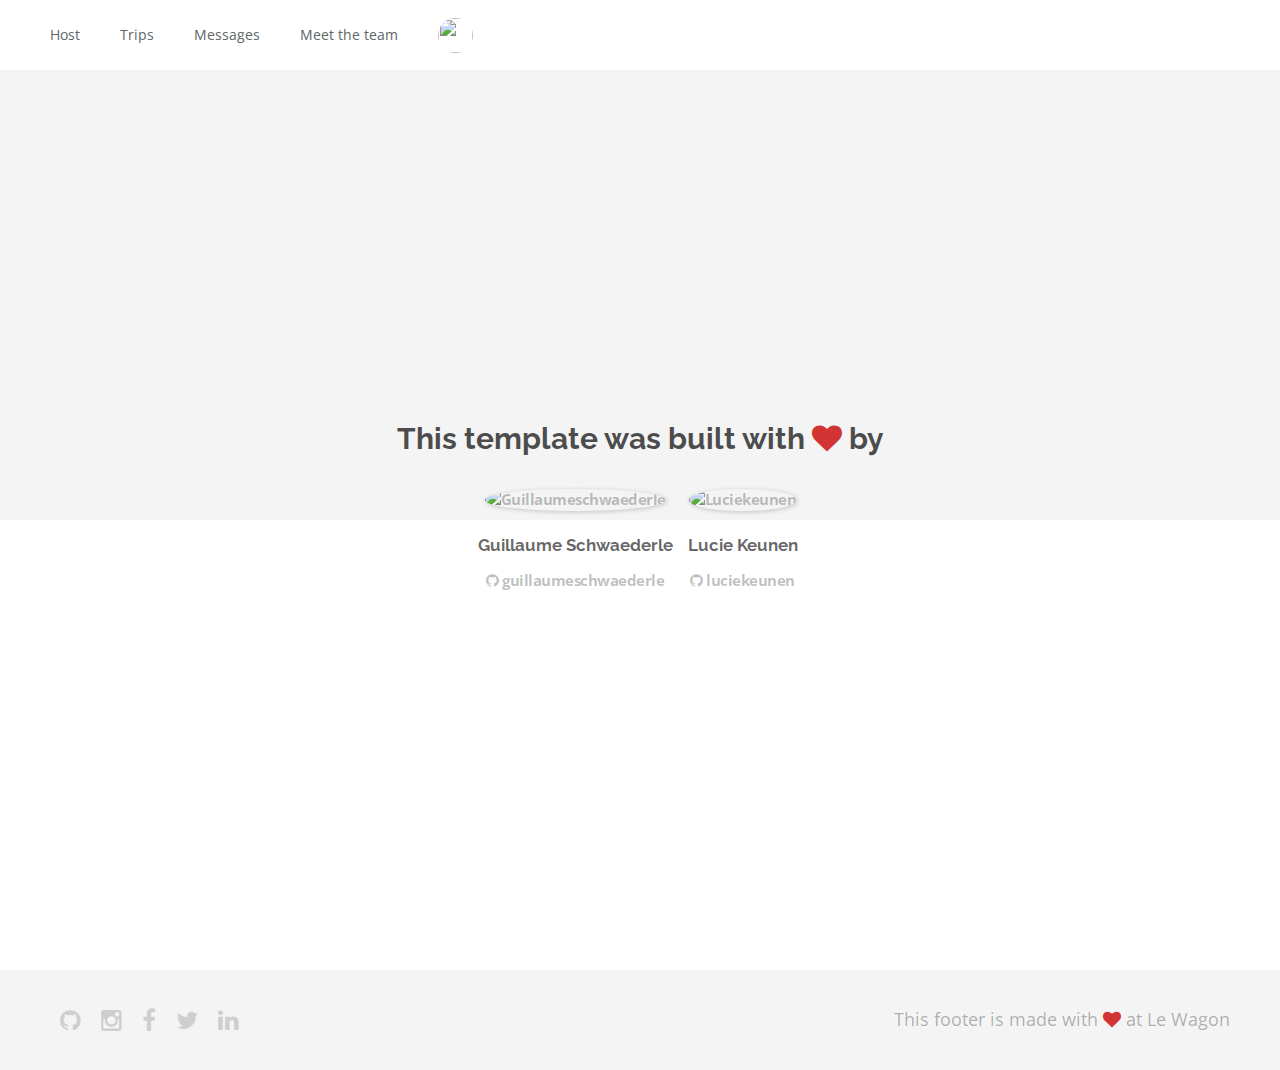
==== commit 7c76e580: "Automated commit at 2017-11-13 13:24:58 UTC by middleman-deploy 2.0.0-alpha" ====
--- a/about.html
+++ b/about.html
@@ -14,9 +14,10 @@
   <body>
     <div class="navbar-wagon">
   <!-- Logo -->
-  <a href="/" class="navbar-wagon-brand">
+
+<!--   <a href="/" class="navbar-wagon-brand">
     <img src="images/logo-acc9c0ec.png" alt="logo" />
-  </a>
+  </a> -->
 
   <!-- Right Navigation -->
   <div class="navbar-wagon-right hidden-xs hidden-sm">
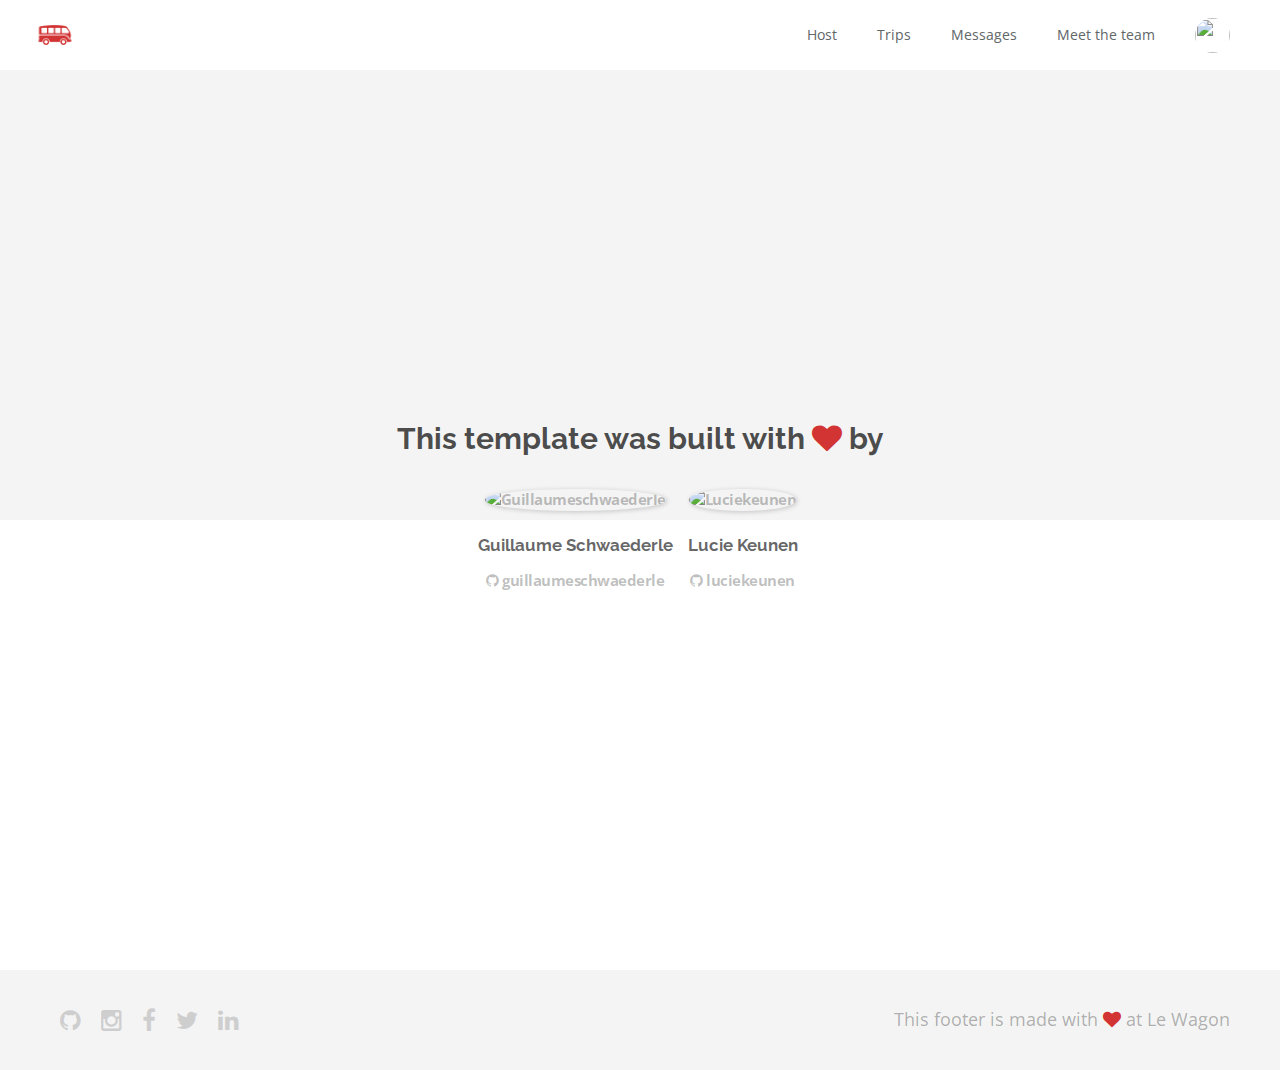
==== commit 6077026d: "Automated commit at 2017-11-13 13:30:44 UTC by middleman-deploy 2.0.0-alpha" ====
--- a/about.html
+++ b/about.html
@@ -15,10 +15,8 @@
     <div class="navbar-wagon">
   <!-- Logo -->
 
-<!--   <a href="/" class="navbar-wagon-brand">
-    <img src="images/logo-acc9c0ec.png" alt="logo" />
-  </a> -->
-
+<a href="./" class="navbar-wagon-brand">    <img src="images/logo-acc9c0ec.png" alt="logo" />
+</a>
   <!-- Right Navigation -->
   <div class="navbar-wagon-right hidden-xs hidden-sm">
 
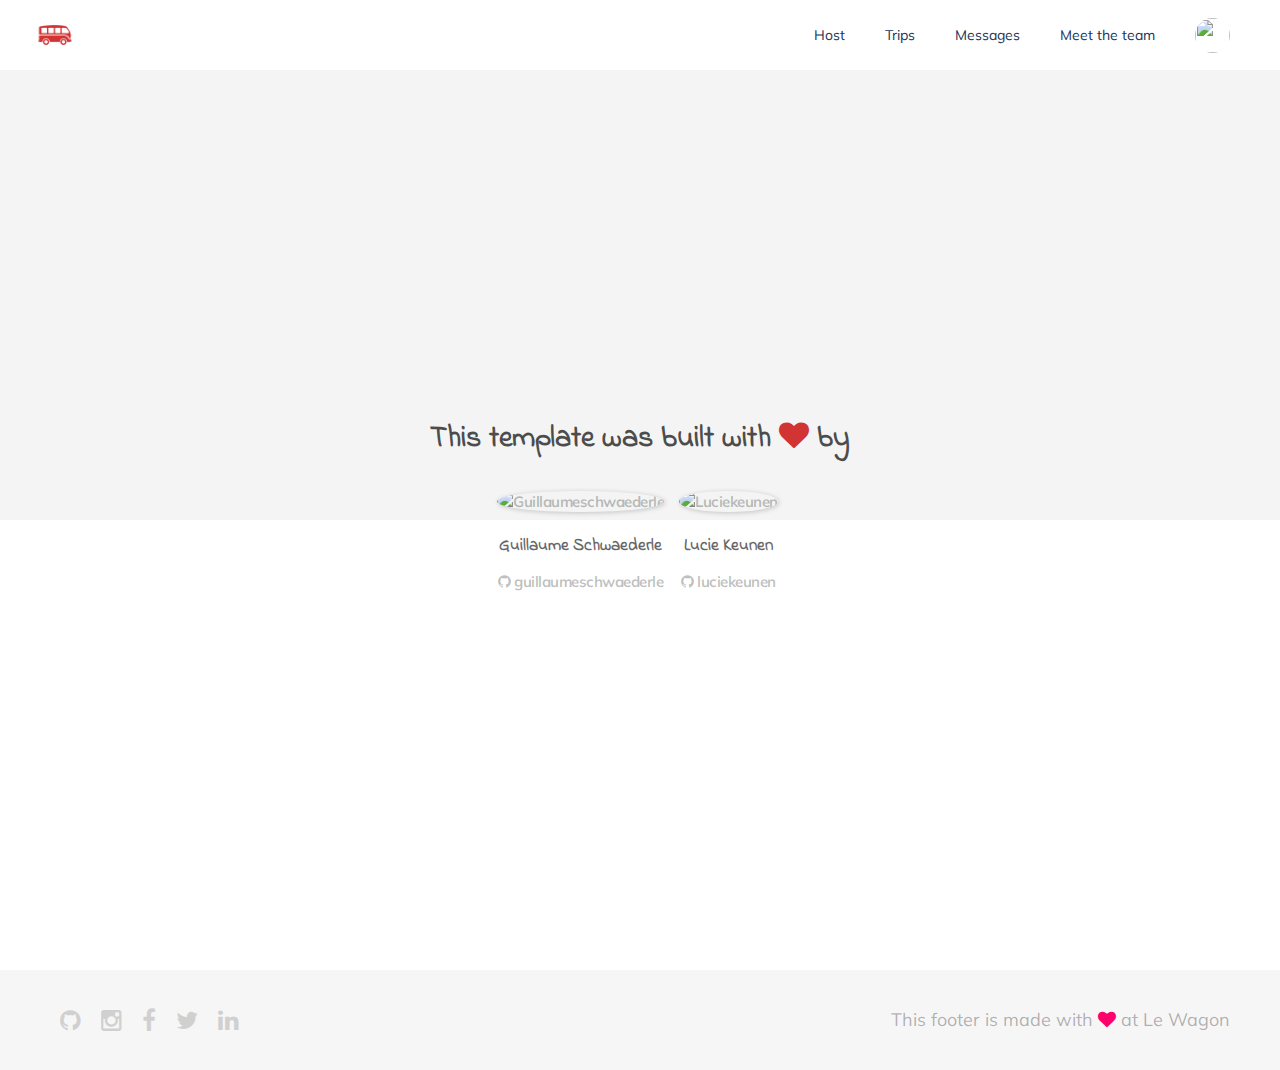
==== commit dbb3240f: "Automated commit at 2017-11-13 15:06:05 UTC by middleman-deploy 2.0.0-alpha" ====
--- a/about.html
+++ b/about.html
@@ -7,7 +7,7 @@
           content="width=device-width, initial-scale=1, shrink-to-fit=no">
     <!-- Use the title from a page's frontmatter if it has one -->
     <title>Le Wagon - Middleman - About</title>
-    <link href="stylesheets/application-e05c13a4.css" rel="stylesheet" />
+    <link href="stylesheets/application-0a9bf41d.css" rel="stylesheet" />
     <script src="javascripts/application-93de88c9.js"></script>
     <link href="images/favicon-f15af148.png" rel="icon" type="image/png" />
   </head>
--- a/stylesheets/application-0a9bf41d.css
+++ b/stylesheets/application-0a9bf41d.css
@@ -0,0 +1,8 @@
+@import url("https://fonts.googleapis.com/css?family=Open+Sans:400,300,700|Raleway:400,100,300,700,500");@import url("https://fonts.googleapis.com/css?family=Indie+Flower|Muli:300");/*!
+ * Bootstrap v3.3.7 (http://getbootstrap.com)
+ * Copyright 2011-2016 Twitter, Inc.
+ * Licensed under MIT (https://github.com/twbs/bootstrap/blob/master/LICENSE)
+ *//*! normalize.css v3.0.3 | MIT License | github.com/necolas/normalize.css */html{font-family:sans-serif;-ms-text-size-adjust:100%;-webkit-text-size-adjust:100%}body{margin:0}article,aside,details,figcaption,figure,footer,header,hgroup,main,menu,nav,section,summary{display:block}audio,canvas,progress,video{display:inline-block;vertical-align:baseline}audio:not([controls]){display:none;height:0}[hidden],template{display:none}a{background-color:transparent}a:active,a:hover{outline:0}abbr[title]{border-bottom:1px dotted}b,strong{font-weight:bold}dfn{font-style:italic}h1{font-size:2em;margin:0.67em 0}mark{background:#ff0;color:#000}small{font-size:80%}sub,sup{font-size:75%;line-height:0;position:relative;vertical-align:baseline}sup{top:-0.5em}sub{bottom:-0.25em}img{border:0}svg:not(:root){overflow:hidden}figure{margin:1em 40px}hr{-webkit-box-sizing:content-box;box-sizing:content-box;height:0}pre{overflow:auto}code,kbd,pre,samp{font-family:monospace, monospace;font-size:1em}button,input,optgroup,select,textarea{color:inherit;font:inherit;margin:0}button{overflow:visible}button,select{text-transform:none}button,html input[type="button"],input[type="reset"],input[type="submit"]{-webkit-appearance:button;cursor:pointer}button[disabled],html input[disabled]{cursor:default}button::-moz-focus-inner,input::-moz-focus-inner{border:0;padding:0}input{line-height:normal}input[type="checkbox"],input[type="radio"]{-webkit-box-sizing:border-box;box-sizing:border-box;padding:0}input[type="number"]::-webkit-inner-spin-button,input[type="number"]::-webkit-outer-spin-button{height:auto}input[type="search"]{-webkit-appearance:textfield;-webkit-box-sizing:content-box;box-sizing:content-box}input[type="search"]::-webkit-search-cancel-button,input[type="search"]::-webkit-search-decoration{-webkit-appearance:none}fieldset{border:1px solid #c0c0c0;margin:0 2px;padding:0.35em 0.625em 0.75em}legend{border:0;padding:0}textarea{overflow:auto}optgroup{font-weight:bold}table{border-collapse:collapse;border-spacing:0}td,th{padding:0}/*! Source: https://github.com/h5bp/html5-boilerplate/blob/master/src/css/main.css */@media print{*,*:before,*:after{background:transparent !important;color:#000 !important;-webkit-box-shadow:none !important;box-shadow:none !important;text-shadow:none !important}a,a:visited{text-decoration:underline}a[href]:after{content:" (" attr(href) ")"}abbr[title]:after{content:" (" attr(title) ")"}a[href^="#"]:after,a[href^="javascript:"]:after{content:""}pre,blockquote{border:1px solid #999;page-break-inside:avoid}thead{display:table-header-group}tr,img{page-break-inside:avoid}img{max-width:100% !important}p,h2,h3{orphans:3;widows:3}h2,h3{page-break-after:avoid}.navbar{display:none}.btn>.caret,.dropup>.btn>.caret{border-top-color:#000 !important}.label{border:1px solid #000}.table{border-collapse:collapse !important}.table td,.table th{background-color:#fff !important}.table-bordered th,.table-bordered td{border:1px solid #ddd !important}}@font-face{font-family:'Glyphicons Halflings';src:url("../assets/bootstrap/glyphicons-halflings-regular-86b6f62b.eot");src:url("../assets/bootstrap/glyphicons-halflings-regular-86b6f62b.eot?#iefix") format("embedded-opentype"),url("../assets/bootstrap/glyphicons-halflings-regular-ca35b697.woff2") format("woff2"),url("../assets/bootstrap/glyphicons-halflings-regular-278e49a8.woff") format("woff"),url("../assets/bootstrap/glyphicons-halflings-regular-44bc1850.ttf") format("truetype"),url("../assets/bootstrap/glyphicons-halflings-regular-de51a849.svg#glyphicons_halflingsregular") format("svg")}.glyphicon{position:relative;top:1px;display:inline-block;font-family:'Glyphicons Halflings';font-style:normal;font-weight:normal;line-height:1;-webkit-font-smoothing:antialiased;-moz-osx-font-smoothing:grayscale}.glyphicon-asterisk:before{content:"\002a"}.glyphicon-plus:before{content:"\002b"}.glyphicon-euro:before,.glyphicon-eur:before{content:"\20ac"}.glyphicon-minus:before{content:"\2212"}.glyphicon-cloud:before{content:"\2601"}.glyphicon-envelope:before{content:"\2709"}.glyphicon-pencil:before{content:"\270f"}.glyphicon-glass:before{content:"\e001"}.glyphicon-music:before{content:"\e002"}.glyphicon-search:before{content:"\e003"}.glyphicon-heart:before{content:"\e005"}.glyphicon-star:before{content:"\e006"}.glyphicon-star-empty:before{content:"\e007"}.glyphicon-user:before{content:"\e008"}.glyphicon-film:before{content:"\e009"}.glyphicon-th-large:before{content:"\e010"}.glyphicon-th:before{content:"\e011"}.glyphicon-th-list:before{content:"\e012"}.glyphicon-ok:before{content:"\e013"}.glyphicon-remove:before{content:"\e014"}.glyphicon-zoom-in:before{content:"\e015"}.glyphicon-zoom-out:before{content:"\e016"}.glyphicon-off:before{content:"\e017"}.glyphicon-signal:before{content:"\e018"}.glyphicon-cog:before{content:"\e019"}.glyphicon-trash:before{content:"\e020"}.glyphicon-home:before{content:"\e021"}.glyphicon-file:before{content:"\e022"}.glyphicon-time:before{content:"\e023"}.glyphicon-road:before{content:"\e024"}.glyphicon-download-alt:before{content:"\e025"}.glyphicon-download:before{content:"\e026"}.glyphicon-upload:before{content:"\e027"}.glyphicon-inbox:before{content:"\e028"}.glyphicon-play-circle:before{content:"\e029"}.glyphicon-repeat:before{content:"\e030"}.glyphicon-refresh:before{content:"\e031"}.glyphicon-list-alt:before{content:"\e032"}.glyphicon-lock:before{content:"\e033"}.glyphicon-flag:before{content:"\e034"}.glyphicon-headphones:before{content:"\e035"}.glyphicon-volume-off:before{content:"\e036"}.glyphicon-volume-down:before{content:"\e037"}.glyphicon-volume-up:before{content:"\e038"}.glyphicon-qrcode:before{content:"\e039"}.glyphicon-barcode:before{content:"\e040"}.glyphicon-tag:before{content:"\e041"}.glyphicon-tags:before{content:"\e042"}.glyphicon-book:before{content:"\e043"}.glyphicon-bookmark:before{content:"\e044"}.glyphicon-print:before{content:"\e045"}.glyphicon-camera:before{content:"\e046"}.glyphicon-font:before{content:"\e047"}.glyphicon-bold:before{content:"\e048"}.glyphicon-italic:before{content:"\e049"}.glyphicon-text-height:before{content:"\e050"}.glyphicon-text-width:before{content:"\e051"}.glyphicon-align-left:before{content:"\e052"}.glyphicon-align-center:before{content:"\e053"}.glyphicon-align-right:before{content:"\e054"}.glyphicon-align-justify:before{content:"\e055"}.glyphicon-list:before{content:"\e056"}.glyphicon-indent-left:before{content:"\e057"}.glyphicon-indent-right:before{content:"\e058"}.glyphicon-facetime-video:before{content:"\e059"}.glyphicon-picture:before{content:"\e060"}.glyphicon-map-marker:before{content:"\e062"}.glyphicon-adjust:before{content:"\e063"}.glyphicon-tint:before{content:"\e064"}.glyphicon-edit:before{content:"\e065"}.glyphicon-share:before{content:"\e066"}.glyphicon-check:before{content:"\e067"}.glyphicon-move:before{content:"\e068"}.glyphicon-step-backward:before{content:"\e069"}.glyphicon-fast-backward:before{content:"\e070"}.glyphicon-backward:before{content:"\e071"}.glyphicon-play:before{content:"\e072"}.glyphicon-pause:before{content:"\e073"}.glyphicon-stop:before{content:"\e074"}.glyphicon-forward:before{content:"\e075"}.glyphicon-fast-forward:before{content:"\e076"}.glyphicon-step-forward:before{content:"\e077"}.glyphicon-eject:before{content:"\e078"}.glyphicon-chevron-left:before{content:"\e079"}.glyphicon-chevron-right:before{content:"\e080"}.glyphicon-plus-sign:before{content:"\e081"}.glyphicon-minus-sign:before{content:"\e082"}.glyphicon-remove-sign:before{content:"\e083"}.glyphicon-ok-sign:before{content:"\e084"}.glyphicon-question-sign:before{content:"\e085"}.glyphicon-info-sign:before{content:"\e086"}.glyphicon-screenshot:before{content:"\e087"}.glyphicon-remove-circle:before{content:"\e088"}.glyphicon-ok-circle:before{content:"\e089"}.glyphicon-ban-circle:before{content:"\e090"}.glyphicon-arrow-left:before{content:"\e091"}.glyphicon-arrow-right:before{content:"\e092"}.glyphicon-arrow-up:before{content:"\e093"}.glyphicon-arrow-down:before{content:"\e094"}.glyphicon-share-alt:before{content:"\e095"}.glyphicon-resize-full:before{content:"\e096"}.glyphicon-resize-small:before{content:"\e097"}.glyphicon-exclamation-sign:before{content:"\e101"}.glyphicon-gift:before{content:"\e102"}.glyphicon-leaf:before{content:"\e103"}.glyphicon-fire:before{content:"\e104"}.glyphicon-eye-open:before{content:"\e105"}.glyphicon-eye-close:before{content:"\e106"}.glyphicon-warning-sign:before{content:"\e107"}.glyphicon-plane:before{content:"\e108"}.glyphicon-calendar:before{content:"\e109"}.glyphicon-random:before{content:"\e110"}.glyphicon-comment:before{content:"\e111"}.glyphicon-magnet:before{content:"\e112"}.glyphicon-chevron-up:before{content:"\e113"}.glyphicon-chevron-down:before{content:"\e114"}.glyphicon-retweet:before{content:"\e115"}.glyphicon-shopping-cart:before{content:"\e116"}.glyphicon-folder-close:before{content:"\e117"}.glyphicon-folder-open:before{content:"\e118"}.glyphicon-resize-vertical:before{content:"\e119"}.glyphicon-resize-horizontal:before{content:"\e120"}.glyphicon-hdd:before{content:"\e121"}.glyphicon-bullhorn:before{content:"\e122"}.glyphicon-bell:before{content:"\e123"}.glyphicon-certificate:before{content:"\e124"}.glyphicon-thumbs-up:before{content:"\e125"}.glyphicon-thumbs-down:before{content:"\e126"}.glyphicon-hand-right:before{content:"\e127"}.glyphicon-hand-left:before{content:"\e128"}.glyphicon-hand-up:before{content:"\e129"}.glyphicon-hand-down:before{content:"\e130"}.glyphicon-circle-arrow-right:before{content:"\e131"}.glyphicon-circle-arrow-left:before{content:"\e132"}.glyphicon-circle-arrow-up:before{content:"\e133"}.glyphicon-circle-arrow-down:before{content:"\e134"}.glyphicon-globe:before{content:"\e135"}.glyphicon-wrench:before{content:"\e136"}.glyphicon-tasks:before{content:"\e137"}.glyphicon-filter:before{content:"\e138"}.glyphicon-briefcase:before{content:"\e139"}.glyphicon-fullscreen:before{content:"\e140"}.glyphicon-dashboard:before{content:"\e141"}.glyphicon-paperclip:before{content:"\e142"}.glyphicon-heart-empty:before{content:"\e143"}.glyphicon-link:before{content:"\e144"}.glyphicon-phone:before{content:"\e145"}.glyphicon-pushpin:before{content:"\e146"}.glyphicon-usd:before{content:"\e148"}.glyphicon-gbp:before{content:"\e149"}.glyphicon-sort:before{content:"\e150"}.glyphicon-sort-by-alphabet:before{content:"\e151"}.glyphicon-sort-by-alphabet-alt:before{content:"\e152"}.glyphicon-sort-by-order:before{content:"\e153"}.glyphicon-sort-by-order-alt:before{content:"\e154"}.glyphicon-sort-by-attributes:before{content:"\e155"}.glyphicon-sort-by-attributes-alt:before{content:"\e156"}.glyphicon-unchecked:before{content:"\e157"}.glyphicon-expand:before{content:"\e158"}.glyphicon-collapse-down:before{content:"\e159"}.glyphicon-collapse-up:before{content:"\e160"}.glyphicon-log-in:before{content:"\e161"}.glyphicon-flash:before{content:"\e162"}.glyphicon-log-out:before{content:"\e163"}.glyphicon-new-window:before{content:"\e164"}.glyphicon-record:before{content:"\e165"}.glyphicon-save:before{content:"\e166"}.glyphicon-open:before{content:"\e167"}.glyphicon-saved:before{content:"\e168"}.glyphicon-import:before{content:"\e169"}.glyphicon-export:before{content:"\e170"}.glyphicon-send:before{content:"\e171"}.glyphicon-floppy-disk:before{content:"\e172"}.glyphicon-floppy-saved:before{content:"\e173"}.glyphicon-floppy-remove:before{content:"\e174"}.glyphicon-floppy-save:before{content:"\e175"}.glyphicon-floppy-open:before{content:"\e176"}.glyphicon-credit-card:before{content:"\e177"}.glyphicon-transfer:before{content:"\e178"}.glyphicon-cutlery:before{content:"\e179"}.glyphicon-header:before{content:"\e180"}.glyphicon-compressed:before{content:"\e181"}.glyphicon-earphone:before{content:"\e182"}.glyphicon-phone-alt:before{content:"\e183"}.glyphicon-tower:before{content:"\e184"}.glyphicon-stats:before{content:"\e185"}.glyphicon-sd-video:before{content:"\e186"}.glyphicon-hd-video:before{content:"\e187"}.glyphicon-subtitles:before{content:"\e188"}.glyphicon-sound-stereo:before{content:"\e189"}.glyphicon-sound-dolby:before{content:"\e190"}.glyphicon-sound-5-1:before{content:"\e191"}.glyphicon-sound-6-1:before{content:"\e192"}.glyphicon-sound-7-1:before{content:"\e193"}.glyphicon-copyright-mark:before{content:"\e194"}.glyphicon-registration-mark:before{content:"\e195"}.glyphicon-cloud-download:before{content:"\e197"}.glyphicon-cloud-upload:before{content:"\e198"}.glyphicon-tree-conifer:before{content:"\e199"}.glyphicon-tree-deciduous:before{content:"\e200"}.glyphicon-cd:before{content:"\e201"}.glyphicon-save-file:before{content:"\e202"}.glyphicon-open-file:before{content:"\e203"}.glyphicon-level-up:before{content:"\e204"}.glyphicon-copy:before{content:"\e205"}.glyphicon-paste:before{content:"\e206"}.glyphicon-alert:before{content:"\e209"}.glyphicon-equalizer:before{content:"\e210"}.glyphicon-king:before{content:"\e211"}.glyphicon-queen:before{content:"\e212"}.glyphicon-pawn:before{content:"\e213"}.glyphicon-bishop:before{content:"\e214"}.glyphicon-knight:before{content:"\e215"}.glyphicon-baby-formula:before{content:"\e216"}.glyphicon-tent:before{content:"\26fa"}.glyphicon-blackboard:before{content:"\e218"}.glyphicon-bed:before{content:"\e219"}.glyphicon-apple:before{content:"\f8ff"}.glyphicon-erase:before{content:"\e221"}.glyphicon-hourglass:before{content:"\231b"}.glyphicon-lamp:before{content:"\e223"}.glyphicon-duplicate:before{content:"\e224"}.glyphicon-piggy-bank:before{content:"\e225"}.glyphicon-scissors:before{content:"\e226"}.glyphicon-bitcoin:before{content:"\e227"}.glyphicon-btc:before{content:"\e227"}.glyphicon-xbt:before{content:"\e227"}.glyphicon-yen:before{content:"\00a5"}.glyphicon-jpy:before{content:"\00a5"}.glyphicon-ruble:before{content:"\20bd"}.glyphicon-rub:before{content:"\20bd"}.glyphicon-scale:before{content:"\e230"}.glyphicon-ice-lolly:before{content:"\e231"}.glyphicon-ice-lolly-tasted:before{content:"\e232"}.glyphicon-education:before{content:"\e233"}.glyphicon-option-horizontal:before{content:"\e234"}.glyphicon-option-vertical:before{content:"\e235"}.glyphicon-menu-hamburger:before{content:"\e236"}.glyphicon-modal-window:before{content:"\e237"}.glyphicon-oil:before{content:"\e238"}.glyphicon-grain:before{content:"\e239"}.glyphicon-sunglasses:before{content:"\e240"}.glyphicon-text-size:before{content:"\e241"}.glyphicon-text-color:before{content:"\e242"}.glyphicon-text-background:before{content:"\e243"}.glyphicon-object-align-top:before{content:"\e244"}.glyphicon-object-align-bottom:before{content:"\e245"}.glyphicon-object-align-horizontal:before{content:"\e246"}.glyphicon-object-align-left:before{content:"\e247"}.glyphicon-object-align-vertical:before{content:"\e248"}.glyphicon-object-align-right:before{content:"\e249"}.glyphicon-triangle-right:before{content:"\e250"}.glyphicon-triangle-left:before{content:"\e251"}.glyphicon-triangle-bottom:before{content:"\e252"}.glyphicon-triangle-top:before{content:"\e253"}.glyphicon-console:before{content:"\e254"}.glyphicon-superscript:before{content:"\e255"}.glyphicon-subscript:before{content:"\e256"}.glyphicon-menu-left:before{content:"\e257"}.glyphicon-menu-right:before{content:"\e258"}.glyphicon-menu-down:before{content:"\e259"}.glyphicon-menu-up:before{content:"\e260"}*{-webkit-box-sizing:border-box;box-sizing:border-box}*:before,*:after{-webkit-box-sizing:border-box;box-sizing:border-box}html{font-size:10px;-webkit-tap-highlight-color:transparent}body{font-family:"Muli", sans-serif;font-size:18px;line-height:1.42857143;color:#3d60a2;background-color:#F6F6F6}input,button,select,textarea{font-family:inherit;font-size:inherit;line-height:inherit}a{color:#FF006C;text-decoration:none}a:hover,a:focus{color:#b3004c;text-decoration:underline}a:focus{outline:5px auto -webkit-focus-ring-color;outline-offset:-2px}figure{margin:0}img{vertical-align:middle}.img-responsive{display:block;max-width:100%;height:auto}.img-rounded{border-radius:4px}.img-thumbnail{padding:4px;line-height:1.42857143;background-color:#F6F6F6;border:1px solid #ddd;border-radius:2px;-webkit-transition:all 0.2s ease-in-out;transition:all 0.2s ease-in-out;display:inline-block;max-width:100%;height:auto}.img-circle{border-radius:50%}hr{margin-top:25px;margin-bottom:25px;border:0;border-top:1px solid white}.sr-only{position:absolute;width:1px;height:1px;margin:-1px;padding:0;overflow:hidden;clip:rect(0, 0, 0, 0);border:0}.sr-only-focusable:active,.sr-only-focusable:focus{position:static;width:auto;height:auto;margin:0;overflow:visible;clip:auto}[role="button"]{cursor:pointer}h1,h2,h3,h4,h5,h6,.h1,.h2,.h3,.h4,.h5,.h6{font-family:"Indie Flower", cursive;font-weight:500;line-height:1.1;color:inherit}h1 small,h1 .small,h2 small,h2 .small,h3 small,h3 .small,h4 small,h4 .small,h5 small,h5 .small,h6 small,h6 .small,.h1 small,.h1 .small,.h2 small,.h2 .small,.h3 small,.h3 .small,.h4 small,.h4 .small,.h5 small,.h5 .small,.h6 small,.h6 .small{font-weight:normal;line-height:1;color:#91a9d6}h1,.h1,h2,.h2,h3,.h3{margin-top:25px;margin-bottom:12.5px}h1 small,h1 .small,.h1 small,.h1 .small,h2 small,h2 .small,.h2 small,.h2 .small,h3 small,h3 .small,.h3 small,.h3 .small{font-size:65%}h4,.h4,h5,.h5,h6,.h6{margin-top:12.5px;margin-bottom:12.5px}h4 small,h4 .small,.h4 small,.h4 .small,h5 small,h5 .small,.h5 small,.h5 .small,h6 small,h6 .small,.h6 small,.h6 .small{font-size:75%}h1,.h1{font-size:46px}h2,.h2{font-size:38px}h3,.h3{font-size:31px}h4,.h4{font-size:23px}h5,.h5{font-size:18px}h6,.h6{font-size:16px}p{margin:0 0 12.5px}.lead{margin-bottom:25px;font-size:20px;font-weight:300;line-height:1.4}@media (min-width: 768px){.lead{font-size:27px}}small,.small{font-size:88%}mark,.mark{background-color:#fcf8e3;padding:.2em}.text-left{text-align:left}.text-right{text-align:right}.text-center{text-align:center}.text-justify{text-align:justify}.text-nowrap{white-space:nowrap}.text-lowercase{text-transform:lowercase}.text-uppercase,.initialism{text-transform:uppercase}.text-capitalize{text-transform:capitalize}.text-muted{color:#91a9d6}.text-primary{color:#FF006C}a.text-primary:hover,a.text-primary:focus{color:#cc0056}.text-success{color:#3c763d}a.text-success:hover,a.text-success:focus{color:#2b542c}.text-info{color:#31708f}a.text-info:hover,a.text-info:focus{color:#245269}.text-warning{color:#8a6d3b}a.text-warning:hover,a.text-warning:focus{color:#66512c}.text-danger{color:#a94442}a.text-danger:hover,a.text-danger:focus{color:#843534}.bg-primary{color:#fff}.bg-primary{background-color:#FF006C}a.bg-primary:hover,a.bg-primary:focus{background-color:#cc0056}.bg-success{background-color:#dff0d8}a.bg-success:hover,a.bg-success:focus{background-color:#c1e2b3}.bg-info{background-color:#d9edf7}a.bg-info:hover,a.bg-info:focus{background-color:#afd9ee}.bg-warning{background-color:#fcf8e3}a.bg-warning:hover,a.bg-warning:focus{background-color:#f7ecb5}.bg-danger{background-color:#f2dede}a.bg-danger:hover,a.bg-danger:focus{background-color:#e4b9b9}.page-header{padding-bottom:11.5px;margin:50px 0 25px;border-bottom:1px solid white}ul,ol{margin-top:0;margin-bottom:12.5px}ul ul,ul ol,ol ul,ol ol{margin-bottom:0}.list-unstyled{padding-left:0;list-style:none}.list-inline{padding-left:0;list-style:none;margin-left:-5px}.list-inline>li{display:inline-block;padding-left:5px;padding-right:5px}dl{margin-top:0;margin-bottom:25px}dt,dd{line-height:1.42857143}dt{font-weight:bold}dd{margin-left:0}.dl-horizontal dd:before,.dl-horizontal dd:after{content:" ";display:table}.dl-horizontal dd:after{clear:both}@media (min-width: 768px){.dl-horizontal dt{float:left;width:160px;clear:left;text-align:right;overflow:hidden;text-overflow:ellipsis;white-space:nowrap}.dl-horizontal dd{margin-left:180px}}abbr[title],abbr[data-original-title]{cursor:help;border-bottom:1px dotted #91a9d6}.initialism{font-size:90%}blockquote{padding:12.5px 25px;margin:0 0 25px;font-size:22.5px;border-left:5px solid white}blockquote p:last-child,blockquote ul:last-child,blockquote ol:last-child{margin-bottom:0}blockquote footer,blockquote small,blockquote .small{display:block;font-size:80%;line-height:1.42857143;color:#91a9d6}blockquote footer:before,blockquote small:before,blockquote .small:before{content:'\2014 \00A0'}.blockquote-reverse,blockquote.pull-right{padding-right:15px;padding-left:0;border-right:5px solid white;border-left:0;text-align:right}.blockquote-reverse footer:before,.blockquote-reverse small:before,.blockquote-reverse .small:before,blockquote.pull-right footer:before,blockquote.pull-right small:before,blockquote.pull-right .small:before{content:''}.blockquote-reverse footer:after,.blockquote-reverse small:after,.blockquote-reverse .small:after,blockquote.pull-right footer:after,blockquote.pull-right small:after,blockquote.pull-right .small:after{content:'\00A0 \2014'}address{margin-bottom:25px;font-style:normal;line-height:1.42857143}code,kbd,pre,samp{font-family:Menlo, Monaco, Consolas, "Courier New", monospace}code{padding:2px 4px;font-size:90%;color:#c7254e;background-color:#f9f2f4;border-radius:2px}kbd{padding:2px 4px;font-size:90%;color:#fff;background-color:#333;border-radius:1px;-webkit-box-shadow:inset 0 -1px 0 rgba(0,0,0,0.25);box-shadow:inset 0 -1px 0 rgba(0,0,0,0.25)}kbd kbd{padding:0;font-size:100%;font-weight:bold;-webkit-box-shadow:none;box-shadow:none}pre{display:block;padding:12px;margin:0 0 12.5px;font-size:17px;line-height:1.42857143;word-break:break-all;word-wrap:break-word;color:#3d60a2;background-color:#f5f5f5;border:1px solid #ccc;border-radius:2px}pre code{padding:0;font-size:inherit;color:inherit;white-space:pre-wrap;background-color:transparent;border-radius:0}.pre-scrollable{max-height:340px;overflow-y:scroll}.container{margin-right:auto;margin-left:auto;padding-left:15px;padding-right:15px}.container:before,.container:after{content:" ";display:table}.container:after{clear:both}@media (min-width: 768px){.container{width:750px}}@media (min-width: 992px){.container{width:970px}}@media (min-width: 1200px){.container{width:1170px}}.container-fluid{margin-right:auto;margin-left:auto;padding-left:15px;padding-right:15px}.container-fluid:before,.container-fluid:after{content:" ";display:table}.container-fluid:after{clear:both}.row{margin-left:-15px;margin-right:-15px}.row:before,.row:after{content:" ";display:table}.row:after{clear:both}.col-xs-1,.col-sm-1,.col-md-1,.col-lg-1,.col-xs-2,.col-sm-2,.col-md-2,.col-lg-2,.col-xs-3,.col-sm-3,.col-md-3,.col-lg-3,.col-xs-4,.col-sm-4,.col-md-4,.col-lg-4,.col-xs-5,.col-sm-5,.col-md-5,.col-lg-5,.col-xs-6,.col-sm-6,.col-md-6,.col-lg-6,.col-xs-7,.col-sm-7,.col-md-7,.col-lg-7,.col-xs-8,.col-sm-8,.col-md-8,.col-lg-8,.col-xs-9,.col-sm-9,.col-md-9,.col-lg-9,.col-xs-10,.col-sm-10,.col-md-10,.col-lg-10,.col-xs-11,.col-sm-11,.col-md-11,.col-lg-11,.col-xs-12,.col-sm-12,.col-md-12,.col-lg-12{position:relative;min-height:1px;padding-left:15px;padding-right:15px}.col-xs-1,.col-xs-2,.col-xs-3,.col-xs-4,.col-xs-5,.col-xs-6,.col-xs-7,.col-xs-8,.col-xs-9,.col-xs-10,.col-xs-11,.col-xs-12{float:left}.col-xs-1{width:8.33333333%}.col-xs-2{width:16.66666667%}.col-xs-3{width:25%}.col-xs-4{width:33.33333333%}.col-xs-5{width:41.66666667%}.col-xs-6{width:50%}.col-xs-7{width:58.33333333%}.col-xs-8{width:66.66666667%}.col-xs-9{width:75%}.col-xs-10{width:83.33333333%}.col-xs-11{width:91.66666667%}.col-xs-12{width:100%}.col-xs-pull-0{right:auto}.col-xs-pull-1{right:8.33333333%}.col-xs-pull-2{right:16.66666667%}.col-xs-pull-3{right:25%}.col-xs-pull-4{right:33.33333333%}.col-xs-pull-5{right:41.66666667%}.col-xs-pull-6{right:50%}.col-xs-pull-7{right:58.33333333%}.col-xs-pull-8{right:66.66666667%}.col-xs-pull-9{right:75%}.col-xs-pull-10{right:83.33333333%}.col-xs-pull-11{right:91.66666667%}.col-xs-pull-12{right:100%}.col-xs-push-0{left:auto}.col-xs-push-1{left:8.33333333%}.col-xs-push-2{left:16.66666667%}.col-xs-push-3{left:25%}.col-xs-push-4{left:33.33333333%}.col-xs-push-5{left:41.66666667%}.col-xs-push-6{left:50%}.col-xs-push-7{left:58.33333333%}.col-xs-push-8{left:66.66666667%}.col-xs-push-9{left:75%}.col-xs-push-10{left:83.33333333%}.col-xs-push-11{left:91.66666667%}.col-xs-push-12{left:100%}.col-xs-offset-0{margin-left:0%}.col-xs-offset-1{margin-left:8.33333333%}.col-xs-offset-2{margin-left:16.66666667%}.col-xs-offset-3{margin-left:25%}.col-xs-offset-4{margin-left:33.33333333%}.col-xs-offset-5{margin-left:41.66666667%}.col-xs-offset-6{margin-left:50%}.col-xs-offset-7{margin-left:58.33333333%}.col-xs-offset-8{margin-left:66.66666667%}.col-xs-offset-9{margin-left:75%}.col-xs-offset-10{margin-left:83.33333333%}.col-xs-offset-11{margin-left:91.66666667%}.col-xs-offset-12{margin-left:100%}@media (min-width: 768px){.col-sm-1,.col-sm-2,.col-sm-3,.col-sm-4,.col-sm-5,.col-sm-6,.col-sm-7,.col-sm-8,.col-sm-9,.col-sm-10,.col-sm-11,.col-sm-12{float:left}.col-sm-1{width:8.33333333%}.col-sm-2{width:16.66666667%}.col-sm-3{width:25%}.col-sm-4{width:33.33333333%}.col-sm-5{width:41.66666667%}.col-sm-6{width:50%}.col-sm-7{width:58.33333333%}.col-sm-8{width:66.66666667%}.col-sm-9{width:75%}.col-sm-10{width:83.33333333%}.col-sm-11{width:91.66666667%}.col-sm-12{width:100%}.col-sm-pull-0{right:auto}.col-sm-pull-1{right:8.33333333%}.col-sm-pull-2{right:16.66666667%}.col-sm-pull-3{right:25%}.col-sm-pull-4{right:33.33333333%}.col-sm-pull-5{right:41.66666667%}.col-sm-pull-6{right:50%}.col-sm-pull-7{right:58.33333333%}.col-sm-pull-8{right:66.66666667%}.col-sm-pull-9{right:75%}.col-sm-pull-10{right:83.33333333%}.col-sm-pull-11{right:91.66666667%}.col-sm-pull-12{right:100%}.col-sm-push-0{left:auto}.col-sm-push-1{left:8.33333333%}.col-sm-push-2{left:16.66666667%}.col-sm-push-3{left:25%}.col-sm-push-4{left:33.33333333%}.col-sm-push-5{left:41.66666667%}.col-sm-push-6{left:50%}.col-sm-push-7{left:58.33333333%}.col-sm-push-8{left:66.66666667%}.col-sm-push-9{left:75%}.col-sm-push-10{left:83.33333333%}.col-sm-push-11{left:91.66666667%}.col-sm-push-12{left:100%}.col-sm-offset-0{margin-left:0%}.col-sm-offset-1{margin-left:8.33333333%}.col-sm-offset-2{margin-left:16.66666667%}.col-sm-offset-3{margin-left:25%}.col-sm-offset-4{margin-left:33.33333333%}.col-sm-offset-5{margin-left:41.66666667%}.col-sm-offset-6{margin-left:50%}.col-sm-offset-7{margin-left:58.33333333%}.col-sm-offset-8{margin-left:66.66666667%}.col-sm-offset-9{margin-left:75%}.col-sm-offset-10{margin-left:83.33333333%}.col-sm-offset-11{margin-left:91.66666667%}.col-sm-offset-12{margin-left:100%}}@media (min-width: 992px){.col-md-1,.col-md-2,.col-md-3,.col-md-4,.col-md-5,.col-md-6,.col-md-7,.col-md-8,.col-md-9,.col-md-10,.col-md-11,.col-md-12{float:left}.col-md-1{width:8.33333333%}.col-md-2{width:16.66666667%}.col-md-3{width:25%}.col-md-4{width:33.33333333%}.col-md-5{width:41.66666667%}.col-md-6{width:50%}.col-md-7{width:58.33333333%}.col-md-8{width:66.66666667%}.col-md-9{width:75%}.col-md-10{width:83.33333333%}.col-md-11{width:91.66666667%}.col-md-12{width:100%}.col-md-pull-0{right:auto}.col-md-pull-1{right:8.33333333%}.col-md-pull-2{right:16.66666667%}.col-md-pull-3{right:25%}.col-md-pull-4{right:33.33333333%}.col-md-pull-5{right:41.66666667%}.col-md-pull-6{right:50%}.col-md-pull-7{right:58.33333333%}.col-md-pull-8{right:66.66666667%}.col-md-pull-9{right:75%}.col-md-pull-10{right:83.33333333%}.col-md-pull-11{right:91.66666667%}.col-md-pull-12{right:100%}.col-md-push-0{left:auto}.col-md-push-1{left:8.33333333%}.col-md-push-2{left:16.66666667%}.col-md-push-3{left:25%}.col-md-push-4{left:33.33333333%}.col-md-push-5{left:41.66666667%}.col-md-push-6{left:50%}.col-md-push-7{left:58.33333333%}.col-md-push-8{left:66.66666667%}.col-md-push-9{left:75%}.col-md-push-10{left:83.33333333%}.col-md-push-11{left:91.66666667%}.col-md-push-12{left:100%}.col-md-offset-0{margin-left:0%}.col-md-offset-1{margin-left:8.33333333%}.col-md-offset-2{margin-left:16.66666667%}.col-md-offset-3{margin-left:25%}.col-md-offset-4{margin-left:33.33333333%}.col-md-offset-5{margin-left:41.66666667%}.col-md-offset-6{margin-left:50%}.col-md-offset-7{margin-left:58.33333333%}.col-md-offset-8{margin-left:66.66666667%}.col-md-offset-9{margin-left:75%}.col-md-offset-10{margin-left:83.33333333%}.col-md-offset-11{margin-left:91.66666667%}.col-md-offset-12{margin-left:100%}}@media (min-width: 1200px){.col-lg-1,.col-lg-2,.col-lg-3,.col-lg-4,.col-lg-5,.col-lg-6,.col-lg-7,.col-lg-8,.col-lg-9,.col-lg-10,.col-lg-11,.col-lg-12{float:left}.col-lg-1{width:8.33333333%}.col-lg-2{width:16.66666667%}.col-lg-3{width:25%}.col-lg-4{width:33.33333333%}.col-lg-5{width:41.66666667%}.col-lg-6{width:50%}.col-lg-7{width:58.33333333%}.col-lg-8{width:66.66666667%}.col-lg-9{width:75%}.col-lg-10{width:83.33333333%}.col-lg-11{width:91.66666667%}.col-lg-12{width:100%}.col-lg-pull-0{right:auto}.col-lg-pull-1{right:8.33333333%}.col-lg-pull-2{right:16.66666667%}.col-lg-pull-3{right:25%}.col-lg-pull-4{right:33.33333333%}.col-lg-pull-5{right:41.66666667%}.col-lg-pull-6{right:50%}.col-lg-pull-7{right:58.33333333%}.col-lg-pull-8{right:66.66666667%}.col-lg-pull-9{right:75%}.col-lg-pull-10{right:83.33333333%}.col-lg-pull-11{right:91.66666667%}.col-lg-pull-12{right:100%}.col-lg-push-0{left:auto}.col-lg-push-1{left:8.33333333%}.col-lg-push-2{left:16.66666667%}.col-lg-push-3{left:25%}.col-lg-push-4{left:33.33333333%}.col-lg-push-5{left:41.66666667%}.col-lg-push-6{left:50%}.col-lg-push-7{left:58.33333333%}.col-lg-push-8{left:66.66666667%}.col-lg-push-9{left:75%}.col-lg-push-10{left:83.33333333%}.col-lg-push-11{left:91.66666667%}.col-lg-push-12{left:100%}.col-lg-offset-0{margin-left:0%}.col-lg-offset-1{margin-left:8.33333333%}.col-lg-offset-2{margin-left:16.66666667%}.col-lg-offset-3{margin-left:25%}.col-lg-offset-4{margin-left:33.33333333%}.col-lg-offset-5{margin-left:41.66666667%}.col-lg-offset-6{margin-left:50%}.col-lg-offset-7{margin-left:58.33333333%}.col-lg-offset-8{margin-left:66.66666667%}.col-lg-offset-9{margin-left:75%}.col-lg-offset-10{margin-left:83.33333333%}.col-lg-offset-11{margin-left:91.66666667%}.col-lg-offset-12{margin-left:100%}}table{background-color:transparent}caption{padding-top:8px;padding-bottom:8px;color:#91a9d6;text-align:left}th{text-align:left}.table{width:100%;max-width:100%;margin-bottom:25px}.table>thead>tr>th,.table>thead>tr>td,.table>tbody>tr>th,.table>tbody>tr>td,.table>tfoot>tr>th,.table>tfoot>tr>td{padding:8px;line-height:1.42857143;vertical-align:top;border-top:1px solid #ddd}.table>thead>tr>th{vertical-align:bottom;border-bottom:2px solid #ddd}.table>caption+thead>tr:first-child>th,.table>caption+thead>tr:first-child>td,.table>colgroup+thead>tr:first-child>th,.table>colgroup+thead>tr:first-child>td,.table>thead:first-child>tr:first-child>th,.table>thead:first-child>tr:first-child>td{border-top:0}.table>tbody+tbody{border-top:2px solid #ddd}.table .table{background-color:#F6F6F6}.table-condensed>thead>tr>th,.table-condensed>thead>tr>td,.table-condensed>tbody>tr>th,.table-condensed>tbody>tr>td,.table-condensed>tfoot>tr>th,.table-condensed>tfoot>tr>td{padding:5px}.table-bordered{border:1px solid #ddd}.table-bordered>thead>tr>th,.table-bordered>thead>tr>td,.table-bordered>tbody>tr>th,.table-bordered>tbody>tr>td,.table-bordered>tfoot>tr>th,.table-bordered>tfoot>tr>td{border:1px solid #ddd}.table-bordered>thead>tr>th,.table-bordered>thead>tr>td{border-bottom-width:2px}.table-striped>tbody>tr:nth-of-type(odd){background-color:#f9f9f9}.table-hover>tbody>tr:hover{background-color:#f5f5f5}table col[class*="col-"]{position:static;float:none;display:table-column}table td[class*="col-"],table th[class*="col-"]{position:static;float:none;display:table-cell}.table>thead>tr>td.active,.table>thead>tr>th.active,.table>thead>tr.active>td,.table>thead>tr.active>th,.table>tbody>tr>td.active,.table>tbody>tr>th.active,.table>tbody>tr.active>td,.table>tbody>tr.active>th,.table>tfoot>tr>td.active,.table>tfoot>tr>th.active,.table>tfoot>tr.active>td,.table>tfoot>tr.active>th{background-color:#f5f5f5}.table-hover>tbody>tr>td.active:hover,.table-hover>tbody>tr>th.active:hover,.table-hover>tbody>tr.active:hover>td,.table-hover>tbody>tr:hover>.active,.table-hover>tbody>tr.active:hover>th{background-color:#e8e8e8}.table>thead>tr>td.success,.table>thead>tr>th.success,.table>thead>tr.success>td,.table>thead>tr.success>th,.table>tbody>tr>td.success,.table>tbody>tr>th.success,.table>tbody>tr.success>td,.table>tbody>tr.success>th,.table>tfoot>tr>td.success,.table>tfoot>tr>th.success,.table>tfoot>tr.success>td,.table>tfoot>tr.success>th{background-color:#dff0d8}.table-hover>tbody>tr>td.success:hover,.table-hover>tbody>tr>th.success:hover,.table-hover>tbody>tr.success:hover>td,.table-hover>tbody>tr:hover>.success,.table-hover>tbody>tr.success:hover>th{background-color:#d0e9c6}.table>thead>tr>td.info,.table>thead>tr>th.info,.table>thead>tr.info>td,.table>thead>tr.info>th,.table>tbody>tr>td.info,.table>tbody>tr>th.info,.table>tbody>tr.info>td,.table>tbody>tr.info>th,.table>tfoot>tr>td.info,.table>tfoot>tr>th.info,.table>tfoot>tr.info>td,.table>tfoot>tr.info>th{background-color:#d9edf7}.table-hover>tbody>tr>td.info:hover,.table-hover>tbody>tr>th.info:hover,.table-hover>tbody>tr.info:hover>td,.table-hover>tbody>tr:hover>.info,.table-hover>tbody>tr.info:hover>th{background-color:#c4e3f3}.table>thead>tr>td.warning,.table>thead>tr>th.warning,.table>thead>tr.warning>td,.table>thead>tr.warning>th,.table>tbody>tr>td.warning,.table>tbody>tr>th.warning,.table>tbody>tr.warning>td,.table>tbody>tr.warning>th,.table>tfoot>tr>td.warning,.table>tfoot>tr>th.warning,.table>tfoot>tr.warning>td,.table>tfoot>tr.warning>th{background-color:#fcf8e3}.table-hover>tbody>tr>td.warning:hover,.table-hover>tbody>tr>th.warning:hover,.table-hover>tbody>tr.warning:hover>td,.table-hover>tbody>tr:hover>.warning,.table-hover>tbody>tr.warning:hover>th{background-color:#faf2cc}.table>thead>tr>td.danger,.table>thead>tr>th.danger,.table>thead>tr.danger>td,.table>thead>tr.danger>th,.table>tbody>tr>td.danger,.table>tbody>tr>th.danger,.table>tbody>tr.danger>td,.table>tbody>tr.danger>th,.table>tfoot>tr>td.danger,.table>tfoot>tr>th.danger,.table>tfoot>tr.danger>td,.table>tfoot>tr.danger>th{background-color:#f2dede}.table-hover>tbody>tr>td.danger:hover,.table-hover>tbody>tr>th.danger:hover,.table-hover>tbody>tr.danger:hover>td,.table-hover>tbody>tr:hover>.danger,.table-hover>tbody>tr.danger:hover>th{background-color:#ebcccc}.table-responsive{overflow-x:auto;min-height:0.01%}@media screen and (max-width: 767px){.table-responsive{width:100%;margin-bottom:18.75px;overflow-y:hidden;-ms-overflow-style:-ms-autohiding-scrollbar;border:1px solid #ddd}.table-responsive>.table{margin-bottom:0}.table-responsive>.table>thead>tr>th,.table-responsive>.table>thead>tr>td,.table-responsive>.table>tbody>tr>th,.table-responsive>.table>tbody>tr>td,.table-responsive>.table>tfoot>tr>th,.table-responsive>.table>tfoot>tr>td{white-space:nowrap}.table-responsive>.table-bordered{border:0}.table-responsive>.table-bordered>thead>tr>th:first-child,.table-responsive>.table-bordered>thead>tr>td:first-child,.table-responsive>.table-bordered>tbody>tr>th:first-child,.table-responsive>.table-bordered>tbody>tr>td:first-child,.table-responsive>.table-bordered>tfoot>tr>th:first-child,.table-responsive>.table-bordered>tfoot>tr>td:first-child{border-left:0}.table-responsive>.table-bordered>thead>tr>th:last-child,.table-responsive>.table-bordered>thead>tr>td:last-child,.table-responsive>.table-bordered>tbody>tr>th:last-child,.table-responsive>.table-bordered>tbody>tr>td:last-child,.table-responsive>.table-bordered>tfoot>tr>th:last-child,.table-responsive>.table-bordered>tfoot>tr>td:last-child{border-right:0}.table-responsive>.table-bordered>tbody>tr:last-child>th,.table-responsive>.table-bordered>tbody>tr:last-child>td,.table-responsive>.table-bordered>tfoot>tr:last-child>th,.table-responsive>.table-bordered>tfoot>tr:last-child>td{border-bottom:0}}fieldset{padding:0;margin:0;border:0;min-width:0}legend{display:block;width:100%;padding:0;margin-bottom:25px;font-size:27px;line-height:inherit;color:#3d60a2;border:0;border-bottom:1px solid #e5e5e5}label{display:inline-block;max-width:100%;margin-bottom:5px;font-weight:bold}input[type="search"]{-webkit-box-sizing:border-box;box-sizing:border-box}input[type="radio"],input[type="checkbox"]{margin:4px 0 0;margin-top:1px \9;line-height:normal}input[type="file"]{display:block}input[type="range"]{display:block;width:100%}select[multiple],select[size]{height:auto}input[type="file"]:focus,input[type="radio"]:focus,input[type="checkbox"]:focus{outline:5px auto -webkit-focus-ring-color;outline-offset:-2px}output{display:block;padding-top:7px;font-size:18px;line-height:1.42857143;color:#3E4058}.form-control{display:block;width:100%;height:39px;padding:6px 12px;font-size:18px;line-height:1.42857143;color:#3E4058;background-color:#fff;background-image:none;border:1px solid #ccc;border-radius:2px;-webkit-box-shadow:inset 0 1px 1px rgba(0,0,0,0.075);box-shadow:inset 0 1px 1px rgba(0,0,0,0.075);-webkit-transition:border-color ease-in-out 0.15s, box-shadow ease-in-out 0.15s;-webkit-transition:border-color ease-in-out 0.15s, -webkit-box-shadow ease-in-out 0.15s;transition:border-color ease-in-out 0.15s, -webkit-box-shadow ease-in-out 0.15s;transition:border-color ease-in-out 0.15s, box-shadow ease-in-out 0.15s;transition:border-color ease-in-out 0.15s, box-shadow ease-in-out 0.15s, -webkit-box-shadow ease-in-out 0.15s}.form-control:focus{border-color:#66afe9;outline:0;-webkit-box-shadow:inset 0 1px 1px rgba(0,0,0,0.075),0 0 8px rgba(102,175,233,0.6);box-shadow:inset 0 1px 1px rgba(0,0,0,0.075),0 0 8px rgba(102,175,233,0.6)}.form-control::-moz-placeholder{color:#999;opacity:1}.form-control:-ms-input-placeholder{color:#999}.form-control::-webkit-input-placeholder{color:#999}.form-control::-ms-expand{border:0;background-color:transparent}.form-control[disabled],.form-control[readonly],fieldset[disabled] .form-control{background-color:white;opacity:1}.form-control[disabled],fieldset[disabled] .form-control{cursor:not-allowed}textarea.form-control{height:auto}input[type="search"]{-webkit-appearance:none}@media screen and (-webkit-min-device-pixel-ratio: 0){input[type="date"].form-control,input[type="time"].form-control,input[type="datetime-local"].form-control,input[type="month"].form-control{line-height:39px}input[type="date"].input-sm,.input-group-sm>input[type="date"].form-control,.input-group-sm>input[type="date"].input-group-addon,.input-group-sm>.input-group-btn>input[type="date"].btn,.input-group-sm input[type="date"],input[type="time"].input-sm,.input-group-sm>input[type="time"].form-control,.input-group-sm>input[type="time"].input-group-addon,.input-group-sm>.input-group-btn>input[type="time"].btn,.input-group-sm input[type="time"],input[type="datetime-local"].input-sm,.input-group-sm>input[type="datetime-local"].form-control,.input-group-sm>input[type="datetime-local"].input-group-addon,.input-group-sm>.input-group-btn>input[type="datetime-local"].btn,.input-group-sm input[type="datetime-local"],input[type="month"].input-sm,.input-group-sm>input[type="month"].form-control,.input-group-sm>input[type="month"].input-group-addon,.input-group-sm>.input-group-btn>input[type="month"].btn,.input-group-sm input[type="month"]{line-height:36px}input[type="date"].input-lg,.input-group-lg>input[type="date"].form-control,.input-group-lg>input[type="date"].input-group-addon,.input-group-lg>.input-group-btn>input[type="date"].btn,.input-group-lg input[type="date"],input[type="time"].input-lg,.input-group-lg>input[type="time"].form-control,.input-group-lg>input[type="time"].input-group-addon,.input-group-lg>.input-group-btn>input[type="time"].btn,.input-group-lg input[type="time"],input[type="datetime-local"].input-lg,.input-group-lg>input[type="datetime-local"].form-control,.input-group-lg>input[type="datetime-local"].input-group-addon,.input-group-lg>.input-group-btn>input[type="datetime-local"].btn,.input-group-lg input[type="datetime-local"],input[type="month"].input-lg,.input-group-lg>input[type="month"].form-control,.input-group-lg>input[type="month"].input-group-addon,.input-group-lg>.input-group-btn>input[type="month"].btn,.input-group-lg input[type="month"]{line-height:53px}}.form-group{margin-bottom:15px}.radio,.checkbox{position:relative;display:block;margin-top:10px;margin-bottom:10px}.radio label,.checkbox label{min-height:25px;padding-left:20px;margin-bottom:0;font-weight:normal;cursor:pointer}.radio input[type="radio"],.radio-inline input[type="radio"],.checkbox input[type="checkbox"],.checkbox-inline input[type="checkbox"]{position:absolute;margin-left:-20px;margin-top:4px \9}.radio+.radio,.checkbox+.checkbox{margin-top:-5px}.radio-inline,.checkbox-inline{position:relative;display:inline-block;padding-left:20px;margin-bottom:0;vertical-align:middle;font-weight:normal;cursor:pointer}.radio-inline+.radio-inline,.checkbox-inline+.checkbox-inline{margin-top:0;margin-left:10px}input[type="radio"][disabled],input[type="radio"].disabled,fieldset[disabled] input[type="radio"],input[type="checkbox"][disabled],input[type="checkbox"].disabled,fieldset[disabled] input[type="checkbox"]{cursor:not-allowed}.radio-inline.disabled,fieldset[disabled] .radio-inline,.checkbox-inline.disabled,fieldset[disabled] .checkbox-inline{cursor:not-allowed}.radio.disabled label,fieldset[disabled] .radio label,.checkbox.disabled label,fieldset[disabled] .checkbox label{cursor:not-allowed}.form-control-static{padding-top:7px;padding-bottom:7px;margin-bottom:0;min-height:43px}.form-control-static.input-lg,.input-group-lg>.form-control-static.form-control,.input-group-lg>.form-control-static.input-group-addon,.input-group-lg>.input-group-btn>.form-control-static.btn,.form-control-static.input-sm,.input-group-sm>.form-control-static.form-control,.input-group-sm>.form-control-static.input-group-addon,.input-group-sm>.input-group-btn>.form-control-static.btn{padding-left:0;padding-right:0}.input-sm,.input-group-sm>.form-control,.input-group-sm>.input-group-addon,.input-group-sm>.input-group-btn>.btn{height:36px;padding:5px 10px;font-size:16px;line-height:1.5;border-radius:1px}select.input-sm,.input-group-sm>select.form-control,.input-group-sm>select.input-group-addon,.input-group-sm>.input-group-btn>select.btn{height:36px;line-height:36px}textarea.input-sm,.input-group-sm>textarea.form-control,.input-group-sm>textarea.input-group-addon,.input-group-sm>.input-group-btn>textarea.btn,select[multiple].input-sm,.input-group-sm>select[multiple].form-control,.input-group-sm>select[multiple].input-group-addon,.input-group-sm>.input-group-btn>select[multiple].btn{height:auto}.form-group-sm .form-control{height:36px;padding:5px 10px;font-size:16px;line-height:1.5;border-radius:1px}.form-group-sm select.form-control{height:36px;line-height:36px}.form-group-sm textarea.form-control,.form-group-sm select[multiple].form-control{height:auto}.form-group-sm .form-control-static{height:36px;min-height:41px;padding:6px 10px;font-size:16px;line-height:1.5}.input-lg,.input-group-lg>.form-control,.input-group-lg>.input-group-addon,.input-group-lg>.input-group-btn>.btn{height:53px;padding:10px 16px;font-size:23px;line-height:1.3333333;border-radius:4px}select.input-lg,.input-group-lg>select.form-control,.input-group-lg>select.input-group-addon,.input-group-lg>.input-group-btn>select.btn{height:53px;line-height:53px}textarea.input-lg,.input-group-lg>textarea.form-control,.input-group-lg>textarea.input-group-addon,.input-group-lg>.input-group-btn>textarea.btn,select[multiple].input-lg,.input-group-lg>select[multiple].form-control,.input-group-lg>select[multiple].input-group-addon,.input-group-lg>.input-group-btn>select[multiple].btn{height:auto}.form-group-lg .form-control{height:53px;padding:10px 16px;font-size:23px;line-height:1.3333333;border-radius:4px}.form-group-lg select.form-control{height:53px;line-height:53px}.form-group-lg textarea.form-control,.form-group-lg select[multiple].form-control{height:auto}.form-group-lg .form-control-static{height:53px;min-height:48px;padding:11px 16px;font-size:23px;line-height:1.3333333}.has-feedback{position:relative}.has-feedback .form-control{padding-right:48.75px}.form-control-feedback{position:absolute;top:0;right:0;z-index:2;display:block;width:39px;height:39px;line-height:39px;text-align:center;pointer-events:none}.input-lg+.form-control-feedback,.input-group-lg>.form-control+.form-control-feedback,.input-group-lg>.input-group-addon+.form-control-feedback,.input-group-lg>.input-group-btn>.btn+.form-control-feedback,.input-group-lg+.form-control-feedback,.form-group-lg .form-control+.form-control-feedback{width:53px;height:53px;line-height:53px}.input-sm+.form-control-feedback,.input-group-sm>.form-control+.form-control-feedback,.input-group-sm>.input-group-addon+.form-control-feedback,.input-group-sm>.input-group-btn>.btn+.form-control-feedback,.input-group-sm+.form-control-feedback,.form-group-sm .form-control+.form-control-feedback{width:36px;height:36px;line-height:36px}.has-success .help-block,.has-success .control-label,.has-success .radio,.has-success .checkbox,.has-success .radio-inline,.has-success .checkbox-inline,.has-success.radio label,.has-success.checkbox label,.has-success.radio-inline label,.has-success.checkbox-inline label{color:#3c763d}.has-success .form-control{border-color:#3c763d;-webkit-box-shadow:inset 0 1px 1px rgba(0,0,0,0.075);box-shadow:inset 0 1px 1px rgba(0,0,0,0.075)}.has-success .form-control:focus{border-color:#2b542c;-webkit-box-shadow:inset 0 1px 1px rgba(0,0,0,0.075),0 0 6px #67b168;box-shadow:inset 0 1px 1px rgba(0,0,0,0.075),0 0 6px #67b168}.has-success .input-group-addon{color:#3c763d;border-color:#3c763d;background-color:#dff0d8}.has-success .form-control-feedback{color:#3c763d}.has-warning .help-block,.has-warning .control-label,.has-warning .radio,.has-warning .checkbox,.has-warning .radio-inline,.has-warning .checkbox-inline,.has-warning.radio label,.has-warning.checkbox label,.has-warning.radio-inline label,.has-warning.checkbox-inline label{color:#8a6d3b}.has-warning .form-control{border-color:#8a6d3b;-webkit-box-shadow:inset 0 1px 1px rgba(0,0,0,0.075);box-shadow:inset 0 1px 1px rgba(0,0,0,0.075)}.has-warning .form-control:focus{border-color:#66512c;-webkit-box-shadow:inset 0 1px 1px rgba(0,0,0,0.075),0 0 6px #c0a16b;box-shadow:inset 0 1px 1px rgba(0,0,0,0.075),0 0 6px #c0a16b}.has-warning .input-group-addon{color:#8a6d3b;border-color:#8a6d3b;background-color:#fcf8e3}.has-warning .form-control-feedback{color:#8a6d3b}.has-error .help-block,.has-error .control-label,.has-error .radio,.has-error .checkbox,.has-error .radio-inline,.has-error .checkbox-inline,.has-error.radio label,.has-error.checkbox label,.has-error.radio-inline label,.has-error.checkbox-inline label{color:#a94442}.has-error .form-control{border-color:#a94442;-webkit-box-shadow:inset 0 1px 1px rgba(0,0,0,0.075);box-shadow:inset 0 1px 1px rgba(0,0,0,0.075)}.has-error .form-control:focus{border-color:#843534;-webkit-box-shadow:inset 0 1px 1px rgba(0,0,0,0.075),0 0 6px #ce8483;box-shadow:inset 0 1px 1px rgba(0,0,0,0.075),0 0 6px #ce8483}.has-error .input-group-addon{color:#a94442;border-color:#a94442;background-color:#f2dede}.has-error .form-control-feedback{color:#a94442}.has-feedback label ~ .form-control-feedback{top:30px}.has-feedback label.sr-only ~ .form-control-feedback{top:0}.help-block{display:block;margin-top:5px;margin-bottom:10px;color:#8ba4d4}@media (min-width: 768px){.form-inline .form-group{display:inline-block;margin-bottom:0;vertical-align:middle}.form-inline .form-control{display:inline-block;width:auto;vertical-align:middle}.form-inline .form-control-static{display:inline-block}.form-inline .input-group{display:inline-table;vertical-align:middle}.form-inline .input-group .input-group-addon,.form-inline .input-group .input-group-btn,.form-inline .input-group .form-control{width:auto}.form-inline .input-group>.form-control{width:100%}.form-inline .control-label{margin-bottom:0;vertical-align:middle}.form-inline .radio,.form-inline .checkbox{display:inline-block;margin-top:0;margin-bottom:0;vertical-align:middle}.form-inline .radio label,.form-inline .checkbox label{padding-left:0}.form-inline .radio input[type="radio"],.form-inline .checkbox input[type="checkbox"]{position:relative;margin-left:0}.form-inline .has-feedback .form-control-feedback{top:0}}.form-horizontal .radio,.form-horizontal .checkbox,.form-horizontal .radio-inline,.form-horizontal .checkbox-inline{margin-top:0;margin-bottom:0;padding-top:7px}.form-horizontal .radio,.form-horizontal .checkbox{min-height:32px}.form-horizontal .form-group{margin-left:-15px;margin-right:-15px}.form-horizontal .form-group:before,.form-horizontal .form-group:after{content:" ";display:table}.form-horizontal .form-group:after{clear:both}@media (min-width: 768px){.form-horizontal .control-label{text-align:right;margin-bottom:0;padding-top:7px}}.form-horizontal .has-feedback .form-control-feedback{right:15px}@media (min-width: 768px){.form-horizontal .form-group-lg .control-label{padding-top:11px;font-size:23px}}@media (min-width: 768px){.form-horizontal .form-group-sm .control-label{padding-top:6px;font-size:16px}}.btn{display:inline-block;margin-bottom:0;font-weight:normal;text-align:center;vertical-align:middle;-ms-touch-action:manipulation;touch-action:manipulation;cursor:pointer;background-image:none;border:1px solid transparent;white-space:nowrap;padding:6px 12px;font-size:18px;line-height:1.42857143;border-radius:2px;-webkit-user-select:none;-moz-user-select:none;-ms-user-select:none;user-select:none}.btn:focus,.btn.focus,.btn:active:focus,.btn:active.focus,.btn.active:focus,.btn.active.focus{outline:5px auto -webkit-focus-ring-color;outline-offset:-2px}.btn:hover,.btn:focus,.btn.focus{color:#333;text-decoration:none}.btn:active,.btn.active{outline:0;background-image:none;-webkit-box-shadow:inset 0 3px 5px rgba(0,0,0,0.125);box-shadow:inset 0 3px 5px rgba(0,0,0,0.125)}.btn.disabled,.btn[disabled],fieldset[disabled] .btn{cursor:not-allowed;opacity:0.65;filter:alpha(opacity=65);-webkit-box-shadow:none;box-shadow:none}a.btn.disabled,fieldset[disabled] a.btn{pointer-events:none}.btn-default{color:#333;background-color:#fff;border-color:#ccc}.btn-default:focus,.btn-default.focus{color:#333;background-color:#e6e6e6;border-color:#8c8c8c}.btn-default:hover{color:#333;background-color:#e6e6e6;border-color:#adadad}.btn-default:active,.btn-default.active,.open>.btn-default.dropdown-toggle{color:#333;background-color:#e6e6e6;border-color:#adadad}.btn-default:active:hover,.btn-default:active:focus,.btn-default:active.focus,.btn-default.active:hover,.btn-default.active:focus,.btn-default.active.focus,.open>.btn-default.dropdown-toggle:hover,.open>.btn-default.dropdown-toggle:focus,.open>.btn-default.dropdown-toggle.focus{color:#333;background-color:#d4d4d4;border-color:#8c8c8c}.btn-default:active,.btn-default.active,.open>.btn-default.dropdown-toggle{background-image:none}.btn-default.disabled:hover,.btn-default.disabled:focus,.btn-default.disabled.focus,.btn-default[disabled]:hover,.btn-default[disabled]:focus,.btn-default[disabled].focus,fieldset[disabled] .btn-default:hover,fieldset[disabled] .btn-default:focus,fieldset[disabled] .btn-default.focus{background-color:#fff;border-color:#ccc}.btn-default .badge{color:#fff;background-color:#333}.btn-primary{color:#fff;background-color:#FF006C;border-color:#e60061}.btn-primary:focus,.btn-primary.focus{color:#fff;background-color:#cc0056;border-color:#66002b}.btn-primary:hover{color:#fff;background-color:#cc0056;border-color:#a80047}.btn-primary:active,.btn-primary.active,.open>.btn-primary.dropdown-toggle{color:#fff;background-color:#cc0056;border-color:#a80047}.btn-primary:active:hover,.btn-primary:active:focus,.btn-primary:active.focus,.btn-primary.active:hover,.btn-primary.active:focus,.btn-primary.active.focus,.open>.btn-primary.dropdown-toggle:hover,.open>.btn-primary.dropdown-toggle:focus,.open>.btn-primary.dropdown-toggle.focus{color:#fff;background-color:#a80047;border-color:#66002b}.btn-primary:active,.btn-primary.active,.open>.btn-primary.dropdown-toggle{background-image:none}.btn-primary.disabled:hover,.btn-primary.disabled:focus,.btn-primary.disabled.focus,.btn-primary[disabled]:hover,.btn-primary[disabled]:focus,.btn-primary[disabled].focus,fieldset[disabled] .btn-primary:hover,fieldset[disabled] .btn-primary:focus,fieldset[disabled] .btn-primary.focus{background-color:#FF006C;border-color:#e60061}.btn-primary .badge{color:#FF006C;background-color:#fff}.btn-success{color:#fff;background-color:#8FECC8;border-color:#79e8bd}.btn-success:focus,.btn-success.focus{color:#fff;background-color:#63e5b3;border-color:#21c183}.btn-success:hover{color:#fff;background-color:#63e5b3;border-color:#45dfa4}.btn-success:active,.btn-success.active,.open>.btn-success.dropdown-toggle{color:#fff;background-color:#63e5b3;border-color:#45dfa4}.btn-success:active:hover,.btn-success:active:focus,.btn-success:active.focus,.btn-success.active:hover,.btn-success.active:focus,.btn-success.active.focus,.open>.btn-success.dropdown-toggle:hover,.open>.btn-success.dropdown-toggle:focus,.open>.btn-success.dropdown-toggle.focus{color:#fff;background-color:#45dfa4;border-color:#21c183}.btn-success:active,.btn-success.active,.open>.btn-success.dropdown-toggle{background-image:none}.btn-success.disabled:hover,.btn-success.disabled:focus,.btn-success.disabled.focus,.btn-success[disabled]:hover,.btn-success[disabled]:focus,.btn-success[disabled].focus,fieldset[disabled] .btn-success:hover,fieldset[disabled] .btn-success:focus,fieldset[disabled] .btn-success.focus{background-color:#8FECC8;border-color:#79e8bd}.btn-success .badge{color:#8FECC8;background-color:#fff}.btn-info{color:#fff;background-color:#FDB631;border-color:#fdad18}.btn-info:focus,.btn-info.focus{color:#fff;background-color:#f9a302;border-color:#946101}.btn-info:hover{color:#fff;background-color:#f9a302;border-color:#d58c02}.btn-info:active,.btn-info.active,.open>.btn-info.dropdown-toggle{color:#fff;background-color:#f9a302;border-color:#d58c02}.btn-info:active:hover,.btn-info:active:focus,.btn-info:active.focus,.btn-info.active:hover,.btn-info.active:focus,.btn-info.active.focus,.open>.btn-info.dropdown-toggle:hover,.open>.btn-info.dropdown-toggle:focus,.open>.btn-info.dropdown-toggle.focus{color:#fff;background-color:#d58c02;border-color:#946101}.btn-info:active,.btn-info.active,.open>.btn-info.dropdown-toggle{background-image:none}.btn-info.disabled:hover,.btn-info.disabled:focus,.btn-info.disabled.focus,.btn-info[disabled]:hover,.btn-info[disabled]:focus,.btn-info[disabled].focus,fieldset[disabled] .btn-info:hover,fieldset[disabled] .btn-info:focus,fieldset[disabled] .btn-info.focus{background-color:#FDB631;border-color:#fdad18}.btn-info .badge{color:#FDB631;background-color:#fff}.btn-warning{color:#fff;background-color:#EA9215;border-color:#d38313}.btn-warning:focus,.btn-warning.focus{color:#fff;background-color:#bb7511;border-color:#5e3a08}.btn-warning:hover{color:#fff;background-color:#bb7511;border-color:#9a600e}.btn-warning:active,.btn-warning.active,.open>.btn-warning.dropdown-toggle{color:#fff;background-color:#bb7511;border-color:#9a600e}.btn-warning:active:hover,.btn-warning:active:focus,.btn-warning:active.focus,.btn-warning.active:hover,.btn-warning.active:focus,.btn-warning.active.focus,.open>.btn-warning.dropdown-toggle:hover,.open>.btn-warning.dropdown-toggle:focus,.open>.btn-warning.dropdown-toggle.focus{color:#fff;background-color:#9a600e;border-color:#5e3a08}.btn-warning:active,.btn-warning.active,.open>.btn-warning.dropdown-toggle{background-image:none}.btn-warning.disabled:hover,.btn-warning.disabled:focus,.btn-warning.disabled.focus,.btn-warning[disabled]:hover,.btn-warning[disabled]:focus,.btn-warning[disabled].focus,fieldset[disabled] .btn-warning:hover,fieldset[disabled] .btn-warning:focus,fieldset[disabled] .btn-warning.focus{background-color:#EA9215;border-color:#d38313}.btn-warning .badge{color:#EA9215;background-color:#fff}.btn-danger{color:#fff;background-color:#FF006C;border-color:#e60061}.btn-danger:focus,.btn-danger.focus{color:#fff;background-color:#cc0056;border-color:#66002b}.btn-danger:hover{color:#fff;background-color:#cc0056;border-color:#a80047}.btn-danger:active,.btn-danger.active,.open>.btn-danger.dropdown-toggle{color:#fff;background-color:#cc0056;border-color:#a80047}.btn-danger:active:hover,.btn-danger:active:focus,.btn-danger:active.focus,.btn-danger.active:hover,.btn-danger.active:focus,.btn-danger.active.focus,.open>.btn-danger.dropdown-toggle:hover,.open>.btn-danger.dropdown-toggle:focus,.open>.btn-danger.dropdown-toggle.focus{color:#fff;background-color:#a80047;border-color:#66002b}.btn-danger:active,.btn-danger.active,.open>.btn-danger.dropdown-toggle{background-image:none}.btn-danger.disabled:hover,.btn-danger.disabled:focus,.btn-danger.disabled.focus,.btn-danger[disabled]:hover,.btn-danger[disabled]:focus,.btn-danger[disabled].focus,fieldset[disabled] .btn-danger:hover,fieldset[disabled] .btn-danger:focus,fieldset[disabled] .btn-danger.focus{background-color:#FF006C;border-color:#e60061}.btn-danger .badge{color:#FF006C;background-color:#fff}.btn-link{color:#FF006C;font-weight:normal;border-radius:0}.btn-link,.btn-link:active,.btn-link.active,.btn-link[disabled],fieldset[disabled] .btn-link{background-color:transparent;-webkit-box-shadow:none;box-shadow:none}.btn-link,.btn-link:hover,.btn-link:focus,.btn-link:active{border-color:transparent}.btn-link:hover,.btn-link:focus{color:#b3004c;text-decoration:underline;background-color:transparent}.btn-link[disabled]:hover,.btn-link[disabled]:focus,fieldset[disabled] .btn-link:hover,fieldset[disabled] .btn-link:focus{color:#91a9d6;text-decoration:none}.btn-lg,.btn-group-lg>.btn{padding:10px 16px;font-size:23px;line-height:1.3333333;border-radius:4px}.btn-sm,.btn-group-sm>.btn{padding:5px 10px;font-size:16px;line-height:1.5;border-radius:1px}.btn-xs,.btn-group-xs>.btn{padding:1px 5px;font-size:16px;line-height:1.5;border-radius:1px}.btn-block{display:block;width:100%}.btn-block+.btn-block{margin-top:5px}input[type="submit"].btn-block,input[type="reset"].btn-block,input[type="button"].btn-block{width:100%}.fade{opacity:0;-webkit-transition:opacity 0.15s linear;transition:opacity 0.15s linear}.fade.in{opacity:1}.collapse{display:none}.collapse.in{display:block}tr.collapse.in{display:table-row}tbody.collapse.in{display:table-row-group}.collapsing{position:relative;height:0;overflow:hidden;-webkit-transition-property:height, visibility;transition-property:height, visibility;-webkit-transition-duration:0.35s;transition-duration:0.35s;-webkit-transition-timing-function:ease;transition-timing-function:ease}.caret{display:inline-block;width:0;height:0;margin-left:2px;vertical-align:middle;border-top:4px dashed;border-top:4px solid \9;border-right:4px solid transparent;border-left:4px solid transparent}.dropup,.dropdown{position:relative}.dropdown-toggle:focus{outline:0}.dropdown-menu{position:absolute;top:100%;left:0;z-index:1000;display:none;float:left;min-width:160px;padding:5px 0;margin:2px 0 0;list-style:none;font-size:18px;text-align:left;background-color:#fff;border:1px solid #ccc;border:1px solid rgba(0,0,0,0.15);border-radius:2px;-webkit-box-shadow:0 6px 12px rgba(0,0,0,0.175);box-shadow:0 6px 12px rgba(0,0,0,0.175);background-clip:padding-box}.dropdown-menu.pull-right{right:0;left:auto}.dropdown-menu .divider{height:1px;margin:11.5px 0;overflow:hidden;background-color:#e5e5e5}.dropdown-menu>li>a{display:block;padding:3px 20px;clear:both;font-weight:normal;line-height:1.42857143;color:#3d60a2;white-space:nowrap}.dropdown-menu>li>a:hover,.dropdown-menu>li>a:focus{text-decoration:none;color:#365590;background-color:#f5f5f5}.dropdown-menu>.active>a,.dropdown-menu>.active>a:hover,.dropdown-menu>.active>a:focus{color:#fff;text-decoration:none;outline:0;background-color:#FF006C}.dropdown-menu>.disabled>a,.dropdown-menu>.disabled>a:hover,.dropdown-menu>.disabled>a:focus{color:#91a9d6}.dropdown-menu>.disabled>a:hover,.dropdown-menu>.disabled>a:focus{text-decoration:none;background-color:transparent;background-image:none;filter:progid:DXImageTransform.Microsoft.gradient(enabled = false);cursor:not-allowed}.open>.dropdown-menu{display:block}.open>a{outline:0}.dropdown-menu-right{left:auto;right:0}.dropdown-menu-left{left:0;right:auto}.dropdown-header{display:block;padding:3px 20px;font-size:16px;line-height:1.42857143;color:#91a9d6;white-space:nowrap}.dropdown-backdrop{position:fixed;left:0;right:0;bottom:0;top:0;z-index:990}.pull-right>.dropdown-menu{right:0;left:auto}.dropup .caret,.navbar-fixed-bottom .dropdown .caret{border-top:0;border-bottom:4px dashed;border-bottom:4px solid \9;content:""}.dropup .dropdown-menu,.navbar-fixed-bottom .dropdown .dropdown-menu{top:auto;bottom:100%;margin-bottom:2px}@media (min-width: 768px){.navbar-right .dropdown-menu{right:0;left:auto}.navbar-right .dropdown-menu-left{left:0;right:auto}}.btn-group,.btn-group-vertical{position:relative;display:inline-block;vertical-align:middle}.btn-group>.btn,.btn-group-vertical>.btn{position:relative;float:left}.btn-group>.btn:hover,.btn-group>.btn:focus,.btn-group>.btn:active,.btn-group>.btn.active,.btn-group-vertical>.btn:hover,.btn-group-vertical>.btn:focus,.btn-group-vertical>.btn:active,.btn-group-vertical>.btn.active{z-index:2}.btn-group .btn+.btn,.btn-group .btn+.btn-group,.btn-group .btn-group+.btn,.btn-group .btn-group+.btn-group{margin-left:-1px}.btn-toolbar{margin-left:-5px}.btn-toolbar:before,.btn-toolbar:after{content:" ";display:table}.btn-toolbar:after{clear:both}.btn-toolbar .btn,.btn-toolbar .btn-group,.btn-toolbar .input-group{float:left}.btn-toolbar>.btn,.btn-toolbar>.btn-group,.btn-toolbar>.input-group{margin-left:5px}.btn-group>.btn:not(:first-child):not(:last-child):not(.dropdown-toggle){border-radius:0}.btn-group>.btn:first-child{margin-left:0}.btn-group>.btn:first-child:not(:last-child):not(.dropdown-toggle){border-bottom-right-radius:0;border-top-right-radius:0}.btn-group>.btn:last-child:not(:first-child),.btn-group>.dropdown-toggle:not(:first-child){border-bottom-left-radius:0;border-top-left-radius:0}.btn-group>.btn-group{float:left}.btn-group>.btn-group:not(:first-child):not(:last-child)>.btn{border-radius:0}.btn-group>.btn-group:first-child:not(:last-child)>.btn:last-child,.btn-group>.btn-group:first-child:not(:last-child)>.dropdown-toggle{border-bottom-right-radius:0;border-top-right-radius:0}.btn-group>.btn-group:last-child:not(:first-child)>.btn:first-child{border-bottom-left-radius:0;border-top-left-radius:0}.btn-group .dropdown-toggle:active,.btn-group.open .dropdown-toggle{outline:0}.btn-group>.btn+.dropdown-toggle{padding-left:8px;padding-right:8px}.btn-group>.btn-lg+.dropdown-toggle,.btn-group-lg.btn-group>.btn+.dropdown-toggle{padding-left:12px;padding-right:12px}.btn-group.open .dropdown-toggle{-webkit-box-shadow:inset 0 3px 5px rgba(0,0,0,0.125);box-shadow:inset 0 3px 5px rgba(0,0,0,0.125)}.btn-group.open .dropdown-toggle.btn-link{-webkit-box-shadow:none;box-shadow:none}.btn .caret{margin-left:0}.btn-lg .caret,.btn-group-lg>.btn .caret{border-width:5px 5px 0;border-bottom-width:0}.dropup .btn-lg .caret,.dropup .btn-group-lg>.btn .caret{border-width:0 5px 5px}.btn-group-vertical>.btn,.btn-group-vertical>.btn-group,.btn-group-vertical>.btn-group>.btn{display:block;float:none;width:100%;max-width:100%}.btn-group-vertical>.btn-group:before,.btn-group-vertical>.btn-group:after{content:" ";display:table}.btn-group-vertical>.btn-group:after{clear:both}.btn-group-vertical>.btn-group>.btn{float:none}.btn-group-vertical>.btn+.btn,.btn-group-vertical>.btn+.btn-group,.btn-group-vertical>.btn-group+.btn,.btn-group-vertical>.btn-group+.btn-group{margin-top:-1px;margin-left:0}.btn-group-vertical>.btn:not(:first-child):not(:last-child){border-radius:0}.btn-group-vertical>.btn:first-child:not(:last-child){border-top-right-radius:2px;border-top-left-radius:2px;border-bottom-right-radius:0;border-bottom-left-radius:0}.btn-group-vertical>.btn:last-child:not(:first-child){border-top-right-radius:0;border-top-left-radius:0;border-bottom-right-radius:2px;border-bottom-left-radius:2px}.btn-group-vertical>.btn-group:not(:first-child):not(:last-child)>.btn{border-radius:0}.btn-group-vertical>.btn-group:first-child:not(:last-child)>.btn:last-child,.btn-group-vertical>.btn-group:first-child:not(:last-child)>.dropdown-toggle{border-bottom-right-radius:0;border-bottom-left-radius:0}.btn-group-vertical>.btn-group:last-child:not(:first-child)>.btn:first-child{border-top-right-radius:0;border-top-left-radius:0}.btn-group-justified{display:table;width:100%;table-layout:fixed;border-collapse:separate}.btn-group-justified>.btn,.btn-group-justified>.btn-group{float:none;display:table-cell;width:1%}.btn-group-justified>.btn-group .btn{width:100%}.btn-group-justified>.btn-group .dropdown-menu{left:auto}[data-toggle="buttons"]>.btn input[type="radio"],[data-toggle="buttons"]>.btn input[type="checkbox"],[data-toggle="buttons"]>.btn-group>.btn input[type="radio"],[data-toggle="buttons"]>.btn-group>.btn input[type="checkbox"]{position:absolute;clip:rect(0, 0, 0, 0);pointer-events:none}.input-group{position:relative;display:table;border-collapse:separate}.input-group[class*="col-"]{float:none;padding-left:0;padding-right:0}.input-group .form-control{position:relative;z-index:2;float:left;width:100%;margin-bottom:0}.input-group .form-control:focus{z-index:3}.input-group-addon,.input-group-btn,.input-group .form-control{display:table-cell}.input-group-addon:not(:first-child):not(:last-child),.input-group-btn:not(:first-child):not(:last-child),.input-group .form-control:not(:first-child):not(:last-child){border-radius:0}.input-group-addon,.input-group-btn{width:1%;white-space:nowrap;vertical-align:middle}.input-group-addon{padding:6px 12px;font-size:18px;font-weight:normal;line-height:1;color:#3E4058;text-align:center;background-color:white;border:1px solid #ccc;border-radius:2px}.input-group-addon.input-sm,.input-group-sm>.input-group-addon,.input-group-sm>.input-group-btn>.input-group-addon.btn{padding:5px 10px;font-size:16px;border-radius:1px}.input-group-addon.input-lg,.input-group-lg>.input-group-addon,.input-group-lg>.input-group-btn>.input-group-addon.btn{padding:10px 16px;font-size:23px;border-radius:4px}.input-group-addon input[type="radio"],.input-group-addon input[type="checkbox"]{margin-top:0}.input-group .form-control:first-child,.input-group-addon:first-child,.input-group-btn:first-child>.btn,.input-group-btn:first-child>.btn-group>.btn,.input-group-btn:first-child>.dropdown-toggle,.input-group-btn:last-child>.btn:not(:last-child):not(.dropdown-toggle),.input-group-btn:last-child>.btn-group:not(:last-child)>.btn{border-bottom-right-radius:0;border-top-right-radius:0}.input-group-addon:first-child{border-right:0}.input-group .form-control:last-child,.input-group-addon:last-child,.input-group-btn:last-child>.btn,.input-group-btn:last-child>.btn-group>.btn,.input-group-btn:last-child>.dropdown-toggle,.input-group-btn:first-child>.btn:not(:first-child),.input-group-btn:first-child>.btn-group:not(:first-child)>.btn{border-bottom-left-radius:0;border-top-left-radius:0}.input-group-addon:last-child{border-left:0}.input-group-btn{position:relative;font-size:0;white-space:nowrap}.input-group-btn>.btn{position:relative}.input-group-btn>.btn+.btn{margin-left:-1px}.input-group-btn>.btn:hover,.input-group-btn>.btn:focus,.input-group-btn>.btn:active{z-index:2}.input-group-btn:first-child>.btn,.input-group-btn:first-child>.btn-group{margin-right:-1px}.input-group-btn:last-child>.btn,.input-group-btn:last-child>.btn-group{z-index:2;margin-left:-1px}.nav{margin-bottom:0;padding-left:0;list-style:none}.nav:before,.nav:after{content:" ";display:table}.nav:after{clear:both}.nav>li{position:relative;display:block}.nav>li>a{position:relative;display:block;padding:10px 15px}.nav>li>a:hover,.nav>li>a:focus{text-decoration:none;background-color:white}.nav>li.disabled>a{color:#91a9d6}.nav>li.disabled>a:hover,.nav>li.disabled>a:focus{color:#91a9d6;text-decoration:none;background-color:transparent;cursor:not-allowed}.nav .open>a,.nav .open>a:hover,.nav .open>a:focus{background-color:white;border-color:#FF006C}.nav .nav-divider{height:1px;margin:11.5px 0;overflow:hidden;background-color:#e5e5e5}.nav>li>a>img{max-width:none}.nav-tabs{border-bottom:1px solid #ddd}.nav-tabs>li{float:left;margin-bottom:-1px}.nav-tabs>li>a{margin-right:2px;line-height:1.42857143;border:1px solid transparent;border-radius:2px 2px 0 0}.nav-tabs>li>a:hover{border-color:white white #ddd}.nav-tabs>li.active>a,.nav-tabs>li.active>a:hover,.nav-tabs>li.active>a:focus{color:#3E4058;background-color:#F6F6F6;border:1px solid #ddd;border-bottom-color:transparent;cursor:default}.nav-pills>li{float:left}.nav-pills>li>a{border-radius:2px}.nav-pills>li+li{margin-left:2px}.nav-pills>li.active>a,.nav-pills>li.active>a:hover,.nav-pills>li.active>a:focus{color:#fff;background-color:#FF006C}.nav-stacked>li{float:none}.nav-stacked>li+li{margin-top:2px;margin-left:0}.nav-justified,.nav-tabs.nav-justified{width:100%}.nav-justified>li,.nav-tabs.nav-justified>li{float:none}.nav-justified>li>a,.nav-tabs.nav-justified>li>a{text-align:center;margin-bottom:5px}.nav-justified>.dropdown .dropdown-menu{top:auto;left:auto}@media (min-width: 768px){.nav-justified>li,.nav-tabs.nav-justified>li{display:table-cell;width:1%}.nav-justified>li>a,.nav-tabs.nav-justified>li>a{margin-bottom:0}}.nav-tabs-justified,.nav-tabs.nav-justified{border-bottom:0}.nav-tabs-justified>li>a,.nav-tabs.nav-justified>li>a{margin-right:0;border-radius:2px}.nav-tabs-justified>.active>a,.nav-tabs.nav-justified>.active>a,.nav-tabs-justified>.active>a:hover,.nav-tabs.nav-justified>.active>a:hover,.nav-tabs-justified>.active>a:focus,.nav-tabs.nav-justified>.active>a:focus{border:1px solid #ddd}@media (min-width: 768px){.nav-tabs-justified>li>a,.nav-tabs.nav-justified>li>a{border-bottom:1px solid #ddd;border-radius:2px 2px 0 0}.nav-tabs-justified>.active>a,.nav-tabs.nav-justified>.active>a,.nav-tabs-justified>.active>a:hover,.nav-tabs.nav-justified>.active>a:hover,.nav-tabs-justified>.active>a:focus,.nav-tabs.nav-justified>.active>a:focus{border-bottom-color:#F6F6F6}}.tab-content>.tab-pane{display:none}.tab-content>.active{display:block}.nav-tabs .dropdown-menu{margin-top:-1px;border-top-right-radius:0;border-top-left-radius:0}.navbar{position:relative;min-height:50px;margin-bottom:25px;border:1px solid transparent}.navbar:before,.navbar:after{content:" ";display:table}.navbar:after{clear:both}@media (min-width: 768px){.navbar{border-radius:2px}}.navbar-header:before,.navbar-header:after{content:" ";display:table}.navbar-header:after{clear:both}@media (min-width: 768px){.navbar-header{float:left}}.navbar-collapse{overflow-x:visible;padding-right:15px;padding-left:15px;border-top:1px solid transparent;-webkit-box-shadow:inset 0 1px 0 rgba(255,255,255,0.1);box-shadow:inset 0 1px 0 rgba(255,255,255,0.1);-webkit-overflow-scrolling:touch}.navbar-collapse:before,.navbar-collapse:after{content:" ";display:table}.navbar-collapse:after{clear:both}.navbar-collapse.in{overflow-y:auto}@media (min-width: 768px){.navbar-collapse{width:auto;border-top:0;-webkit-box-shadow:none;box-shadow:none}.navbar-collapse.collapse{display:block !important;height:auto !important;padding-bottom:0;overflow:visible !important}.navbar-collapse.in{overflow-y:visible}.navbar-fixed-top .navbar-collapse,.navbar-static-top .navbar-collapse,.navbar-fixed-bottom .navbar-collapse{padding-left:0;padding-right:0}}.navbar-fixed-top .navbar-collapse,.navbar-fixed-bottom .navbar-collapse{max-height:340px}@media (max-device-width: 480px) and (orientation: landscape){.navbar-fixed-top .navbar-collapse,.navbar-fixed-bottom .navbar-collapse{max-height:200px}}.container>.navbar-header,.container>.navbar-collapse,.container-fluid>.navbar-header,.container-fluid>.navbar-collapse{margin-right:-15px;margin-left:-15px}@media (min-width: 768px){.container>.navbar-header,.container>.navbar-collapse,.container-fluid>.navbar-header,.container-fluid>.navbar-collapse{margin-right:0;margin-left:0}}.navbar-static-top{z-index:1000;border-width:0 0 1px}@media (min-width: 768px){.navbar-static-top{border-radius:0}}.navbar-fixed-top,.navbar-fixed-bottom{position:fixed;right:0;left:0;z-index:1030}@media (min-width: 768px){.navbar-fixed-top,.navbar-fixed-bottom{border-radius:0}}.navbar-fixed-top{top:0;border-width:0 0 1px}.navbar-fixed-bottom{bottom:0;margin-bottom:0;border-width:1px 0 0}.navbar-brand{float:left;padding:12.5px 15px;font-size:23px;line-height:25px;height:50px}.navbar-brand:hover,.navbar-brand:focus{text-decoration:none}.navbar-brand>img{display:block}@media (min-width: 768px){.navbar>.container .navbar-brand,.navbar>.container-fluid .navbar-brand{margin-left:-15px}}.navbar-toggle{position:relative;float:right;margin-right:15px;padding:9px 10px;margin-top:8px;margin-bottom:8px;background-color:transparent;background-image:none;border:1px solid transparent;border-radius:2px}.navbar-toggle:focus{outline:0}.navbar-toggle .icon-bar{display:block;width:22px;height:2px;border-radius:1px}.navbar-toggle .icon-bar+.icon-bar{margin-top:4px}@media (min-width: 768px){.navbar-toggle{display:none}}.navbar-nav{margin:6.25px -15px}.navbar-nav>li>a{padding-top:10px;padding-bottom:10px;line-height:25px}@media (max-width: 767px){.navbar-nav .open .dropdown-menu{position:static;float:none;width:auto;margin-top:0;background-color:transparent;border:0;-webkit-box-shadow:none;box-shadow:none}.navbar-nav .open .dropdown-menu>li>a,.navbar-nav .open .dropdown-menu .dropdown-header{padding:5px 15px 5px 25px}.navbar-nav .open .dropdown-menu>li>a{line-height:25px}.navbar-nav .open .dropdown-menu>li>a:hover,.navbar-nav .open .dropdown-menu>li>a:focus{background-image:none}}@media (min-width: 768px){.navbar-nav{float:left;margin:0}.navbar-nav>li{float:left}.navbar-nav>li>a{padding-top:12.5px;padding-bottom:12.5px}}.navbar-form{margin-left:-15px;margin-right:-15px;padding:10px 15px;border-top:1px solid transparent;border-bottom:1px solid transparent;-webkit-box-shadow:inset 0 1px 0 rgba(255,255,255,0.1),0 1px 0 rgba(255,255,255,0.1);box-shadow:inset 0 1px 0 rgba(255,255,255,0.1),0 1px 0 rgba(255,255,255,0.1);margin-top:5.5px;margin-bottom:5.5px}@media (min-width: 768px){.navbar-form .form-group{display:inline-block;margin-bottom:0;vertical-align:middle}.navbar-form .form-control{display:inline-block;width:auto;vertical-align:middle}.navbar-form .form-control-static{display:inline-block}.navbar-form .input-group{display:inline-table;vertical-align:middle}.navbar-form .input-group .input-group-addon,.navbar-form .input-group .input-group-btn,.navbar-form .input-group .form-control{width:auto}.navbar-form .input-group>.form-control{width:100%}.navbar-form .control-label{margin-bottom:0;vertical-align:middle}.navbar-form .radio,.navbar-form .checkbox{display:inline-block;margin-top:0;margin-bottom:0;vertical-align:middle}.navbar-form .radio label,.navbar-form .checkbox label{padding-left:0}.navbar-form .radio input[type="radio"],.navbar-form .checkbox input[type="checkbox"]{position:relative;margin-left:0}.navbar-form .has-feedback .form-control-feedback{top:0}}@media (max-width: 767px){.navbar-form .form-group{margin-bottom:5px}.navbar-form .form-group:last-child{margin-bottom:0}}@media (min-width: 768px){.navbar-form{width:auto;border:0;margin-left:0;margin-right:0;padding-top:0;padding-bottom:0;-webkit-box-shadow:none;box-shadow:none}}.navbar-nav>li>.dropdown-menu{margin-top:0;border-top-right-radius:0;border-top-left-radius:0}.navbar-fixed-bottom .navbar-nav>li>.dropdown-menu{margin-bottom:0;border-top-right-radius:2px;border-top-left-radius:2px;border-bottom-right-radius:0;border-bottom-left-radius:0}.navbar-btn{margin-top:5.5px;margin-bottom:5.5px}.navbar-btn.btn-sm,.btn-group-sm>.navbar-btn.btn{margin-top:7px;margin-bottom:7px}.navbar-btn.btn-xs,.btn-group-xs>.navbar-btn.btn{margin-top:14px;margin-bottom:14px}.navbar-text{margin-top:12.5px;margin-bottom:12.5px}@media (min-width: 768px){.navbar-text{float:left;margin-left:15px;margin-right:15px}}@media (min-width: 768px){.navbar-left{float:left !important}.navbar-right{float:right !important;margin-right:-15px}.navbar-right ~ .navbar-right{margin-right:0}}.navbar-default{background-color:#f8f8f8;border-color:#e7e7e7}.navbar-default .navbar-brand{color:#777}.navbar-default .navbar-brand:hover,.navbar-default .navbar-brand:focus{color:#5e5e5e;background-color:transparent}.navbar-default .navbar-text{color:#777}.navbar-default .navbar-nav>li>a{color:#777}.navbar-default .navbar-nav>li>a:hover,.navbar-default .navbar-nav>li>a:focus{color:#333;background-color:transparent}.navbar-default .navbar-nav>.active>a,.navbar-default .navbar-nav>.active>a:hover,.navbar-default .navbar-nav>.active>a:focus{color:#555;background-color:#e7e7e7}.navbar-default .navbar-nav>.disabled>a,.navbar-default .navbar-nav>.disabled>a:hover,.navbar-default .navbar-nav>.disabled>a:focus{color:#ccc;background-color:transparent}.navbar-default .navbar-toggle{border-color:#ddd}.navbar-default .navbar-toggle:hover,.navbar-default .navbar-toggle:focus{background-color:#ddd}.navbar-default .navbar-toggle .icon-bar{background-color:#888}.navbar-default .navbar-collapse,.navbar-default .navbar-form{border-color:#e7e7e7}.navbar-default .navbar-nav>.open>a,.navbar-default .navbar-nav>.open>a:hover,.navbar-default .navbar-nav>.open>a:focus{background-color:#e7e7e7;color:#555}@media (max-width: 767px){.navbar-default .navbar-nav .open .dropdown-menu>li>a{color:#777}.navbar-default .navbar-nav .open .dropdown-menu>li>a:hover,.navbar-default .navbar-nav .open .dropdown-menu>li>a:focus{color:#333;background-color:transparent}.navbar-default .navbar-nav .open .dropdown-menu>.active>a,.navbar-default .navbar-nav .open .dropdown-menu>.active>a:hover,.navbar-default .navbar-nav .open .dropdown-menu>.active>a:focus{color:#555;background-color:#e7e7e7}.navbar-default .navbar-nav .open .dropdown-menu>.disabled>a,.navbar-default .navbar-nav .open .dropdown-menu>.disabled>a:hover,.navbar-default .navbar-nav .open .dropdown-menu>.disabled>a:focus{color:#ccc;background-color:transparent}}.navbar-default .navbar-link{color:#777}.navbar-default .navbar-link:hover{color:#333}.navbar-default .btn-link{color:#777}.navbar-default .btn-link:hover,.navbar-default .btn-link:focus{color:#333}.navbar-default .btn-link[disabled]:hover,.navbar-default .btn-link[disabled]:focus,fieldset[disabled] .navbar-default .btn-link:hover,fieldset[disabled] .navbar-default .btn-link:focus{color:#ccc}.navbar-inverse{background-color:#222;border-color:#090909}.navbar-inverse .navbar-brand{color:#c9d5eb}.navbar-inverse .navbar-brand:hover,.navbar-inverse .navbar-brand:focus{color:#fff;background-color:transparent}.navbar-inverse .navbar-text{color:#c9d5eb}.navbar-inverse .navbar-nav>li>a{color:#c9d5eb}.navbar-inverse .navbar-nav>li>a:hover,.navbar-inverse .navbar-nav>li>a:focus{color:#fff;background-color:transparent}.navbar-inverse .navbar-nav>.active>a,.navbar-inverse .navbar-nav>.active>a:hover,.navbar-inverse .navbar-nav>.active>a:focus{color:#fff;background-color:#090909}.navbar-inverse .navbar-nav>.disabled>a,.navbar-inverse .navbar-nav>.disabled>a:hover,.navbar-inverse .navbar-nav>.disabled>a:focus{color:#444;background-color:transparent}.navbar-inverse .navbar-toggle{border-color:#333}.navbar-inverse .navbar-toggle:hover,.navbar-inverse .navbar-toggle:focus{background-color:#333}.navbar-inverse .navbar-toggle .icon-bar{background-color:#fff}.navbar-inverse .navbar-collapse,.navbar-inverse .navbar-form{border-color:#101010}.navbar-inverse .navbar-nav>.open>a,.navbar-inverse .navbar-nav>.open>a:hover,.navbar-inverse .navbar-nav>.open>a:focus{background-color:#090909;color:#fff}@media (max-width: 767px){.navbar-inverse .navbar-nav .open .dropdown-menu>.dropdown-header{border-color:#090909}.navbar-inverse .navbar-nav .open .dropdown-menu .divider{background-color:#090909}.navbar-inverse .navbar-nav .open .dropdown-menu>li>a{color:#c9d5eb}.navbar-inverse .navbar-nav .open .dropdown-menu>li>a:hover,.navbar-inverse .navbar-nav .open .dropdown-menu>li>a:focus{color:#fff;background-color:transparent}.navbar-inverse .navbar-nav .open .dropdown-menu>.active>a,.navbar-inverse .navbar-nav .open .dropdown-menu>.active>a:hover,.navbar-inverse .navbar-nav .open .dropdown-menu>.active>a:focus{color:#fff;background-color:#090909}.navbar-inverse .navbar-nav .open .dropdown-menu>.disabled>a,.navbar-inverse .navbar-nav .open .dropdown-menu>.disabled>a:hover,.navbar-inverse .navbar-nav .open .dropdown-menu>.disabled>a:focus{color:#444;background-color:transparent}}.navbar-inverse .navbar-link{color:#c9d5eb}.navbar-inverse .navbar-link:hover{color:#fff}.navbar-inverse .btn-link{color:#c9d5eb}.navbar-inverse .btn-link:hover,.navbar-inverse .btn-link:focus{color:#fff}.navbar-inverse .btn-link[disabled]:hover,.navbar-inverse .btn-link[disabled]:focus,fieldset[disabled] .navbar-inverse .btn-link:hover,fieldset[disabled] .navbar-inverse .btn-link:focus{color:#444}.breadcrumb{padding:8px 15px;margin-bottom:25px;list-style:none;background-color:#f5f5f5;border-radius:2px}.breadcrumb>li{display:inline-block}.breadcrumb>li+li:before{content:"/ ";padding:0 5px;color:#ccc}.breadcrumb>.active{color:#91a9d6}.pagination{display:inline-block;padding-left:0;margin:25px 0;border-radius:2px}.pagination>li{display:inline}.pagination>li>a,.pagination>li>span{position:relative;float:left;padding:6px 12px;line-height:1.42857143;text-decoration:none;color:#FF006C;background-color:#fff;border:1px solid #ddd;margin-left:-1px}.pagination>li:first-child>a,.pagination>li:first-child>span{margin-left:0;border-bottom-left-radius:2px;border-top-left-radius:2px}.pagination>li:last-child>a,.pagination>li:last-child>span{border-bottom-right-radius:2px;border-top-right-radius:2px}.pagination>li>a:hover,.pagination>li>a:focus,.pagination>li>span:hover,.pagination>li>span:focus{z-index:2;color:#b3004c;background-color:white;border-color:#ddd}.pagination>.active>a,.pagination>.active>a:hover,.pagination>.active>a:focus,.pagination>.active>span,.pagination>.active>span:hover,.pagination>.active>span:focus{z-index:3;color:#fff;background-color:#FF006C;border-color:#FF006C;cursor:default}.pagination>.disabled>span,.pagination>.disabled>span:hover,.pagination>.disabled>span:focus,.pagination>.disabled>a,.pagination>.disabled>a:hover,.pagination>.disabled>a:focus{color:#91a9d6;background-color:#fff;border-color:#ddd;cursor:not-allowed}.pagination-lg>li>a,.pagination-lg>li>span{padding:10px 16px;font-size:23px;line-height:1.3333333}.pagination-lg>li:first-child>a,.pagination-lg>li:first-child>span{border-bottom-left-radius:4px;border-top-left-radius:4px}.pagination-lg>li:last-child>a,.pagination-lg>li:last-child>span{border-bottom-right-radius:4px;border-top-right-radius:4px}.pagination-sm>li>a,.pagination-sm>li>span{padding:5px 10px;font-size:16px;line-height:1.5}.pagination-sm>li:first-child>a,.pagination-sm>li:first-child>span{border-bottom-left-radius:1px;border-top-left-radius:1px}.pagination-sm>li:last-child>a,.pagination-sm>li:last-child>span{border-bottom-right-radius:1px;border-top-right-radius:1px}.pager{padding-left:0;margin:25px 0;list-style:none;text-align:center}.pager:before,.pager:after{content:" ";display:table}.pager:after{clear:both}.pager li{display:inline}.pager li>a,.pager li>span{display:inline-block;padding:5px 14px;background-color:#fff;border:1px solid #ddd;border-radius:15px}.pager li>a:hover,.pager li>a:focus{text-decoration:none;background-color:white}.pager .next>a,.pager .next>span{float:right}.pager .previous>a,.pager .previous>span{float:left}.pager .disabled>a,.pager .disabled>a:hover,.pager .disabled>a:focus,.pager .disabled>span{color:#91a9d6;background-color:#fff;cursor:not-allowed}.label{display:inline;padding:.2em .6em .3em;font-size:75%;font-weight:bold;line-height:1;color:#fff;text-align:center;white-space:nowrap;vertical-align:baseline;border-radius:.25em}.label:empty{display:none}.btn .label{position:relative;top:-1px}a.label:hover,a.label:focus{color:#fff;text-decoration:none;cursor:pointer}.label-default{background-color:#91a9d6}.label-default[href]:hover,.label-default[href]:focus{background-color:#6c8cc8}.label-primary{background-color:#FF006C}.label-primary[href]:hover,.label-primary[href]:focus{background-color:#cc0056}.label-success{background-color:#8FECC8}.label-success[href]:hover,.label-success[href]:focus{background-color:#63e5b3}.label-info{background-color:#FDB631}.label-info[href]:hover,.label-info[href]:focus{background-color:#f9a302}.label-warning{background-color:#EA9215}.label-warning[href]:hover,.label-warning[href]:focus{background-color:#bb7511}.label-danger{background-color:#FF006C}.label-danger[href]:hover,.label-danger[href]:focus{background-color:#cc0056}.badge{display:inline-block;min-width:10px;padding:3px 7px;font-size:16px;font-weight:bold;color:#fff;line-height:1;vertical-align:middle;white-space:nowrap;text-align:center;background-color:#91a9d6;border-radius:10px}.badge:empty{display:none}.btn .badge{position:relative;top:-1px}.btn-xs .badge,.btn-group-xs>.btn .badge,.btn-group-xs>.btn .badge{top:0;padding:1px 5px}.list-group-item.active>.badge,.nav-pills>.active>a>.badge{color:#FF006C;background-color:#fff}.list-group-item>.badge{float:right}.list-group-item>.badge+.badge{margin-right:5px}.nav-pills>li>a>.badge{margin-left:3px}a.badge:hover,a.badge:focus{color:#fff;text-decoration:none;cursor:pointer}.jumbotron{padding-top:30px;padding-bottom:30px;margin-bottom:30px;color:inherit;background-color:white}.jumbotron h1,.jumbotron .h1{color:inherit}.jumbotron p{margin-bottom:15px;font-size:27px;font-weight:200}.jumbotron>hr{border-top-color:#dae2f1}.container .jumbotron,.container-fluid .jumbotron{border-radius:4px;padding-left:15px;padding-right:15px}.jumbotron .container{max-width:100%}@media screen and (min-width: 768px){.jumbotron{padding-top:48px;padding-bottom:48px}.container .jumbotron,.container-fluid .jumbotron{padding-left:60px;padding-right:60px}.jumbotron h1,.jumbotron .h1{font-size:81px}}.thumbnail{display:block;padding:4px;margin-bottom:25px;line-height:1.42857143;background-color:#F6F6F6;border:1px solid #ddd;border-radius:2px;-webkit-transition:border 0.2s ease-in-out;transition:border 0.2s ease-in-out}.thumbnail>img,.thumbnail a>img{display:block;max-width:100%;height:auto;margin-left:auto;margin-right:auto}.thumbnail .caption{padding:9px;color:#3d60a2}a.thumbnail:hover,a.thumbnail:focus,a.thumbnail.active{border-color:#FF006C}.alert{padding:15px;margin-bottom:25px;border:1px solid transparent;border-radius:2px}.alert h4{margin-top:0;color:inherit}.alert .alert-link{font-weight:bold}.alert>p,.alert>ul{margin-bottom:0}.alert>p+p{margin-top:5px}.alert-dismissable,.alert-dismissible{padding-right:35px}.alert-dismissable .close,.alert-dismissible .close{position:relative;top:-2px;right:-21px;color:inherit}.alert-success{background-color:#dff0d8;border-color:#d6e9c6;color:#3c763d}.alert-success hr{border-top-color:#c9e2b3}.alert-success .alert-link{color:#2b542c}.alert-info{background-color:#d9edf7;border-color:#bce8f1;color:#31708f}.alert-info hr{border-top-color:#a6e1ec}.alert-info .alert-link{color:#245269}.alert-warning{background-color:#fcf8e3;border-color:#faebcc;color:#8a6d3b}.alert-warning hr{border-top-color:#f7e1b5}.alert-warning .alert-link{color:#66512c}.alert-danger{background-color:#f2dede;border-color:#ebccd1;color:#a94442}.alert-danger hr{border-top-color:#e4b9c0}.alert-danger .alert-link{color:#843534}@-webkit-keyframes progress-bar-stripes{from{background-position:40px 0}to{background-position:0 0}}@keyframes progress-bar-stripes{from{background-position:40px 0}to{background-position:0 0}}.progress{overflow:hidden;height:25px;margin-bottom:25px;background-color:#f5f5f5;border-radius:2px;-webkit-box-shadow:inset 0 1px 2px rgba(0,0,0,0.1);box-shadow:inset 0 1px 2px rgba(0,0,0,0.1)}.progress-bar{float:left;width:0%;height:100%;font-size:16px;line-height:25px;color:#fff;text-align:center;background-color:#FF006C;-webkit-box-shadow:inset 0 -1px 0 rgba(0,0,0,0.15);box-shadow:inset 0 -1px 0 rgba(0,0,0,0.15);-webkit-transition:width 0.6s ease;transition:width 0.6s ease}.progress-striped .progress-bar,.progress-bar-striped{background-image:linear-gradient(45deg, rgba(255,255,255,0.15) 25%, transparent 25%, transparent 50%, rgba(255,255,255,0.15) 50%, rgba(255,255,255,0.15) 75%, transparent 75%, transparent);background-size:40px 40px}.progress.active .progress-bar,.progress-bar.active{-webkit-animation:progress-bar-stripes 2s linear infinite;animation:progress-bar-stripes 2s linear infinite}.progress-bar-success{background-color:#8FECC8}.progress-striped .progress-bar-success{background-image:linear-gradient(45deg, rgba(255,255,255,0.15) 25%, transparent 25%, transparent 50%, rgba(255,255,255,0.15) 50%, rgba(255,255,255,0.15) 75%, transparent 75%, transparent)}.progress-bar-info{background-color:#FDB631}.progress-striped .progress-bar-info{background-image:linear-gradient(45deg, rgba(255,255,255,0.15) 25%, transparent 25%, transparent 50%, rgba(255,255,255,0.15) 50%, rgba(255,255,255,0.15) 75%, transparent 75%, transparent)}.progress-bar-warning{background-color:#EA9215}.progress-striped .progress-bar-warning{background-image:linear-gradient(45deg, rgba(255,255,255,0.15) 25%, transparent 25%, transparent 50%, rgba(255,255,255,0.15) 50%, rgba(255,255,255,0.15) 75%, transparent 75%, transparent)}.progress-bar-danger{background-color:#FF006C}.progress-striped .progress-bar-danger{background-image:linear-gradient(45deg, rgba(255,255,255,0.15) 25%, transparent 25%, transparent 50%, rgba(255,255,255,0.15) 50%, rgba(255,255,255,0.15) 75%, transparent 75%, transparent)}.media{margin-top:15px}.media:first-child{margin-top:0}.media,.media-body{zoom:1;overflow:hidden}.media-body{width:10000px}.media-object{display:block}.media-object.img-thumbnail{max-width:none}.media-right,.media>.pull-right{padding-left:10px}.media-left,.media>.pull-left{padding-right:10px}.media-left,.media-right,.media-body{display:table-cell;vertical-align:top}.media-middle{vertical-align:middle}.media-bottom{vertical-align:bottom}.media-heading{margin-top:0;margin-bottom:5px}.media-list{padding-left:0;list-style:none}.list-group{margin-bottom:20px;padding-left:0}.list-group-item{position:relative;display:block;padding:10px 15px;margin-bottom:-1px;background-color:#fff;border:1px solid #ddd}.list-group-item:first-child{border-top-right-radius:2px;border-top-left-radius:2px}.list-group-item:last-child{margin-bottom:0;border-bottom-right-radius:2px;border-bottom-left-radius:2px}a.list-group-item,button.list-group-item{color:#555}a.list-group-item .list-group-item-heading,button.list-group-item .list-group-item-heading{color:#333}a.list-group-item:hover,a.list-group-item:focus,button.list-group-item:hover,button.list-group-item:focus{text-decoration:none;color:#555;background-color:#f5f5f5}button.list-group-item{width:100%;text-align:left}.list-group-item.disabled,.list-group-item.disabled:hover,.list-group-item.disabled:focus{background-color:white;color:#91a9d6;cursor:not-allowed}.list-group-item.disabled .list-group-item-heading,.list-group-item.disabled:hover .list-group-item-heading,.list-group-item.disabled:focus .list-group-item-heading{color:inherit}.list-group-item.disabled .list-group-item-text,.list-group-item.disabled:hover .list-group-item-text,.list-group-item.disabled:focus .list-group-item-text{color:#91a9d6}.list-group-item.active,.list-group-item.active:hover,.list-group-item.active:focus{z-index:2;color:#fff;background-color:#FF006C;border-color:#FF006C}.list-group-item.active .list-group-item-heading,.list-group-item.active .list-group-item-heading>small,.list-group-item.active .list-group-item-heading>.small,.list-group-item.active:hover .list-group-item-heading,.list-group-item.active:hover .list-group-item-heading>small,.list-group-item.active:hover .list-group-item-heading>.small,.list-group-item.active:focus .list-group-item-heading,.list-group-item.active:focus .list-group-item-heading>small,.list-group-item.active:focus .list-group-item-heading>.small{color:inherit}.list-group-item.active .list-group-item-text,.list-group-item.active:hover .list-group-item-text,.list-group-item.active:focus .list-group-item-text{color:#ffcce2}.list-group-item-success{color:#3c763d;background-color:#dff0d8}a.list-group-item-success,button.list-group-item-success{color:#3c763d}a.list-group-item-success .list-group-item-heading,button.list-group-item-success .list-group-item-heading{color:inherit}a.list-group-item-success:hover,a.list-group-item-success:focus,button.list-group-item-success:hover,button.list-group-item-success:focus{color:#3c763d;background-color:#d0e9c6}a.list-group-item-success.active,a.list-group-item-success.active:hover,a.list-group-item-success.active:focus,button.list-group-item-success.active,button.list-group-item-success.active:hover,button.list-group-item-success.active:focus{color:#fff;background-color:#3c763d;border-color:#3c763d}.list-group-item-info{color:#31708f;background-color:#d9edf7}a.list-group-item-info,button.list-group-item-info{color:#31708f}a.list-group-item-info .list-group-item-heading,button.list-group-item-info .list-group-item-heading{color:inherit}a.list-group-item-info:hover,a.list-group-item-info:focus,button.list-group-item-info:hover,button.list-group-item-info:focus{color:#31708f;background-color:#c4e3f3}a.list-group-item-info.active,a.list-group-item-info.active:hover,a.list-group-item-info.active:focus,button.list-group-item-info.active,button.list-group-item-info.active:hover,button.list-group-item-info.active:focus{color:#fff;background-color:#31708f;border-color:#31708f}.list-group-item-warning{color:#8a6d3b;background-color:#fcf8e3}a.list-group-item-warning,button.list-group-item-warning{color:#8a6d3b}a.list-group-item-warning .list-group-item-heading,button.list-group-item-warning .list-group-item-heading{color:inherit}a.list-group-item-warning:hover,a.list-group-item-warning:focus,button.list-group-item-warning:hover,button.list-group-item-warning:focus{color:#8a6d3b;background-color:#faf2cc}a.list-group-item-warning.active,a.list-group-item-warning.active:hover,a.list-group-item-warning.active:focus,button.list-group-item-warning.active,button.list-group-item-warning.active:hover,button.list-group-item-warning.active:focus{color:#fff;background-color:#8a6d3b;border-color:#8a6d3b}.list-group-item-danger{color:#a94442;background-color:#f2dede}a.list-group-item-danger,button.list-group-item-danger{color:#a94442}a.list-group-item-danger .list-group-item-heading,button.list-group-item-danger .list-group-item-heading{color:inherit}a.list-group-item-danger:hover,a.list-group-item-danger:focus,button.list-group-item-danger:hover,button.list-group-item-danger:focus{color:#a94442;background-color:#ebcccc}a.list-group-item-danger.active,a.list-group-item-danger.active:hover,a.list-group-item-danger.active:focus,button.list-group-item-danger.active,button.list-group-item-danger.active:hover,button.list-group-item-danger.active:focus{color:#fff;background-color:#a94442;border-color:#a94442}.list-group-item-heading{margin-top:0;margin-bottom:5px}.list-group-item-text{margin-bottom:0;line-height:1.3}.panel{margin-bottom:25px;background-color:#fff;border:1px solid transparent;border-radius:2px;-webkit-box-shadow:0 1px 1px rgba(0,0,0,0.05);box-shadow:0 1px 1px rgba(0,0,0,0.05)}.panel-body{padding:15px}.panel-body:before,.panel-body:after{content:" ";display:table}.panel-body:after{clear:both}.panel-heading{padding:10px 15px;border-bottom:1px solid transparent;border-top-right-radius:1px;border-top-left-radius:1px}.panel-heading>.dropdown .dropdown-toggle{color:inherit}.panel-title{margin-top:0;margin-bottom:0;font-size:21px;color:inherit}.panel-title>a,.panel-title>small,.panel-title>.small,.panel-title>small>a,.panel-title>.small>a{color:inherit}.panel-footer{padding:10px 15px;background-color:#f5f5f5;border-top:1px solid #ddd;border-bottom-right-radius:1px;border-bottom-left-radius:1px}.panel>.list-group,.panel>.panel-collapse>.list-group{margin-bottom:0}.panel>.list-group .list-group-item,.panel>.panel-collapse>.list-group .list-group-item{border-width:1px 0;border-radius:0}.panel>.list-group:first-child .list-group-item:first-child,.panel>.panel-collapse>.list-group:first-child .list-group-item:first-child{border-top:0;border-top-right-radius:1px;border-top-left-radius:1px}.panel>.list-group:last-child .list-group-item:last-child,.panel>.panel-collapse>.list-group:last-child .list-group-item:last-child{border-bottom:0;border-bottom-right-radius:1px;border-bottom-left-radius:1px}.panel>.panel-heading+.panel-collapse>.list-group .list-group-item:first-child{border-top-right-radius:0;border-top-left-radius:0}.panel-heading+.list-group .list-group-item:first-child{border-top-width:0}.list-group+.panel-footer{border-top-width:0}.panel>.table,.panel>.table-responsive>.table,.panel>.panel-collapse>.table{margin-bottom:0}.panel>.table caption,.panel>.table-responsive>.table caption,.panel>.panel-collapse>.table caption{padding-left:15px;padding-right:15px}.panel>.table:first-child,.panel>.table-responsive:first-child>.table:first-child{border-top-right-radius:1px;border-top-left-radius:1px}.panel>.table:first-child>thead:first-child>tr:first-child,.panel>.table:first-child>tbody:first-child>tr:first-child,.panel>.table-responsive:first-child>.table:first-child>thead:first-child>tr:first-child,.panel>.table-responsive:first-child>.table:first-child>tbody:first-child>tr:first-child{border-top-left-radius:1px;border-top-right-radius:1px}.panel>.table:first-child>thead:first-child>tr:first-child td:first-child,.panel>.table:first-child>thead:first-child>tr:first-child th:first-child,.panel>.table:first-child>tbody:first-child>tr:first-child td:first-child,.panel>.table:first-child>tbody:first-child>tr:first-child th:first-child,.panel>.table-responsive:first-child>.table:first-child>thead:first-child>tr:first-child td:first-child,.panel>.table-responsive:first-child>.table:first-child>thead:first-child>tr:first-child th:first-child,.panel>.table-responsive:first-child>.table:first-child>tbody:first-child>tr:first-child td:first-child,.panel>.table-responsive:first-child>.table:first-child>tbody:first-child>tr:first-child th:first-child{border-top-left-radius:1px}.panel>.table:first-child>thead:first-child>tr:first-child td:last-child,.panel>.table:first-child>thead:first-child>tr:first-child th:last-child,.panel>.table:first-child>tbody:first-child>tr:first-child td:last-child,.panel>.table:first-child>tbody:first-child>tr:first-child th:last-child,.panel>.table-responsive:first-child>.table:first-child>thead:first-child>tr:first-child td:last-child,.panel>.table-responsive:first-child>.table:first-child>thead:first-child>tr:first-child th:last-child,.panel>.table-responsive:first-child>.table:first-child>tbody:first-child>tr:first-child td:last-child,.panel>.table-responsive:first-child>.table:first-child>tbody:first-child>tr:first-child th:last-child{border-top-right-radius:1px}.panel>.table:last-child,.panel>.table-responsive:last-child>.table:last-child{border-bottom-right-radius:1px;border-bottom-left-radius:1px}.panel>.table:last-child>tbody:last-child>tr:last-child,.panel>.table:last-child>tfoot:last-child>tr:last-child,.panel>.table-responsive:last-child>.table:last-child>tbody:last-child>tr:last-child,.panel>.table-responsive:last-child>.table:last-child>tfoot:last-child>tr:last-child{border-bottom-left-radius:1px;border-bottom-right-radius:1px}.panel>.table:last-child>tbody:last-child>tr:last-child td:first-child,.panel>.table:last-child>tbody:last-child>tr:last-child th:first-child,.panel>.table:last-child>tfoot:last-child>tr:last-child td:first-child,.panel>.table:last-child>tfoot:last-child>tr:last-child th:first-child,.panel>.table-responsive:last-child>.table:last-child>tbody:last-child>tr:last-child td:first-child,.panel>.table-responsive:last-child>.table:last-child>tbody:last-child>tr:last-child th:first-child,.panel>.table-responsive:last-child>.table:last-child>tfoot:last-child>tr:last-child td:first-child,.panel>.table-responsive:last-child>.table:last-child>tfoot:last-child>tr:last-child th:first-child{border-bottom-left-radius:1px}.panel>.table:last-child>tbody:last-child>tr:last-child td:last-child,.panel>.table:last-child>tbody:last-child>tr:last-child th:last-child,.panel>.table:last-child>tfoot:last-child>tr:last-child td:last-child,.panel>.table:last-child>tfoot:last-child>tr:last-child th:last-child,.panel>.table-responsive:last-child>.table:last-child>tbody:last-child>tr:last-child td:last-child,.panel>.table-responsive:last-child>.table:last-child>tbody:last-child>tr:last-child th:last-child,.panel>.table-responsive:last-child>.table:last-child>tfoot:last-child>tr:last-child td:last-child,.panel>.table-responsive:last-child>.table:last-child>tfoot:last-child>tr:last-child th:last-child{border-bottom-right-radius:1px}.panel>.panel-body+.table,.panel>.panel-body+.table-responsive,.panel>.table+.panel-body,.panel>.table-responsive+.panel-body{border-top:1px solid #ddd}.panel>.table>tbody:first-child>tr:first-child th,.panel>.table>tbody:first-child>tr:first-child td{border-top:0}.panel>.table-bordered,.panel>.table-responsive>.table-bordered{border:0}.panel>.table-bordered>thead>tr>th:first-child,.panel>.table-bordered>thead>tr>td:first-child,.panel>.table-bordered>tbody>tr>th:first-child,.panel>.table-bordered>tbody>tr>td:first-child,.panel>.table-bordered>tfoot>tr>th:first-child,.panel>.table-bordered>tfoot>tr>td:first-child,.panel>.table-responsive>.table-bordered>thead>tr>th:first-child,.panel>.table-responsive>.table-bordered>thead>tr>td:first-child,.panel>.table-responsive>.table-bordered>tbody>tr>th:first-child,.panel>.table-responsive>.table-bordered>tbody>tr>td:first-child,.panel>.table-responsive>.table-bordered>tfoot>tr>th:first-child,.panel>.table-responsive>.table-bordered>tfoot>tr>td:first-child{border-left:0}.panel>.table-bordered>thead>tr>th:last-child,.panel>.table-bordered>thead>tr>td:last-child,.panel>.table-bordered>tbody>tr>th:last-child,.panel>.table-bordered>tbody>tr>td:last-child,.panel>.table-bordered>tfoot>tr>th:last-child,.panel>.table-bordered>tfoot>tr>td:last-child,.panel>.table-responsive>.table-bordered>thead>tr>th:last-child,.panel>.table-responsive>.table-bordered>thead>tr>td:last-child,.panel>.table-responsive>.table-bordered>tbody>tr>th:last-child,.panel>.table-responsive>.table-bordered>tbody>tr>td:last-child,.panel>.table-responsive>.table-bordered>tfoot>tr>th:last-child,.panel>.table-responsive>.table-bordered>tfoot>tr>td:last-child{border-right:0}.panel>.table-bordered>thead>tr:first-child>td,.panel>.table-bordered>thead>tr:first-child>th,.panel>.table-bordered>tbody>tr:first-child>td,.panel>.table-bordered>tbody>tr:first-child>th,.panel>.table-responsive>.table-bordered>thead>tr:first-child>td,.panel>.table-responsive>.table-bordered>thead>tr:first-child>th,.panel>.table-responsive>.table-bordered>tbody>tr:first-child>td,.panel>.table-responsive>.table-bordered>tbody>tr:first-child>th{border-bottom:0}.panel>.table-bordered>tbody>tr:last-child>td,.panel>.table-bordered>tbody>tr:last-child>th,.panel>.table-bordered>tfoot>tr:last-child>td,.panel>.table-bordered>tfoot>tr:last-child>th,.panel>.table-responsive>.table-bordered>tbody>tr:last-child>td,.panel>.table-responsive>.table-bordered>tbody>tr:last-child>th,.panel>.table-responsive>.table-bordered>tfoot>tr:last-child>td,.panel>.table-responsive>.table-bordered>tfoot>tr:last-child>th{border-bottom:0}.panel>.table-responsive{border:0;margin-bottom:0}.panel-group{margin-bottom:25px}.panel-group .panel{margin-bottom:0;border-radius:2px}.panel-group .panel+.panel{margin-top:5px}.panel-group .panel-heading{border-bottom:0}.panel-group .panel-heading+.panel-collapse>.panel-body,.panel-group .panel-heading+.panel-collapse>.list-group{border-top:1px solid #ddd}.panel-group .panel-footer{border-top:0}.panel-group .panel-footer+.panel-collapse .panel-body{border-bottom:1px solid #ddd}.panel-default{border-color:#ddd}.panel-default>.panel-heading{color:#3d60a2;background-color:#f5f5f5;border-color:#ddd}.panel-default>.panel-heading+.panel-collapse>.panel-body{border-top-color:#ddd}.panel-default>.panel-heading .badge{color:#f5f5f5;background-color:#3d60a2}.panel-default>.panel-footer+.panel-collapse>.panel-body{border-bottom-color:#ddd}.panel-primary{border-color:#FF006C}.panel-primary>.panel-heading{color:#fff;background-color:#FF006C;border-color:#FF006C}.panel-primary>.panel-heading+.panel-collapse>.panel-body{border-top-color:#FF006C}.panel-primary>.panel-heading .badge{color:#FF006C;background-color:#fff}.panel-primary>.panel-footer+.panel-collapse>.panel-body{border-bottom-color:#FF006C}.panel-success{border-color:#d6e9c6}.panel-success>.panel-heading{color:#3c763d;background-color:#dff0d8;border-color:#d6e9c6}.panel-success>.panel-heading+.panel-collapse>.panel-body{border-top-color:#d6e9c6}.panel-success>.panel-heading .badge{color:#dff0d8;background-color:#3c763d}.panel-success>.panel-footer+.panel-collapse>.panel-body{border-bottom-color:#d6e9c6}.panel-info{border-color:#bce8f1}.panel-info>.panel-heading{color:#31708f;background-color:#d9edf7;border-color:#bce8f1}.panel-info>.panel-heading+.panel-collapse>.panel-body{border-top-color:#bce8f1}.panel-info>.panel-heading .badge{color:#d9edf7;background-color:#31708f}.panel-info>.panel-footer+.panel-collapse>.panel-body{border-bottom-color:#bce8f1}.panel-warning{border-color:#faebcc}.panel-warning>.panel-heading{color:#8a6d3b;background-color:#fcf8e3;border-color:#faebcc}.panel-warning>.panel-heading+.panel-collapse>.panel-body{border-top-color:#faebcc}.panel-warning>.panel-heading .badge{color:#fcf8e3;background-color:#8a6d3b}.panel-warning>.panel-footer+.panel-collapse>.panel-body{border-bottom-color:#faebcc}.panel-danger{border-color:#ebccd1}.panel-danger>.panel-heading{color:#a94442;background-color:#f2dede;border-color:#ebccd1}.panel-danger>.panel-heading+.panel-collapse>.panel-body{border-top-color:#ebccd1}.panel-danger>.panel-heading .badge{color:#f2dede;background-color:#a94442}.panel-danger>.panel-footer+.panel-collapse>.panel-body{border-bottom-color:#ebccd1}.embed-responsive{position:relative;display:block;height:0;padding:0;overflow:hidden}.embed-responsive .embed-responsive-item,.embed-responsive iframe,.embed-responsive embed,.embed-responsive object,.embed-responsive video{position:absolute;top:0;left:0;bottom:0;height:100%;width:100%;border:0}.embed-responsive-16by9{padding-bottom:56.25%}.embed-responsive-4by3{padding-bottom:75%}.well{min-height:20px;padding:19px;margin-bottom:20px;background-color:#f5f5f5;border:1px solid #e3e3e3;border-radius:2px;-webkit-box-shadow:inset 0 1px 1px rgba(0,0,0,0.05);box-shadow:inset 0 1px 1px rgba(0,0,0,0.05)}.well blockquote{border-color:#ddd;border-color:rgba(0,0,0,0.15)}.well-lg{padding:24px;border-radius:4px}.well-sm{padding:9px;border-radius:1px}.close{float:right;font-size:27px;font-weight:bold;line-height:1;color:#000;text-shadow:0 1px 0 #fff;opacity:0.2;filter:alpha(opacity=20)}.close:hover,.close:focus{color:#000;text-decoration:none;cursor:pointer;opacity:0.5;filter:alpha(opacity=50)}button.close{padding:0;cursor:pointer;background:transparent;border:0;-webkit-appearance:none}.modal-open{overflow:hidden}.modal{display:none;overflow:hidden;position:fixed;top:0;right:0;bottom:0;left:0;z-index:1050;-webkit-overflow-scrolling:touch;outline:0}.modal.fade .modal-dialog{-webkit-transform:translate(0, -25%);transform:translate(0, -25%);-webkit-transition:-webkit-transform 0.3s ease-out;transition:-webkit-transform 0.3s ease-out;transition:transform 0.3s ease-out;transition:transform 0.3s ease-out, -webkit-transform 0.3s ease-out}.modal.in .modal-dialog{-webkit-transform:translate(0, 0);transform:translate(0, 0)}.modal-open .modal{overflow-x:hidden;overflow-y:auto}.modal-dialog{position:relative;width:auto;margin:10px}.modal-content{position:relative;background-color:#fff;border:1px solid #999;border:1px solid rgba(0,0,0,0.2);border-radius:4px;-webkit-box-shadow:0 3px 9px rgba(0,0,0,0.5);box-shadow:0 3px 9px rgba(0,0,0,0.5);background-clip:padding-box;outline:0}.modal-backdrop{position:fixed;top:0;right:0;bottom:0;left:0;z-index:1040;background-color:#000}.modal-backdrop.fade{opacity:0;filter:alpha(opacity=0)}.modal-backdrop.in{opacity:0.5;filter:alpha(opacity=50)}.modal-header{padding:15px;border-bottom:1px solid #e5e5e5}.modal-header:before,.modal-header:after{content:" ";display:table}.modal-header:after{clear:both}.modal-header .close{margin-top:-2px}.modal-title{margin:0;line-height:1.42857143}.modal-body{position:relative;padding:15px}.modal-footer{padding:15px;text-align:right;border-top:1px solid #e5e5e5}.modal-footer:before,.modal-footer:after{content:" ";display:table}.modal-footer:after{clear:both}.modal-footer .btn+.btn{margin-left:5px;margin-bottom:0}.modal-footer .btn-group .btn+.btn{margin-left:-1px}.modal-footer .btn-block+.btn-block{margin-left:0}.modal-scrollbar-measure{position:absolute;top:-9999px;width:50px;height:50px;overflow:scroll}@media (min-width: 768px){.modal-dialog{width:600px;margin:30px auto}.modal-content{-webkit-box-shadow:0 5px 15px rgba(0,0,0,0.5);box-shadow:0 5px 15px rgba(0,0,0,0.5)}.modal-sm{width:300px}}@media (min-width: 992px){.modal-lg{width:900px}}.tooltip{position:absolute;z-index:1070;display:block;font-family:"Muli", sans-serif;font-style:normal;font-weight:normal;letter-spacing:normal;line-break:auto;line-height:1.42857143;text-align:left;text-align:start;text-decoration:none;text-shadow:none;text-transform:none;white-space:normal;word-break:normal;word-spacing:normal;word-wrap:normal;font-size:16px;opacity:0;filter:alpha(opacity=0)}.tooltip.in{opacity:0.9;filter:alpha(opacity=90)}.tooltip.top{margin-top:-3px;padding:5px 0}.tooltip.right{margin-left:3px;padding:0 5px}.tooltip.bottom{margin-top:3px;padding:5px 0}.tooltip.left{margin-left:-3px;padding:0 5px}.tooltip-inner{max-width:200px;padding:3px 8px;color:#fff;text-align:center;background-color:#000;border-radius:2px}.tooltip-arrow{position:absolute;width:0;height:0;border-color:transparent;border-style:solid}.tooltip.top .tooltip-arrow{bottom:0;left:50%;margin-left:-5px;border-width:5px 5px 0;border-top-color:#000}.tooltip.top-left .tooltip-arrow{bottom:0;right:5px;margin-bottom:-5px;border-width:5px 5px 0;border-top-color:#000}.tooltip.top-right .tooltip-arrow{bottom:0;left:5px;margin-bottom:-5px;border-width:5px 5px 0;border-top-color:#000}.tooltip.right .tooltip-arrow{top:50%;left:0;margin-top:-5px;border-width:5px 5px 5px 0;border-right-color:#000}.tooltip.left .tooltip-arrow{top:50%;right:0;margin-top:-5px;border-width:5px 0 5px 5px;border-left-color:#000}.tooltip.bottom .tooltip-arrow{top:0;left:50%;margin-left:-5px;border-width:0 5px 5px;border-bottom-color:#000}.tooltip.bottom-left .tooltip-arrow{top:0;right:5px;margin-top:-5px;border-width:0 5px 5px;border-bottom-color:#000}.tooltip.bottom-right .tooltip-arrow{top:0;left:5px;margin-top:-5px;border-width:0 5px 5px;border-bottom-color:#000}.popover{position:absolute;top:0;left:0;z-index:1060;display:none;max-width:276px;padding:1px;font-family:"Muli", sans-serif;font-style:normal;font-weight:normal;letter-spacing:normal;line-break:auto;line-height:1.42857143;text-align:left;text-align:start;text-decoration:none;text-shadow:none;text-transform:none;white-space:normal;word-break:normal;word-spacing:normal;word-wrap:normal;font-size:18px;background-color:#fff;background-clip:padding-box;border:1px solid #ccc;border:1px solid rgba(0,0,0,0.2);border-radius:4px;-webkit-box-shadow:0 5px 10px rgba(0,0,0,0.2);box-shadow:0 5px 10px rgba(0,0,0,0.2)}.popover.top{margin-top:-10px}.popover.right{margin-left:10px}.popover.bottom{margin-top:10px}.popover.left{margin-left:-10px}.popover-title{margin:0;padding:8px 14px;font-size:18px;background-color:#f7f7f7;border-bottom:1px solid #ebebeb;border-radius:3px 3px 0 0}.popover-content{padding:9px 14px}.popover>.arrow,.popover>.arrow:after{position:absolute;display:block;width:0;height:0;border-color:transparent;border-style:solid}.popover>.arrow{border-width:11px}.popover>.arrow:after{border-width:10px;content:""}.popover.top>.arrow{left:50%;margin-left:-11px;border-bottom-width:0;border-top-color:#999999;border-top-color:rgba(0,0,0,0.25);bottom:-11px}.popover.top>.arrow:after{content:" ";bottom:1px;margin-left:-10px;border-bottom-width:0;border-top-color:#fff}.popover.right>.arrow{top:50%;left:-11px;margin-top:-11px;border-left-width:0;border-right-color:#999999;border-right-color:rgba(0,0,0,0.25)}.popover.right>.arrow:after{content:" ";left:1px;bottom:-10px;border-left-width:0;border-right-color:#fff}.popover.bottom>.arrow{left:50%;margin-left:-11px;border-top-width:0;border-bottom-color:#999999;border-bottom-color:rgba(0,0,0,0.25);top:-11px}.popover.bottom>.arrow:after{content:" ";top:1px;margin-left:-10px;border-top-width:0;border-bottom-color:#fff}.popover.left>.arrow{top:50%;right:-11px;margin-top:-11px;border-right-width:0;border-left-color:#999999;border-left-color:rgba(0,0,0,0.25)}.popover.left>.arrow:after{content:" ";right:1px;border-right-width:0;border-left-color:#fff;bottom:-10px}.carousel{position:relative}.carousel-inner{position:relative;overflow:hidden;width:100%}.carousel-inner>.item{display:none;position:relative;-webkit-transition:0.6s ease-in-out left;transition:0.6s ease-in-out left}.carousel-inner>.item>img,.carousel-inner>.item>a>img{display:block;max-width:100%;height:auto;line-height:1}@media all and (transform-3d), (-webkit-transform-3d){.carousel-inner>.item{-webkit-transition:-webkit-transform 0.6s ease-in-out;transition:-webkit-transform 0.6s ease-in-out;transition:transform 0.6s ease-in-out;transition:transform 0.6s ease-in-out, -webkit-transform 0.6s ease-in-out;-webkit-backface-visibility:hidden;backface-visibility:hidden;-webkit-perspective:1000px;perspective:1000px}.carousel-inner>.item.next,.carousel-inner>.item.active.right{-webkit-transform:translate3d(100%, 0, 0);transform:translate3d(100%, 0, 0);left:0}.carousel-inner>.item.prev,.carousel-inner>.item.active.left{-webkit-transform:translate3d(-100%, 0, 0);transform:translate3d(-100%, 0, 0);left:0}.carousel-inner>.item.next.left,.carousel-inner>.item.prev.right,.carousel-inner>.item.active{-webkit-transform:translate3d(0, 0, 0);transform:translate3d(0, 0, 0);left:0}}.carousel-inner>.active,.carousel-inner>.next,.carousel-inner>.prev{display:block}.carousel-inner>.active{left:0}.carousel-inner>.next,.carousel-inner>.prev{position:absolute;top:0;width:100%}.carousel-inner>.next{left:100%}.carousel-inner>.prev{left:-100%}.carousel-inner>.next.left,.carousel-inner>.prev.right{left:0}.carousel-inner>.active.left{left:-100%}.carousel-inner>.active.right{left:100%}.carousel-control{position:absolute;top:0;left:0;bottom:0;width:15%;opacity:0.5;filter:alpha(opacity=50);font-size:20px;color:#fff;text-align:center;text-shadow:0 1px 2px rgba(0,0,0,0.6);background-color:transparent}.carousel-control.left{background-image:-webkit-gradient(linear, left top, right top, from(rgba(0,0,0,0.5)), to(rgba(0,0,0,0.0001)));background-image:linear-gradient(to right, rgba(0,0,0,0.5) 0%, rgba(0,0,0,0.0001) 100%);background-repeat:repeat-x;filter:progid:DXImageTransform.Microsoft.gradient(startColorstr='#80000000', endColorstr='#00000000', GradientType=1)}.carousel-control.right{left:auto;right:0;background-image:-webkit-gradient(linear, left top, right top, from(rgba(0,0,0,0.0001)), to(rgba(0,0,0,0.5)));background-image:linear-gradient(to right, rgba(0,0,0,0.0001) 0%, rgba(0,0,0,0.5) 100%);background-repeat:repeat-x;filter:progid:DXImageTransform.Microsoft.gradient(startColorstr='#00000000', endColorstr='#80000000', GradientType=1)}.carousel-control:hover,.carousel-control:focus{outline:0;color:#fff;text-decoration:none;opacity:0.9;filter:alpha(opacity=90)}.carousel-control .icon-prev,.carousel-control .icon-next,.carousel-control .glyphicon-chevron-left,.carousel-control .glyphicon-chevron-right{position:absolute;top:50%;margin-top:-10px;z-index:5;display:inline-block}.carousel-control .icon-prev,.carousel-control .glyphicon-chevron-left{left:50%;margin-left:-10px}.carousel-control .icon-next,.carousel-control .glyphicon-chevron-right{right:50%;margin-right:-10px}.carousel-control .icon-prev,.carousel-control .icon-next{width:20px;height:20px;line-height:1;font-family:serif}.carousel-control .icon-prev:before{content:'\2039'}.carousel-control .icon-next:before{content:'\203a'}.carousel-indicators{position:absolute;bottom:10px;left:50%;z-index:15;width:60%;margin-left:-30%;padding-left:0;list-style:none;text-align:center}.carousel-indicators li{display:inline-block;width:10px;height:10px;margin:1px;text-indent:-999px;border:1px solid #fff;border-radius:10px;cursor:pointer;background-color:#000 \9;background-color:transparent}.carousel-indicators .active{margin:0;width:12px;height:12px;background-color:#fff}.carousel-caption{position:absolute;left:15%;right:15%;bottom:20px;z-index:10;padding-top:20px;padding-bottom:20px;color:#fff;text-align:center;text-shadow:0 1px 2px rgba(0,0,0,0.6)}.carousel-caption .btn{text-shadow:none}@media screen and (min-width: 768px){.carousel-control .glyphicon-chevron-left,.carousel-control .glyphicon-chevron-right,.carousel-control .icon-prev,.carousel-control .icon-next{width:30px;height:30px;margin-top:-10px;font-size:30px}.carousel-control .glyphicon-chevron-left,.carousel-control .icon-prev{margin-left:-10px}.carousel-control .glyphicon-chevron-right,.carousel-control .icon-next{margin-right:-10px}.carousel-caption{left:20%;right:20%;padding-bottom:30px}.carousel-indicators{bottom:20px}}.clearfix:before,.clearfix:after{content:" ";display:table}.clearfix:after{clear:both}.center-block{display:block;margin-left:auto;margin-right:auto}.pull-right{float:right !important}.pull-left{float:left !important}.hide{display:none !important}.show{display:block !important}.invisible{visibility:hidden}.text-hide{font:0/0 a;color:transparent;text-shadow:none;background-color:transparent;border:0}.hidden{display:none !important}.affix{position:fixed}@-ms-viewport{width:device-width}.visible-xs{display:none !important}.visible-sm{display:none !important}.visible-md{display:none !important}.visible-lg{display:none !important}.visible-xs-block,.visible-xs-inline,.visible-xs-inline-block,.visible-sm-block,.visible-sm-inline,.visible-sm-inline-block,.visible-md-block,.visible-md-inline,.visible-md-inline-block,.visible-lg-block,.visible-lg-inline,.visible-lg-inline-block{display:none !important}@media (max-width: 767px){.visible-xs{display:block !important}table.visible-xs{display:table !important}tr.visible-xs{display:table-row !important}th.visible-xs,td.visible-xs{display:table-cell !important}}@media (max-width: 767px){.visible-xs-block{display:block !important}}@media (max-width: 767px){.visible-xs-inline{display:inline !important}}@media (max-width: 767px){.visible-xs-inline-block{display:inline-block !important}}@media (min-width: 768px) and (max-width: 991px){.visible-sm{display:block !important}table.visible-sm{display:table !important}tr.visible-sm{display:table-row !important}th.visible-sm,td.visible-sm{display:table-cell !important}}@media (min-width: 768px) and (max-width: 991px){.visible-sm-block{display:block !important}}@media (min-width: 768px) and (max-width: 991px){.visible-sm-inline{display:inline !important}}@media (min-width: 768px) and (max-width: 991px){.visible-sm-inline-block{display:inline-block !important}}@media (min-width: 992px) and (max-width: 1199px){.visible-md{display:block !important}table.visible-md{display:table !important}tr.visible-md{display:table-row !important}th.visible-md,td.visible-md{display:table-cell !important}}@media (min-width: 992px) and (max-width: 1199px){.visible-md-block{display:block !important}}@media (min-width: 992px) and (max-width: 1199px){.visible-md-inline{display:inline !important}}@media (min-width: 992px) and (max-width: 1199px){.visible-md-inline-block{display:inline-block !important}}@media (min-width: 1200px){.visible-lg{display:block !important}table.visible-lg{display:table !important}tr.visible-lg{display:table-row !important}th.visible-lg,td.visible-lg{display:table-cell !important}}@media (min-width: 1200px){.visible-lg-block{display:block !important}}@media (min-width: 1200px){.visible-lg-inline{display:inline !important}}@media (min-width: 1200px){.visible-lg-inline-block{display:inline-block !important}}@media (max-width: 767px){.hidden-xs{display:none !important}}@media (min-width: 768px) and (max-width: 991px){.hidden-sm{display:none !important}}@media (min-width: 992px) and (max-width: 1199px){.hidden-md{display:none !important}}@media (min-width: 1200px){.hidden-lg{display:none !important}}.visible-print{display:none !important}@media print{.visible-print{display:block !important}table.visible-print{display:table !important}tr.visible-print{display:table-row !important}th.visible-print,td.visible-print{display:table-cell !important}}.visible-print-block{display:none !important}@media print{.visible-print-block{display:block !important}}.visible-print-inline{display:none !important}@media print{.visible-print-inline{display:inline !important}}.visible-print-inline-block{display:none !important}@media print{.visible-print-inline-block{display:inline-block !important}}@media print{.hidden-print{display:none !important}}/*!
+ *  Font Awesome 4.2.0 by @davegandy - http://fontawesome.io - @fontawesome
+ *  License - http://fontawesome.io/license (Font: SIL OFL 1.1, CSS: MIT License)
+ */@font-face{font-family:'FontAwesome';src:url(../assets/fontawesome-webfont-01839790.eot?v=4.2.0);src:url(../assets/fontawesome-webfont-01839790.eot?#iefix&v=4.2.0) format("embedded-opentype"),url(../assets/fontawesome-webfont-7d65e022.woff?v=4.2.0) format("woff"),url(../assets/fontawesome-webfont-6225ccc4.ttf?v=4.2.0) format("truetype"),url(../assets/fontawesome-webfont-cd980eab.svg?v=4.2.0#fontawesomeregular) format("svg");font-weight:normal;font-style:normal}.fa{display:inline-block;font:normal normal normal 14px/1 FontAwesome;font-size:inherit;text-rendering:auto;-webkit-font-smoothing:antialiased;-moz-osx-font-smoothing:grayscale}.fa-lg{font-size:1.33333333em;line-height:0.75em;vertical-align:-15%}.fa-2x{font-size:2em}.fa-3x{font-size:3em}.fa-4x{font-size:4em}.fa-5x{font-size:5em}.fa-fw{width:1.28571429em;text-align:center}.fa-ul{padding-left:0;margin-left:2.14285714em;list-style-type:none}.fa-ul>li{position:relative}.fa-li{position:absolute;left:-2.14285714em;width:2.14285714em;top:0.14285714em;text-align:center}.fa-li.fa-lg{left:-1.85714286em}.fa-border{padding:.2em .25em .15em;border:solid 0.08em #eee;border-radius:.1em}.pull-right{float:right}.pull-left{float:left}.fa.pull-left{margin-right:.3em}.fa.pull-right{margin-left:.3em}.fa-spin{-webkit-animation:fa-spin 2s infinite linear;animation:fa-spin 2s infinite linear}@-webkit-keyframes fa-spin{0%{-webkit-transform:rotate(0deg);transform:rotate(0deg)}100%{-webkit-transform:rotate(359deg);transform:rotate(359deg)}}@keyframes fa-spin{0%{-webkit-transform:rotate(0deg);transform:rotate(0deg)}100%{-webkit-transform:rotate(359deg);transform:rotate(359deg)}}.fa-rotate-90{filter:progid:DXImageTransform.Microsoft.BasicImage(rotation=1);-webkit-transform:rotate(90deg);transform:rotate(90deg)}.fa-rotate-180{filter:progid:DXImageTransform.Microsoft.BasicImage(rotation=2);-webkit-transform:rotate(180deg);transform:rotate(180deg)}.fa-rotate-270{filter:progid:DXImageTransform.Microsoft.BasicImage(rotation=3);-webkit-transform:rotate(270deg);transform:rotate(270deg)}.fa-flip-horizontal{filter:progid:DXImageTransform.Microsoft.BasicImage(rotation=0);-webkit-transform:scale(-1, 1);transform:scale(-1, 1)}.fa-flip-vertical{filter:progid:DXImageTransform.Microsoft.BasicImage(rotation=2);-webkit-transform:scale(1, -1);transform:scale(1, -1)}:root .fa-rotate-90,:root .fa-rotate-180,:root .fa-rotate-270,:root .fa-flip-horizontal,:root .fa-flip-vertical{-webkit-filter:none;filter:none}.fa-stack{position:relative;display:inline-block;width:2em;height:2em;line-height:2em;vertical-align:middle}.fa-stack-1x,.fa-stack-2x{position:absolute;left:0;width:100%;text-align:center}.fa-stack-1x{line-height:inherit}.fa-stack-2x{font-size:2em}.fa-inverse{color:#fff}.fa-glass:before{content:""}.fa-music:before{content:""}.fa-search:before{content:""}.fa-envelope-o:before{content:""}.fa-heart:before{content:""}.fa-star:before{content:""}.fa-star-o:before{content:""}.fa-user:before{content:""}.fa-film:before{content:""}.fa-th-large:before{content:""}.fa-th:before{content:""}.fa-th-list:before{content:""}.fa-check:before{content:""}.fa-remove:before,.fa-close:before,.fa-times:before{content:""}.fa-search-plus:before{content:""}.fa-search-minus:before{content:""}.fa-power-off:before{content:""}.fa-signal:before{content:""}.fa-gear:before,.fa-cog:before{content:""}.fa-trash-o:before{content:""}.fa-home:before{content:""}.fa-file-o:before{content:""}.fa-clock-o:before{content:""}.fa-road:before{content:""}.fa-download:before{content:""}.fa-arrow-circle-o-down:before{content:""}.fa-arrow-circle-o-up:before{content:""}.fa-inbox:before{content:""}.fa-play-circle-o:before{content:""}.fa-rotate-right:before,.fa-repeat:before{content:""}.fa-refresh:before{content:""}.fa-list-alt:before{content:""}.fa-lock:before{content:""}.fa-flag:before{content:""}.fa-headphones:before{content:""}.fa-volume-off:before{content:""}.fa-volume-down:before{content:""}.fa-volume-up:before{content:""}.fa-qrcode:before{content:""}.fa-barcode:before{content:""}.fa-tag:before{content:""}.fa-tags:before{content:""}.fa-book:before{content:""}.fa-bookmark:before{content:""}.fa-print:before{content:""}.fa-camera:before{content:""}.fa-font:before{content:""}.fa-bold:before{content:""}.fa-italic:before{content:""}.fa-text-height:before{content:""}.fa-text-width:before{content:""}.fa-align-left:before{content:""}.fa-align-center:before{content:""}.fa-align-right:before{content:""}.fa-align-justify:before{content:""}.fa-list:before{content:""}.fa-dedent:before,.fa-outdent:before{content:""}.fa-indent:before{content:""}.fa-video-camera:before{content:""}.fa-photo:before,.fa-image:before,.fa-picture-o:before{content:""}.fa-pencil:before{content:""}.fa-map-marker:before{content:""}.fa-adjust:before{content:""}.fa-tint:before{content:""}.fa-edit:before,.fa-pencil-square-o:before{content:""}.fa-share-square-o:before{content:""}.fa-check-square-o:before{content:""}.fa-arrows:before{content:""}.fa-step-backward:before{content:""}.fa-fast-backward:before{content:""}.fa-backward:before{content:""}.fa-play:before{content:""}.fa-pause:before{content:""}.fa-stop:before{content:""}.fa-forward:before{content:""}.fa-fast-forward:before{content:""}.fa-step-forward:before{content:""}.fa-eject:before{content:""}.fa-chevron-left:before{content:""}.fa-chevron-right:before{content:""}.fa-plus-circle:before{content:""}.fa-minus-circle:before{content:""}.fa-times-circle:before{content:""}.fa-check-circle:before{content:""}.fa-question-circle:before{content:""}.fa-info-circle:before{content:""}.fa-crosshairs:before{content:""}.fa-times-circle-o:before{content:""}.fa-check-circle-o:before{content:""}.fa-ban:before{content:""}.fa-arrow-left:before{content:""}.fa-arrow-right:before{content:""}.fa-arrow-up:before{content:""}.fa-arrow-down:before{content:""}.fa-mail-forward:before,.fa-share:before{content:""}.fa-expand:before{content:""}.fa-compress:before{content:""}.fa-plus:before{content:""}.fa-minus:before{content:""}.fa-asterisk:before{content:""}.fa-exclamation-circle:before{content:""}.fa-gift:before{content:""}.fa-leaf:before{content:""}.fa-fire:before{content:""}.fa-eye:before{content:""}.fa-eye-slash:before{content:""}.fa-warning:before,.fa-exclamation-triangle:before{content:""}.fa-plane:before{content:""}.fa-calendar:before{content:""}.fa-random:before{content:""}.fa-comment:before{content:""}.fa-magnet:before{content:""}.fa-chevron-up:before{content:""}.fa-chevron-down:before{content:""}.fa-retweet:before{content:""}.fa-shopping-cart:before{content:""}.fa-folder:before{content:""}.fa-folder-open:before{content:""}.fa-arrows-v:before{content:""}.fa-arrows-h:before{content:""}.fa-bar-chart-o:before,.fa-bar-chart:before{content:""}.fa-twitter-square:before{content:""}.fa-facebook-square:before{content:""}.fa-camera-retro:before{content:""}.fa-key:before{content:""}.fa-gears:before,.fa-cogs:before{content:""}.fa-comments:before{content:""}.fa-thumbs-o-up:before{content:""}.fa-thumbs-o-down:before{content:""}.fa-star-half:before{content:""}.fa-heart-o:before{content:""}.fa-sign-out:before{content:""}.fa-linkedin-square:before{content:""}.fa-thumb-tack:before{content:""}.fa-external-link:before{content:""}.fa-sign-in:before{content:""}.fa-trophy:before{content:""}.fa-github-square:before{content:""}.fa-upload:before{content:""}.fa-lemon-o:before{content:""}.fa-phone:before{content:""}.fa-square-o:before{content:""}.fa-bookmark-o:before{content:""}.fa-phone-square:before{content:""}.fa-twitter:before{content:""}.fa-facebook:before{content:""}.fa-github:before{content:""}.fa-unlock:before{content:""}.fa-credit-card:before{content:""}.fa-rss:before{content:""}.fa-hdd-o:before{content:""}.fa-bullhorn:before{content:""}.fa-bell:before{content:""}.fa-certificate:before{content:""}.fa-hand-o-right:before{content:""}.fa-hand-o-left:before{content:""}.fa-hand-o-up:before{content:""}.fa-hand-o-down:before{content:""}.fa-arrow-circle-left:before{content:""}.fa-arrow-circle-right:before{content:""}.fa-arrow-circle-up:before{content:""}.fa-arrow-circle-down:before{content:""}.fa-globe:before{content:""}.fa-wrench:before{content:""}.fa-tasks:before{content:""}.fa-filter:before{content:""}.fa-briefcase:before{content:""}.fa-arrows-alt:before{content:""}.fa-group:before,.fa-users:before{content:""}.fa-chain:before,.fa-link:before{content:""}.fa-cloud:before{content:""}.fa-flask:before{content:""}.fa-cut:before,.fa-scissors:before{content:""}.fa-copy:before,.fa-files-o:before{content:""}.fa-paperclip:before{content:""}.fa-save:before,.fa-floppy-o:before{content:""}.fa-square:before{content:""}.fa-navicon:before,.fa-reorder:before,.fa-bars:before{content:""}.fa-list-ul:before{content:""}.fa-list-ol:before{content:""}.fa-strikethrough:before{content:""}.fa-underline:before{content:""}.fa-table:before{content:""}.fa-magic:before{content:""}.fa-truck:before{content:""}.fa-pinterest:before{content:""}.fa-pinterest-square:before{content:""}.fa-google-plus-square:before{content:""}.fa-google-plus:before{content:""}.fa-money:before{content:""}.fa-caret-down:before{content:""}.fa-caret-up:before{content:""}.fa-caret-left:before{content:""}.fa-caret-right:before{content:""}.fa-columns:before{content:""}.fa-unsorted:before,.fa-sort:before{content:""}.fa-sort-down:before,.fa-sort-desc:before{content:""}.fa-sort-up:before,.fa-sort-asc:before{content:""}.fa-envelope:before{content:""}.fa-linkedin:before{content:""}.fa-rotate-left:before,.fa-undo:before{content:""}.fa-legal:before,.fa-gavel:before{content:""}.fa-dashboard:before,.fa-tachometer:before{content:""}.fa-comment-o:before{content:""}.fa-comments-o:before{content:""}.fa-flash:before,.fa-bolt:before{content:""}.fa-sitemap:before{content:""}.fa-umbrella:before{content:""}.fa-paste:before,.fa-clipboard:before{content:""}.fa-lightbulb-o:before{content:""}.fa-exchange:before{content:""}.fa-cloud-download:before{content:""}.fa-cloud-upload:before{content:""}.fa-user-md:before{content:""}.fa-stethoscope:before{content:""}.fa-suitcase:before{content:""}.fa-bell-o:before{content:""}.fa-coffee:before{content:""}.fa-cutlery:before{content:""}.fa-file-text-o:before{content:""}.fa-building-o:before{content:""}.fa-hospital-o:before{content:""}.fa-ambulance:before{content:""}.fa-medkit:before{content:""}.fa-fighter-jet:before{content:""}.fa-beer:before{content:""}.fa-h-square:before{content:""}.fa-plus-square:before{content:""}.fa-angle-double-left:before{content:""}.fa-angle-double-right:before{content:""}.fa-angle-double-up:before{content:""}.fa-angle-double-down:before{content:""}.fa-angle-left:before{content:""}.fa-angle-right:before{content:""}.fa-angle-up:before{content:""}.fa-angle-down:before{content:""}.fa-desktop:before{content:""}.fa-laptop:before{content:""}.fa-tablet:before{content:""}.fa-mobile-phone:before,.fa-mobile:before{content:""}.fa-circle-o:before{content:""}.fa-quote-left:before{content:""}.fa-quote-right:before{content:""}.fa-spinner:before{content:""}.fa-circle:before{content:""}.fa-mail-reply:before,.fa-reply:before{content:""}.fa-github-alt:before{content:""}.fa-folder-o:before{content:""}.fa-folder-open-o:before{content:""}.fa-smile-o:before{content:""}.fa-frown-o:before{content:""}.fa-meh-o:before{content:""}.fa-gamepad:before{content:""}.fa-keyboard-o:before{content:""}.fa-flag-o:before{content:""}.fa-flag-checkered:before{content:""}.fa-terminal:before{content:""}.fa-code:before{content:""}.fa-mail-reply-all:before,.fa-reply-all:before{content:""}.fa-star-half-empty:before,.fa-star-half-full:before,.fa-star-half-o:before{content:""}.fa-location-arrow:before{content:""}.fa-crop:before{content:""}.fa-code-fork:before{content:""}.fa-unlink:before,.fa-chain-broken:before{content:""}.fa-question:before{content:""}.fa-info:before{content:""}.fa-exclamation:before{content:""}.fa-superscript:before{content:""}.fa-subscript:before{content:""}.fa-eraser:before{content:""}.fa-puzzle-piece:before{content:""}.fa-microphone:before{content:""}.fa-microphone-slash:before{content:""}.fa-shield:before{content:""}.fa-calendar-o:before{content:""}.fa-fire-extinguisher:before{content:""}.fa-rocket:before{content:""}.fa-maxcdn:before{content:""}.fa-chevron-circle-left:before{content:""}.fa-chevron-circle-right:before{content:""}.fa-chevron-circle-up:before{content:""}.fa-chevron-circle-down:before{content:""}.fa-html5:before{content:""}.fa-css3:before{content:""}.fa-anchor:before{content:""}.fa-unlock-alt:before{content:""}.fa-bullseye:before{content:""}.fa-ellipsis-h:before{content:""}.fa-ellipsis-v:before{content:""}.fa-rss-square:before{content:""}.fa-play-circle:before{content:""}.fa-ticket:before{content:""}.fa-minus-square:before{content:""}.fa-minus-square-o:before{content:""}.fa-level-up:before{content:""}.fa-level-down:before{content:""}.fa-check-square:before{content:""}.fa-pencil-square:before{content:""}.fa-external-link-square:before{content:""}.fa-share-square:before{content:""}.fa-compass:before{content:""}.fa-toggle-down:before,.fa-caret-square-o-down:before{content:""}.fa-toggle-up:before,.fa-caret-square-o-up:before{content:""}.fa-toggle-right:before,.fa-caret-square-o-right:before{content:""}.fa-euro:before,.fa-eur:before{content:""}.fa-gbp:before{content:""}.fa-dollar:before,.fa-usd:before{content:""}.fa-rupee:before,.fa-inr:before{content:""}.fa-cny:before,.fa-rmb:before,.fa-yen:before,.fa-jpy:before{content:""}.fa-ruble:before,.fa-rouble:before,.fa-rub:before{content:""}.fa-won:before,.fa-krw:before{content:""}.fa-bitcoin:before,.fa-btc:before{content:""}.fa-file:before{content:""}.fa-file-text:before{content:""}.fa-sort-alpha-asc:before{content:""}.fa-sort-alpha-desc:before{content:""}.fa-sort-amount-asc:before{content:""}.fa-sort-amount-desc:before{content:""}.fa-sort-numeric-asc:before{content:""}.fa-sort-numeric-desc:before{content:""}.fa-thumbs-up:before{content:""}.fa-thumbs-down:before{content:""}.fa-youtube-square:before{content:""}.fa-youtube:before{content:""}.fa-xing:before{content:""}.fa-xing-square:before{content:""}.fa-youtube-play:before{content:""}.fa-dropbox:before{content:""}.fa-stack-overflow:before{content:""}.fa-instagram:before{content:""}.fa-flickr:before{content:""}.fa-adn:before{content:""}.fa-bitbucket:before{content:""}.fa-bitbucket-square:before{content:""}.fa-tumblr:before{content:""}.fa-tumblr-square:before{content:""}.fa-long-arrow-down:before{content:""}.fa-long-arrow-up:before{content:""}.fa-long-arrow-left:before{content:""}.fa-long-arrow-right:before{content:""}.fa-apple:before{content:""}.fa-windows:before{content:""}.fa-android:before{content:""}.fa-linux:before{content:""}.fa-dribbble:before{content:""}.fa-skype:before{content:""}.fa-foursquare:before{content:""}.fa-trello:before{content:""}.fa-female:before{content:""}.fa-male:before{content:""}.fa-gittip:before{content:""}.fa-sun-o:before{content:""}.fa-moon-o:before{content:""}.fa-archive:before{content:""}.fa-bug:before{content:""}.fa-vk:before{content:""}.fa-weibo:before{content:""}.fa-renren:before{content:""}.fa-pagelines:before{content:""}.fa-stack-exchange:before{content:""}.fa-arrow-circle-o-right:before{content:""}.fa-arrow-circle-o-left:before{content:""}.fa-toggle-left:before,.fa-caret-square-o-left:before{content:""}.fa-dot-circle-o:before{content:""}.fa-wheelchair:before{content:""}.fa-vimeo-square:before{content:""}.fa-turkish-lira:before,.fa-try:before{content:""}.fa-plus-square-o:before{content:""}.fa-space-shuttle:before{content:""}.fa-slack:before{content:""}.fa-envelope-square:before{content:""}.fa-wordpress:before{content:""}.fa-openid:before{content:""}.fa-institution:before,.fa-bank:before,.fa-university:before{content:""}.fa-mortar-board:before,.fa-graduation-cap:before{content:""}.fa-yahoo:before{content:""}.fa-google:before{content:""}.fa-reddit:before{content:""}.fa-reddit-square:before{content:""}.fa-stumbleupon-circle:before{content:""}.fa-stumbleupon:before{content:""}.fa-delicious:before{content:""}.fa-digg:before{content:""}.fa-pied-piper:before{content:""}.fa-pied-piper-alt:before{content:""}.fa-drupal:before{content:""}.fa-joomla:before{content:""}.fa-language:before{content:""}.fa-fax:before{content:""}.fa-building:before{content:""}.fa-child:before{content:""}.fa-paw:before{content:""}.fa-spoon:before{content:""}.fa-cube:before{content:""}.fa-cubes:before{content:""}.fa-behance:before{content:""}.fa-behance-square:before{content:""}.fa-steam:before{content:""}.fa-steam-square:before{content:""}.fa-recycle:before{content:""}.fa-automobile:before,.fa-car:before{content:""}.fa-cab:before,.fa-taxi:before{content:""}.fa-tree:before{content:""}.fa-spotify:before{content:""}.fa-deviantart:before{content:""}.fa-soundcloud:before{content:""}.fa-database:before{content:""}.fa-file-pdf-o:before{content:""}.fa-file-word-o:before{content:""}.fa-file-excel-o:before{content:""}.fa-file-powerpoint-o:before{content:""}.fa-file-photo-o:before,.fa-file-picture-o:before,.fa-file-image-o:before{content:""}.fa-file-zip-o:before,.fa-file-archive-o:before{content:""}.fa-file-sound-o:before,.fa-file-audio-o:before{content:""}.fa-file-movie-o:before,.fa-file-video-o:before{content:""}.fa-file-code-o:before{content:""}.fa-vine:before{content:""}.fa-codepen:before{content:""}.fa-jsfiddle:before{content:""}.fa-life-bouy:before,.fa-life-buoy:before,.fa-life-saver:before,.fa-support:before,.fa-life-ring:before{content:""}.fa-circle-o-notch:before{content:""}.fa-ra:before,.fa-rebel:before{content:""}.fa-ge:before,.fa-empire:before{content:""}.fa-git-square:before{content:""}.fa-git:before{content:""}.fa-hacker-news:before{content:""}.fa-tencent-weibo:before{content:""}.fa-qq:before{content:""}.fa-wechat:before,.fa-weixin:before{content:""}.fa-send:before,.fa-paper-plane:before{content:""}.fa-send-o:before,.fa-paper-plane-o:before{content:""}.fa-history:before{content:""}.fa-circle-thin:before{content:""}.fa-header:before{content:""}.fa-paragraph:before{content:""}.fa-sliders:before{content:""}.fa-share-alt:before{content:""}.fa-share-alt-square:before{content:""}.fa-bomb:before{content:""}.fa-soccer-ball-o:before,.fa-futbol-o:before{content:""}.fa-tty:before{content:""}.fa-binoculars:before{content:""}.fa-plug:before{content:""}.fa-slideshare:before{content:""}.fa-twitch:before{content:""}.fa-yelp:before{content:""}.fa-newspaper-o:before{content:""}.fa-wifi:before{content:""}.fa-calculator:before{content:""}.fa-paypal:before{content:""}.fa-google-wallet:before{content:""}.fa-cc-visa:before{content:""}.fa-cc-mastercard:before{content:""}.fa-cc-discover:before{content:""}.fa-cc-amex:before{content:""}.fa-cc-paypal:before{content:""}.fa-cc-stripe:before{content:""}.fa-bell-slash:before{content:""}.fa-bell-slash-o:before{content:""}.fa-trash:before{content:""}.fa-copyright:before{content:""}.fa-at:before{content:""}.fa-eyedropper:before{content:""}.fa-paint-brush:before{content:""}.fa-birthday-cake:before{content:""}.fa-area-chart:before{content:""}.fa-pie-chart:before{content:""}.fa-line-chart:before{content:""}.fa-lastfm:before{content:""}.fa-lastfm-square:before{content:""}.fa-toggle-off:before{content:""}.fa-toggle-on:before{content:""}.fa-bicycle:before{content:""}.fa-bus:before{content:""}.fa-ioxhost:before{content:""}.fa-angellist:before{content:""}.fa-cc:before{content:""}.fa-shekel:before,.fa-sheqel:before,.fa-ils:before{content:""}.fa-meanpath:before{content:""}.alert{margin:0;text-align:center;color:white}.alert-info{background:#8FECC8}.alert-warning{background:#FF006C}.navbar-wagon{-webkit-box-shadow:0 1px 5px 0 rgba(0,0,0,0.07),0 1px 0 0 rgba(0,0,0,0.03);box-shadow:0 1px 5px 0 rgba(0,0,0,0.07),0 1px 0 0 rgba(0,0,0,0.03);background:white;-webkit-transition:all 0.3s ease;transition:all 0.3s ease;height:70px;padding:0px 30px;display:-webkit-box;display:-ms-flexbox;display:flex;-webkit-box-align:center;-ms-flex-align:center;align-items:center;-webkit-box-pack:justify;-ms-flex-pack:justify;justify-content:space-between}.navbar-wagon-brand img{height:50px}.navbar-wagon .avatar{height:35px;width:35px;border-radius:50%}.navbar-wagon-right{display:-webkit-box;display:-ms-flexbox;display:flex;-webkit-box-align:center;-ms-flex-align:center;align-items:center;-webkit-box-pack:justify;-ms-flex-pack:justify;justify-content:space-between}.navbar-wagon-item{cursor:pointer;padding:0 20px}.navbar-wagon-link{color:#213458;font-size:14px}.navbar-wagon-link:hover{color:#FF006C;text-decoration:none}.navbar-wagon-dropdown-menu{margin-top:15px;-webkit-box-shadow:1px 1px 4px #E6E6E6;box-shadow:1px 1px 4px #E6E6E6;border-color:#E6E6E6}.navbar-wagon-dropdown-menu li>a{-webkit-transition:color 0.3s ease;transition:color 0.3s ease;font-weight:lighter !important;color:rgba(0,0,0,0.3) !important;font-size:15px !important;line-height:22px !important;padding:10px 20px}.navbar-wagon-dropdown-menu li>a:hover{background:transparent !important;color:#213458 !important}.navbar-wagon-dropdown-menu:before{content:' ';height:10px;width:10px;position:absolute;right:10px;top:-6px;background-color:white;-webkit-transform:rotate(45deg);transform:rotate(45deg);border-left:1px solid rgba(0,0,0,0.3);border-top:1px solid rgba(0,0,0,0.3)}.footer{background:#F6F6F6;display:-webkit-box;display:-ms-flexbox;display:flex;-webkit-box-align:center;-ms-flex-align:center;align-items:center;-webkit-box-pack:justify;-ms-flex-pack:justify;justify-content:space-between;height:100px;padding:0px 50px;color:rgba(0,0,0,0.3)}.footer .fa-heart{color:#FF006C}.footer-links{display:-webkit-box;display:-ms-flexbox;display:flex;-webkit-box-align:center;-ms-flex-align:center;align-items:center}.footer-links a{color:black;opacity:0.15;text-decoration:none;font-size:24px;padding:0px 10px}.footer-links a:hover{opacity:1;color:#FF006C}.banner{color:white;text-align:center;height:100vh;background-size:cover !important;display:-webkit-box;display:-ms-flexbox;display:flex;-webkit-box-align:center;-ms-flex-align:center;align-items:center;-webkit-box-pack:center;-ms-flex-pack:center;justify-content:center}.banner h1{font-size:50px;font-weight:bold;text-shadow:0px 1px #FF006C}.banner p{font-size:25px;font-weight:lighter;color:#F6F6F6;opacity:0.6;margin-bottom:30px}.card{height:175px;text-shadow:0 1px 3px rgba(0,0,0,0.6);background-size:cover !important;background-position:center;color:white;position:relative}.card-user{position:absolute;right:10px;top:10px;width:40px;border-radius:50%}.card-category{position:absolute;top:10px;left:10px;font-size:15px;text-transform:uppercase}.card-description{position:absolute;bottom:10px;left:10px}.card-description h2{font-size:24px}.card-description p{font-size:14px;opacity:0.7;font-weight:lighter}.card-link{position:absolute;top:0;bottom:0;right:0;width:100%;z-index:2;background:black;opacity:0}.card-link:hover{opacity:0.1}#home{background-color:#D23333;color:white;height:100vh;display:-webkit-box;display:-ms-flexbox;display:flex;-webkit-box-align:center;-ms-flex-align:center;align-items:center;-ms-flex-pack:distribute;justify-content:space-around;text-align:center}#home p{margin-top:1.5em}#home a{color:rgba(0,0,0,0.4);font-weight:bold;font-size:16px}.home-content{padding:50px 0px;background-color:white}#about{height:100vh;display:-webkit-box;display:-ms-flexbox;display:flex;-webkit-box-align:center;-ms-flex-align:center;align-items:center;-ms-flex-pack:distribute;justify-content:space-around;text-align:center;background-image:-webkit-gradient(linear, left bottom, left top, color-stop(50%, #fff), color-stop(50%, #F4F4F4));background-image:linear-gradient(0deg, #fff 50%, #F4F4F4 50%)}#about img{width:150px;-webkit-box-shadow:1px 1px 5px rgba(0,0,0,0.2);box-shadow:1px 1px 5px rgba(0,0,0,0.2)}#about h1{font-size:30px;font-weight:bolder;margin-bottom:30px;margin-top:0px;color:rgba(0,0,0,0.7)}#about h2{font-size:17px;font-weight:bold;color:rgba(0,0,0,0.6)}#about a{color:rgba(0,0,0,0.25);font-weight:bold;letter-spacing:-0.5px;font-size:15px}#about .fa-heart{color:#D23333}